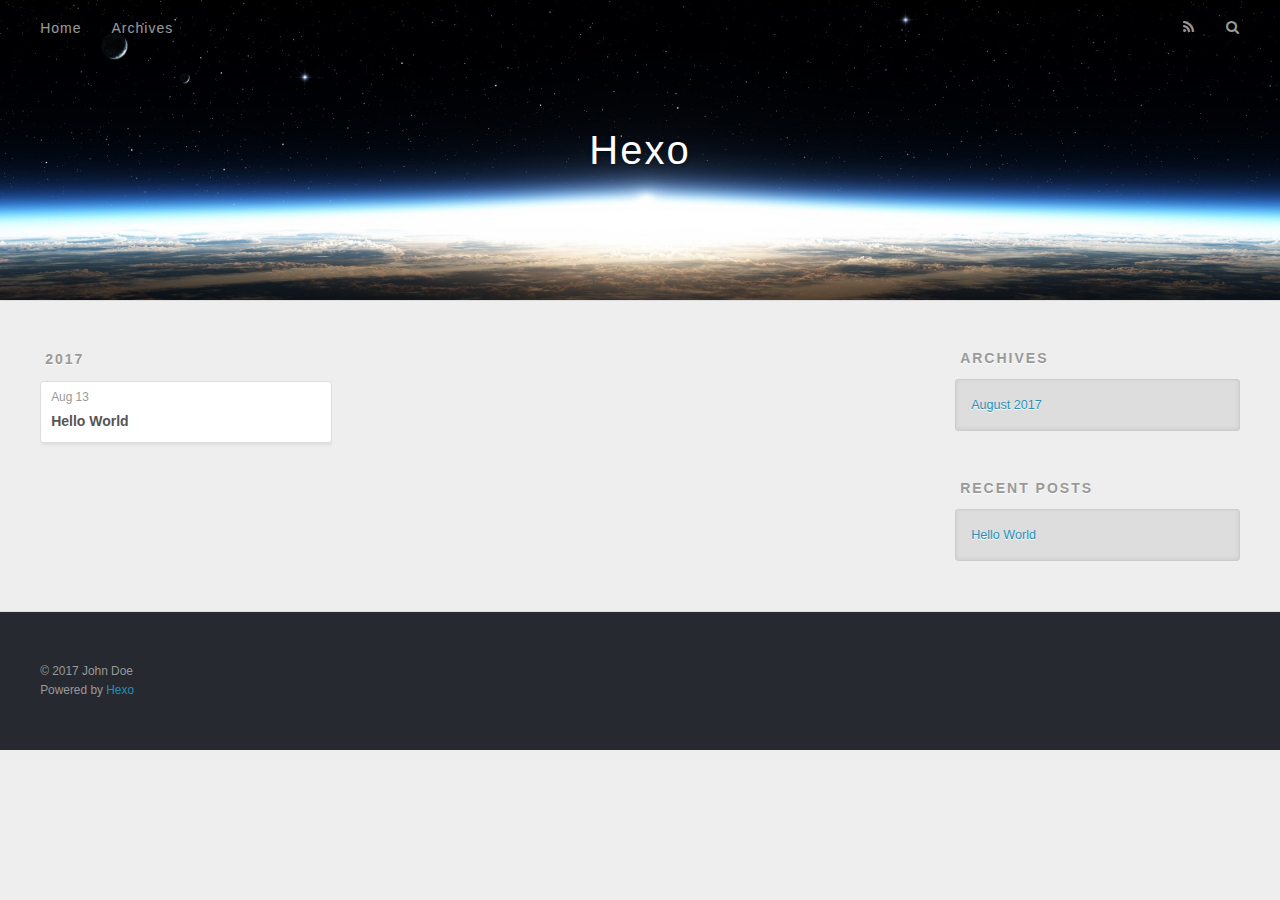
==== archives/index.html @ 9a786ccf "Site updated: 2017-08-13 17:19:50" ====
<!DOCTYPE html>
<html>
<head>
  <meta charset="utf-8">
  
  <title>Archives | Hexo</title>
  <meta name="viewport" content="width=device-width, initial-scale=1, maximum-scale=1">
  <meta property="og:type" content="website">
<meta property="og:title" content="Hexo">
<meta property="og:url" content="http://yoursite.com/archives/index.html">
<meta property="og:site_name" content="Hexo">
<meta name="twitter:card" content="summary">
<meta name="twitter:title" content="Hexo">
  
    <link rel="alternate" href="/atom.xml" title="Hexo" type="application/atom+xml">
  
  
    <link rel="icon" href="/favicon.png">
  
  
    <link href="//fonts.googleapis.com/css?family=Source+Code+Pro" rel="stylesheet" type="text/css">
  
  <link rel="stylesheet" href="/css/style.css">
  

</head>

<body>
  <div id="container">
    <div id="wrap">
      <header id="header">
  <div id="banner"></div>
  <div id="header-outer" class="outer">
    <div id="header-title" class="inner">
      <h1 id="logo-wrap">
        <a href="/" id="logo">Hexo</a>
      </h1>
      
    </div>
    <div id="header-inner" class="inner">
      <nav id="main-nav">
        <a id="main-nav-toggle" class="nav-icon"></a>
        
          <a class="main-nav-link" href="/">Home</a>
        
          <a class="main-nav-link" href="/archives">Archives</a>
        
      </nav>
      <nav id="sub-nav">
        
          <a id="nav-rss-link" class="nav-icon" href="/atom.xml" title="RSS Feed"></a>
        
        <a id="nav-search-btn" class="nav-icon" title="Search"></a>
      </nav>
      <div id="search-form-wrap">
        <form action="//google.com/search" method="get" accept-charset="UTF-8" class="search-form"><input type="search" name="q" class="search-form-input" placeholder="Search"><button type="submit" class="search-form-submit">&#xF002;</button><input type="hidden" name="sitesearch" value="http://yoursite.com"></form>
      </div>
    </div>
  </div>
</header>
      <div class="outer">
        <section id="main">
  
  
    
    
      
      
      <section class="archives-wrap">
        <div class="archive-year-wrap">
          <a href="/archives/2017" class="archive-year">2017</a>
        </div>
        <div class="archives">
    
    <article class="archive-article archive-type-post">
  <div class="archive-article-inner">
    <header class="archive-article-header">
      <a href="/2017/08/13/hello-world/" class="archive-article-date">
  <time datetime="2017-08-13T09:03:46.811Z" itemprop="datePublished">Aug 13</time>
</a>
      
  
    <h1 itemprop="name">
      <a class="archive-article-title" href="/2017/08/13/hello-world/">Hello World</a>
    </h1>
  

    </header>
  </div>
</article>
  
  
    </div></section>
  

</section>
        
          <aside id="sidebar">
  
    

  
    

  
    
  
    
  <div class="widget-wrap">
    <h3 class="widget-title">Archives</h3>
    <div class="widget">
      <ul class="archive-list"><li class="archive-list-item"><a class="archive-list-link" href="/archives/2017/08/">August 2017</a></li></ul>
    </div>
  </div>


  
    
  <div class="widget-wrap">
    <h3 class="widget-title">Recent Posts</h3>
    <div class="widget">
      <ul>
        
          <li>
            <a href="/2017/08/13/hello-world/">Hello World</a>
          </li>
        
      </ul>
    </div>
  </div>

  
</aside>
        
      </div>
      <footer id="footer">
  
  <div class="outer">
    <div id="footer-info" class="inner">
      &copy; 2017 John Doe<br>
      Powered by <a href="http://hexo.io/" target="_blank">Hexo</a>
    </div>
  </div>
</footer>
    </div>
    <nav id="mobile-nav">
  
    <a href="/" class="mobile-nav-link">Home</a>
  
    <a href="/archives" class="mobile-nav-link">Archives</a>
  
</nav>
    

<script src="//ajax.googleapis.com/ajax/libs/jquery/2.0.3/jquery.min.js"></script>


  <link rel="stylesheet" href="/fancybox/jquery.fancybox.css">
  <script src="/fancybox/jquery.fancybox.pack.js"></script>


<script src="/js/script.js"></script>

  </div>
</body>
</html>
---- css/style.css ----
body {
  width: 100%;
}
body:before,
body:after {
  content: "";
  display: table;
}
body:after {
  clear: both;
}
html,
body,
div,
span,
applet,
object,
iframe,
h1,
h2,
h3,
h4,
h5,
h6,
p,
blockquote,
pre,
a,
abbr,
acronym,
address,
big,
cite,
code,
del,
dfn,
em,
img,
ins,
kbd,
q,
s,
samp,
small,
strike,
strong,
sub,
sup,
tt,
var,
dl,
dt,
dd,
ol,
ul,
li,
fieldset,
form,
label,
legend,
table,
caption,
tbody,
tfoot,
thead,
tr,
th,
td {
  margin: 0;
  padding: 0;
  border: 0;
  outline: 0;
  font-weight: inherit;
  font-style: inherit;
  font-family: inherit;
  font-size: 100%;
  vertical-align: baseline;
}
body {
  line-height: 1;
  color: #000;
  background: #fff;
}
ol,
ul {
  list-style: none;
}
table {
  border-collapse: separate;
  border-spacing: 0;
  vertical-align: middle;
}
caption,
th,
td {
  text-align: left;
  font-weight: normal;
  vertical-align: middle;
}
a img {
  border: none;
}
input,
button {
  margin: 0;
  padding: 0;
}
input::-moz-focus-inner,
button::-moz-focus-inner {
  border: 0;
  padding: 0;
}
@font-face {
  font-family: FontAwesome;
  font-style: normal;
  font-weight: normal;
  src: url("fonts/fontawesome-webfont.eot?v=#4.0.3");
  src: url("fonts/fontawesome-webfont.eot?#iefix&v=#4.0.3") format("embedded-opentype"), url("fonts/fontawesome-webfont.woff?v=#4.0.3") format("woff"), url("fonts/fontawesome-webfont.ttf?v=#4.0.3") format("truetype"), url("fonts/fontawesome-webfont.svg#fontawesomeregular?v=#4.0.3") format("svg");
}
html,
body,
#container {
  height: 100%;
}
body {
  background: #eee;
  font: 14px "Helvetica Neue", Helvetica, Arial, sans-serif;
  -webkit-text-size-adjust: 100%;
}
.outer {
  max-width: 1220px;
  margin: 0 auto;
  padding: 0 20px;
}
.outer:before,
.outer:after {
  content: "";
  display: table;
}
.outer:after {
  clear: both;
}
.inner {
  display: inline;
  float: left;
  width: 98.33333333333333%;
  margin: 0 0.833333333333333%;
}
.left,
.alignleft {
  float: left;
}
.right,
.alignright {
  float: right;
}
.clear {
  clear: both;
}
#container {
  position: relative;
}
.mobile-nav-on {
  overflow: hidden;
}
#wrap {
  height: 100%;
  width: 100%;
  position: absolute;
  top: 0;
  left: 0;
  -webkit-transition: 0.2s ease-out;
  -moz-transition: 0.2s ease-out;
  -ms-transition: 0.2s ease-out;
  transition: 0.2s ease-out;
  z-index: 1;
  background: #eee;
}
.mobile-nav-on #wrap {
  left: 280px;
}
@media screen and (min-width: 768px) {
  #main {
    display: inline;
    float: left;
    width: 73.33333333333333%;
    margin: 0 0.833333333333333%;
  }
}
.article-date,
.article-category-link,
.archive-year,
.widget-title {
  text-decoration: none;
  text-transform: uppercase;
  letter-spacing: 2px;
  color: #999;
  margin-bottom: 1em;
  margin-left: 5px;
  line-height: 1em;
  text-shadow: 0 1px #fff;
  font-weight: bold;
}
.article-inner,
.archive-article-inner {
  background: #fff;
  -webkit-box-shadow: 1px 2px 3px #ddd;
  box-shadow: 1px 2px 3px #ddd;
  border: 1px solid #ddd;
  border-radius: 3px;
}
.article-entry h1,
.widget h1 {
  font-size: 2em;
}
.article-entry h2,
.widget h2 {
  font-size: 1.5em;
}
.article-entry h3,
.widget h3 {
  font-size: 1.3em;
}
.article-entry h4,
.widget h4 {
  font-size: 1.2em;
}
.article-entry h5,
.widget h5 {
  font-size: 1em;
}
.article-entry h6,
.widget h6 {
  font-size: 1em;
  color: #999;
}
.article-entry hr,
.widget hr {
  border: 1px dashed #ddd;
}
.article-entry strong,
.widget strong {
  font-weight: bold;
}
.article-entry em,
.widget em,
.article-entry cite,
.widget cite {
  font-style: italic;
}
.article-entry sup,
.widget sup,
.article-entry sub,
.widget sub {
  font-size: 0.75em;
  line-height: 0;
  position: relative;
  vertical-align: baseline;
}
.article-entry sup,
.widget sup {
  top: -0.5em;
}
.article-entry sub,
.widget sub {
  bottom: -0.2em;
}
.article-entry small,
.widget small {
  font-size: 0.85em;
}
.article-entry acronym,
.widget acronym,
.article-entry abbr,
.widget abbr {
  border-bottom: 1px dotted;
}
.article-entry ul,
.widget ul,
.article-entry ol,
.widget ol,
.article-entry dl,
.widget dl {
  margin: 0 20px;
  line-height: 1.6em;
}
.article-entry ul ul,
.widget ul ul,
.article-entry ol ul,
.widget ol ul,
.article-entry ul ol,
.widget ul ol,
.article-entry ol ol,
.widget ol ol {
  margin-top: 0;
  margin-bottom: 0;
}
.article-entry ul,
.widget ul {
  list-style: disc;
}
.article-entry ol,
.widget ol {
  list-style: decimal;
}
.article-entry dt,
.widget dt {
  font-weight: bold;
}
#header {
  height: 300px;
  position: relative;
  border-bottom: 1px solid #ddd;
}
#header:before,
#header:after {
  content: "";
  position: absolute;
  left: 0;
  right: 0;
  height: 40px;
}
#header:before {
  top: 0;
  background: -webkit-linear-gradient(rgba(0,0,0,0.2), transparent);
  background: -moz-linear-gradient(rgba(0,0,0,0.2), transparent);
  background: -ms-linear-gradient(rgba(0,0,0,0.2), transparent);
  background: linear-gradient(rgba(0,0,0,0.2), transparent);
}
#header:after {
  bottom: 0;
  background: -webkit-linear-gradient(transparent, rgba(0,0,0,0.2));
  background: -moz-linear-gradient(transparent, rgba(0,0,0,0.2));
  background: -ms-linear-gradient(transparent, rgba(0,0,0,0.2));
  background: linear-gradient(transparent, rgba(0,0,0,0.2));
}
#header-outer {
  height: 100%;
  position: relative;
}
#header-inner {
  position: relative;
  overflow: hidden;
}
#banner {
  position: absolute;
  top: 0;
  left: 0;
  width: 100%;
  height: 100%;
  background: url("images/banner.jpg") center #000;
  -webkit-background-size: cover;
  -moz-background-size: cover;
  background-size: cover;
  z-index: -1;
}
#header-title {
  text-align: center;
  height: 40px;
  position: absolute;
  top: 50%;
  left: 0;
  margin-top: -20px;
}
#logo,
#subtitle {
  text-decoration: none;
  color: #fff;
  font-weight: 300;
  text-shadow: 0 1px 4px rgba(0,0,0,0.3);
}
#logo {
  font-size: 40px;
  line-height: 40px;
  letter-spacing: 2px;
}
#subtitle {
  font-size: 16px;
  line-height: 16px;
  letter-spacing: 1px;
}
#subtitle-wrap {
  margin-top: 16px;
}
#main-nav {
  float: left;
  margin-left: -15px;
}
.nav-icon,
.main-nav-link {
  float: left;
  color: #fff;
  opacity: 0.6;
  text-decoration: none;
  text-shadow: 0 1px rgba(0,0,0,0.2);
  -webkit-transition: opacity 0.2s;
  -moz-transition: opacity 0.2s;
  -ms-transition: opacity 0.2s;
  transition: opacity 0.2s;
  display: block;
  padding: 20px 15px;
}
.nav-icon:hover,
.main-nav-link:hover {
  opacity: 1;
}
.nav-icon {
  font-family: FontAwesome;
  text-align: center;
  font-size: 14px;
  width: 14px;
  height: 14px;
  padding: 20px 15px;
  position: relative;
  cursor: pointer;
}
.main-nav-link {
  font-weight: 300;
  letter-spacing: 1px;
}
@media screen and (max-width: 479px) {
  .main-nav-link {
    display: none;
  }
}
#main-nav-toggle {
  display: none;
}
#main-nav-toggle:before {
  content: "\f0c9";
}
@media screen and (max-width: 479px) {
  #main-nav-toggle {
    display: block;
  }
}
#sub-nav {
  float: right;
  margin-right: -15px;
}
#nav-rss-link:before {
  content: "\f09e";
}
#nav-search-btn:before {
  content: "\f002";
}
#search-form-wrap {
  position: absolute;
  top: 15px;
  width: 150px;
  height: 30px;
  right: -150px;
  opacity: 0;
  -webkit-transition: 0.2s ease-out;
  -moz-transition: 0.2s ease-out;
  -ms-transition: 0.2s ease-out;
  transition: 0.2s ease-out;
}
#search-form-wrap.on {
  opacity: 1;
  right: 0;
}
@media screen and (max-width: 479px) {
  #search-form-wrap {
    width: 100%;
    right: -100%;
  }
}
.search-form {
  position: absolute;
  top: 0;
  left: 0;
  right: 0;
  background: #fff;
  padding: 5px 15px;
  border-radius: 15px;
  -webkit-box-shadow: 0 0 10px rgba(0,0,0,0.3);
  box-shadow: 0 0 10px rgba(0,0,0,0.3);
}
.search-form-input {
  border: none;
  background: none;
  color: #555;
  width: 100%;
  font: 13px "Helvetica Neue", Helvetica, Arial, sans-serif;
  outline: none;
}
.search-form-input::-webkit-search-results-decoration,
.search-form-input::-webkit-search-cancel-button {
  -webkit-appearance: none;
}
.search-form-submit {
  position: absolute;
  top: 50%;
  right: 10px;
  margin-top: -7px;
  font: 13px FontAwesome;
  border: none;
  background: none;
  color: #bbb;
  cursor: pointer;
}
.search-form-submit:hover,
.search-form-submit:focus {
  color: #777;
}
.article {
  margin: 50px 0;
}
.article-inner {
  overflow: hidden;
}
.article-meta:before,
.article-meta:after {
  content: "";
  display: table;
}
.article-meta:after {
  clear: both;
}
.article-date {
  float: left;
}
.article-category {
  float: left;
  line-height: 1em;
  color: #ccc;
  text-shadow: 0 1px #fff;
  margin-left: 8px;
}
.article-category:before {
  content: "\2022";
}
.article-category-link {
  margin: 0 12px 1em;
}
.article-header {
  padding: 20px 20px 0;
}
.article-title {
  text-decoration: none;
  font-size: 2em;
  font-weight: bold;
  color: #555;
  line-height: 1.1em;
  -webkit-transition: color 0.2s;
  -moz-transition: color 0.2s;
  -ms-transition: color 0.2s;
  transition: color 0.2s;
}
a.article-title:hover {
  color: #258fb8;
}
.article-entry {
  color: #555;
  padding: 0 20px;
}
.article-entry:before,
.article-entry:after {
  content: "";
  display: table;
}
.article-entry:after {
  clear: both;
}
.article-entry p,
.article-entry table {
  line-height: 1.6em;
  margin: 1.6em 0;
}
.article-entry h1,
.article-entry h2,
.article-entry h3,
.article-entry h4,
.article-entry h5,
.article-entry h6 {
  font-weight: bold;
}
.article-entry h1,
.article-entry h2,
.article-entry h3,
.article-entry h4,
.article-entry h5,
.article-entry h6 {
  line-height: 1.1em;
  margin: 1.1em 0;
}
.article-entry a {
  color: #258fb8;
  text-decoration: none;
}
.article-entry a:hover {
  text-decoration: underline;
}
.article-entry ul,
.article-entry ol,
.article-entry dl {
  margin-top: 1.6em;
  margin-bottom: 1.6em;
}
.article-entry img,
.article-entry video {
  max-width: 100%;
  height: auto;
  display: block;
  margin: auto;
}
.article-entry iframe {
  border: none;
}
.article-entry table {
  width: 100%;
  border-collapse: collapse;
  border-spacing: 0;
}
.article-entry th {
  font-weight: bold;
  border-bottom: 3px solid #ddd;
  padding-bottom: 0.5em;
}
.article-entry td {
  border-bottom: 1px solid #ddd;
  padding: 10px 0;
}
.article-entry blockquote {
  font-family: Georgia, "Times New Roman", serif;
  font-size: 1.4em;
  margin: 1.6em 20px;
  text-align: center;
}
.article-entry blockquote footer {
  font-size: 14px;
  margin: 1.6em 0;
  font-family: "Helvetica Neue", Helvetica, Arial, sans-serif;
}
.article-entry blockquote footer cite:before {
  content: "—";
  padding: 0 0.5em;
}
.article-entry .pullquote {
  text-align: left;
  width: 45%;
  margin: 0;
}
.article-entry .pullquote.left {
  margin-left: 0.5em;
  margin-right: 1em;
}
.article-entry .pullquote.right {
  margin-right: 0.5em;
  margin-left: 1em;
}
.article-entry .caption {
  color: #999;
  display: block;
  font-size: 0.9em;
  margin-top: 0.5em;
  position: relative;
  text-align: center;
}
.article-entry .video-container {
  position: relative;
  padding-top: 56.25%;
  height: 0;
  overflow: hidden;
}
.article-entry .video-container iframe,
.article-entry .video-container object,
.article-entry .video-container embed {
  position: absolute;
  top: 0;
  left: 0;
  width: 100%;
  height: 100%;
  margin-top: 0;
}
.article-more-link a {
  display: inline-block;
  line-height: 1em;
  padding: 6px 15px;
  border-radius: 15px;
  background: #eee;
  color: #999;
  text-shadow: 0 1px #fff;
  text-decoration: none;
}
.article-more-link a:hover {
  background: #258fb8;
  color: #fff;
  text-decoration: none;
  text-shadow: 0 1px #1e7293;
}
.article-footer {
  font-size: 0.85em;
  line-height: 1.6em;
  border-top: 1px solid #ddd;
  padding-top: 1.6em;
  margin: 0 20px 20px;
}
.article-footer:before,
.article-footer:after {
  content: "";
  display: table;
}
.article-footer:after {
  clear: both;
}
.article-footer a {
  color: #999;
  text-decoration: none;
}
.article-footer a:hover {
  color: #555;
}
.article-tag-list-item {
  float: left;
  margin-right: 10px;
}
.article-tag-list-link:before {
  content: "#";
}
.article-comment-link {
  float: right;
}
.article-comment-link:before {
  content: "\f075";
  font-family: FontAwesome;
  padding-right: 8px;
}
.article-share-link {
  cursor: pointer;
  float: right;
  margin-left: 20px;
}
.article-share-link:before {
  content: "\f064";
  font-family: FontAwesome;
  padding-right: 6px;
}
#article-nav {
  position: relative;
}
#article-nav:before,
#article-nav:after {
  content: "";
  display: table;
}
#article-nav:after {
  clear: both;
}
@media screen and (min-width: 768px) {
  #article-nav {
    margin: 50px 0;
  }
  #article-nav:before {
    width: 8px;
    height: 8px;
    position: absolute;
    top: 50%;
    left: 50%;
    margin-top: -4px;
    margin-left: -4px;
    content: "";
    border-radius: 50%;
    background: #ddd;
    -webkit-box-shadow: 0 1px 2px #fff;
    box-shadow: 0 1px 2px #fff;
  }
}
.article-nav-link-wrap {
  text-decoration: none;
  text-shadow: 0 1px #fff;
  color: #999;
  -webkit-box-sizing: border-box;
  -moz-box-sizing: border-box;
  box-sizing: border-box;
  margin-top: 50px;
  text-align: center;
  display: block;
}
.article-nav-link-wrap:hover {
  color: #555;
}
@media screen and (min-width: 768px) {
  .article-nav-link-wrap {
    width: 50%;
    margin-top: 0;
  }
}
@media screen and (min-width: 768px) {
  #article-nav-newer {
    float: left;
    text-align: right;
    padding-right: 20px;
  }
}
@media screen and (min-width: 768px) {
  #article-nav-older {
    float: right;
    text-align: left;
    padding-left: 20px;
  }
}
.article-nav-caption {
  text-transform: uppercase;
  letter-spacing: 2px;
  color: #ddd;
  line-height: 1em;
  font-weight: bold;
}
#article-nav-newer .article-nav-caption {
  margin-right: -2px;
}
.article-nav-title {
  font-size: 0.85em;
  line-height: 1.6em;
  margin-top: 0.5em;
}
.article-share-box {
  position: absolute;
  display: none;
  background: #fff;
  -webkit-box-shadow: 1px 2px 10px rgba(0,0,0,0.2);
  box-shadow: 1px 2px 10px rgba(0,0,0,0.2);
  border-radius: 3px;
  margin-left: -145px;
  overflow: hidden;
  z-index: 1;
}
.article-share-box.on {
  display: block;
}
.article-share-input {
  width: 100%;
  background: none;
  -webkit-box-sizing: border-box;
  -moz-box-sizing: border-box;
  box-sizing: border-box;
  font: 14px "Helvetica Neue", Helvetica, Arial, sans-serif;
  padding: 0 15px;
  color: #555;
  outline: none;
  border: 1px solid #ddd;
  border-radius: 3px 3px 0 0;
  height: 36px;
  line-height: 36px;
}
.article-share-links {
  background: #eee;
}
.article-share-links:before,
.article-share-links:after {
  content: "";
  display: table;
}
.article-share-links:after {
  clear: both;
}
.article-share-twitter,
.article-share-facebook,
.article-share-pinterest,
.article-share-google {
  width: 50px;
  height: 36px;
  display: block;
  float: left;
  position: relative;
  color: #999;
  text-shadow: 0 1px #fff;
}
.article-share-twitter:before,
.article-share-facebook:before,
.article-share-pinterest:before,
.article-share-google:before {
  font-size: 20px;
  font-family: FontAwesome;
  width: 20px;
  height: 20px;
  position: absolute;
  top: 50%;
  left: 50%;
  margin-top: -10px;
  margin-left: -10px;
  text-align: center;
}
.article-share-twitter:hover,
.article-share-facebook:hover,
.article-share-pinterest:hover,
.article-share-google:hover {
  color: #fff;
}
.article-share-twitter:before {
  content: "\f099";
}
.article-share-twitter:hover {
  background: #00aced;
  text-shadow: 0 1px #008abe;
}
.article-share-facebook:before {
  content: "\f09a";
}
.article-share-facebook:hover {
  background: #3b5998;
  text-shadow: 0 1px #2f477a;
}
.article-share-pinterest:before {
  content: "\f0d2";
}
.article-share-pinterest:hover {
  background: #cb2027;
  text-shadow: 0 1px #a21a1f;
}
.article-share-google:before {
  content: "\f0d5";
}
.article-share-google:hover {
  background: #dd4b39;
  text-shadow: 0 1px #be3221;
}
.article-gallery {
  background: #000;
  position: relative;
}
.article-gallery-photos {
  position: relative;
  overflow: hidden;
}
.article-gallery-img {
  display: none;
  max-width: 100%;
}
.article-gallery-img:first-child {
  display: block;
}
.article-gallery-img.loaded {
  position: absolute;
  display: block;
}
.article-gallery-img img {
  display: block;
  max-width: 100%;
  margin: 0 auto;
}
#comments {
  background: #fff;
  -webkit-box-shadow: 1px 2px 3px #ddd;
  box-shadow: 1px 2px 3px #ddd;
  padding: 20px;
  border: 1px solid #ddd;
  border-radius: 3px;
  margin: 50px 0;
}
#comments a {
  color: #258fb8;
}
.archives-wrap {
  margin: 50px 0;
}
.archives:before,
.archives:after {
  content: "";
  display: table;
}
.archives:after {
  clear: both;
}
.archive-year-wrap {
  margin-bottom: 1em;
}
.archives {
  -webkit-column-gap: 10px;
  -moz-column-gap: 10px;
  column-gap: 10px;
}
@media screen and (min-width: 480px) and (max-width: 767px) {
  .archives {
    -webkit-column-count: 2;
    -moz-column-count: 2;
    column-count: 2;
  }
}
@media screen and (min-width: 768px) {
  .archives {
    -webkit-column-count: 3;
    -moz-column-count: 3;
    column-count: 3;
  }
}
.archive-article {
  -webkit-column-break-inside: avoid;
  page-break-inside: avoid;
  overflow: hidden;
  break-inside: avoid-column;
}
.archive-article-inner {
  padding: 10px;
  margin-bottom: 15px;
}
.archive-article-title {
  text-decoration: none;
  font-weight: bold;
  color: #555;
  -webkit-transition: color 0.2s;
  -moz-transition: color 0.2s;
  -ms-transition: color 0.2s;
  transition: color 0.2s;
  line-height: 1.6em;
}
.archive-article-title:hover {
  color: #258fb8;
}
.archive-article-footer {
  margin-top: 1em;
}
.archive-article-date {
  color: #999;
  text-decoration: none;
  font-size: 0.85em;
  line-height: 1em;
  margin-bottom: 0.5em;
  display: block;
}
#page-nav {
  margin: 50px auto;
  background: #fff;
  -webkit-box-shadow: 1px 2px 3px #ddd;
  box-shadow: 1px 2px 3px #ddd;
  border: 1px solid #ddd;
  border-radius: 3px;
  text-align: center;
  color: #999;
  overflow: hidden;
}
#page-nav:before,
#page-nav:after {
  content: "";
  display: table;
}
#page-nav:after {
  clear: both;
}
#page-nav a,
#page-nav span {
  padding: 10px 20px;
  line-height: 1;
  height: 2ex;
}
#page-nav a {
  color: #999;
  text-decoration: none;
}
#page-nav a:hover {
  background: #999;
  color: #fff;
}
#page-nav .prev {
  float: left;
}
#page-nav .next {
  float: right;
}
#page-nav .page-number {
  display: inline-block;
}
@media screen and (max-width: 479px) {
  #page-nav .page-number {
    display: none;
  }
}
#page-nav .current {
  color: #555;
  font-weight: bold;
}
#page-nav .space {
  color: #ddd;
}
#footer {
  background: #262a30;
  padding: 50px 0;
  border-top: 1px solid #ddd;
  color: #999;
}
#footer a {
  color: #258fb8;
  text-decoration: none;
}
#footer a:hover {
  text-decoration: underline;
}
#footer-info {
  line-height: 1.6em;
  font-size: 0.85em;
}
.article-entry pre,
.article-entry .highlight {
  background: #2d2d2d;
  margin: 0 -20px;
  padding: 15px 20px;
  border-style: solid;
  border-color: #ddd;
  border-width: 1px 0;
  overflow: auto;
  color: #ccc;
  line-height: 22.400000000000002px;
}
.article-entry .highlight .gutter pre,
.article-entry .gist .gist-file .gist-data .line-numbers {
  color: #666;
  font-size: 0.85em;
}
.article-entry pre,
.article-entry code {
  font-family: "Source Code Pro", Consolas, Monaco, Menlo, Consolas, monospace;
}
.article-entry code {
  background: #eee;
  text-shadow: 0 1px #fff;
  padding: 0 0.3em;
}
.article-entry pre code {
  background: none;
  text-shadow: none;
  padding: 0;
}
.article-entry .highlight pre {
  border: none;
  margin: 0;
  padding: 0;
}
.article-entry .highlight table {
  margin: 0;
  width: auto;
}
.article-entry .highlight td {
  border: none;
  padding: 0;
}
.article-entry .highlight figcaption {
  font-size: 0.85em;
  color: #999;
  line-height: 1em;
  margin-bottom: 1em;
}
.article-entry .highlight figcaption:before,
.article-entry .highlight figcaption:after {
  content: "";
  display: table;
}
.article-entry .highlight figcaption:after {
  clear: both;
}
.article-entry .highlight figcaption a {
  float: right;
}
.article-entry .highlight .gutter pre {
  text-align: right;
  padding-right: 20px;
}
.article-entry .highlight .line {
  height: 22.400000000000002px;
}
.article-entry .highlight .line.marked {
  background: #515151;
}
.article-entry .gist {
  margin: 0 -20px;
  border-style: solid;
  border-color: #ddd;
  border-width: 1px 0;
  background: #2d2d2d;
  padding: 15px 20px 15px 0;
}
.article-entry .gist .gist-file {
  border: none;
  font-family: "Source Code Pro", Consolas, Monaco, Menlo, Consolas, monospace;
  margin: 0;
}
.article-entry .gist .gist-file .gist-data {
  background: none;
  border: none;
}
.article-entry .gist .gist-file .gist-data .line-numbers {
  background: none;
  border: none;
  padding: 0 20px 0 0;
}
.article-entry .gist .gist-file .gist-data .line-data {
  padding: 0 !important;
}
.article-entry .gist .gist-file .highlight {
  margin: 0;
  padding: 0;
  border: none;
}
.article-entry .gist .gist-file .gist-meta {
  background: #2d2d2d;
  color: #999;
  font: 0.85em "Helvetica Neue", Helvetica, Arial, sans-serif;
  text-shadow: 0 0;
  padding: 0;
  margin-top: 1em;
  margin-left: 20px;
}
.article-entry .gist .gist-file .gist-meta a {
  color: #258fb8;
  font-weight: normal;
}
.article-entry .gist .gist-file .gist-meta a:hover {
  text-decoration: underline;
}
pre .comment,
pre .title {
  color: #999;
}
pre .variable,
pre .attribute,
pre .tag,
pre .regexp,
pre .ruby .constant,
pre .xml .tag .title,
pre .xml .pi,
pre .xml .doctype,
pre .html .doctype,
pre .css .id,
pre .css .class,
pre .css .pseudo {
  color: #f2777a;
}
pre .number,
pre .preprocessor,
pre .built_in,
pre .literal,
pre .params,
pre .constant {
  color: #f99157;
}
pre .class,
pre .ruby .class .title,
pre .css .rules .attribute {
  color: #9c9;
}
pre .string,
pre .value,
pre .inheritance,
pre .header,
pre .ruby .symbol,
pre .xml .cdata {
  color: #9c9;
}
pre .css .hexcolor {
  color: #6cc;
}
pre .function,
pre .python .decorator,
pre .python .title,
pre .ruby .function .title,
pre .ruby .title .keyword,
pre .perl .sub,
pre .javascript .title,
pre .coffeescript .title {
  color: #69c;
}
pre .keyword,
pre .javascript .function {
  color: #c9c;
}
@media screen and (max-width: 479px) {
  #mobile-nav {
    position: absolute;
    top: 0;
    left: 0;
    width: 280px;
    height: 100%;
    background: #191919;
    border-right: 1px solid #fff;
  }
}
@media screen and (max-width: 479px) {
  .mobile-nav-link {
    display: block;
    color: #999;
    text-decoration: none;
    padding: 15px 20px;
    font-weight: bold;
  }
  .mobile-nav-link:hover {
    color: #fff;
  }
}
@media screen and (min-width: 768px) {
  #sidebar {
    display: inline;
    float: left;
    width: 23.333333333333332%;
    margin: 0 0.833333333333333%;
  }
}
.widget-wrap {
  margin: 50px 0;
}
.widget {
  color: #777;
  text-shadow: 0 1px #fff;
  background: #ddd;
  -webkit-box-shadow: 0 -1px 4px #ccc inset;
  box-shadow: 0 -1px 4px #ccc inset;
  border: 1px solid #ccc;
  padding: 15px;
  border-radius: 3px;
}
.widget a {
  color: #258fb8;
  text-decoration: none;
}
.widget a:hover {
  text-decoration: underline;
}
.widget ul ul,
.widget ol ul,
.widget dl ul,
.widget ul ol,
.widget ol ol,
.widget dl ol,
.widget ul dl,
.widget ol dl,
.widget dl dl {
  margin-left: 15px;
  list-style: disc;
}
.widget {
  line-height: 1.6em;
  word-wrap: break-word;
  font-size: 0.9em;
}
.widget ul,
.widget ol {
  list-style: none;
  margin: 0;
}
.widget ul ul,
.widget ol ul,
.widget ul ol,
.widget ol ol {
  margin: 0 20px;
}
.widget ul ul,
.widget ol ul {
  list-style: disc;
}
.widget ul ol,
.widget ol ol {
  list-style: decimal;
}
.category-list-count,
.tag-list-count,
.archive-list-count {
  padding-left: 5px;
  color: #999;
  font-size: 0.85em;
}
.category-list-count:before,
.tag-list-count:before,
.archive-list-count:before {
  content: "(";
}
.category-list-count:after,
.tag-list-count:after,
.archive-list-count:after {
  content: ")";
}
.tagcloud a {
  margin-right: 5px;
  display: inline-block;
}
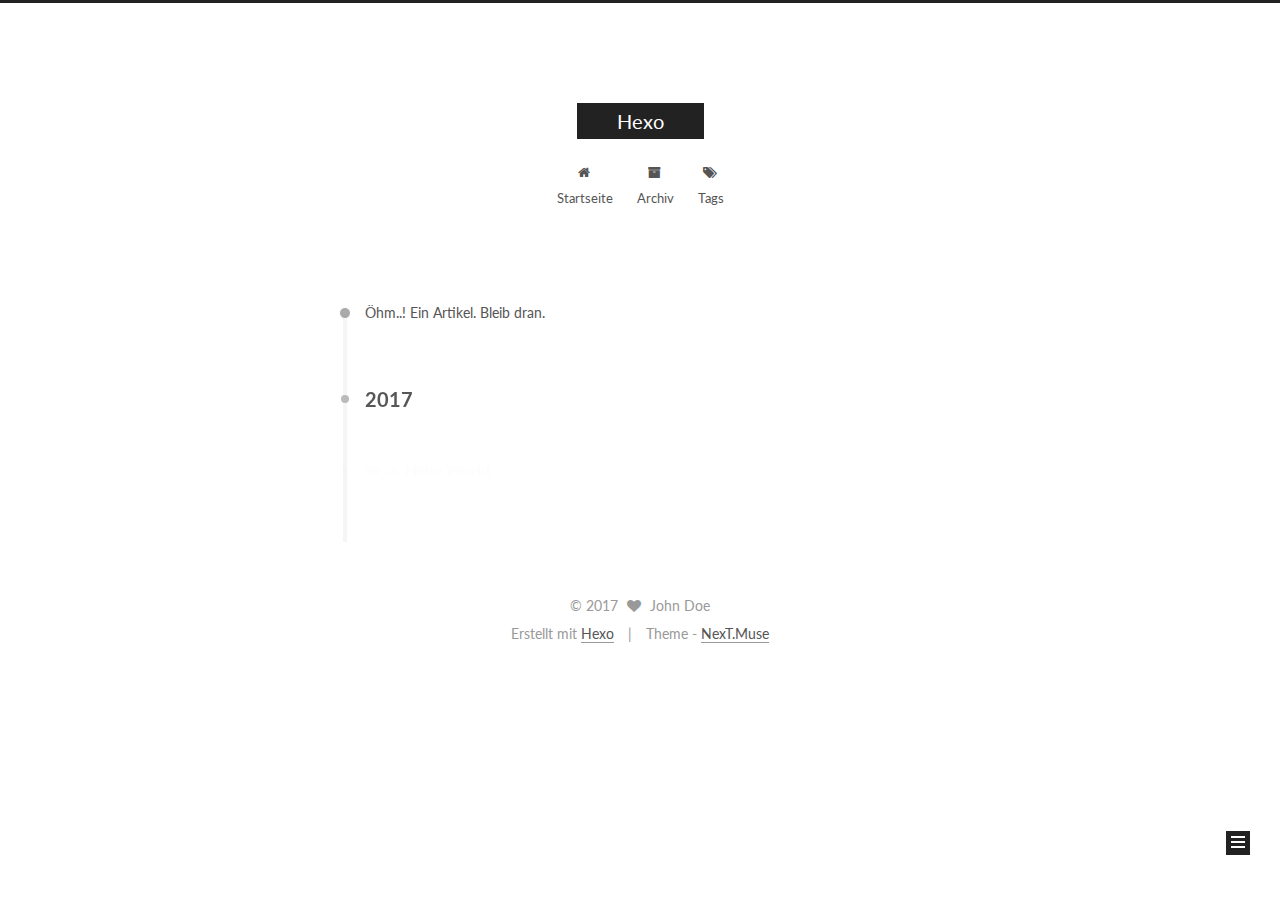
==== commit a04c98da: "Site updated: 2017-08-13 17:29:51" ====
--- a/archives/index.html
+++ b/archives/index.html
@@ -1,166 +1,559 @@
 <!DOCTYPE html>
-<html>
+
+
+
+  
+
+
+<html class="theme-next muse use-motion" lang="">
 <head>
-  <meta charset="utf-8">
-  
-  <title>Archives | Hexo</title>
-  <meta name="viewport" content="width=device-width, initial-scale=1, maximum-scale=1">
-  <meta property="og:type" content="website">
+  <meta charset="UTF-8"/>
+<meta http-equiv="X-UA-Compatible" content="IE=edge" />
+<meta name="viewport" content="width=device-width, initial-scale=1, maximum-scale=1"/>
+<meta name="theme-color" content="#222">
+
+
+
+
+
+
+
+
+
+<meta http-equiv="Cache-Control" content="no-transform" />
+<meta http-equiv="Cache-Control" content="no-siteapp" />
+
+
+
+
+
+
+
+
+
+
+
+
+
+
+
+  
+  
+  <link href="/lib/fancybox/source/jquery.fancybox.css?v=2.1.5" rel="stylesheet" type="text/css" />
+
+
+
+
+  
+  
+  
+  
+
+  
+    
+    
+  
+
+  
+
+  
+
+  
+
+  
+
+  
+    
+    
+    <link href="//fonts.googleapis.com/css?family=Lato:300,300italic,400,400italic,700,700italic&subset=latin,latin-ext" rel="stylesheet" type="text/css">
+  
+
+
+
+
+
+
+<link href="/lib/font-awesome/css/font-awesome.min.css?v=4.6.2" rel="stylesheet" type="text/css" />
+
+<link href="/css/main.css?v=5.1.2" rel="stylesheet" type="text/css" />
+
+
+  <meta name="keywords" content="Hexo, NexT" />
+
+
+
+
+
+
+
+
+  <link rel="shortcut icon" type="image/x-icon" href="/favicon.ico?v=5.1.2" />
+
+
+
+
+
+
+<meta property="og:type" content="website">
 <meta property="og:title" content="Hexo">
 <meta property="og:url" content="http://yoursite.com/archives/index.html">
 <meta property="og:site_name" content="Hexo">
 <meta name="twitter:card" content="summary">
 <meta name="twitter:title" content="Hexo">
-  
-    <link rel="alternate" href="/atom.xml" title="Hexo" type="application/atom+xml">
-  
-  
-    <link rel="icon" href="/favicon.png">
-  
-  
-    <link href="//fonts.googleapis.com/css?family=Source+Code+Pro" rel="stylesheet" type="text/css">
-  
-  <link rel="stylesheet" href="/css/style.css">
-  
+
+
+
+<script type="text/javascript" id="hexo.configurations">
+  var NexT = window.NexT || {};
+  var CONFIG = {
+    root: '/',
+    scheme: 'Muse',
+    sidebar: {"position":"left","display":"post","offset":12,"offset_float":12,"b2t":false,"scrollpercent":false,"onmobile":false},
+    fancybox: true,
+    tabs: true,
+    motion: true,
+    duoshuo: {
+      userId: '0',
+      author: 'Author'
+    },
+    algolia: {
+      applicationID: '',
+      apiKey: '',
+      indexName: '',
+      hits: {"per_page":10},
+      labels: {"input_placeholder":"Search for Posts","hits_empty":"We didn't find any results for the search: ${query}","hits_stats":"${hits} results found in ${time} ms"}
+    }
+  };
+</script>
+
+
+
+  <link rel="canonical" href="http://yoursite.com/archives/"/>
+
+
+
+
+
+  <title>Archiv | Hexo</title>
+  
+
+
+
+
+
+
+
 
 </head>
 
-<body>
-  <div id="container">
-    <div id="wrap">
-      <header id="header">
-  <div id="banner"></div>
-  <div id="header-outer" class="outer">
-    <div id="header-title" class="inner">
-      <h1 id="logo-wrap">
-        <a href="/" id="logo">Hexo</a>
-      </h1>
-      
+<body itemscope itemtype="http://schema.org/WebPage" lang="">
+
+  
+  
+    
+  
+
+  <div class="container sidebar-position-left  page-archive  ">
+    <div class="headband"></div>
+
+    <header id="header" class="header" itemscope itemtype="http://schema.org/WPHeader">
+      <div class="header-inner"><div class="site-brand-wrapper">
+  <div class="site-meta ">
+    
+
+    <div class="custom-logo-site-title">
+      <a href="/"  class="brand" rel="start">
+        <span class="logo-line-before"><i></i></span>
+        <span class="site-title">Hexo</span>
+        <span class="logo-line-after"><i></i></span>
+      </a>
     </div>
-    <div id="header-inner" class="inner">
-      <nav id="main-nav">
-        <a id="main-nav-toggle" class="nav-icon"></a>
-        
-          <a class="main-nav-link" href="/">Home</a>
-        
-          <a class="main-nav-link" href="/archives">Archives</a>
-        
-      </nav>
-      <nav id="sub-nav">
-        
-          <a id="nav-rss-link" class="nav-icon" href="/atom.xml" title="RSS Feed"></a>
-        
-        <a id="nav-search-btn" class="nav-icon" title="Search"></a>
-      </nav>
-      <div id="search-form-wrap">
-        <form action="//google.com/search" method="get" accept-charset="UTF-8" class="search-form"><input type="search" name="q" class="search-form-input" placeholder="Search"><button type="submit" class="search-form-submit">&#xF002;</button><input type="hidden" name="sitesearch" value="http://yoursite.com"></form>
+      
+        <p class="site-subtitle"></p>
+      
+  </div>
+
+  <div class="site-nav-toggle">
+    <button>
+      <span class="btn-bar"></span>
+      <span class="btn-bar"></span>
+      <span class="btn-bar"></span>
+    </button>
+  </div>
+</div>
+
+<nav class="site-nav">
+  
+
+  
+    <ul id="menu" class="menu">
+      
+        
+        <li class="menu-item menu-item-home">
+          <a href="/" rel="section">
+            
+              <i class="menu-item-icon fa fa-fw fa-home"></i> <br />
+            
+            Startseite
+          </a>
+        </li>
+      
+        
+        <li class="menu-item menu-item-archives">
+          <a href="/archives/" rel="section">
+            
+              <i class="menu-item-icon fa fa-fw fa-archive"></i> <br />
+            
+            Archiv
+          </a>
+        </li>
+      
+        
+        <li class="menu-item menu-item-tags">
+          <a href="/tags/" rel="section">
+            
+              <i class="menu-item-icon fa fa-fw fa-tags"></i> <br />
+            
+            Tags
+          </a>
+        </li>
+      
+
+      
+    </ul>
+  
+
+  
+</nav>
+
+
+
+ </div>
+    </header>
+
+    <main id="main" class="main">
+      <div class="main-inner">
+        <div class="content-wrap">
+          <div id="content" class="content">
+            
+
+  
+  
+  
+  <div class="post-block archive">
+    <div id="posts" class="posts-collapse">
+      <span class="archive-move-on"></span>
+
+      <span class="archive-page-counter">
+        
+        
+        
+          
+        
+        Öhm..! Ein Artikel. Bleib dran.
+      </span>
+
+      
+
+        
+        
+        
+
+        
+          
+          <div class="collection-title">
+            <h2 class="archive-year motion-element" id="archive-year-2017">2017</h2>
+          </div>
+        
+        
+
+        
+
+  <article class="post post-type-normal" itemscope itemtype="http://schema.org/Article">
+    <header class="post-header">
+
+      <h2 class="post-title">
+        
+            <a class="post-title-link" href="/2017/08/13/hello-world/" itemprop="url">
+              
+                <span itemprop="name">Hello World</span>
+              
+            </a>
+        
+      </h2>
+
+      <div class="post-meta">
+        <time class="post-time" itemprop="dateCreated"
+              datetime="2017-08-13T17:03:46+08:00"
+              content="2017-08-13" >
+          08-13
+        </time>
       </div>
+
+    </header>
+  </article>
+
+
+
+      
+
     </div>
   </div>
-</header>
-      <div class="outer">
-        <section id="main">
-  
-  
-    
-    
-      
-      
-      <section class="archives-wrap">
-        <div class="archive-year-wrap">
-          <a href="/archives/2017" class="archive-year">2017</a>
+  
+  
+  
+
+  
+
+
+
+          </div>
+          
+
+
+          
+
         </div>
-        <div class="archives">
-    
-    <article class="archive-article archive-type-post">
-  <div class="archive-article-inner">
-    <header class="archive-article-header">
-      <a href="/2017/08/13/hello-world/" class="archive-article-date">
-  <time datetime="2017-08-13T09:03:46.811Z" itemprop="datePublished">Aug 13</time>
-</a>
-      
-  
-    <h1 itemprop="name">
-      <a class="archive-article-title" href="/2017/08/13/hello-world/">Hello World</a>
-    </h1>
-  
-
-    </header>
-  </div>
-</article>
-  
-  
-    </div></section>
-  
-
-</section>
-        
-          <aside id="sidebar">
-  
-    
-
-  
-    
-
-  
-    
-  
-    
-  <div class="widget-wrap">
-    <h3 class="widget-title">Archives</h3>
-    <div class="widget">
-      <ul class="archive-list"><li class="archive-list-item"><a class="archive-list-link" href="/archives/2017/08/">August 2017</a></li></ul>
+        
+          
+  
+  <div class="sidebar-toggle">
+    <div class="sidebar-toggle-line-wrap">
+      <span class="sidebar-toggle-line sidebar-toggle-line-first"></span>
+      <span class="sidebar-toggle-line sidebar-toggle-line-middle"></span>
+      <span class="sidebar-toggle-line sidebar-toggle-line-last"></span>
     </div>
   </div>
 
-
-  
-    
-  <div class="widget-wrap">
-    <h3 class="widget-title">Recent Posts</h3>
-    <div class="widget">
-      <ul>
-        
-          <li>
-            <a href="/2017/08/13/hello-world/">Hello World</a>
-          </li>
-        
-      </ul>
+  <aside id="sidebar" class="sidebar">
+    
+    <div class="sidebar-inner">
+
+      
+
+      
+
+      <section class="site-overview sidebar-panel sidebar-panel-active">
+        <div class="site-author motion-element" itemprop="author" itemscope itemtype="http://schema.org/Person">
+          <img class="site-author-image" itemprop="image"
+               src="/images/avatar.gif"
+               alt="John Doe" />
+          <p class="site-author-name" itemprop="name">John Doe</p>
+           
+              <p class="site-description motion-element" itemprop="description"></p>
+          
+        </div>
+        <nav class="site-state motion-element">
+
+          
+            <div class="site-state-item site-state-posts">
+              <a href="/archives/">
+                <span class="site-state-item-count">1</span>
+                <span class="site-state-item-name">Artikel</span>
+              </a>
+            </div>
+          
+
+          
+
+          
+
+        </nav>
+
+        
+
+        <div class="links-of-author motion-element">
+          
+        </div>
+
+        
+        
+
+        
+        
+
+        
+
+
+      </section>
+
+      
+
+      
+
     </div>
+  </aside>
+
+
+        
+      </div>
+    </main>
+
+    <footer id="footer" class="footer">
+      <div class="footer-inner">
+        <div class="copyright" >
+  
+  &copy; 
+  <span itemprop="copyrightYear">2017</span>
+  <span class="with-love">
+    <i class="fa fa-heart"></i>
+  </span>
+  <span class="author" itemprop="copyrightHolder">John Doe</span>
+</div>
+
+
+<div class="powered-by">
+  Erstellt mit  <a class="theme-link" href="https://hexo.io">Hexo</a>
+</div>
+
+<div class="theme-info">
+  Theme -
+  <a class="theme-link" href="https://github.com/iissnan/hexo-theme-next">
+    NexT.Muse
+  </a>
+</div>
+
+
+        
+
+
+
+
+
+
+
+        
+      </div>
+    </footer>
+
+    
+      <div class="back-to-top">
+        <i class="fa fa-arrow-up"></i>
+        
+      </div>
+    
+
   </div>
 
   
-</aside>
-        
-      </div>
-      <footer id="footer">
-  
-  <div class="outer">
-    <div id="footer-info" class="inner">
-      &copy; 2017 John Doe<br>
-      Powered by <a href="http://hexo.io/" target="_blank">Hexo</a>
-    </div>
-  </div>
-</footer>
-    </div>
-    <nav id="mobile-nav">
-  
-    <a href="/" class="mobile-nav-link">Home</a>
-  
-    <a href="/archives" class="mobile-nav-link">Archives</a>
-  
-</nav>
-    
-
-<script src="//ajax.googleapis.com/ajax/libs/jquery/2.0.3/jquery.min.js"></script>
-
-
-  <link rel="stylesheet" href="/fancybox/jquery.fancybox.css">
-  <script src="/fancybox/jquery.fancybox.pack.js"></script>
-
-
-<script src="/js/script.js"></script>
-
-  </div>
+
+<script type="text/javascript">
+  if (Object.prototype.toString.call(window.Promise) !== '[object Function]') {
+    window.Promise = null;
+  }
+</script>
+
+
+
+
+
+
+
+
+
+  
+
+
+
+
+
+
+
+
+
+
+
+
+  
+  <script type="text/javascript" src="/lib/jquery/index.js?v=2.1.3"></script>
+
+  
+  <script type="text/javascript" src="/lib/fastclick/lib/fastclick.min.js?v=1.0.6"></script>
+
+  
+  <script type="text/javascript" src="/lib/jquery_lazyload/jquery.lazyload.js?v=1.9.7"></script>
+
+  
+  <script type="text/javascript" src="/lib/velocity/velocity.min.js?v=1.2.1"></script>
+
+  
+  <script type="text/javascript" src="/lib/velocity/velocity.ui.min.js?v=1.2.1"></script>
+
+  
+  <script type="text/javascript" src="/lib/fancybox/source/jquery.fancybox.pack.js?v=2.1.5"></script>
+
+
+  
+
+
+  <script type="text/javascript" src="/js/src/utils.js?v=5.1.2"></script>
+
+  <script type="text/javascript" src="/js/src/motion.js?v=5.1.2"></script>
+
+
+
+  
+  
+
+  
+  
+    <script type="text/javascript" id="motion.page.archive">
+      $('.archive-year').velocity('transition.slideLeftIn');
+    </script>
+  
+
+
+  
+
+
+  <script type="text/javascript" src="/js/src/bootstrap.js?v=5.1.2"></script>
+
+
+
+  
+
+
+  
+
+
+
+
+	
+
+
+
+
+
+  
+
+
+
+
+
+  
+
+
+
+
+
+
+  
+
+
+
+
+
+  
+
+  
+
+  
+
+  
+
+  
+
+  
+
 </body>
-</html>+</html>
--- a/css/main.css
+++ b/css/main.css
@@ -0,0 +1,2661 @@
+/* normalize.css v3.0.2 | MIT License | git.io/normalize */
+html {
+  font-family: sans-serif; /* 1 */
+  -ms-text-size-adjust: 100%; /* 2 */
+  -webkit-text-size-adjust: 100%; /* 2 */
+}
+body {
+  margin: 0;
+}
+article,
+aside,
+details,
+figcaption,
+figure,
+footer,
+header,
+hgroup,
+main,
+menu,
+nav,
+section,
+summary {
+  display: block;
+}
+audio,
+canvas,
+progress,
+video {
+  display: inline-block; /* 1 */
+  vertical-align: baseline; /* 2 */
+}
+audio:not([controls]) {
+  display: none;
+  height: 0;
+}
+[hidden],
+template {
+  display: none;
+}
+a {
+  background-color: transparent;
+}
+a:active,
+a:hover {
+  outline: 0;
+}
+abbr[title] {
+  border-bottom: 1px dotted;
+}
+b,
+strong {
+  font-weight: bold;
+}
+dfn {
+  font-style: italic;
+}
+h1 {
+  font-size: 2em;
+  margin: 0.67em 0;
+}
+mark {
+  background: #ff0;
+  color: #000;
+}
+small {
+  font-size: 80%;
+}
+sub,
+sup {
+  font-size: 75%;
+  line-height: 0;
+  position: relative;
+  vertical-align: baseline;
+}
+sup {
+  top: -0.5em;
+}
+sub {
+  bottom: -0.25em;
+}
+img {
+  border: 0;
+}
+svg:not(:root) {
+  overflow: hidden;
+}
+figure {
+  margin: 1em 40px;
+}
+hr {
+  -moz-box-sizing: content-box;
+  box-sizing: content-box;
+  height: 0;
+}
+pre {
+  overflow: auto;
+}
+code,
+kbd,
+pre,
+samp {
+  font-family: monospace, monospace;
+  font-size: 1em;
+}
+button,
+input,
+optgroup,
+select,
+textarea {
+  color: inherit; /* 1 */
+  font: inherit; /* 2 */
+  margin: 0; /* 3 */
+}
+button {
+  overflow: visible;
+}
+button,
+select {
+  text-transform: none;
+}
+button,
+html input[type="button"],
+input[type="reset"],
+input[type="submit"] {
+  -webkit-appearance: button; /* 2 */
+  cursor: pointer; /* 3 */
+}
+button[disabled],
+html input[disabled] {
+  cursor: default;
+}
+button::-moz-focus-inner,
+input::-moz-focus-inner {
+  border: 0;
+  padding: 0;
+}
+input {
+  line-height: normal;
+}
+input[type="checkbox"],
+input[type="radio"] {
+  box-sizing: border-box; /* 1 */
+  padding: 0; /* 2 */
+}
+input[type="number"]::-webkit-inner-spin-button,
+input[type="number"]::-webkit-outer-spin-button {
+  height: auto;
+}
+input[type="search"] {
+  -webkit-appearance: textfield; /* 1 */
+  -moz-box-sizing: content-box;
+  -webkit-box-sizing: content-box; /* 2 */
+  box-sizing: content-box;
+}
+input[type="search"]::-webkit-search-cancel-button,
+input[type="search"]::-webkit-search-decoration {
+  -webkit-appearance: none;
+}
+fieldset {
+  border: 1px solid #c0c0c0;
+  margin: 0 2px;
+  padding: 0.35em 0.625em 0.75em;
+}
+legend {
+  border: 0; /* 1 */
+  padding: 0; /* 2 */
+}
+textarea {
+  overflow: auto;
+}
+optgroup {
+  font-weight: bold;
+}
+table {
+  border-collapse: collapse;
+  border-spacing: 0;
+}
+td,
+th {
+  padding: 0;
+}
+::selection {
+  background: #262a30;
+  color: #fff;
+}
+body {
+  position: relative;
+  font-family: 'Lato', "PingFang SC", "Microsoft YaHei", sans-serif;
+  font-size: 14px;
+  line-height: 2;
+  color: #555;
+  background: #fff;
+}
+@media (max-width: 767px) {
+  body {
+    padding-right: 0 !important;
+  }
+}
+@media (min-width: 768px) and (max-width: 991px) {
+  body {
+    padding-right: 0 !important;
+  }
+}
+@media (min-width: 1600px) {
+  body {
+    font-size: 16px;
+  }
+}
+h1,
+h2,
+h3,
+h4,
+h5,
+h6 {
+  margin: 0;
+  padding: 0;
+  font-weight: bold;
+  line-height: 1.5;
+  font-family: 'Lato', "PingFang SC", "Microsoft YaHei", sans-serif;
+}
+h2,
+h3,
+h4,
+h5,
+h6 {
+  margin: 20px 0 15px;
+}
+h1 {
+  font-size: 22px;
+}
+@media (max-width: 767px) {
+  h1 {
+    font-size: 18px;
+  }
+}
+h2 {
+  font-size: 20px;
+}
+@media (max-width: 767px) {
+  h2 {
+    font-size: 16px;
+  }
+}
+h3 {
+  font-size: 18px;
+}
+@media (max-width: 767px) {
+  h3 {
+    font-size: 14px;
+  }
+}
+h4 {
+  font-size: 16px;
+}
+@media (max-width: 767px) {
+  h4 {
+    font-size: 12px;
+  }
+}
+h5 {
+  font-size: 14px;
+}
+@media (max-width: 767px) {
+  h5 {
+    font-size: 10px;
+  }
+}
+h6 {
+  font-size: 12px;
+}
+@media (max-width: 767px) {
+  h6 {
+    font-size: 8px;
+  }
+}
+p {
+  margin: 0 0 20px 0;
+}
+a {
+  color: #555;
+  text-decoration: none;
+  border-bottom: 1px solid #999;
+  word-wrap: break-word;
+}
+a:hover {
+  color: #222;
+  border-bottom-color: #222;
+}
+blockquote {
+  margin: 0;
+  padding: 0;
+}
+img {
+  display: block;
+  margin: auto;
+  max-width: 100%;
+  height: auto;
+}
+hr {
+  margin: 40px 0;
+  height: 3px;
+  border: none;
+  background-color: #ddd;
+  background-image: repeating-linear-gradient(-45deg, #fff, #fff 4px, transparent 4px, transparent 8px);
+}
+blockquote {
+  padding: 0 15px;
+  color: #666;
+  border-left: 4px solid #ddd;
+}
+blockquote cite::before {
+  content: "-";
+  padding: 0 5px;
+}
+dt {
+  font-weight: 700;
+}
+dd {
+  margin: 0;
+  padding: 0;
+}
+kbd {
+  border: 1px solid #ccc;
+  border-radius: 0.2em;
+  box-shadow: 0.1em 0.1em 0.2em rgba(0,0,0,0.1);
+  background-color: #f9f9f9;
+  font-family: inherit;
+  background-image: -webkit-linear-gradient(top, #eee, #fff, #eee);
+  padding: 0.1em 0.3em;
+  white-space: nowrap;
+}
+.text-left {
+  text-align: left;
+}
+.text-center {
+  text-align: center;
+}
+.text-right {
+  text-align: right;
+}
+.text-justify {
+  text-align: justify;
+}
+.text-nowrap {
+  white-space: nowrap;
+}
+.text-lowercase {
+  text-transform: lowercase;
+}
+.text-uppercase {
+  text-transform: uppercase;
+}
+.text-capitalize {
+  text-transform: capitalize;
+}
+.center-block {
+  display: block;
+  margin-left: auto;
+  margin-right: auto;
+}
+.clearfix:before,
+.clearfix:after {
+  content: " ";
+  display: table;
+}
+.clearfix:after {
+  clear: both;
+}
+.pullquote {
+  width: 45%;
+}
+.pullquote.left {
+  float: left;
+  margin-left: 5px;
+  margin-right: 10px;
+}
+.pullquote.right {
+  float: right;
+  margin-left: 10px;
+  margin-right: 5px;
+}
+.affix.affix.affix {
+  position: fixed;
+}
+.translation {
+  margin-top: -20px;
+  font-size: 14px;
+  color: #999;
+}
+.scrollbar-measure {
+  width: 100px;
+  height: 100px;
+  overflow: scroll;
+  position: absolute;
+  top: -9999px;
+}
+.use-motion .motion-element {
+  opacity: 0;
+}
+table {
+  margin: 20px 0;
+  width: 100%;
+  border-collapse: collapse;
+  border-spacing: 0;
+  border: 1px solid #ddd;
+  font-size: 14px;
+  table-layout: fixed;
+  word-wrap: break-all;
+}
+table>tbody>tr:nth-of-type(odd) {
+  background-color: #f9f9f9;
+}
+table>tbody>tr:hover {
+  background-color: #f5f5f5;
+}
+caption,
+th,
+td {
+  padding: 8px;
+  text-align: left;
+  vertical-align: middle;
+  font-weight: normal;
+}
+th,
+td {
+  border-bottom: 3px solid #ddd;
+  border-right: 1px solid #eee;
+}
+th {
+  padding-bottom: 10px;
+  font-weight: 700;
+}
+td {
+  border-bottom-width: 1px;
+}
+html,
+body {
+  height: 100%;
+}
+.container {
+  position: relative;
+  min-height: 100%;
+}
+.header-inner {
+  margin: 0 auto;
+  padding: 100px 0 70px;
+  width: 700px;
+}
+@media (min-width: 1600px) {
+  .container .header-inner {
+    width: 900px;
+  }
+}
+.main-inner {
+  margin: 0 auto;
+  width: 700px;
+}
+@media (min-width: 1600px) {
+  .container .main-inner {
+    width: 900px;
+  }
+}
+.footer {
+  width: 100%;
+  min-height: 50px;
+}
+.footer-inner {
+  box-sizing: border-box;
+  margin: 20px auto;
+  width: 700px;
+}
+@media (min-width: 1600px) {
+  .container .footer-inner {
+    width: 900px;
+  }
+}
+pre,
+.highlight {
+  overflow: auto;
+  margin: 20px 0;
+  padding: 0;
+  font-size: 13px;
+  color: #4d4d4c;
+  background: #f7f7f7;
+  line-height: 1.6;
+}
+pre,
+code {
+  font-family: consolas, Menlo, "PingFang SC", "Microsoft YaHei", monospace;
+}
+code {
+  padding: 2px 4px;
+  word-wrap: break-word;
+  color: #555;
+  background: #eee;
+  border-radius: 3px;
+  font-size: 13px;
+}
+pre code {
+  padding: 0;
+  color: #4d4d4c;
+  background: none;
+  text-shadow: none;
+}
+.highlight {
+  border-radius: 1px;
+}
+.highlight pre {
+  border: none;
+  margin: 0;
+  padding: 10px 0;
+}
+.highlight table {
+  margin: 0;
+  width: auto;
+  border: none;
+}
+.highlight td {
+  border: none;
+  padding: 0;
+}
+.highlight figcaption {
+  font-size: 1em;
+  color: #4d4d4c;
+  line-height: 1em;
+  margin-bottom: 1em;
+}
+.highlight figcaption:before,
+.highlight figcaption:after {
+  content: " ";
+  display: table;
+}
+.highlight figcaption:after {
+  clear: both;
+}
+.highlight figcaption a {
+  float: right;
+  color: #4d4d4c;
+}
+.highlight figcaption a:hover {
+  border-bottom-color: #4d4d4c;
+}
+.highlight .gutter pre {
+  padding-left: 10px;
+  padding-right: 10px;
+  color: #869194;
+  text-align: right;
+  background-color: #eff2f3;
+}
+.highlight .code pre {
+  width: 100%;
+  padding-left: 10px;
+  padding-right: 10px;
+  background-color: #f7f7f7;
+}
+.highlight .line {
+  height: 20px;
+}
+.gutter {
+  -webkit-user-select: none;
+  -moz-user-select: none;
+  -ms-user-select: none;
+  user-select: none;
+}
+.gist table {
+  width: auto;
+}
+.gist table td {
+  border: none;
+}
+pre .deletion {
+  background: #fdd;
+}
+pre .addition {
+  background: #dfd;
+}
+pre .meta {
+  color: #8959a8;
+}
+pre .comment {
+  color: #8e908c;
+}
+pre .variable,
+pre .attribute,
+pre .tag,
+pre .regexp,
+pre .ruby .constant,
+pre .xml .tag .title,
+pre .xml .pi,
+pre .xml .doctype,
+pre .html .doctype,
+pre .css .id,
+pre .css .class,
+pre .css .pseudo {
+  color: #c82829;
+}
+pre .number,
+pre .preprocessor,
+pre .built_in,
+pre .literal,
+pre .params,
+pre .constant,
+pre .command {
+  color: #f5871f;
+}
+pre .ruby .class .title,
+pre .css .rules .attribute,
+pre .string,
+pre .value,
+pre .inheritance,
+pre .header,
+pre .ruby .symbol,
+pre .xml .cdata,
+pre .special,
+pre .number,
+pre .formula {
+  color: #718c00;
+}
+pre .title,
+pre .css .hexcolor {
+  color: #3e999f;
+}
+pre .function,
+pre .python .decorator,
+pre .python .title,
+pre .ruby .function .title,
+pre .ruby .title .keyword,
+pre .perl .sub,
+pre .javascript .title,
+pre .coffeescript .title {
+  color: #4271ae;
+}
+pre .keyword,
+pre .javascript .function {
+  color: #8959a8;
+}
+.full-image.full-image.full-image {
+  border: none;
+  max-width: 100%;
+  width: auto;
+  margin: 20px auto;
+}
+@media (min-width: 992px) {
+  .full-image.full-image.full-image {
+    max-width: none;
+    width: 110%;
+    margin: 25px -5%;
+  }
+}
+.blockquote-center,
+.page-home .post-type-quote blockquote,
+.page-post-detail .post-type-quote blockquote {
+  position: relative;
+  margin: 40px 0;
+  padding: 0;
+  border-left: none;
+  text-align: center;
+}
+.blockquote-center::before,
+.page-home .post-type-quote blockquote::before,
+.page-post-detail .post-type-quote blockquote::before,
+.blockquote-center::after,
+.page-home .post-type-quote blockquote::after,
+.page-post-detail .post-type-quote blockquote::after {
+  position: absolute;
+  content: ' ';
+  display: block;
+  width: 100%;
+  height: 24px;
+  opacity: 0.2;
+  background-repeat: no-repeat;
+  background-position: 0 -6px;
+  background-size: 22px 22px;
+}
+.blockquote-center::before,
+.page-home .post-type-quote blockquote::before,
+.page-post-detail .post-type-quote blockquote::before {
+  top: -20px;
+  background-image: url("../images/quote-l.svg");
+  border-top: 1px solid #ccc;
+}
+.blockquote-center::after,
+.page-home .post-type-quote blockquote::after,
+.page-post-detail .post-type-quote blockquote::after {
+  bottom: -20px;
+  background-image: url("../images/quote-r.svg");
+  border-bottom: 1px solid #ccc;
+  background-position: 100% 8px;
+}
+.blockquote-center p,
+.page-home .post-type-quote blockquote p,
+.page-post-detail .post-type-quote blockquote p,
+.blockquote-center div,
+.page-home .post-type-quote blockquote div,
+.page-post-detail .post-type-quote blockquote div {
+  text-align: center;
+}
+.post .post-body .group-picture img {
+  box-sizing: border-box;
+  padding: 0 3px;
+  border: none;
+}
+.post .group-picture-row {
+  overflow: hidden;
+  margin-top: 6px;
+}
+.post .group-picture-row:first-child {
+  margin-top: 0;
+}
+.post .group-picture-column {
+  float: left;
+}
+.page-post-detail .post-body .group-picture-column {
+  float: none;
+  margin-top: 10px;
+  width: auto !important;
+}
+.page-post-detail .post-body .group-picture-column img {
+  margin: 0 auto;
+}
+.page-archive .group-picture-container {
+  overflow: hidden;
+}
+.page-archive .group-picture-row {
+  float: left;
+}
+.page-archive .group-picture-row:first-child {
+  margin-top: 6px;
+}
+.page-archive .group-picture-column {
+  max-width: 150px;
+  max-height: 150px;
+}
+.post-body .note {
+  position: relative;
+  padding: 15px;
+  margin-bottom: 20px;
+  border: 1px solid #eee;
+  border-left-width: 5px;
+  border-radius: 3px;
+}
+.post-body .note h2,
+.post-body .note h3,
+.post-body .note h4,
+.post-body .note h5,
+.post-body .note h6 {
+  margin-top: 0;
+  margin-bottom: 0;
+  border-bottom: initial;
+  padding-top: 0 !important;
+}
+.post-body .note p:first-child,
+.post-body .note ul:first-child,
+.post-body .note ol:first-child,
+.post-body .note table:first-child,
+.post-body .note pre:first-child,
+.post-body .note blockquote:first-child {
+  margin-top: 0;
+}
+.post-body .note p:last-child,
+.post-body .note ul:last-child,
+.post-body .note ol:last-child,
+.post-body .note table:last-child,
+.post-body .note pre:last-child,
+.post-body .note blockquote:last-child {
+  margin-bottom: 0;
+}
+.post-body .note.default {
+  border-left-color: #777;
+}
+.post-body .note.default h2,
+.post-body .note.default h3,
+.post-body .note.default h4,
+.post-body .note.default h5,
+.post-body .note.default h6 {
+  color: #777;
+}
+.post-body .note.primary {
+  border-left-color: #6f42c1;
+}
+.post-body .note.primary h2,
+.post-body .note.primary h3,
+.post-body .note.primary h4,
+.post-body .note.primary h5,
+.post-body .note.primary h6 {
+  color: #6f42c1;
+}
+.post-body .note.info {
+  border-left-color: #428bca;
+}
+.post-body .note.info h2,
+.post-body .note.info h3,
+.post-body .note.info h4,
+.post-body .note.info h5,
+.post-body .note.info h6 {
+  color: #428bca;
+}
+.post-body .note.success {
+  border-left-color: #5cb85c;
+}
+.post-body .note.success h2,
+.post-body .note.success h3,
+.post-body .note.success h4,
+.post-body .note.success h5,
+.post-body .note.success h6 {
+  color: #5cb85c;
+}
+.post-body .note.warning {
+  border-left-color: #f0ad4e;
+}
+.post-body .note.warning h2,
+.post-body .note.warning h3,
+.post-body .note.warning h4,
+.post-body .note.warning h5,
+.post-body .note.warning h6 {
+  color: #f0ad4e;
+}
+.post-body .note.danger {
+  border-left-color: #d9534f;
+}
+.post-body .note.danger h2,
+.post-body .note.danger h3,
+.post-body .note.danger h4,
+.post-body .note.danger h5,
+.post-body .note.danger h6 {
+  color: #d9534f;
+}
+.post-body .label {
+  display: inline;
+  padding: 0 2px;
+  white-space: nowrap;
+}
+.post-body .label.default {
+  background-color: #f0f0f0;
+}
+.post-body .label.primary {
+  background-color: #efe6f7;
+}
+.post-body .label.info {
+  background-color: #e5f2f8;
+}
+.post-body .label.success {
+  background-color: #e7f4e9;
+}
+.post-body .label.warning {
+  background-color: #fcf6e1;
+}
+.post-body .label.danger {
+  background-color: #fae8eb;
+}
+.post-body .tabs {
+  position: relative;
+  display: block;
+  margin-bottom: 20px;
+  padding-top: 10px;
+}
+.post-body .tabs ul.nav-tabs {
+  margin: 0;
+  padding: 0;
+  display: flex;
+  margin-bottom: -1px;
+}
+@media (max-width: 413px) {
+  .post-body .tabs ul.nav-tabs {
+    display: block;
+    margin-bottom: 5px;
+  }
+}
+.post-body .tabs ul.nav-tabs li.tab {
+  list-style-type: none !important;
+  margin: 0 0.25em 0 0;
+  border-top: 3px solid transparent;
+  border-left: 1px solid transparent;
+  border-right: 1px solid transparent;
+}
+@media (max-width: 413px) {
+  .post-body .tabs ul.nav-tabs li.tab {
+    margin: initial;
+    border-top: 1px solid transparent;
+    border-left: 3px solid transparent;
+    border-right: 1px solid transparent;
+    border-bottom: 1px solid transparent;
+  }
+}
+.post-body .tabs ul.nav-tabs li.tab a {
+  outline: 0;
+  border-bottom: initial;
+  display: block;
+  line-height: 1.8em;
+  padding: 0.25em 0.75em;
+  transition-duration: 0.2s;
+  transition-timing-function: ease-out;
+  transition-delay: 0s;
+}
+.post-body .tabs ul.nav-tabs li.tab a i {
+  width: 1.285714285714286em;
+}
+.post-body .tabs ul.nav-tabs li.tab.active {
+  border-top: 3px solid #fc6423;
+  border-left: 1px solid #ddd;
+  border-right: 1px solid #ddd;
+  background-color: #fff;
+}
+@media (max-width: 413px) {
+  .post-body .tabs ul.nav-tabs li.tab.active {
+    border-top: 1px solid #ddd;
+    border-left: 3px solid #fc6423;
+    border-right: 1px solid #ddd;
+    border-bottom: 1px solid #ddd;
+  }
+}
+.post-body .tabs ul.nav-tabs li.tab.active a {
+  cursor: default;
+  color: #555;
+}
+.post-body .tabs .tab-content {
+  background-color: #fff;
+}
+.post-body .tabs .tab-content .tab-pane {
+  border: 1px solid #ddd;
+  padding: 20px 20px 0 20px;
+}
+.post-body .tabs .tab-content .tab-pane:not(.active) {
+  display: none !important;
+}
+.post-body .tabs .tab-content .tab-pane.active {
+  display: block !important;
+}
+.btn {
+  display: inline-block;
+  padding: 0 20px;
+  font-size: 14px;
+  color: #fff;
+  background: #222;
+  border: 2px solid #222;
+  text-decoration: none;
+  border-radius: 0;
+  transition-property: background-color;
+  transition-duration: 0.2s;
+  transition-timing-function: ease-in-out;
+  transition-delay: 0s;
+}
+.btn:hover,
+.post-button .btn:hover {
+  border-color: #222;
+  color: #222;
+  background: #fff;
+}
+.btn-bar {
+  display: block;
+  width: 22px;
+  height: 2px;
+  background: #555;
+  border-radius: 1px;
+}
+.btn-bar+.btn-bar {
+  margin-top: 4px;
+}
+.pagination {
+  margin: 120px 0 40px;
+  text-align: center;
+  border-top: 1px solid #eee;
+}
+.page-number-basic,
+.pagination .prev,
+.pagination .next,
+.pagination .page-number,
+.pagination .space {
+  display: inline-block;
+  position: relative;
+  top: -1px;
+  margin: 0 10px;
+  padding: 0 10px;
+  line-height: 30px;
+}
+@media (max-width: 767px) {
+  .page-number-basic,
+  .pagination .prev,
+  .pagination .next,
+  .pagination .page-number,
+  .pagination .space {
+    margin: 0 5px;
+  }
+}
+.pagination .prev,
+.pagination .next,
+.pagination .page-number {
+  border-bottom: 0;
+  border-top: 1px solid #eee;
+  transition-property: border-color;
+  transition-duration: 0.2s;
+  transition-timing-function: ease-in-out;
+  transition-delay: 0s;
+}
+.pagination .prev:hover,
+.pagination .next:hover,
+.pagination .page-number:hover {
+  border-top-color: #222;
+}
+.pagination .space {
+  padding: 0;
+  margin: 0;
+}
+.pagination .prev {
+  margin-left: 0;
+}
+.pagination .next {
+  margin-right: 0;
+}
+.pagination .page-number.current {
+  color: #fff;
+  background: #ccc;
+  border-top-color: #ccc;
+}
+@media (max-width: 767px) {
+  .pagination {
+    border-top: none;
+  }
+  .pagination .prev,
+  .pagination .next,
+  .pagination .page-number {
+    margin-bottom: 10px;
+    border-top: 0;
+    border-bottom: 1px solid #eee;
+  }
+  .pagination .prev:hover,
+  .pagination .next:hover,
+  .pagination .page-number:hover {
+    border-bottom-color: #222;
+  }
+}
+.comments {
+  margin: 60px 20px 0;
+}
+.tag-cloud {
+  text-align: center;
+}
+.tag-cloud a {
+  display: inline-block;
+  margin: 10px;
+}
+.back-to-top {
+  box-sizing: border-box;
+  position: fixed;
+  bottom: -100px;
+  right: 30px;
+  z-index: 1050;
+  padding: 0 6px;
+  width: 24px;
+  background: #222;
+  font-size: 12px;
+  opacity: 1;
+  color: #fff;
+  cursor: pointer;
+  text-align: center;
+  -webkit-transform: translateZ(0);
+  transition-property: bottom;
+  transition-duration: 0.2s;
+  transition-timing-function: ease-in-out;
+  transition-delay: 0s;
+}
+@media (min-width: 768px) and (max-width: 991px) {
+  .back-to-top {
+    display: none !important;
+  }
+}
+@media (max-width: 767px) {
+  .back-to-top {
+    display: none !important;
+  }
+}
+.back-to-top.back-to-top-on {
+  bottom: 19px;
+}
+.header {
+  background: transparent;
+}
+.header-inner {
+  position: relative;
+}
+.headband {
+  height: 3px;
+  background: #222;
+}
+.site-meta {
+  margin: 0;
+  text-align: center;
+}
+@media (max-width: 767px) {
+  .site-meta {
+    text-align: center;
+  }
+}
+.brand {
+  position: relative;
+  display: inline-block;
+  padding: 0 40px;
+  color: #fff;
+  background: #222;
+  border-bottom: none;
+}
+.brand:hover {
+  color: #fff;
+}
+.logo {
+  display: inline-block;
+  margin-right: 5px;
+  line-height: 36px;
+  vertical-align: top;
+}
+.site-title {
+  display: inline-block;
+  vertical-align: top;
+  line-height: 36px;
+  font-size: 20px;
+  font-weight: normal;
+  font-family: 'Lato', "PingFang SC", "Microsoft YaHei", sans-serif;
+}
+.site-subtitle {
+  margin-top: 10px;
+  font-size: 13px;
+  color: #999;
+}
+.use-motion .brand {
+  opacity: 0;
+}
+.use-motion .logo,
+.use-motion .site-title,
+.use-motion .site-subtitle {
+  opacity: 0;
+  position: relative;
+  top: -10px;
+}
+.site-nav-toggle {
+  display: none;
+  position: absolute;
+  top: 10px;
+  left: 10px;
+}
+@media (max-width: 767px) {
+  .site-nav-toggle {
+    display: block;
+  }
+}
+.site-nav-toggle button {
+  margin-top: 2px;
+  padding: 9px 10px;
+  background: transparent;
+  border: none;
+}
+@media (max-width: 767px) {
+  .site-nav {
+    display: none;
+    margin: 0 -10px;
+    padding: 0 10px;
+    clear: both;
+    border-top: 1px solid #ddd;
+  }
+}
+@media (min-width: 768px) and (max-width: 991px) {
+  .site-nav {
+    display: block !important;
+  }
+}
+@media (min-width: 992px) {
+  .site-nav {
+    display: block !important;
+  }
+}
+.menu {
+  margin-top: 20px;
+  padding-left: 0;
+  text-align: center;
+}
+.menu .menu-item {
+  display: inline-block;
+  margin: 0 10px;
+  list-style: none;
+}
+@media screen and (max-width: 767px) {
+  .menu .menu-item {
+    margin-top: 10px;
+  }
+}
+.menu .menu-item a {
+  display: block;
+  font-size: 13px;
+  line-height: inherit;
+  border-bottom: 1px solid transparent;
+  transition-property: border-color;
+  transition-duration: 0.2s;
+  transition-timing-function: ease-in-out;
+  transition-delay: 0s;
+}
+.menu .menu-item a:hover {
+  border-bottom-color: #222;
+}
+.menu .menu-item .fa {
+  margin-right: 5px;
+}
+.use-motion .menu-item {
+  opacity: 0;
+}
+.post-body {
+  font-family: 'Lato', "PingFang SC", "Microsoft YaHei", sans-serif;
+}
+@media (max-width: 767px) {
+  .post-body {
+    word-break: break-word;
+  }
+}
+.post-body .fancybox img {
+  display: block !important;
+  margin: 0 auto;
+  cursor: pointer;
+  cursor: zoom-in;
+  cursor: -webkit-zoom-in;
+}
+.post-body .image-caption,
+.post-body .figure .caption {
+  margin: 10px auto 15px;
+  text-align: center;
+  font-size: 14px;
+  color: #999;
+  font-weight: bold;
+  line-height: 1;
+}
+.post-sticky-flag {
+  display: inline-block;
+  font-size: 16px;
+  -ms-transform: rotate(30deg);
+  -webkit-transform: rotate(30deg);
+  -moz-transform: rotate(30deg);
+  -ms-transform: rotate(30deg);
+  -o-transform: rotate(30deg);
+  transform: rotate(30deg);
+}
+.posts-expand {
+  padding-top: 40px;
+}
+@media (max-width: 767px) {
+  .posts-expand {
+    margin: 0 20px;
+  }
+  .post-body pre {
+    padding: 10px;
+  }
+  .post-body pre .gutter pre {
+    padding-right: 10px;
+  }
+  .post-body .highlight {
+    margin-left: 0px;
+    margin-right: 0px;
+    padding: 0;
+  }
+  .post-body .highlight .gutter pre {
+    padding-right: 10px;
+  }
+}
+@media (min-width: 992px) {
+  .posts-expand .post-body {
+    text-align: justify;
+  }
+}
+.posts-expand .post-body h2,
+.posts-expand .post-body h3,
+.posts-expand .post-body h4,
+.posts-expand .post-body h5,
+.posts-expand .post-body h6 {
+  padding-top: 10px;
+}
+.posts-expand .post-body h2 .header-anchor,
+.posts-expand .post-body h3 .header-anchor,
+.posts-expand .post-body h4 .header-anchor,
+.posts-expand .post-body h5 .header-anchor,
+.posts-expand .post-body h6 .header-anchor {
+  float: right;
+  margin-left: 10px;
+  color: #ccc;
+  border-bottom-style: none;
+  visibility: hidden;
+}
+.posts-expand .post-body h2 .header-anchor:hover,
+.posts-expand .post-body h3 .header-anchor:hover,
+.posts-expand .post-body h4 .header-anchor:hover,
+.posts-expand .post-body h5 .header-anchor:hover,
+.posts-expand .post-body h6 .header-anchor:hover {
+  color: inherit;
+}
+.posts-expand .post-body h2:hover .header-anchor,
+.posts-expand .post-body h3:hover .header-anchor,
+.posts-expand .post-body h4:hover .header-anchor,
+.posts-expand .post-body h5:hover .header-anchor,
+.posts-expand .post-body h6:hover .header-anchor {
+  visibility: visible;
+}
+.posts-expand .post-body ul li {
+  list-style: circle;
+}
+.posts-expand .post-body img {
+  box-sizing: border-box;
+  margin: auto;
+  padding: 3px;
+  border: 1px solid #ddd;
+}
+.posts-expand .fancybox img {
+  margin: 0 auto;
+}
+@media (max-width: 767px) {
+  .posts-collapse {
+    margin: 0 20px;
+  }
+  .posts-collapse .post-title,
+  .posts-collapse .post-meta {
+    display: block;
+    width: auto;
+    text-align: left;
+  }
+}
+.posts-collapse {
+  position: relative;
+  z-index: 1010;
+  margin-left: 55px;
+}
+.posts-collapse::after {
+  content: " ";
+  position: absolute;
+  top: 20px;
+  left: 0;
+  margin-left: -2px;
+  width: 4px;
+  height: 100%;
+  background: #f5f5f5;
+  z-index: -1;
+}
+@media (max-width: 767px) {
+  .posts-collapse {
+    margin: 0 20px;
+  }
+}
+.posts-collapse .collection-title {
+  position: relative;
+  margin: 60px 0;
+}
+.posts-collapse .collection-title h1,
+.posts-collapse .collection-title h2 {
+  margin-left: 20px;
+}
+.posts-collapse .collection-title small {
+  color: #bbb;
+  margin-left: 5px;
+}
+.posts-collapse .collection-title::before {
+  content: " ";
+  position: absolute;
+  left: 0;
+  top: 50%;
+  margin-left: -4px;
+  margin-top: -4px;
+  width: 8px;
+  height: 8px;
+  background: #bbb;
+  border-radius: 50%;
+}
+.posts-collapse .post {
+  margin: 30px 0;
+}
+.posts-collapse .post-header {
+  position: relative;
+  transition-duration: 0.2s;
+  transition-timing-function: ease-in-out;
+  transition-delay: 0s;
+  transition-property: border;
+  border-bottom: 1px dashed #ccc;
+}
+.posts-collapse .post-header::before {
+  content: " ";
+  position: absolute;
+  left: 0;
+  top: 12px;
+  width: 6px;
+  height: 6px;
+  margin-left: -4px;
+  background: #bbb;
+  border-radius: 50%;
+  border: 1px solid #fff;
+  transition-duration: 0.2s;
+  transition-timing-function: ease-in-out;
+  transition-delay: 0s;
+  transition-property: background;
+}
+.posts-collapse .post-header:hover {
+  border-bottom-color: #666;
+}
+.posts-collapse .post-header:hover::before {
+  background: #222;
+}
+.posts-collapse .post-meta {
+  position: absolute;
+  font-size: 12px;
+  left: 20px;
+  top: 5px;
+}
+.posts-collapse .post-comments-count {
+  display: none;
+}
+.posts-collapse .post-title {
+  margin-left: 60px;
+  font-size: 16px;
+  font-weight: normal;
+  line-height: inherit;
+}
+.posts-collapse .post-title::after {
+  margin-left: 3px;
+  opacity: 0.6;
+}
+.posts-collapse .post-title a {
+  color: #666;
+  border-bottom: none;
+}
+.page-home .post-type-quote .post-header,
+.page-post-detail .post-type-quote .post-header,
+.page-home .post-type-quote .post-tags,
+.page-post-detail .post-type-quote .post-tags {
+  display: none;
+}
+.posts-expand .post-title {
+  font-size: 26px;
+  text-align: center;
+  word-break: break-word;
+  font-weight: 400;
+}
+@media (max-width: 767px) {
+  .posts-expand .post-title {
+    font-size: 22px;
+  }
+}
+.posts-expand .post-title-link {
+  display: inline-block;
+  position: relative;
+  color: #555;
+  border-bottom: none;
+  line-height: 1.2;
+  vertical-align: top;
+}
+.posts-expand .post-title-link::before {
+  content: "";
+  position: absolute;
+  width: 100%;
+  height: 2px;
+  bottom: 0;
+  left: 0;
+  background-color: #000;
+  visibility: hidden;
+  -webkit-transform: scaleX(0);
+  -moz-transform: scaleX(0);
+  -ms-transform: scaleX(0);
+  -o-transform: scaleX(0);
+  transform: scaleX(0);
+  transition-duration: 0.2s;
+  transition-timing-function: ease-in-out;
+  transition-delay: 0s;
+}
+.posts-expand .post-title-link:hover::before {
+  visibility: visible;
+  -webkit-transform: scaleX(1);
+  -moz-transform: scaleX(1);
+  -ms-transform: scaleX(1);
+  -o-transform: scaleX(1);
+  transform: scaleX(1);
+}
+.posts-expand .post-title-link .fa {
+  font-size: 16px;
+}
+.posts-expand .post-meta {
+  margin: 3px 0 60px 0;
+  color: #999;
+  font-family: 'Lato', "PingFang SC", "Microsoft YaHei", sans-serif;
+  font-size: 12px;
+  text-align: center;
+}
+.posts-expand .post-meta .post-category-list {
+  display: inline-block;
+  margin: 0;
+  padding: 3px;
+}
+.posts-expand .post-meta .post-category-list-link {
+  color: #999;
+}
+.posts-expand .post-meta .post-description {
+  font-size: 14px;
+  margin-top: 2px;
+}
+.post-wordcount {
+  display: inline-block;
+}
+.post-meta-divider {
+  margin: 0 0.5em;
+}
+.post-meta-item-icon {
+  margin-right: 3px;
+}
+@media (min-width: 768px) and (max-width: 991px) {
+  .post-meta-item-icon {
+    display: inline-block;
+  }
+}
+@media (max-width: 767px) {
+  .post-meta-item-icon {
+    display: inline-block;
+  }
+}
+@media (min-width: 768px) and (max-width: 991px) {
+  .post-meta-item-text {
+    display: none;
+  }
+}
+@media (max-width: 767px) {
+  .post-meta-item-text {
+    display: none;
+  }
+}
+@media (max-width: 767px) {
+  .posts-expand .post-comments-count {
+    display: none;
+  }
+}
+.post-button {
+  margin-top: 50px;
+}
+.post-button .btn {
+  color: #fff;
+  font-size: 14px;
+  background: #222;
+  border-radius: 0;
+  line-height: 2;
+  margin: 0 4px 8px 4px;
+}
+.post-button .fa-fw {
+  width: 1.285714285714286em;
+  text-align: left;
+}
+.posts-expand .post-tags {
+  margin-top: 40px;
+  text-align: center;
+}
+.posts-expand .post-tags a {
+  display: inline-block;
+  margin-right: 10px;
+  font-size: 13px;
+}
+.post-nav {
+  display: table;
+  margin-top: 15px;
+  width: 100%;
+  border-top: 1px solid #eee;
+}
+.post-nav-divider {
+  display: table-cell;
+  width: 10%;
+}
+.post-nav-item {
+  display: table-cell;
+  padding: 10px 0 0 0;
+  width: 45%;
+  vertical-align: top;
+}
+.post-nav-item a {
+  position: relative;
+  display: block;
+  line-height: 25px;
+  font-size: 14px;
+  color: #555;
+  border-bottom: none;
+}
+.post-nav-item a:hover {
+  color: #222;
+  border-bottom: none;
+}
+.post-nav-item a:active {
+  top: 2px;
+}
+.post-nav-item .fa {
+  position: absolute;
+  top: 8px;
+  left: 0;
+  font-size: 12px;
+}
+.post-nav-next a {
+  padding-left: 15px;
+}
+.post-nav-prev {
+  text-align: right;
+}
+.post-nav-prev a {
+  padding-right: 15px;
+}
+.post-nav-prev .fa {
+  right: 0;
+  left: auto;
+}
+.posts-expand .post-eof {
+  display: block;
+  margin: 80px auto 60px;
+  width: 8%;
+  height: 1px;
+  background: #ccc;
+  text-align: center;
+}
+.post:last-child .post-eof.post-eof.post-eof {
+  display: none;
+}
+.post-gallery {
+  display: table;
+  table-layout: fixed;
+  width: 100%;
+  border-collapse: separate;
+}
+.post-gallery-row {
+  display: table-row;
+}
+.post-gallery .post-gallery-img {
+  display: table-cell;
+  text-align: center;
+  vertical-align: middle;
+  border: none;
+}
+.post-gallery .post-gallery-img img {
+  max-width: 100%;
+  max-height: 100%;
+  border: none;
+}
+.fancybox-close,
+.fancybox-close:hover {
+  border: none;
+}
+.rtl.post-body p,
+.rtl.post-body a,
+.rtl.post-body h1,
+.rtl.post-body h2,
+.rtl.post-body h3,
+.rtl.post-body h4,
+.rtl.post-body h5,
+.rtl.post-body h6,
+.rtl.post-body li,
+.rtl.post-body ul,
+.rtl.post-body ol {
+  direction: rtl;
+  font-family: UKIJ Ekran;
+}
+.rtl.post-title {
+  font-family: UKIJ Ekran;
+}
+.sidebar {
+  position: fixed;
+  right: 0;
+  top: 0;
+  bottom: 0;
+  width: 0;
+  z-index: 1040;
+  box-shadow: inset 0 2px 6px #000;
+  background: #222;
+  -webkit-transform: translateZ(0);
+}
+.sidebar a {
+  color: #999;
+  border-bottom-color: #555;
+}
+.sidebar a:hover {
+  color: #eee;
+}
+@media (min-width: 768px) and (max-width: 991px) {
+  .sidebar {
+    display: none !important;
+  }
+}
+@media (max-width: 767px) {
+  .sidebar {
+    display: none !important;
+  }
+}
+.sidebar-inner {
+  position: relative;
+  padding: 20px 10px;
+  color: #999;
+  text-align: center;
+}
+.sidebar-toggle {
+  position: fixed;
+  right: 30px;
+  bottom: 45px;
+  width: 14px;
+  height: 14px;
+  padding: 5px;
+  background: #222;
+  line-height: 0;
+  z-index: 1050;
+  cursor: pointer;
+  -webkit-transform: translateZ(0);
+}
+@media (min-width: 768px) and (max-width: 991px) {
+  .sidebar-toggle {
+    display: none !important;
+  }
+}
+@media (max-width: 767px) {
+  .sidebar-toggle {
+    display: none !important;
+  }
+}
+.sidebar-toggle-line {
+  position: relative;
+  display: inline-block;
+  vertical-align: top;
+  height: 2px;
+  width: 100%;
+  background: #fff;
+  margin-top: 3px;
+}
+.sidebar-toggle-line:first-child {
+  margin-top: 0;
+}
+.site-author-image {
+  display: block;
+  margin: 0 auto;
+  padding: 2px;
+  max-width: 96px;
+  height: auto;
+  border: 2px solid #333;
+}
+.site-author-name {
+  margin: 5px 0 0;
+  text-align: center;
+  color: #f5f5f5;
+  font-weight: normal;
+}
+.site-description {
+  margin-top: 5px;
+  text-align: center;
+  font-size: 14px;
+  color: #999;
+}
+.site-state {
+  overflow: hidden;
+  line-height: 1.4;
+  white-space: nowrap;
+  text-align: center;
+}
+.site-state-item {
+  display: inline-block;
+  padding: 0 15px;
+  border-left: 1px solid #333;
+}
+.site-state-item:first-child {
+  border-left: none;
+}
+.site-state-item a {
+  border-bottom: none;
+}
+.site-state-item-count {
+  display: block;
+  text-align: center;
+  color: inherit;
+  font-weight: 600;
+  font-size: 18px;
+}
+.site-state-item-name {
+  font-size: 13px;
+  color: inherit;
+}
+.feed-link {
+  margin-top: 20px;
+}
+.feed-link a {
+  display: inline-block;
+  padding: 0 15px;
+  color: #fc6423;
+  border: 1px solid #fc6423;
+  border-radius: 4px;
+}
+.feed-link a i {
+  color: #fc6423;
+  font-size: 14px;
+}
+.feed-link a:hover {
+  color: #fff;
+  background: #fc6423;
+}
+.feed-link a:hover i {
+  color: #fff;
+}
+.links-of-author {
+  margin-top: 20px;
+  display: flex;
+  flex-wrap: wrap;
+  justify-content: center;
+}
+.links-of-author a {
+  display: inline-block;
+  vertical-align: middle;
+  margin-right: 10px;
+  margin-bottom: 10px;
+  border-bottom-color: #555;
+  font-size: 13px;
+}
+.links-of-author a:before {
+  display: inline-block;
+  vertical-align: middle;
+  margin-right: 3px;
+  content: " ";
+  width: 4px;
+  height: 4px;
+  border-radius: 50%;
+  background: #58ff33;
+}
+.links-of-blogroll {
+  font-size: 13px;
+}
+.links-of-blogroll-title {
+  margin-top: 20px;
+  font-size: 14px;
+  font-weight: 600;
+}
+.links-of-blogroll-list {
+  margin: 0;
+  padding: 0;
+  list-style: none;
+}
+.links-of-blogroll-item {
+  padding: 2px 10px;
+}
+.links-of-blogroll-item a {
+  max-width: 280px;
+  box-sizing: border-box;
+  display: inline-block;
+  overflow: hidden;
+  white-space: nowrap;
+  text-overflow: ellipsis;
+}
+.sidebar-nav {
+  margin: 0 0 20px;
+  padding-left: 0;
+}
+.sidebar-nav li {
+  display: inline-block;
+  cursor: pointer;
+  border-bottom: 1px solid transparent;
+  font-size: 14px;
+  color: #555;
+}
+.sidebar-nav li:hover {
+  color: #f5f5f5;
+}
+.page-post-detail .sidebar-nav-toc {
+  padding: 0 5px;
+}
+.page-post-detail .sidebar-nav-overview {
+  margin-left: 10px;
+}
+.sidebar-nav .sidebar-nav-active {
+  color: #87daff;
+  border-bottom-color: #87daff;
+}
+.sidebar-nav .sidebar-nav-active:hover {
+  color: #87daff;
+}
+.sidebar-panel {
+  display: none;
+}
+.sidebar-panel-active {
+  display: block;
+}
+.post-toc-empty {
+  font-size: 14px;
+  color: #666;
+}
+.post-toc-wrap {
+  overflow: hidden;
+}
+.post-toc {
+  overflow: auto;
+}
+.post-toc ol {
+  margin: 0;
+  padding: 0 2px 5px 10px;
+  text-align: left;
+  list-style: none;
+  font-size: 14px;
+}
+.post-toc ol > ol {
+  padding-left: 0;
+}
+.post-toc ol a {
+  transition-duration: 0.2s;
+  transition-timing-function: ease-in-out;
+  transition-delay: 0s;
+  transition-property: all;
+  color: #999;
+  border-bottom-color: #555;
+}
+.post-toc ol a:hover {
+  color: #ccc;
+  border-bottom-color: #ccc;
+}
+.post-toc .nav-item {
+  overflow: hidden;
+  text-overflow: ellipsis;
+  white-space: nowrap;
+  line-height: 1.8;
+}
+.post-toc .nav .nav-child {
+  display: none;
+}
+.post-toc .nav .active > .nav-child {
+  display: block;
+}
+.post-toc .nav .active-current > .nav-child {
+  display: block;
+}
+.post-toc .nav .active-current > .nav-child > .nav-item {
+  display: block;
+}
+.post-toc .nav .active > a {
+  color: #87daff;
+  border-bottom-color: #87daff;
+}
+.post-toc .nav .active-current > a {
+  color: #87daff;
+}
+.post-toc .nav .active-current > a:hover {
+  color: #87daff;
+}
+.footer {
+  font-size: 14px;
+  color: #999;
+  padding-top: 20px;
+}
+.footer img {
+  border: none;
+}
+.footer-inner {
+  text-align: center;
+}
+.with-love {
+  display: inline-block;
+  margin: 0 5px;
+}
+.powered-by,
+.theme-info {
+  display: inline-block;
+}
+.powered-by {
+  margin-right: 10px;
+}
+.powered-by::after {
+  content: "|";
+  padding-left: 10px;
+}
+.cc-license {
+  margin-top: 10px;
+  text-align: center;
+}
+.cc-license .cc-opacity {
+  opacity: 0.7;
+  border-bottom: none;
+}
+.cc-license .cc-opacity:hover {
+  opacity: 0.9;
+}
+.cc-license img {
+  display: inline-block;
+}
+.theme-next #ds-thread #ds-reset {
+  color: #555;
+}
+.theme-next #ds-thread #ds-reset .ds-replybox {
+  margin-bottom: 30px;
+}
+.theme-next #ds-thread #ds-reset .ds-replybox .ds-avatar,
+.theme-next #ds-reset .ds-avatar img {
+  box-shadow: none;
+}
+.theme-next #ds-thread #ds-reset .ds-textarea-wrapper {
+  border-color: #c7d4e1;
+  background: none;
+  border-top-right-radius: 3px;
+  border-top-left-radius: 3px;
+}
+.theme-next #ds-thread #ds-reset .ds-textarea-wrapper textarea {
+  height: 60px;
+}
+.theme-next #ds-reset .ds-rounded-top {
+  border-radius: 0;
+}
+.theme-next #ds-thread #ds-reset .ds-post-toolbar {
+  box-sizing: border-box;
+  border: 1px solid #c7d4e1;
+  background: #f6f8fa;
+}
+.theme-next #ds-thread #ds-reset .ds-post-options {
+  height: 40px;
+  border: none;
+  background: none;
+}
+.theme-next #ds-thread #ds-reset .ds-toolbar-buttons {
+  top: 11px;
+}
+.theme-next #ds-thread #ds-reset .ds-sync {
+  top: 5px;
+}
+.theme-next #ds-thread #ds-reset .ds-post-button {
+  top: 4px;
+  right: 5px;
+  width: 90px;
+  height: 30px;
+  border: 1px solid #c5ced7;
+  border-radius: 3px;
+  background-image: linear-gradient(#fbfbfc, #f5f7f9);
+  color: #60676d;
+}
+.theme-next #ds-thread #ds-reset .ds-post-button:hover {
+  background-position: 0 -30px;
+  color: #60676d;
+}
+.theme-next #ds-thread #ds-reset .ds-comments-info {
+  padding: 10px 0;
+}
+.theme-next #ds-thread #ds-reset .ds-sort {
+  display: none;
+}
+.theme-next #ds-thread #ds-reset li.ds-tab a.ds-current {
+  border: none;
+  background: #f6f8fa;
+  color: #60676d;
+}
+.theme-next #ds-thread #ds-reset li.ds-tab a.ds-current:hover {
+  background-color: #e9f0f7;
+  color: #60676d;
+}
+.theme-next #ds-thread #ds-reset li.ds-tab a {
+  border-radius: 2px;
+  padding: 5px;
+}
+.theme-next #ds-thread #ds-reset .ds-login-buttons p {
+  color: #999;
+  line-height: 36px;
+}
+.theme-next #ds-thread #ds-reset .ds-login-buttons .ds-service-list li {
+  height: 28px;
+}
+.theme-next #ds-thread #ds-reset .ds-service-list a {
+  background: none;
+  padding: 5px;
+  border: 1px solid;
+  border-radius: 3px;
+  text-align: center;
+}
+.theme-next #ds-thread #ds-reset .ds-service-list a:hover {
+  color: #fff;
+  background: #666;
+}
+.theme-next #ds-thread #ds-reset .ds-service-list .ds-weibo {
+  color: #fc9b00;
+  border-color: #fc9b00;
+}
+.theme-next #ds-thread #ds-reset .ds-service-list .ds-weibo:hover {
+  background: #fc9b00;
+}
+.theme-next #ds-thread #ds-reset .ds-service-list .ds-qq {
+  color: #60a3ec;
+  border-color: #60a3ec;
+}
+.theme-next #ds-thread #ds-reset .ds-service-list .ds-qq:hover {
+  background: #60a3ec;
+}
+.theme-next #ds-thread #ds-reset .ds-service-list .ds-renren {
+  color: #2e7ac4;
+  border-color: #2e7ac4;
+}
+.theme-next #ds-thread #ds-reset .ds-service-list .ds-renren:hover {
+  background: #2e7ac4;
+}
+.theme-next #ds-thread #ds-reset .ds-service-list .ds-douban {
+  color: #37994c;
+  border-color: #37994c;
+}
+.theme-next #ds-thread #ds-reset .ds-service-list .ds-douban:hover {
+  background: #37994c;
+}
+.theme-next #ds-thread #ds-reset .ds-service-list .ds-kaixin {
+  color: #fef20d;
+  border-color: #fef20d;
+}
+.theme-next #ds-thread #ds-reset .ds-service-list .ds-kaixin:hover {
+  background: #fef20d;
+}
+.theme-next #ds-thread #ds-reset .ds-service-list .ds-netease {
+  color: #f00;
+  border-color: #f00;
+}
+.theme-next #ds-thread #ds-reset .ds-service-list .ds-netease:hover {
+  background: #f00;
+}
+.theme-next #ds-thread #ds-reset .ds-service-list .ds-sohu {
+  color: #ffcb05;
+  border-color: #ffcb05;
+}
+.theme-next #ds-thread #ds-reset .ds-service-list .ds-sohu:hover {
+  background: #ffcb05;
+}
+.theme-next #ds-thread #ds-reset .ds-service-list .ds-baidu {
+  color: #2831e0;
+  border-color: #2831e0;
+}
+.theme-next #ds-thread #ds-reset .ds-service-list .ds-baidu:hover {
+  background: #2831e0;
+}
+.theme-next #ds-thread #ds-reset .ds-service-list .ds-google {
+  color: #166bec;
+  border-color: #166bec;
+}
+.theme-next #ds-thread #ds-reset .ds-service-list .ds-google:hover {
+  background: #166bec;
+}
+.theme-next #ds-thread #ds-reset .ds-service-list .ds-weixin {
+  color: #00ce0d;
+  border-color: #00ce0d;
+}
+.theme-next #ds-thread #ds-reset .ds-service-list .ds-weixin:hover {
+  background: #00ce0d;
+}
+.theme-next #ds-thread #ds-reset .ds-service-list .ds-more-services {
+  border: none;
+}
+.theme-next #ds-thread #ds-reset .ds-service-list .ds-more-services:hover {
+  background: none;
+}
+.theme-next #ds-reset .duoshuo-ua-admin {
+  display: inline-block;
+  color: #f00;
+}
+.theme-next #ds-reset .duoshuo-ua-platform,
+.theme-next #ds-reset .duoshuo-ua-browser {
+  color: #ccc;
+}
+.theme-next #ds-reset .duoshuo-ua-platform .fa,
+.theme-next #ds-reset .duoshuo-ua-browser .fa {
+  display: inline-block;
+  margin-right: 3px;
+}
+.theme-next #ds-reset .duoshuo-ua-separator {
+  display: inline-block;
+  margin-left: 5px;
+}
+.theme-next .this_ua {
+  background-color: #ccc !important;
+  border-radius: 4px;
+  padding: 0 5px !important;
+  margin: 1px 1px !important;
+  border: 1px solid #bbb !important;
+  color: #fff;
+  display: inline-block !important;
+}
+.theme-next .this_ua.admin {
+  background-color: #d9534f !important;
+  border-color: #d9534f !important;
+}
+.theme-next .this_ua.platform.iOS,
+.theme-next .this_ua.platform.Mac,
+.theme-next .this_ua.platform.Windows {
+  background-color: #39b3d7 !important;
+  border-color: #46b8da !important;
+}
+.theme-next .this_ua.platform.Linux {
+  background-color: #3a3a3a !important;
+  border-color: #1f1f1f !important;
+}
+.theme-next .this_ua.platform.Android {
+  background-color: #00c47d !important;
+  border-color: #01b171 !important;
+}
+.theme-next .this_ua.browser.Mobile,
+.theme-next .this_ua.browser.Chrome {
+  background-color: #5cb85c !important;
+  border-color: #4cae4c !important;
+}
+.theme-next .this_ua.browser.Firefox {
+  background-color: #f0ad4e !important;
+  border-color: #eea236 !important;
+}
+.theme-next .this_ua.browser.Maxthon,
+.theme-next .this_ua.browser.IE {
+  background-color: #428bca !important;
+  border-color: #357ebd !important;
+}
+.theme-next .this_ua.browser.baidu,
+.theme-next .this_ua.browser.UCBrowser,
+.theme-next .this_ua.browser.Opera {
+  background-color: #d9534f !important;
+  border-color: #d43f3a !important;
+}
+.theme-next .this_ua.browser.Android,
+.theme-next .this_ua.browser.QQBrowser {
+  background-color: #78ace9 !important;
+  border-color: #4cae4c !important;
+}
+.post-spread {
+  margin-top: 20px;
+  text-align: center;
+}
+.jiathis_style {
+  display: inline-block;
+}
+.jiathis_style a {
+  border: none;
+}
+.fa {
+  font-family: FontAwesome !important;
+}
+.post-spread {
+  margin-top: 20px;
+  text-align: center;
+}
+.bdshare-slide-button-box a {
+  border: none;
+}
+.bdsharebuttonbox {
+  display: inline-block;
+}
+.bdsharebuttonbox a {
+  border: none;
+}
+.local-search-pop-overlay {
+  position: fixed;
+  width: 100%;
+  height: 100%;
+  top: 0;
+  left: 0;
+  z-index: 2080;
+  background-color: rgba(0,0,0,0.3);
+}
+.local-search-popup {
+  display: none;
+  position: fixed;
+  top: 10%;
+  left: 50%;
+  margin-left: -350px;
+  width: 700px;
+  height: 80%;
+  padding: 0;
+  background: #fff;
+  color: #333;
+  z-index: 9999;
+  border-radius: 5px;
+}
+@media (max-width: 767px) {
+  .local-search-popup {
+    padding: 0;
+    top: 0;
+    left: 0;
+    margin: 0;
+    width: 100%;
+    height: 100%;
+    border-radius: 0;
+  }
+}
+.local-search-popup ul.search-result-list {
+  padding: 0;
+  margin: 0 5px;
+}
+.local-search-popup p.search-result {
+  border-bottom: 1px dashed #ccc;
+  padding: 5px 0;
+}
+.local-search-popup a.search-result-title {
+  font-weight: bold;
+  font-size: 16px;
+}
+.local-search-popup .search-keyword {
+  border-bottom: 1px dashed #f00;
+  font-weight: bold;
+  color: #f00;
+}
+.local-search-popup .local-search-header {
+  padding: 5px;
+  height: 36px;
+  background: #f5f5f5;
+  border-top-left-radius: 5px;
+  border-top-right-radius: 5px;
+}
+.local-search-popup #local-search-result {
+  overflow: auto;
+  position: relative;
+  padding: 5px 25px;
+  height: calc(100% - 55px);
+}
+.local-search-popup .local-search-input-wrapper {
+  display: inline-block;
+  width: calc(100% - 90px);
+  height: 36px;
+  line-height: 36px;
+  padding: 0 5px;
+}
+.local-search-popup .local-search-input-wrapper input {
+  padding: 8px 0;
+  height: 20px;
+  display: block;
+  width: 100%;
+  outline: none;
+  border: none;
+  background: transparent;
+  vertical-align: middle;
+}
+.local-search-popup .search-icon,
+.local-search-popup .popup-btn-close {
+  display: inline-block;
+  font-size: 18px;
+  color: #999;
+  height: 36px;
+  width: 18px;
+  padding-left: 10px;
+  padding-right: 10px;
+}
+.local-search-popup .search-icon {
+  float: left;
+}
+.local-search-popup .popup-btn-close {
+  border-left: 1px solid #eee;
+  float: right;
+  cursor: pointer;
+}
+.local-search-popup #no-result {
+  position: absolute;
+  left: 50%;
+  top: 50%;
+  -webkit-transform: translate(-50%, -50%);
+  -webkit-transform: translate(-50%, -50%);
+  -moz-transform: translate(-50%, -50%);
+  -ms-transform: translate(-50%, -50%);
+  -o-transform: translate(-50%, -50%);
+  transform: translate(-50%, -50%);
+  color: #ccc;
+}
+.site-uv,
+.site-pv,
+.page-pv {
+  display: inline-block;
+}
+.site-uv .busuanzi-value,
+.site-pv .busuanzi-value,
+.page-pv .busuanzi-value {
+  margin: 0 5px;
+}
+.site-uv {
+  margin-right: 10px;
+}
+.site-uv::after {
+  content: "|";
+  padding-left: 10px;
+}
+.use-motion .post {
+  opacity: 0;
+}
+.page-archive .archive-page-counter {
+  position: relative;
+  top: 3px;
+  left: 20px;
+}
+@media (max-width: 767px) {
+  .page-archive .archive-page-counter {
+    top: 5px;
+  }
+}
+.page-archive .posts-collapse .archive-move-on {
+  position: absolute;
+  top: 11px;
+  left: 0;
+  margin-left: -6px;
+  width: 10px;
+  height: 10px;
+  opacity: 0.5;
+  background: #555;
+  border: 1px solid #fff;
+  border-radius: 50%;
+}
+.category-all-page .category-all-title {
+  text-align: center;
+}
+.category-all-page .category-all {
+  margin-top: 20px;
+}
+.category-all-page .category-list {
+  margin: 0;
+  padding: 0;
+  list-style: none;
+}
+.category-all-page .category-list-item {
+  margin: 5px 10px;
+}
+.category-all-page .category-list-count {
+  color: #bbb;
+}
+.category-all-page .category-list-count:before {
+  display: inline;
+  content: " (";
+}
+.category-all-page .category-list-count:after {
+  display: inline;
+  content: ") ";
+}
+.category-all-page .category-list-child {
+  padding-left: 10px;
+}
+#schedule ul#event-list {
+  padding-left: 30px;
+}
+#schedule ul#event-list hr {
+  margin: 20px 0 45px 0 !important;
+  background: #222;
+}
+#schedule ul#event-list hr:after {
+  display: inline-block;
+  content: 'NOW';
+  background: #222;
+  color: #fff;
+  font-weight: bold;
+  text-align: right;
+  padding: 0 5px;
+}
+#schedule ul#event-list li.event {
+  margin: 20px 0px;
+  background: #f9f9f9;
+  padding-left: 10px;
+  min-height: 40px;
+}
+#schedule ul#event-list li.event h2.event-summary {
+  margin: 0;
+  padding-bottom: 3px;
+}
+#schedule ul#event-list li.event h2.event-summary:before {
+  display: inline-block;
+  font-family: FontAwesome;
+  font-size: 8px;
+  content: '\f111';
+  vertical-align: middle;
+  margin-right: 25px;
+  color: #bbb;
+}
+#schedule ul#event-list li.event span.event-relative-time {
+  display: inline-block;
+  font-size: 12px;
+  font-weight: 400;
+  padding-left: 12px;
+  color: #bbb;
+}
+#schedule ul#event-list li.event span.event-details {
+  display: block;
+  color: #bbb;
+  margin-left: 56px;
+  padding-top: 3px;
+  padding-bottom: 6px;
+  text-indent: -24px;
+  line-height: 18px;
+}
+#schedule ul#event-list li.event span.event-details:before {
+  text-indent: 0;
+  display: inline-block;
+  width: 14px;
+  font-family: FontAwesome;
+  text-align: center;
+  margin-right: 9px;
+  color: #bbb;
+}
+#schedule ul#event-list li.event span.event-details.event-location:before {
+  content: '\f041';
+}
+#schedule ul#event-list li.event span.event-details.event-duration:before {
+  content: '\f017';
+}
+#schedule ul#event-list li.event-past {
+  background: #fcfcfc;
+}
+#schedule ul#event-list li.event-past > * {
+  opacity: 0.6;
+}
+#schedule ul#event-list li.event-past h2.event-summary {
+  color: #bbb;
+}
+#schedule ul#event-list li.event-past h2.event-summary:before {
+  color: #dfdfdf;
+}
+#schedule ul#event-list li.event-now {
+  background: #222;
+  color: #fff;
+  padding: 15px 0 15px 10px;
+}
+#schedule ul#event-list li.event-now h2.event-summary:before {
+  -webkit-transform: scale(1.2);
+  -moz-transform: scale(1.2);
+  -ms-transform: scale(1.2);
+  -o-transform: scale(1.2);
+  transform: scale(1.2);
+  color: #fff;
+  animation: dot-flash 1s alternate infinite ease-in-out;
+}
+#schedule ul#event-list li.event-now * {
+  color: #fff !important;
+}
+@-moz-keyframes dot-flash {
+  from {
+    opacity: 1;
+    -webkit-transform: scale(1.1);
+    -moz-transform: scale(1.1);
+    -ms-transform: scale(1.1);
+    -o-transform: scale(1.1);
+    transform: scale(1.1);
+  }
+  to {
+    opacity: 0;
+    -webkit-transform: scale(1);
+    -moz-transform: scale(1);
+    -ms-transform: scale(1);
+    -o-transform: scale(1);
+    transform: scale(1);
+  }
+}
+@-webkit-keyframes dot-flash {
+  from {
+    opacity: 1;
+    -webkit-transform: scale(1.1);
+    -moz-transform: scale(1.1);
+    -ms-transform: scale(1.1);
+    -o-transform: scale(1.1);
+    transform: scale(1.1);
+  }
+  to {
+    opacity: 0;
+    -webkit-transform: scale(1);
+    -moz-transform: scale(1);
+    -ms-transform: scale(1);
+    -o-transform: scale(1);
+    transform: scale(1);
+  }
+}
+@-o-keyframes dot-flash {
+  from {
+    opacity: 1;
+    -webkit-transform: scale(1.1);
+    -moz-transform: scale(1.1);
+    -ms-transform: scale(1.1);
+    -o-transform: scale(1.1);
+    transform: scale(1.1);
+  }
+  to {
+    opacity: 0;
+    -webkit-transform: scale(1);
+    -moz-transform: scale(1);
+    -ms-transform: scale(1);
+    -o-transform: scale(1);
+    transform: scale(1);
+  }
+}
+@keyframes dot-flash {
+  from {
+    opacity: 1;
+    -webkit-transform: scale(1.1);
+    -moz-transform: scale(1.1);
+    -ms-transform: scale(1.1);
+    -o-transform: scale(1.1);
+    transform: scale(1.1);
+  }
+  to {
+    opacity: 0;
+    -webkit-transform: scale(1);
+    -moz-transform: scale(1);
+    -ms-transform: scale(1);
+    -o-transform: scale(1);
+    transform: scale(1);
+  }
+}
+.page-post-detail .sidebar-toggle-line {
+  background: #87daff;
+}
+.page-post-detail .comments {
+  overflow: hidden;
+}
+@media (max-width: 767px) {
+  .header-inner,
+  .container .main-inner,
+  .footer-inner {
+    width: auto;
+  }
+}
+embed {
+  display: block;
+  margin: 0px auto 25px auto;
+}
+.custom-logo .site-meta-headline {
+  text-align: center;
+}
+.custom-logo .brand {
+  background: none;
+}
+.custom-logo .site-title {
+  margin: 10px auto 0;
+  font-size: 24px;
+  color: #222;
+}
+.custom-logo .site-title a {
+  border: none;
+}
+.custom-logo-image {
+  margin: 0 auto;
+  padding: 5px;
+  max-width: 150px;
+  background: #fff;
+}
+@media (max-width: 767px) {
+  .site-nav {
+    position: absolute;
+    left: 0;
+    top: 52px;
+    margin: 0;
+    width: 100%;
+    padding: 0;
+    background: #fff;
+    border-bottom: 1px solid #ddd;
+    z-index: 1;
+  }
+}
+@media (max-width: 767px) {
+  .menu {
+    text-align: left;
+  }
+}
+@media (max-width: 767px) {
+  .menu .menu-item {
+    display: block;
+    margin: 0 10px;
+    vertical-align: top;
+  }
+}
+@media (max-width: 767px) {
+  .menu .menu-item br {
+    display: none;
+  }
+}
+@media (max-width: 767px) {
+  .menu .menu-item a {
+    padding: 5px 10px;
+  }
+}
+.menu .menu-item .fa {
+  margin-right: 0;
+}
+.site-search form {
+  display: none;
+}
+.links-of-blogroll-inline .links-of-blogroll-item {
+  display: inline-block;
+}
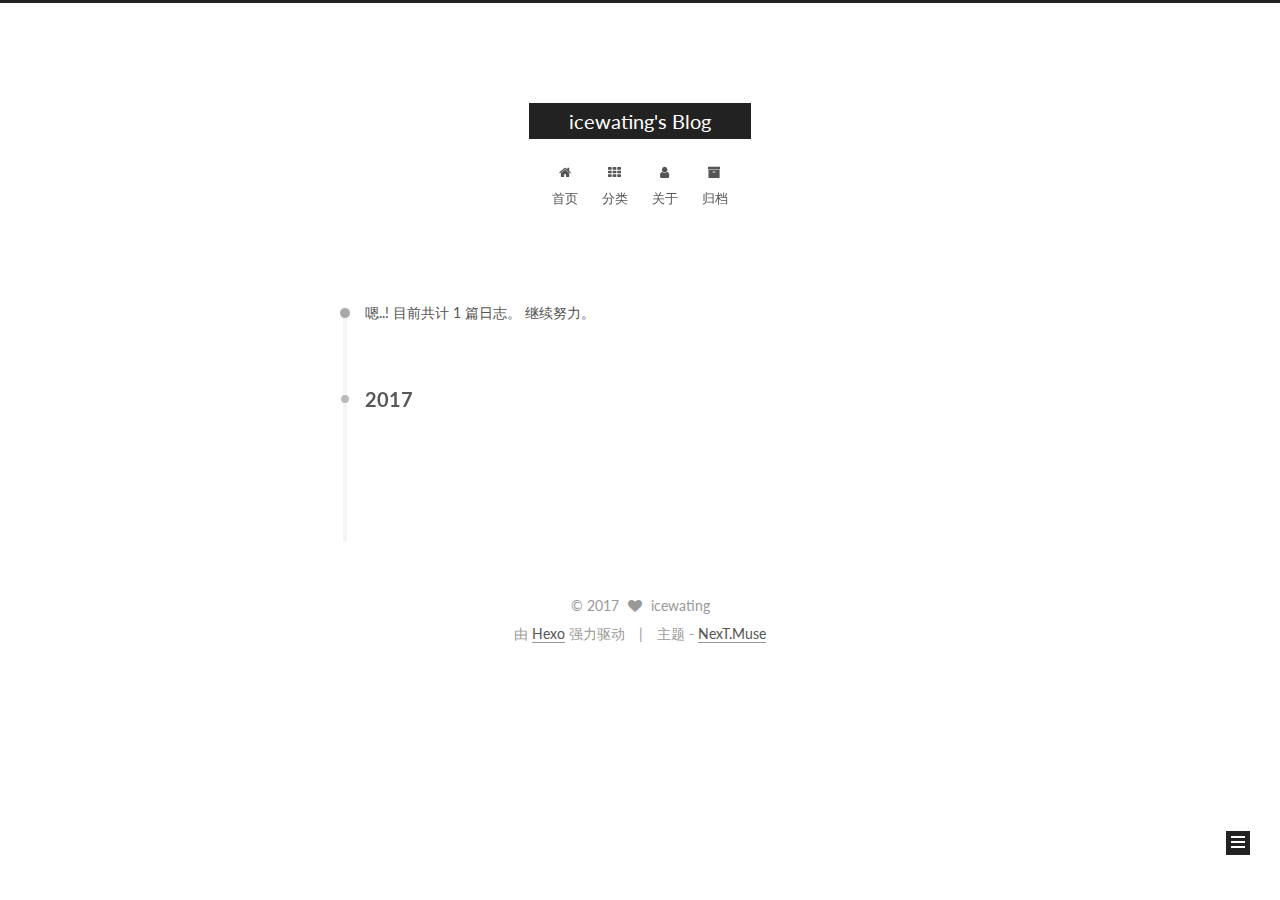
==== commit bc933ad9: "Site updated: 2017-08-13 19:53:32" ====
--- a/archives/index.html
+++ b/archives/index.html
@@ -5,7 +5,7 @@
   
 
 
-<html class="theme-next muse use-motion" lang="">
+<html class="theme-next muse use-motion" lang="zh-Hans">
 <head>
   <meta charset="UTF-8"/>
 <meta http-equiv="X-UA-Compatible" content="IE=edge" />
@@ -78,7 +78,7 @@
 <link href="/css/main.css?v=5.1.2" rel="stylesheet" type="text/css" />
 
 
-  <meta name="keywords" content="Hexo, NexT" />
+  <meta name="keywords" content="icewating,android,java" />
 
 
 
@@ -94,12 +94,16 @@
 
 
 
+<meta name="description" content="icewating&apos;s Blog">
 <meta property="og:type" content="website">
-<meta property="og:title" content="Hexo">
+<meta property="og:title" content="icewating&#39;s Blog">
 <meta property="og:url" content="http://yoursite.com/archives/index.html">
-<meta property="og:site_name" content="Hexo">
+<meta property="og:site_name" content="icewating&#39;s Blog">
+<meta property="og:description" content="icewating&apos;s Blog">
+<meta property="og:locale" content="zh-Hans">
 <meta name="twitter:card" content="summary">
-<meta name="twitter:title" content="Hexo">
+<meta name="twitter:title" content="icewating&#39;s Blog">
+<meta name="twitter:description" content="icewating&apos;s Blog">
 
 
 
@@ -114,7 +118,7 @@
     motion: true,
     duoshuo: {
       userId: '0',
-      author: 'Author'
+      author: '博主'
     },
     algolia: {
       applicationID: '',
@@ -134,7 +138,7 @@
 
 
 
-  <title>Archiv | Hexo</title>
+  <title>归档 | icewating's Blog</title>
   
 
 
@@ -146,7 +150,7 @@
 
 </head>
 
-<body itemscope itemtype="http://schema.org/WebPage" lang="">
+<body itemscope itemtype="http://schema.org/WebPage" lang="zh-Hans">
 
   
   
@@ -164,7 +168,7 @@
     <div class="custom-logo-site-title">
       <a href="/"  class="brand" rel="start">
         <span class="logo-line-before"><i></i></span>
-        <span class="site-title">Hexo</span>
+        <span class="site-title">icewating's Blog</span>
         <span class="logo-line-after"><i></i></span>
       </a>
     </div>
@@ -194,27 +198,37 @@
             
               <i class="menu-item-icon fa fa-fw fa-home"></i> <br />
             
-            Startseite
+            首页
           </a>
         </li>
       
         
+        <li class="menu-item menu-item-categories">
+          <a href="/categories/" rel="section">
+            
+              <i class="menu-item-icon fa fa-fw fa-th"></i> <br />
+            
+            分类
+          </a>
+        </li>
+      
+        
+        <li class="menu-item menu-item-about">
+          <a href="/about/" rel="section">
+            
+              <i class="menu-item-icon fa fa-fw fa-user"></i> <br />
+            
+            关于
+          </a>
+        </li>
+      
+        
         <li class="menu-item menu-item-archives">
           <a href="/archives/" rel="section">
             
               <i class="menu-item-icon fa fa-fw fa-archive"></i> <br />
             
-            Archiv
-          </a>
-        </li>
-      
-        
-        <li class="menu-item menu-item-tags">
-          <a href="/tags/" rel="section">
-            
-              <i class="menu-item-icon fa fa-fw fa-tags"></i> <br />
-            
-            Tags
+            归档
           </a>
         </li>
       
@@ -250,7 +264,7 @@
         
           
         
-        Öhm..! Ein Artikel. Bleib dran.
+        嗯..! 目前共计 1 篇日志。 继续努力。
       </span>
 
       
@@ -337,10 +351,10 @@
         <div class="site-author motion-element" itemprop="author" itemscope itemtype="http://schema.org/Person">
           <img class="site-author-image" itemprop="image"
                src="/images/avatar.gif"
-               alt="John Doe" />
-          <p class="site-author-name" itemprop="name">John Doe</p>
+               alt="icewating" />
+          <p class="site-author-name" itemprop="name">icewating</p>
            
-              <p class="site-description motion-element" itemprop="description"></p>
+              <p class="site-description motion-element" itemprop="description">icewating's Blog</p>
           
         </div>
         <nav class="site-state motion-element">
@@ -349,7 +363,7 @@
             <div class="site-state-item site-state-posts">
               <a href="/archives/">
                 <span class="site-state-item-count">1</span>
-                <span class="site-state-item-name">Artikel</span>
+                <span class="site-state-item-name">日志</span>
               </a>
             </div>
           
@@ -363,6 +377,41 @@
         
 
         <div class="links-of-author motion-element">
+          
+            
+              <span class="links-of-author-item">
+                <a href="https://github.com/situjun" target="_blank" title="GitHub">
+                  
+                    <i class="fa fa-fw fa-github"></i>
+                  
+                    
+                      GitHub
+                    
+                </a>
+              </span>
+            
+              <span class="links-of-author-item">
+                <a href="https://leetcode.com/icewating/" target="_blank" title="LeetCode">
+                  
+                    <i class="fa fa-fw fa-codiepie"></i>
+                  
+                    
+                      LeetCode
+                    
+                </a>
+              </span>
+            
+              <span class="links-of-author-item">
+                <a href="mailto:icewating@hotmail.com" target="_blank" title="Email">
+                  
+                    <i class="fa fa-fw fa-globe"></i>
+                  
+                    
+                      Email
+                    
+                </a>
+              </span>
+            
           
         </div>
 
@@ -398,16 +447,16 @@
   <span class="with-love">
     <i class="fa fa-heart"></i>
   </span>
-  <span class="author" itemprop="copyrightHolder">John Doe</span>
+  <span class="author" itemprop="copyrightHolder">icewating</span>
 </div>
 
 
 <div class="powered-by">
-  Erstellt mit  <a class="theme-link" href="https://hexo.io">Hexo</a>
+  由 <a class="theme-link" href="https://hexo.io">Hexo</a> 强力驱动
 </div>
 
 <div class="theme-info">
-  Theme -
+  主题 -
   <a class="theme-link" href="https://github.com/iissnan/hexo-theme-next">
     NexT.Muse
   </a>
--- a/css/main.css
+++ b/css/main.css
@@ -1811,7 +1811,7 @@
   width: 4px;
   height: 4px;
   border-radius: 50%;
-  background: #58ff33;
+  background: #ff2805;
 }
 .links-of-blogroll {
   font-size: 13px;
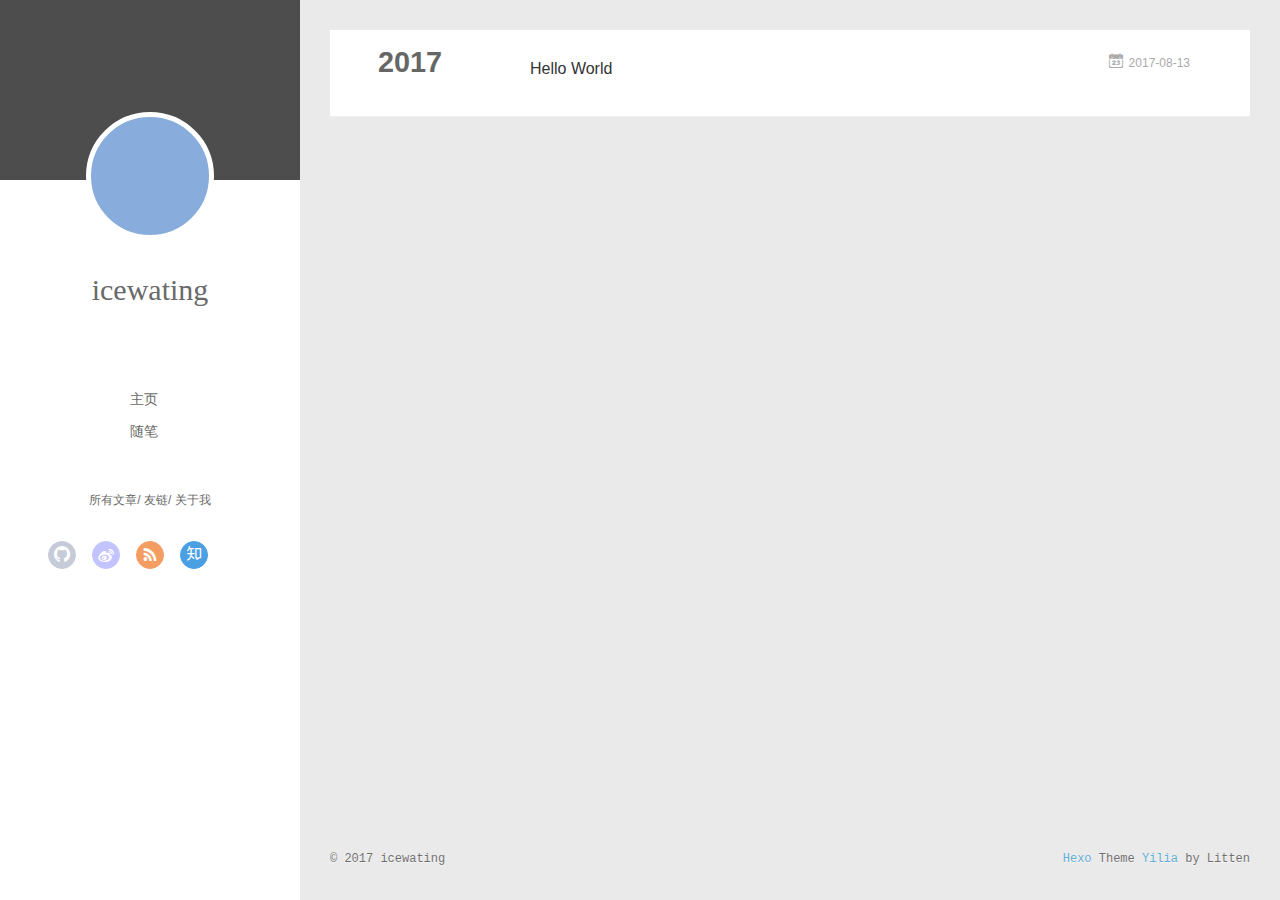
==== commit 08fd81ed: "Site updated: 2017-08-13 21:01:10" ====
--- a/archives/index.html
+++ b/archives/index.html
@@ -1,100 +1,14 @@
 <!DOCTYPE html>
-
-
-
-  
-
-
-<html class="theme-next muse use-motion" lang="zh-Hans">
+<html>
 <head>
-  <meta charset="UTF-8"/>
-<meta http-equiv="X-UA-Compatible" content="IE=edge" />
-<meta name="viewport" content="width=device-width, initial-scale=1, maximum-scale=1"/>
-<meta name="theme-color" content="#222">
-
-
-
-
-
-
-
-
-
-<meta http-equiv="Cache-Control" content="no-transform" />
-<meta http-equiv="Cache-Control" content="no-siteapp" />
-
-
-
-
-
-
-
-
-
-
-
-
-
-
-
-  
-  
-  <link href="/lib/fancybox/source/jquery.fancybox.css?v=2.1.5" rel="stylesheet" type="text/css" />
-
-
-
-
-  
-  
-  
-  
-
-  
-    
-    
-  
-
-  
-
-  
-
-  
-
-  
-
-  
-    
-    
-    <link href="//fonts.googleapis.com/css?family=Lato:300,300italic,400,400italic,700,700italic&subset=latin,latin-ext" rel="stylesheet" type="text/css">
-  
-
-
-
-
-
-
-<link href="/lib/font-awesome/css/font-awesome.min.css?v=4.6.2" rel="stylesheet" type="text/css" />
-
-<link href="/css/main.css?v=5.1.2" rel="stylesheet" type="text/css" />
-
-
-  <meta name="keywords" content="icewating,android,java" />
-
-
-
-
-
-
-
-
-  <link rel="shortcut icon" type="image/x-icon" href="/favicon.ico?v=5.1.2" />
-
-
-
-
-
-
-<meta name="description" content="icewating&apos;s Blog">
+  <meta charset="utf-8">
+  
+  <meta name="renderer" content="webkit">
+  <meta http-equiv="X-UA-Compatible" content="IE=edge" >
+  <link rel="dns-prefetch" href="http://yoursite.com">
+  <title>Archives | icewating&#39;s Blog</title>
+  <meta name="viewport" content="width=device-width, initial-scale=1, maximum-scale=1">
+  <meta name="description" content="icewating&apos;s Blog">
 <meta property="og:type" content="website">
 <meta property="og:title" content="icewating&#39;s Blog">
 <meta property="og:url" content="http://yoursite.com/archives/index.html">
@@ -104,505 +18,433 @@
 <meta name="twitter:card" content="summary">
 <meta name="twitter:title" content="icewating&#39;s Blog">
 <meta name="twitter:description" content="icewating&apos;s Blog">
-
-
-
-<script type="text/javascript" id="hexo.configurations">
-  var NexT = window.NexT || {};
-  var CONFIG = {
-    root: '/',
-    scheme: 'Muse',
-    sidebar: {"position":"left","display":"post","offset":12,"offset_float":12,"b2t":false,"scrollpercent":false,"onmobile":false},
-    fancybox: true,
-    tabs: true,
-    motion: true,
-    duoshuo: {
-      userId: '0',
-      author: '博主'
-    },
-    algolia: {
-      applicationID: '',
-      apiKey: '',
-      indexName: '',
-      hits: {"per_page":10},
-      labels: {"input_placeholder":"Search for Posts","hits_empty":"We didn't find any results for the search: ${query}","hits_stats":"${hits} results found in ${time} ms"}
+  
+    <link rel="alternative" href="/atom.xml" title="icewating&#39;s Blog" type="application/atom+xml">
+  
+  
+    <link rel="icon" href="/favicon.png">
+  
+  <link rel="stylesheet" type="text/css" href="/./main.266c1c.css">
+  <style type="text/css">
+  
+    #container.show {
+      background: linear-gradient(200deg,#a0cfe4,#e8c37e);
     }
-  };
-</script>
-
-
-
-  <link rel="canonical" href="http://yoursite.com/archives/"/>
-
-
-
-
-
-  <title>归档 | icewating's Blog</title>
-  
-
-
-
-
-
-
-
+  </style>
+  
+
+  
 
 </head>
 
-<body itemscope itemtype="http://schema.org/WebPage" lang="zh-Hans">
-
-  
-  
-    
-  
-
-  <div class="container sidebar-position-left  page-archive  ">
-    <div class="headband"></div>
-
-    <header id="header" class="header" itemscope itemtype="http://schema.org/WPHeader">
-      <div class="header-inner"><div class="site-brand-wrapper">
-  <div class="site-meta ">
-    
-
-    <div class="custom-logo-site-title">
-      <a href="/"  class="brand" rel="start">
-        <span class="logo-line-before"><i></i></span>
-        <span class="site-title">icewating's Blog</span>
-        <span class="logo-line-after"><i></i></span>
-      </a>
+<body>
+  <div id="container" q-class="show:isCtnShow">
+    <canvas id="anm-canvas" class="anm-canvas"></canvas>
+    <div class="left-col" q-class="show:isShow">
+      
+<div class="overlay" style="background: #4d4d4d"></div>
+<div class="intrude-less">
+	<header id="header" class="inner">
+		<a href="/" class="profilepic">
+			<img src="" class="js-avatar">
+		</a>
+		<hgroup>
+		  <h1 class="header-author"><a href="/">icewating</a></h1>
+		</hgroup>
+		
+
+		<nav class="header-menu">
+			<ul>
+			
+				<li><a href="/">主页</a></li>
+	        
+				<li><a href="/tags/随笔/">随笔</a></li>
+	        
+			</ul>
+		</nav>
+		<nav class="header-smart-menu">
+    		
+    			
+    			<a q-on="click: openSlider(e, 'innerArchive')" href="javascript:void(0)">所有文章</a>
+    			
+            
+    			
+    			<a q-on="click: openSlider(e, 'friends')" href="javascript:void(0)">友链</a>
+    			
+            
+    			
+    			<a q-on="click: openSlider(e, 'aboutme')" href="javascript:void(0)">关于我</a>
+    			
+            
+		</nav>
+		<nav class="header-nav">
+			<div class="social">
+				
+					<a class="github" target="_blank" href="#" title="github"><i class="icon-github"></i></a>
+		        
+					<a class="weibo" target="_blank" href="#" title="weibo"><i class="icon-weibo"></i></a>
+		        
+					<a class="rss" target="_blank" href="#" title="rss"><i class="icon-rss"></i></a>
+		        
+					<a class="zhihu" target="_blank" href="#" title="zhihu"><i class="icon-zhihu"></i></a>
+		        
+					<a class="LeetCode" target="_blank" href="#" title="LeetCode"><i class="icon-LeetCode"></i></a>
+		        
+			</div>
+		</nav>
+	</header>		
+</div>
+
     </div>
-      
-        <p class="site-subtitle"></p>
-      
+    <div class="mid-col" q-class="show:isShow,hide:isShow|isFalse">
+      
+<nav id="mobile-nav">
+  	<div class="overlay js-overlay" style="background: #4d4d4d"></div>
+	<div class="btnctn js-mobile-btnctn">
+  		<div class="slider-trigger list" q-on="click: openSlider(e)"><i class="icon icon-sort"></i></div>
+	</div>
+	<div class="intrude-less">
+		<header id="header" class="inner">
+			<div class="profilepic">
+				<img src="" class="js-avatar">
+			</div>
+			<hgroup>
+			  <h1 class="header-author js-header-author">icewating</h1>
+			</hgroup>
+			
+			
+			
+				
+			
+				
+			
+			
+			
+			<nav class="header-nav">
+				<div class="social">
+					
+						<a class="github" target="_blank" href="#" title="github"><i class="icon-github"></i></a>
+			        
+						<a class="weibo" target="_blank" href="#" title="weibo"><i class="icon-weibo"></i></a>
+			        
+						<a class="rss" target="_blank" href="#" title="rss"><i class="icon-rss"></i></a>
+			        
+						<a class="zhihu" target="_blank" href="#" title="zhihu"><i class="icon-zhihu"></i></a>
+			        
+						<a class="LeetCode" target="_blank" href="#" title="LeetCode"><i class="icon-LeetCode"></i></a>
+			        
+				</div>
+			</nav>
+
+			<nav class="header-menu js-header-menu">
+				<ul style="width: 50%">
+				
+				
+					<li style="width: 50%"><a href="/">主页</a></li>
+		        
+					<li style="width: 50%"><a href="/tags/随笔/">随笔</a></li>
+		        
+				</ul>
+			</nav>
+		</header>				
+	</div>
+	<div class="mobile-mask" style="display:none" q-show="isShow"></div>
+</nav>
+
+      <div id="wrapper" class="body-wrap">
+        <div class="menu-l">
+          <div class="canvas-wrap">
+            <canvas data-colors="#eaeaea" data-sectionHeight="100" data-contentId="js-content" id="myCanvas1" class="anm-canvas"></canvas>
+          </div>
+          <div id="js-content" class="content-ll">
+            
+  
+  
+    
+    
+      
+      
+      <section class="archives-wrap">
+        <div class="archive-year-wrap">
+          <a href="/archives/2017" class="archive-year">2017</a>
+        </div>
+        <div class="archives">
+    
+    <article class="archive-article archive-type-post">
+  <div class="archive-article-inner">
+    <header class="archive-article-header">
+      	<div class="article-meta">
+	      	<a href="/2017/08/13/hello-world/" class="archive-article-date">
+  	<time datetime="2017-08-13T09:03:46.811Z" itemprop="datePublished"><i class="icon-calendar icon"></i>2017-08-13</time>
+</a>
+        </div>
+    	 
+  
+    <h1 itemprop="name">
+      <a class="archive-article-title" href="/2017/08/13/hello-world/">Hello World</a>
+    </h1>
+  
+
+        <div class="article-info info-on-right">
+          
+          
+
+        </div>
+        <div class="clearfix"></div>
+    </header>
   </div>
-
-  <div class="site-nav-toggle">
-    <button>
-      <span class="btn-bar"></span>
-      <span class="btn-bar"></span>
-      <span class="btn-bar"></span>
-    </button>
-  </div>
-</div>
-
-<nav class="site-nav">
-  
-
-  
-    <ul id="menu" class="menu">
-      
-        
-        <li class="menu-item menu-item-home">
-          <a href="/" rel="section">
-            
-              <i class="menu-item-icon fa fa-fw fa-home"></i> <br />
-            
-            首页
-          </a>
-        </li>
-      
-        
-        <li class="menu-item menu-item-categories">
-          <a href="/categories/" rel="section">
-            
-              <i class="menu-item-icon fa fa-fw fa-th"></i> <br />
-            
-            分类
-          </a>
-        </li>
-      
-        
-        <li class="menu-item menu-item-about">
-          <a href="/about/" rel="section">
-            
-              <i class="menu-item-icon fa fa-fw fa-user"></i> <br />
-            
-            关于
-          </a>
-        </li>
-      
-        
-        <li class="menu-item menu-item-archives">
-          <a href="/archives/" rel="section">
-            
-              <i class="menu-item-icon fa fa-fw fa-archive"></i> <br />
-            
-            归档
-          </a>
-        </li>
-      
-
-      
-    </ul>
-  
-
-  
-</nav>
-
-
-
- </div>
-    </header>
-
-    <main id="main" class="main">
-      <div class="main-inner">
-        <div class="content-wrap">
-          <div id="content" class="content">
-            
-
-  
-  
-  
-  <div class="post-block archive">
-    <div id="posts" class="posts-collapse">
-      <span class="archive-move-on"></span>
-
-      <span class="archive-page-counter">
-        
-        
-        
-          
-        
-        嗯..! 目前共计 1 篇日志。 继续努力。
-      </span>
-
-      
-
-        
-        
-        
-
-        
-          
-          <div class="collection-title">
-            <h2 class="archive-year motion-element" id="archive-year-2017">2017</h2>
+</article>
+  
+  
+    </div></section>
+  
+
+    
+
+
           </div>
-        
-        
-
-        
-
-  <article class="post post-type-normal" itemscope itemtype="http://schema.org/Article">
-    <header class="post-header">
-
-      <h2 class="post-title">
-        
-            <a class="post-title-link" href="/2017/08/13/hello-world/" itemprop="url">
-              
-                <span itemprop="name">Hello World</span>
-              
-            </a>
-        
-      </h2>
-
-      <div class="post-meta">
-        <time class="post-time" itemprop="dateCreated"
-              datetime="2017-08-13T17:03:46+08:00"
-              content="2017-08-13" >
-          08-13
-        </time>
+        </div>
       </div>
-
-    </header>
-  </article>
-
-
-
-      
-
+      <footer id="footer">
+  <div class="outer">
+    <div id="footer-info">
+    	<div class="footer-left">
+    		&copy; 2017 icewating
+    	</div>
+      	<div class="footer-right">
+      		<a href="http://hexo.io/" target="_blank">Hexo</a>  Theme <a href="https://github.com/litten/hexo-theme-yilia" target="_blank">Yilia</a> by Litten
+      	</div>
     </div>
   </div>
-  
-  
-  
-
-  
-
-
-
-          </div>
-          
-
-
-          
-
-        </div>
+</footer>
+    </div>
+    <script>
+	var yiliaConfig = {
+		mathjax: false,
+		isHome: false,
+		isPost: false,
+		isArchive: true,
+		isTag: false,
+		isCategory: false,
+		open_in_new: false,
+		toc_hide_index: true,
+		root: "/",
+		innerArchive: true,
+		showTags: false
+	}
+</script>
+
+<script>!function(t){function n(e){if(r[e])return r[e].exports;var i=r[e]={exports:{},id:e,loaded:!1};return t[e].call(i.exports,i,i.exports,n),i.loaded=!0,i.exports}var r={};n.m=t,n.c=r,n.p="./",n(0)}([function(t,n,r){r(195),t.exports=r(191)},function(t,n,r){var e=r(3),i=r(52),o=r(27),u=r(28),c=r(53),f="prototype",a=function(t,n,r){var s,l,h,v,p=t&a.F,d=t&a.G,y=t&a.S,g=t&a.P,b=t&a.B,m=d?e:y?e[n]||(e[n]={}):(e[n]||{})[f],x=d?i:i[n]||(i[n]={}),w=x[f]||(x[f]={});d&&(r=n);for(s in r)l=!p&&m&&void 0!==m[s],h=(l?m:r)[s],v=b&&l?c(h,e):g&&"function"==typeof h?c(Function.call,h):h,m&&u(m,s,h,t&a.U),x[s]!=h&&o(x,s,v),g&&w[s]!=h&&(w[s]=h)};e.core=i,a.F=1,a.G=2,a.S=4,a.P=8,a.B=16,a.W=32,a.U=64,a.R=128,t.exports=a},function(t,n,r){var e=r(6);t.exports=function(t){if(!e(t))throw TypeError(t+" is not an object!");return t}},function(t,n){var r=t.exports="undefined"!=typeof window&&window.Math==Math?window:"undefined"!=typeof self&&self.Math==Math?self:Function("return this")();"number"==typeof __g&&(__g=r)},function(t,n){t.exports=function(t){try{return!!t()}catch(t){return!0}}},function(t,n){var r=t.exports="undefined"!=typeof window&&window.Math==Math?window:"undefined"!=typeof self&&self.Math==Math?self:Function("return this")();"number"==typeof __g&&(__g=r)},function(t,n){t.exports=function(t){return"object"==typeof t?null!==t:"function"==typeof t}},function(t,n,r){var e=r(126)("wks"),i=r(76),o=r(3).Symbol,u="function"==typeof o;(t.exports=function(t){return e[t]||(e[t]=u&&o[t]||(u?o:i)("Symbol."+t))}).store=e},function(t,n){var r={}.hasOwnProperty;t.exports=function(t,n){return r.call(t,n)}},function(t,n,r){var e=r(94),i=r(33);t.exports=function(t){return e(i(t))}},function(t,n,r){t.exports=!r(4)(function(){return 7!=Object.defineProperty({},"a",{get:function(){return 7}}).a})},function(t,n,r){var e=r(2),i=r(167),o=r(50),u=Object.defineProperty;n.f=r(10)?Object.defineProperty:function(t,n,r){if(e(t),n=o(n,!0),e(r),i)try{return u(t,n,r)}catch(t){}if("get"in r||"set"in r)throw TypeError("Accessors not supported!");return"value"in r&&(t[n]=r.value),t}},function(t,n,r){t.exports=!r(18)(function(){return 7!=Object.defineProperty({},"a",{get:function(){return 7}}).a})},function(t,n,r){var e=r(14),i=r(22);t.exports=r(12)?function(t,n,r){return e.f(t,n,i(1,r))}:function(t,n,r){return t[n]=r,t}},function(t,n,r){var e=r(20),i=r(58),o=r(42),u=Object.defineProperty;n.f=r(12)?Object.defineProperty:function(t,n,r){if(e(t),n=o(n,!0),e(r),i)try{return u(t,n,r)}catch(t){}if("get"in r||"set"in r)throw TypeError("Accessors not supported!");return"value"in r&&(t[n]=r.value),t}},function(t,n,r){var e=r(40)("wks"),i=r(23),o=r(5).Symbol,u="function"==typeof o;(t.exports=function(t){return e[t]||(e[t]=u&&o[t]||(u?o:i)("Symbol."+t))}).store=e},function(t,n,r){var e=r(67),i=Math.min;t.exports=function(t){return t>0?i(e(t),9007199254740991):0}},function(t,n,r){var e=r(46);t.exports=function(t){return Object(e(t))}},function(t,n){t.exports=function(t){try{return!!t()}catch(t){return!0}}},function(t,n,r){var e=r(63),i=r(34);t.exports=Object.keys||function(t){return e(t,i)}},function(t,n,r){var e=r(21);t.exports=function(t){if(!e(t))throw TypeError(t+" is not an object!");return t}},function(t,n){t.exports=function(t){return"object"==typeof t?null!==t:"function"==typeof t}},function(t,n){t.exports=function(t,n){return{enumerable:!(1&t),configurable:!(2&t),writable:!(4&t),value:n}}},function(t,n){var r=0,e=Math.random();t.exports=function(t){return"Symbol(".concat(void 0===t?"":t,")_",(++r+e).toString(36))}},function(t,n){var r={}.hasOwnProperty;t.exports=function(t,n){return r.call(t,n)}},function(t,n){var r=t.exports={version:"2.4.0"};"number"==typeof __e&&(__e=r)},function(t,n){t.exports=function(t){if("function"!=typeof t)throw TypeError(t+" is not a function!");return t}},function(t,n,r){var e=r(11),i=r(66);t.exports=r(10)?function(t,n,r){return e.f(t,n,i(1,r))}:function(t,n,r){return t[n]=r,t}},function(t,n,r){var e=r(3),i=r(27),o=r(24),u=r(76)("src"),c="toString",f=Function[c],a=(""+f).split(c);r(52).inspectSource=function(t){return f.call(t)},(t.exports=function(t,n,r,c){var f="function"==typeof r;f&&(o(r,"name")||i(r,"name",n)),t[n]!==r&&(f&&(o(r,u)||i(r,u,t[n]?""+t[n]:a.join(String(n)))),t===e?t[n]=r:c?t[n]?t[n]=r:i(t,n,r):(delete t[n],i(t,n,r)))})(Function.prototype,c,function(){return"function"==typeof this&&this[u]||f.call(this)})},function(t,n,r){var e=r(1),i=r(4),o=r(46),u=function(t,n,r,e){var i=String(o(t)),u="<"+n;return""!==r&&(u+=" "+r+'="'+String(e).replace(/"/g,"&quot;")+'"'),u+">"+i+"</"+n+">"};t.exports=function(t,n){var r={};r[t]=n(u),e(e.P+e.F*i(function(){var n=""[t]('"');return n!==n.toLowerCase()||n.split('"').length>3}),"String",r)}},function(t,n,r){var e=r(115),i=r(46);t.exports=function(t){return e(i(t))}},function(t,n,r){var e=r(116),i=r(66),o=r(30),u=r(50),c=r(24),f=r(167),a=Object.getOwnPropertyDescriptor;n.f=r(10)?a:function(t,n){if(t=o(t),n=u(n,!0),f)try{return a(t,n)}catch(t){}if(c(t,n))return i(!e.f.call(t,n),t[n])}},function(t,n,r){var e=r(24),i=r(17),o=r(145)("IE_PROTO"),u=Object.prototype;t.exports=Object.getPrototypeOf||function(t){return t=i(t),e(t,o)?t[o]:"function"==typeof t.constructor&&t instanceof t.constructor?t.constructor.prototype:t instanceof Object?u:null}},function(t,n){t.exports=function(t){if(void 0==t)throw TypeError("Can't call method on  "+t);return t}},function(t,n){t.exports="constructor,hasOwnProperty,isPrototypeOf,propertyIsEnumerable,toLocaleString,toString,valueOf".split(",")},function(t,n){t.exports={}},function(t,n){t.exports=!0},function(t,n){n.f={}.propertyIsEnumerable},function(t,n,r){var e=r(14).f,i=r(8),o=r(15)("toStringTag");t.exports=function(t,n,r){t&&!i(t=r?t:t.prototype,o)&&e(t,o,{configurable:!0,value:n})}},function(t,n,r){var e=r(40)("keys"),i=r(23);t.exports=function(t){return e[t]||(e[t]=i(t))}},function(t,n,r){var e=r(5),i="__core-js_shared__",o=e[i]||(e[i]={});t.exports=function(t){return o[t]||(o[t]={})}},function(t,n){var r=Math.ceil,e=Math.floor;t.exports=function(t){return isNaN(t=+t)?0:(t>0?e:r)(t)}},function(t,n,r){var e=r(21);t.exports=function(t,n){if(!e(t))return t;var r,i;if(n&&"function"==typeof(r=t.toString)&&!e(i=r.call(t)))return i;if("function"==typeof(r=t.valueOf)&&!e(i=r.call(t)))return i;if(!n&&"function"==typeof(r=t.toString)&&!e(i=r.call(t)))return i;throw TypeError("Can't convert object to primitive value")}},function(t,n,r){var e=r(5),i=r(25),o=r(36),u=r(44),c=r(14).f;t.exports=function(t){var n=i.Symbol||(i.Symbol=o?{}:e.Symbol||{});"_"==t.charAt(0)||t in n||c(n,t,{value:u.f(t)})}},function(t,n,r){n.f=r(15)},function(t,n){var r={}.toString;t.exports=function(t){return r.call(t).slice(8,-1)}},function(t,n){t.exports=function(t){if(void 0==t)throw TypeError("Can't call method on  "+t);return t}},function(t,n,r){var e=r(4);t.exports=function(t,n){return!!t&&e(function(){n?t.call(null,function(){},1):t.call(null)})}},function(t,n,r){var e=r(53),i=r(115),o=r(17),u=r(16),c=r(203);t.exports=function(t,n){var r=1==t,f=2==t,a=3==t,s=4==t,l=6==t,h=5==t||l,v=n||c;return function(n,c,p){for(var d,y,g=o(n),b=i(g),m=e(c,p,3),x=u(b.length),w=0,S=r?v(n,x):f?v(n,0):void 0;x>w;w++)if((h||w in b)&&(d=b[w],y=m(d,w,g),t))if(r)S[w]=y;else if(y)switch(t){case 3:return!0;case 5:return d;case 6:return w;case 2:S.push(d)}else if(s)return!1;return l?-1:a||s?s:S}}},function(t,n,r){var e=r(1),i=r(52),o=r(4);t.exports=function(t,n){var r=(i.Object||{})[t]||Object[t],u={};u[t]=n(r),e(e.S+e.F*o(function(){r(1)}),"Object",u)}},function(t,n,r){var e=r(6);t.exports=function(t,n){if(!e(t))return t;var r,i;if(n&&"function"==typeof(r=t.toString)&&!e(i=r.call(t)))return i;if("function"==typeof(r=t.valueOf)&&!e(i=r.call(t)))return i;if(!n&&"function"==typeof(r=t.toString)&&!e(i=r.call(t)))return i;throw TypeError("Can't convert object to primitive value")}},function(t,n,r){var e=r(5),i=r(25),o=r(91),u=r(13),c="prototype",f=function(t,n,r){var a,s,l,h=t&f.F,v=t&f.G,p=t&f.S,d=t&f.P,y=t&f.B,g=t&f.W,b=v?i:i[n]||(i[n]={}),m=b[c],x=v?e:p?e[n]:(e[n]||{})[c];v&&(r=n);for(a in r)(s=!h&&x&&void 0!==x[a])&&a in b||(l=s?x[a]:r[a],b[a]=v&&"function"!=typeof x[a]?r[a]:y&&s?o(l,e):g&&x[a]==l?function(t){var n=function(n,r,e){if(this instanceof t){switch(arguments.length){case 0:return new t;case 1:return new t(n);case 2:return new t(n,r)}return new t(n,r,e)}return t.apply(this,arguments)};return n[c]=t[c],n}(l):d&&"function"==typeof l?o(Function.call,l):l,d&&((b.virtual||(b.virtual={}))[a]=l,t&f.R&&m&&!m[a]&&u(m,a,l)))};f.F=1,f.G=2,f.S=4,f.P=8,f.B=16,f.W=32,f.U=64,f.R=128,t.exports=f},function(t,n){var r=t.exports={version:"2.4.0"};"number"==typeof __e&&(__e=r)},function(t,n,r){var e=r(26);t.exports=function(t,n,r){if(e(t),void 0===n)return t;switch(r){case 1:return function(r){return t.call(n,r)};case 2:return function(r,e){return t.call(n,r,e)};case 3:return function(r,e,i){return t.call(n,r,e,i)}}return function(){return t.apply(n,arguments)}}},function(t,n,r){var e=r(183),i=r(1),o=r(126)("metadata"),u=o.store||(o.store=new(r(186))),c=function(t,n,r){var i=u.get(t);if(!i){if(!r)return;u.set(t,i=new e)}var o=i.get(n);if(!o){if(!r)return;i.set(n,o=new e)}return o},f=function(t,n,r){var e=c(n,r,!1);return void 0!==e&&e.has(t)},a=function(t,n,r){var e=c(n,r,!1);return void 0===e?void 0:e.get(t)},s=function(t,n,r,e){c(r,e,!0).set(t,n)},l=function(t,n){var r=c(t,n,!1),e=[];return r&&r.forEach(function(t,n){e.push(n)}),e},h=function(t){return void 0===t||"symbol"==typeof t?t:String(t)},v=function(t){i(i.S,"Reflect",t)};t.exports={store:u,map:c,has:f,get:a,set:s,keys:l,key:h,exp:v}},function(t,n,r){"use strict";if(r(10)){var e=r(69),i=r(3),o=r(4),u=r(1),c=r(127),f=r(152),a=r(53),s=r(68),l=r(66),h=r(27),v=r(73),p=r(67),d=r(16),y=r(75),g=r(50),b=r(24),m=r(180),x=r(114),w=r(6),S=r(17),_=r(137),O=r(70),E=r(32),P=r(71).f,j=r(154),F=r(76),M=r(7),A=r(48),N=r(117),T=r(146),I=r(155),k=r(80),L=r(123),R=r(74),C=r(130),D=r(160),U=r(11),W=r(31),G=U.f,B=W.f,V=i.RangeError,z=i.TypeError,q=i.Uint8Array,K="ArrayBuffer",J="Shared"+K,Y="BYTES_PER_ELEMENT",H="prototype",$=Array[H],X=f.ArrayBuffer,Q=f.DataView,Z=A(0),tt=A(2),nt=A(3),rt=A(4),et=A(5),it=A(6),ot=N(!0),ut=N(!1),ct=I.values,ft=I.keys,at=I.entries,st=$.lastIndexOf,lt=$.reduce,ht=$.reduceRight,vt=$.join,pt=$.sort,dt=$.slice,yt=$.toString,gt=$.toLocaleString,bt=M("iterator"),mt=M("toStringTag"),xt=F("typed_constructor"),wt=F("def_constructor"),St=c.CONSTR,_t=c.TYPED,Ot=c.VIEW,Et="Wrong length!",Pt=A(1,function(t,n){return Tt(T(t,t[wt]),n)}),jt=o(function(){return 1===new q(new Uint16Array([1]).buffer)[0]}),Ft=!!q&&!!q[H].set&&o(function(){new q(1).set({})}),Mt=function(t,n){if(void 0===t)throw z(Et);var r=+t,e=d(t);if(n&&!m(r,e))throw V(Et);return e},At=function(t,n){var r=p(t);if(r<0||r%n)throw V("Wrong offset!");return r},Nt=function(t){if(w(t)&&_t in t)return t;throw z(t+" is not a typed array!")},Tt=function(t,n){if(!(w(t)&&xt in t))throw z("It is not a typed array constructor!");return new t(n)},It=function(t,n){return kt(T(t,t[wt]),n)},kt=function(t,n){for(var r=0,e=n.length,i=Tt(t,e);e>r;)i[r]=n[r++];return i},Lt=function(t,n,r){G(t,n,{get:function(){return this._d[r]}})},Rt=function(t){var n,r,e,i,o,u,c=S(t),f=arguments.length,s=f>1?arguments[1]:void 0,l=void 0!==s,h=j(c);if(void 0!=h&&!_(h)){for(u=h.call(c),e=[],n=0;!(o=u.next()).done;n++)e.push(o.value);c=e}for(l&&f>2&&(s=a(s,arguments[2],2)),n=0,r=d(c.length),i=Tt(this,r);r>n;n++)i[n]=l?s(c[n],n):c[n];return i},Ct=function(){for(var t=0,n=arguments.length,r=Tt(this,n);n>t;)r[t]=arguments[t++];return r},Dt=!!q&&o(function(){gt.call(new q(1))}),Ut=function(){return gt.apply(Dt?dt.call(Nt(this)):Nt(this),arguments)},Wt={copyWithin:function(t,n){return D.call(Nt(this),t,n,arguments.length>2?arguments[2]:void 0)},every:function(t){return rt(Nt(this),t,arguments.length>1?arguments[1]:void 0)},fill:function(t){return C.apply(Nt(this),arguments)},filter:function(t){return It(this,tt(Nt(this),t,arguments.length>1?arguments[1]:void 0))},find:function(t){return et(Nt(this),t,arguments.length>1?arguments[1]:void 0)},findIndex:function(t){return it(Nt(this),t,arguments.length>1?arguments[1]:void 0)},forEach:function(t){Z(Nt(this),t,arguments.length>1?arguments[1]:void 0)},indexOf:function(t){return ut(Nt(this),t,arguments.length>1?arguments[1]:void 0)},includes:function(t){return ot(Nt(this),t,arguments.length>1?arguments[1]:void 0)},join:function(t){return vt.apply(Nt(this),arguments)},lastIndexOf:function(t){return st.apply(Nt(this),arguments)},map:function(t){return Pt(Nt(this),t,arguments.length>1?arguments[1]:void 0)},reduce:function(t){return lt.apply(Nt(this),arguments)},reduceRight:function(t){return ht.apply(Nt(this),arguments)},reverse:function(){for(var t,n=this,r=Nt(n).length,e=Math.floor(r/2),i=0;i<e;)t=n[i],n[i++]=n[--r],n[r]=t;return n},some:function(t){return nt(Nt(this),t,arguments.length>1?arguments[1]:void 0)},sort:function(t){return pt.call(Nt(this),t)},subarray:function(t,n){var r=Nt(this),e=r.length,i=y(t,e);return new(T(r,r[wt]))(r.buffer,r.byteOffset+i*r.BYTES_PER_ELEMENT,d((void 0===n?e:y(n,e))-i))}},Gt=function(t,n){return It(this,dt.call(Nt(this),t,n))},Bt=function(t){Nt(this);var n=At(arguments[1],1),r=this.length,e=S(t),i=d(e.length),o=0;if(i+n>r)throw V(Et);for(;o<i;)this[n+o]=e[o++]},Vt={entries:function(){return at.call(Nt(this))},keys:function(){return ft.call(Nt(this))},values:function(){return ct.call(Nt(this))}},zt=function(t,n){return w(t)&&t[_t]&&"symbol"!=typeof n&&n in t&&String(+n)==String(n)},qt=function(t,n){return zt(t,n=g(n,!0))?l(2,t[n]):B(t,n)},Kt=function(t,n,r){return!(zt(t,n=g(n,!0))&&w(r)&&b(r,"value"))||b(r,"get")||b(r,"set")||r.configurable||b(r,"writable")&&!r.writable||b(r,"enumerable")&&!r.enumerable?G(t,n,r):(t[n]=r.value,t)};St||(W.f=qt,U.f=Kt),u(u.S+u.F*!St,"Object",{getOwnPropertyDescriptor:qt,defineProperty:Kt}),o(function(){yt.call({})})&&(yt=gt=function(){return vt.call(this)});var Jt=v({},Wt);v(Jt,Vt),h(Jt,bt,Vt.values),v(Jt,{slice:Gt,set:Bt,constructor:function(){},toString:yt,toLocaleString:Ut}),Lt(Jt,"buffer","b"),Lt(Jt,"byteOffset","o"),Lt(Jt,"byteLength","l"),Lt(Jt,"length","e"),G(Jt,mt,{get:function(){return this[_t]}}),t.exports=function(t,n,r,f){f=!!f;var a=t+(f?"Clamped":"")+"Array",l="Uint8Array"!=a,v="get"+t,p="set"+t,y=i[a],g=y||{},b=y&&E(y),m=!y||!c.ABV,S={},_=y&&y[H],j=function(t,r){var e=t._d;return e.v[v](r*n+e.o,jt)},F=function(t,r,e){var i=t._d;f&&(e=(e=Math.round(e))<0?0:e>255?255:255&e),i.v[p](r*n+i.o,e,jt)},M=function(t,n){G(t,n,{get:function(){return j(this,n)},set:function(t){return F(this,n,t)},enumerable:!0})};m?(y=r(function(t,r,e,i){s(t,y,a,"_d");var o,u,c,f,l=0,v=0;if(w(r)){if(!(r instanceof X||(f=x(r))==K||f==J))return _t in r?kt(y,r):Rt.call(y,r);o=r,v=At(e,n);var p=r.byteLength;if(void 0===i){if(p%n)throw V(Et);if((u=p-v)<0)throw V(Et)}else if((u=d(i)*n)+v>p)throw V(Et);c=u/n}else c=Mt(r,!0),u=c*n,o=new X(u);for(h(t,"_d",{b:o,o:v,l:u,e:c,v:new Q(o)});l<c;)M(t,l++)}),_=y[H]=O(Jt),h(_,"constructor",y)):L(function(t){new y(null),new y(t)},!0)||(y=r(function(t,r,e,i){s(t,y,a);var o;return w(r)?r instanceof X||(o=x(r))==K||o==J?void 0!==i?new g(r,At(e,n),i):void 0!==e?new g(r,At(e,n)):new g(r):_t in r?kt(y,r):Rt.call(y,r):new g(Mt(r,l))}),Z(b!==Function.prototype?P(g).concat(P(b)):P(g),function(t){t in y||h(y,t,g[t])}),y[H]=_,e||(_.constructor=y));var A=_[bt],N=!!A&&("values"==A.name||void 0==A.name),T=Vt.values;h(y,xt,!0),h(_,_t,a),h(_,Ot,!0),h(_,wt,y),(f?new y(1)[mt]==a:mt in _)||G(_,mt,{get:function(){return a}}),S[a]=y,u(u.G+u.W+u.F*(y!=g),S),u(u.S,a,{BYTES_PER_ELEMENT:n,from:Rt,of:Ct}),Y in _||h(_,Y,n),u(u.P,a,Wt),R(a),u(u.P+u.F*Ft,a,{set:Bt}),u(u.P+u.F*!N,a,Vt),u(u.P+u.F*(_.toString!=yt),a,{toString:yt}),u(u.P+u.F*o(function(){new y(1).slice()}),a,{slice:Gt}),u(u.P+u.F*(o(function(){return[1,2].toLocaleString()!=new y([1,2]).toLocaleString()})||!o(function(){_.toLocaleString.call([1,2])})),a,{toLocaleString:Ut}),k[a]=N?A:T,e||N||h(_,bt,T)}}else t.exports=function(){}},function(t,n){var r={}.toString;t.exports=function(t){return r.call(t).slice(8,-1)}},function(t,n,r){var e=r(21),i=r(5).document,o=e(i)&&e(i.createElement);t.exports=function(t){return o?i.createElement(t):{}}},function(t,n,r){t.exports=!r(12)&&!r(18)(function(){return 7!=Object.defineProperty(r(57)("div"),"a",{get:function(){return 7}}).a})},function(t,n,r){"use strict";var e=r(36),i=r(51),o=r(64),u=r(13),c=r(8),f=r(35),a=r(96),s=r(38),l=r(103),h=r(15)("iterator"),v=!([].keys&&"next"in[].keys()),p="keys",d="values",y=function(){return this};t.exports=function(t,n,r,g,b,m,x){a(r,n,g);var w,S,_,O=function(t){if(!v&&t in F)return F[t];switch(t){case p:case d:return function(){return new r(this,t)}}return function(){return new r(this,t)}},E=n+" Iterator",P=b==d,j=!1,F=t.prototype,M=F[h]||F["@@iterator"]||b&&F[b],A=M||O(b),N=b?P?O("entries"):A:void 0,T="Array"==n?F.entries||M:M;if(T&&(_=l(T.call(new t)))!==Object.prototype&&(s(_,E,!0),e||c(_,h)||u(_,h,y)),P&&M&&M.name!==d&&(j=!0,A=function(){return M.call(this)}),e&&!x||!v&&!j&&F[h]||u(F,h,A),f[n]=A,f[E]=y,b)if(w={values:P?A:O(d),keys:m?A:O(p),entries:N},x)for(S in w)S in F||o(F,S,w[S]);else i(i.P+i.F*(v||j),n,w);return w}},function(t,n,r){var e=r(20),i=r(100),o=r(34),u=r(39)("IE_PROTO"),c=function(){},f="prototype",a=function(){var t,n=r(57)("iframe"),e=o.length;for(n.style.display="none",r(93).appendChild(n),n.src="javascript:",t=n.contentWindow.document,t.open(),t.write("<script>document.F=Object<\/script>"),t.close(),a=t.F;e--;)delete a[f][o[e]];return a()};t.exports=Object.create||function(t,n){var r;return null!==t?(c[f]=e(t),r=new c,c[f]=null,r[u]=t):r=a(),void 0===n?r:i(r,n)}},function(t,n,r){var e=r(63),i=r(34).concat("length","prototype");n.f=Object.getOwnPropertyNames||function(t){return e(t,i)}},function(t,n){n.f=Object.getOwnPropertySymbols},function(t,n,r){var e=r(8),i=r(9),o=r(90)(!1),u=r(39)("IE_PROTO");t.exports=function(t,n){var r,c=i(t),f=0,a=[];for(r in c)r!=u&&e(c,r)&&a.push(r);for(;n.length>f;)e(c,r=n[f++])&&(~o(a,r)||a.push(r));return a}},function(t,n,r){t.exports=r(13)},function(t,n,r){var e=r(76)("meta"),i=r(6),o=r(24),u=r(11).f,c=0,f=Object.isExtensible||function(){return!0},a=!r(4)(function(){return f(Object.preventExtensions({}))}),s=function(t){u(t,e,{value:{i:"O"+ ++c,w:{}}})},l=function(t,n){if(!i(t))return"symbol"==typeof t?t:("string"==typeof t?"S":"P")+t;if(!o(t,e)){if(!f(t))return"F";if(!n)return"E";s(t)}return t[e].i},h=function(t,n){if(!o(t,e)){if(!f(t))return!0;if(!n)return!1;s(t)}return t[e].w},v=function(t){return a&&p.NEED&&f(t)&&!o(t,e)&&s(t),t},p=t.exports={KEY:e,NEED:!1,fastKey:l,getWeak:h,onFreeze:v}},function(t,n){t.exports=function(t,n){return{enumerable:!(1&t),configurable:!(2&t),writable:!(4&t),value:n}}},function(t,n){var r=Math.ceil,e=Math.floor;t.exports=function(t){return isNaN(t=+t)?0:(t>0?e:r)(t)}},function(t,n){t.exports=function(t,n,r,e){if(!(t instanceof n)||void 0!==e&&e in t)throw TypeError(r+": incorrect invocation!");return t}},function(t,n){t.exports=!1},function(t,n,r){var e=r(2),i=r(173),o=r(133),u=r(145)("IE_PROTO"),c=function(){},f="prototype",a=function(){var t,n=r(132)("iframe"),e=o.length;for(n.style.display="none",r(135).appendChild(n),n.src="javascript:",t=n.contentWindow.document,t.open(),t.write("<script>document.F=Object<\/script>"),t.close(),a=t.F;e--;)delete a[f][o[e]];return a()};t.exports=Object.create||function(t,n){var r;return null!==t?(c[f]=e(t),r=new c,c[f]=null,r[u]=t):r=a(),void 0===n?r:i(r,n)}},function(t,n,r){var e=r(175),i=r(133).concat("length","prototype");n.f=Object.getOwnPropertyNames||function(t){return e(t,i)}},function(t,n,r){var e=r(175),i=r(133);t.exports=Object.keys||function(t){return e(t,i)}},function(t,n,r){var e=r(28);t.exports=function(t,n,r){for(var i in n)e(t,i,n[i],r);return t}},function(t,n,r){"use strict";var e=r(3),i=r(11),o=r(10),u=r(7)("species");t.exports=function(t){var n=e[t];o&&n&&!n[u]&&i.f(n,u,{configurable:!0,get:function(){return this}})}},function(t,n,r){var e=r(67),i=Math.max,o=Math.min;t.exports=function(t,n){return t=e(t),t<0?i(t+n,0):o(t,n)}},function(t,n){var r=0,e=Math.random();t.exports=function(t){return"Symbol(".concat(void 0===t?"":t,")_",(++r+e).toString(36))}},function(t,n,r){var e=r(33);t.exports=function(t){return Object(e(t))}},function(t,n,r){var e=r(7)("unscopables"),i=Array.prototype;void 0==i[e]&&r(27)(i,e,{}),t.exports=function(t){i[e][t]=!0}},function(t,n,r){var e=r(53),i=r(169),o=r(137),u=r(2),c=r(16),f=r(154),a={},s={},n=t.exports=function(t,n,r,l,h){var v,p,d,y,g=h?function(){return t}:f(t),b=e(r,l,n?2:1),m=0;if("function"!=typeof g)throw TypeError(t+" is not iterable!");if(o(g)){for(v=c(t.length);v>m;m++)if((y=n?b(u(p=t[m])[0],p[1]):b(t[m]))===a||y===s)return y}else for(d=g.call(t);!(p=d.next()).done;)if((y=i(d,b,p.value,n))===a||y===s)return y};n.BREAK=a,n.RETURN=s},function(t,n){t.exports={}},function(t,n,r){var e=r(11).f,i=r(24),o=r(7)("toStringTag");t.exports=function(t,n,r){t&&!i(t=r?t:t.prototype,o)&&e(t,o,{configurable:!0,value:n})}},function(t,n,r){var e=r(1),i=r(46),o=r(4),u=r(150),c="["+u+"]",f="​+",a=RegExp("^"+c+c+"*"),s=RegExp(c+c+"*$"),l=function(t,n,r){var i={},c=o(function(){return!!u[t]()||f[t]()!=f}),a=i[t]=c?n(h):u[t];r&&(i[r]=a),e(e.P+e.F*c,"String",i)},h=l.trim=function(t,n){return t=String(i(t)),1&n&&(t=t.replace(a,"")),2&n&&(t=t.replace(s,"")),t};t.exports=l},function(t,n,r){t.exports={default:r(86),__esModule:!0}},function(t,n,r){t.exports={default:r(87),__esModule:!0}},function(t,n,r){"use strict";function e(t){return t&&t.__esModule?t:{default:t}}n.__esModule=!0;var i=r(84),o=e(i),u=r(83),c=e(u),f="function"==typeof c.default&&"symbol"==typeof o.default?function(t){return typeof t}:function(t){return t&&"function"==typeof c.default&&t.constructor===c.default&&t!==c.default.prototype?"symbol":typeof t};n.default="function"==typeof c.default&&"symbol"===f(o.default)?function(t){return void 0===t?"undefined":f(t)}:function(t){return t&&"function"==typeof c.default&&t.constructor===c.default&&t!==c.default.prototype?"symbol":void 0===t?"undefined":f(t)}},function(t,n,r){r(110),r(108),r(111),r(112),t.exports=r(25).Symbol},function(t,n,r){r(109),r(113),t.exports=r(44).f("iterator")},function(t,n){t.exports=function(t){if("function"!=typeof t)throw TypeError(t+" is not a function!");return t}},function(t,n){t.exports=function(){}},function(t,n,r){var e=r(9),i=r(106),o=r(105);t.exports=function(t){return function(n,r,u){var c,f=e(n),a=i(f.length),s=o(u,a);if(t&&r!=r){for(;a>s;)if((c=f[s++])!=c)return!0}else for(;a>s;s++)if((t||s in f)&&f[s]===r)return t||s||0;return!t&&-1}}},function(t,n,r){var e=r(88);t.exports=function(t,n,r){if(e(t),void 0===n)return t;switch(r){case 1:return function(r){return t.call(n,r)};case 2:return function(r,e){return t.call(n,r,e)};case 3:return function(r,e,i){return t.call(n,r,e,i)}}return function(){return t.apply(n,arguments)}}},function(t,n,r){var e=r(19),i=r(62),o=r(37);t.exports=function(t){var n=e(t),r=i.f;if(r)for(var u,c=r(t),f=o.f,a=0;c.length>a;)f.call(t,u=c[a++])&&n.push(u);return n}},function(t,n,r){t.exports=r(5).document&&document.documentElement},function(t,n,r){var e=r(56);t.exports=Object("z").propertyIsEnumerable(0)?Object:function(t){return"String"==e(t)?t.split(""):Object(t)}},function(t,n,r){var e=r(56);t.exports=Array.isArray||function(t){return"Array"==e(t)}},function(t,n,r){"use strict";var e=r(60),i=r(22),o=r(38),u={};r(13)(u,r(15)("iterator"),function(){return this}),t.exports=function(t,n,r){t.prototype=e(u,{next:i(1,r)}),o(t,n+" Iterator")}},function(t,n){t.exports=function(t,n){return{value:n,done:!!t}}},function(t,n,r){var e=r(19),i=r(9);t.exports=function(t,n){for(var r,o=i(t),u=e(o),c=u.length,f=0;c>f;)if(o[r=u[f++]]===n)return r}},function(t,n,r){var e=r(23)("meta"),i=r(21),o=r(8),u=r(14).f,c=0,f=Object.isExtensible||function(){return!0},a=!r(18)(function(){return f(Object.preventExtensions({}))}),s=function(t){u(t,e,{value:{i:"O"+ ++c,w:{}}})},l=function(t,n){if(!i(t))return"symbol"==typeof t?t:("string"==typeof t?"S":"P")+t;if(!o(t,e)){if(!f(t))return"F";if(!n)return"E";s(t)}return t[e].i},h=function(t,n){if(!o(t,e)){if(!f(t))return!0;if(!n)return!1;s(t)}return t[e].w},v=function(t){return a&&p.NEED&&f(t)&&!o(t,e)&&s(t),t},p=t.exports={KEY:e,NEED:!1,fastKey:l,getWeak:h,onFreeze:v}},function(t,n,r){var e=r(14),i=r(20),o=r(19);t.exports=r(12)?Object.defineProperties:function(t,n){i(t);for(var r,u=o(n),c=u.length,f=0;c>f;)e.f(t,r=u[f++],n[r]);return t}},function(t,n,r){var e=r(37),i=r(22),o=r(9),u=r(42),c=r(8),f=r(58),a=Object.getOwnPropertyDescriptor;n.f=r(12)?a:function(t,n){if(t=o(t),n=u(n,!0),f)try{return a(t,n)}catch(t){}if(c(t,n))return i(!e.f.call(t,n),t[n])}},function(t,n,r){var e=r(9),i=r(61).f,o={}.toString,u="object"==typeof window&&window&&Object.getOwnPropertyNames?Object.getOwnPropertyNames(window):[],c=function(t){try{return i(t)}catch(t){return u.slice()}};t.exports.f=function(t){return u&&"[object Window]"==o.call(t)?c(t):i(e(t))}},function(t,n,r){var e=r(8),i=r(77),o=r(39)("IE_PROTO"),u=Object.prototype;t.exports=Object.getPrototypeOf||function(t){return t=i(t),e(t,o)?t[o]:"function"==typeof t.constructor&&t instanceof t.constructor?t.constructor.prototype:t instanceof Object?u:null}},function(t,n,r){var e=r(41),i=r(33);t.exports=function(t){return function(n,r){var o,u,c=String(i(n)),f=e(r),a=c.length;return f<0||f>=a?t?"":void 0:(o=c.charCodeAt(f),o<55296||o>56319||f+1===a||(u=c.charCodeAt(f+1))<56320||u>57343?t?c.charAt(f):o:t?c.slice(f,f+2):u-56320+(o-55296<<10)+65536)}}},function(t,n,r){var e=r(41),i=Math.max,o=Math.min;t.exports=function(t,n){return t=e(t),t<0?i(t+n,0):o(t,n)}},function(t,n,r){var e=r(41),i=Math.min;t.exports=function(t){return t>0?i(e(t),9007199254740991):0}},function(t,n,r){"use strict";var e=r(89),i=r(97),o=r(35),u=r(9);t.exports=r(59)(Array,"Array",function(t,n){this._t=u(t),this._i=0,this._k=n},function(){var t=this._t,n=this._k,r=this._i++;return!t||r>=t.length?(this._t=void 0,i(1)):"keys"==n?i(0,r):"values"==n?i(0,t[r]):i(0,[r,t[r]])},"values"),o.Arguments=o.Array,e("keys"),e("values"),e("entries")},function(t,n){},function(t,n,r){"use strict";var e=r(104)(!0);r(59)(String,"String",function(t){this._t=String(t),this._i=0},function(){var t,n=this._t,r=this._i;return r>=n.length?{value:void 0,done:!0}:(t=e(n,r),this._i+=t.length,{value:t,done:!1})})},function(t,n,r){"use strict";var e=r(5),i=r(8),o=r(12),u=r(51),c=r(64),f=r(99).KEY,a=r(18),s=r(40),l=r(38),h=r(23),v=r(15),p=r(44),d=r(43),y=r(98),g=r(92),b=r(95),m=r(20),x=r(9),w=r(42),S=r(22),_=r(60),O=r(102),E=r(101),P=r(14),j=r(19),F=E.f,M=P.f,A=O.f,N=e.Symbol,T=e.JSON,I=T&&T.stringify,k="prototype",L=v("_hidden"),R=v("toPrimitive"),C={}.propertyIsEnumerable,D=s("symbol-registry"),U=s("symbols"),W=s("op-symbols"),G=Object[k],B="function"==typeof N,V=e.QObject,z=!V||!V[k]||!V[k].findChild,q=o&&a(function(){return 7!=_(M({},"a",{get:function(){return M(this,"a",{value:7}).a}})).a})?function(t,n,r){var e=F(G,n);e&&delete G[n],M(t,n,r),e&&t!==G&&M(G,n,e)}:M,K=function(t){var n=U[t]=_(N[k]);return n._k=t,n},J=B&&"symbol"==typeof N.iterator?function(t){return"symbol"==typeof t}:function(t){return t instanceof N},Y=function(t,n,r){return t===G&&Y(W,n,r),m(t),n=w(n,!0),m(r),i(U,n)?(r.enumerable?(i(t,L)&&t[L][n]&&(t[L][n]=!1),r=_(r,{enumerable:S(0,!1)})):(i(t,L)||M(t,L,S(1,{})),t[L][n]=!0),q(t,n,r)):M(t,n,r)},H=function(t,n){m(t);for(var r,e=g(n=x(n)),i=0,o=e.length;o>i;)Y(t,r=e[i++],n[r]);return t},$=function(t,n){return void 0===n?_(t):H(_(t),n)},X=function(t){var n=C.call(this,t=w(t,!0));return!(this===G&&i(U,t)&&!i(W,t))&&(!(n||!i(this,t)||!i(U,t)||i(this,L)&&this[L][t])||n)},Q=function(t,n){if(t=x(t),n=w(n,!0),t!==G||!i(U,n)||i(W,n)){var r=F(t,n);return!r||!i(U,n)||i(t,L)&&t[L][n]||(r.enumerable=!0),r}},Z=function(t){for(var n,r=A(x(t)),e=[],o=0;r.length>o;)i(U,n=r[o++])||n==L||n==f||e.push(n);return e},tt=function(t){for(var n,r=t===G,e=A(r?W:x(t)),o=[],u=0;e.length>u;)!i(U,n=e[u++])||r&&!i(G,n)||o.push(U[n]);return o};B||(N=function(){if(this instanceof N)throw TypeError("Symbol is not a constructor!");var t=h(arguments.length>0?arguments[0]:void 0),n=function(r){this===G&&n.call(W,r),i(this,L)&&i(this[L],t)&&(this[L][t]=!1),q(this,t,S(1,r))};return o&&z&&q(G,t,{configurable:!0,set:n}),K(t)},c(N[k],"toString",function(){return this._k}),E.f=Q,P.f=Y,r(61).f=O.f=Z,r(37).f=X,r(62).f=tt,o&&!r(36)&&c(G,"propertyIsEnumerable",X,!0),p.f=function(t){return K(v(t))}),u(u.G+u.W+u.F*!B,{Symbol:N});for(var nt="hasInstance,isConcatSpreadable,iterator,match,replace,search,species,split,toPrimitive,toStringTag,unscopables".split(","),rt=0;nt.length>rt;)v(nt[rt++]);for(var nt=j(v.store),rt=0;nt.length>rt;)d(nt[rt++]);u(u.S+u.F*!B,"Symbol",{for:function(t){return i(D,t+="")?D[t]:D[t]=N(t)},keyFor:function(t){if(J(t))return y(D,t);throw TypeError(t+" is not a symbol!")},useSetter:function(){z=!0},useSimple:function(){z=!1}}),u(u.S+u.F*!B,"Object",{create:$,defineProperty:Y,defineProperties:H,getOwnPropertyDescriptor:Q,getOwnPropertyNames:Z,getOwnPropertySymbols:tt}),T&&u(u.S+u.F*(!B||a(function(){var t=N();return"[null]"!=I([t])||"{}"!=I({a:t})||"{}"!=I(Object(t))})),"JSON",{stringify:function(t){if(void 0!==t&&!J(t)){for(var n,r,e=[t],i=1;arguments.length>i;)e.push(arguments[i++]);return n=e[1],"function"==typeof n&&(r=n),!r&&b(n)||(n=function(t,n){if(r&&(n=r.call(this,t,n)),!J(n))return n}),e[1]=n,I.apply(T,e)}}}),N[k][R]||r(13)(N[k],R,N[k].valueOf),l(N,"Symbol"),l(Math,"Math",!0),l(e.JSON,"JSON",!0)},function(t,n,r){r(43)("asyncIterator")},function(t,n,r){r(43)("observable")},function(t,n,r){r(107);for(var e=r(5),i=r(13),o=r(35),u=r(15)("toStringTag"),c=["NodeList","DOMTokenList","MediaList","StyleSheetList","CSSRuleList"],f=0;f<5;f++){var a=c[f],s=e[a],l=s&&s.prototype;l&&!l[u]&&i(l,u,a),o[a]=o.Array}},function(t,n,r){var e=r(45),i=r(7)("toStringTag"),o="Arguments"==e(function(){return arguments}()),u=function(t,n){try{return t[n]}catch(t){}};t.exports=function(t){var n,r,c;return void 0===t?"Undefined":null===t?"Null":"string"==typeof(r=u(n=Object(t),i))?r:o?e(n):"Object"==(c=e(n))&&"function"==typeof n.callee?"Arguments":c}},function(t,n,r){var e=r(45);t.exports=Object("z").propertyIsEnumerable(0)?Object:function(t){return"String"==e(t)?t.split(""):Object(t)}},function(t,n){n.f={}.propertyIsEnumerable},function(t,n,r){var e=r(30),i=r(16),o=r(75);t.exports=function(t){return function(n,r,u){var c,f=e(n),a=i(f.length),s=o(u,a);if(t&&r!=r){for(;a>s;)if((c=f[s++])!=c)return!0}else for(;a>s;s++)if((t||s in f)&&f[s]===r)return t||s||0;return!t&&-1}}},function(t,n,r){"use strict";var e=r(3),i=r(1),o=r(28),u=r(73),c=r(65),f=r(79),a=r(68),s=r(6),l=r(4),h=r(123),v=r(81),p=r(136);t.exports=function(t,n,r,d,y,g){var b=e[t],m=b,x=y?"set":"add",w=m&&m.prototype,S={},_=function(t){var n=w[t];o(w,t,"delete"==t?function(t){return!(g&&!s(t))&&n.call(this,0===t?0:t)}:"has"==t?function(t){return!(g&&!s(t))&&n.call(this,0===t?0:t)}:"get"==t?function(t){return g&&!s(t)?void 0:n.call(this,0===t?0:t)}:"add"==t?function(t){return n.call(this,0===t?0:t),this}:function(t,r){return n.call(this,0===t?0:t,r),this})};if("function"==typeof m&&(g||w.forEach&&!l(function(){(new m).entries().next()}))){var O=new m,E=O[x](g?{}:-0,1)!=O,P=l(function(){O.has(1)}),j=h(function(t){new m(t)}),F=!g&&l(function(){for(var t=new m,n=5;n--;)t[x](n,n);return!t.has(-0)});j||(m=n(function(n,r){a(n,m,t);var e=p(new b,n,m);return void 0!=r&&f(r,y,e[x],e),e}),m.prototype=w,w.constructor=m),(P||F)&&(_("delete"),_("has"),y&&_("get")),(F||E)&&_(x),g&&w.clear&&delete w.clear}else m=d.getConstructor(n,t,y,x),u(m.prototype,r),c.NEED=!0;return v(m,t),S[t]=m,i(i.G+i.W+i.F*(m!=b),S),g||d.setStrong(m,t,y),m}},function(t,n,r){"use strict";var e=r(27),i=r(28),o=r(4),u=r(46),c=r(7);t.exports=function(t,n,r){var f=c(t),a=r(u,f,""[t]),s=a[0],l=a[1];o(function(){var n={};return n[f]=function(){return 7},7!=""[t](n)})&&(i(String.prototype,t,s),e(RegExp.prototype,f,2==n?function(t,n){return l.call(t,this,n)}:function(t){return l.call(t,this)}))}
+},function(t,n,r){"use strict";var e=r(2);t.exports=function(){var t=e(this),n="";return t.global&&(n+="g"),t.ignoreCase&&(n+="i"),t.multiline&&(n+="m"),t.unicode&&(n+="u"),t.sticky&&(n+="y"),n}},function(t,n){t.exports=function(t,n,r){var e=void 0===r;switch(n.length){case 0:return e?t():t.call(r);case 1:return e?t(n[0]):t.call(r,n[0]);case 2:return e?t(n[0],n[1]):t.call(r,n[0],n[1]);case 3:return e?t(n[0],n[1],n[2]):t.call(r,n[0],n[1],n[2]);case 4:return e?t(n[0],n[1],n[2],n[3]):t.call(r,n[0],n[1],n[2],n[3])}return t.apply(r,n)}},function(t,n,r){var e=r(6),i=r(45),o=r(7)("match");t.exports=function(t){var n;return e(t)&&(void 0!==(n=t[o])?!!n:"RegExp"==i(t))}},function(t,n,r){var e=r(7)("iterator"),i=!1;try{var o=[7][e]();o.return=function(){i=!0},Array.from(o,function(){throw 2})}catch(t){}t.exports=function(t,n){if(!n&&!i)return!1;var r=!1;try{var o=[7],u=o[e]();u.next=function(){return{done:r=!0}},o[e]=function(){return u},t(o)}catch(t){}return r}},function(t,n,r){t.exports=r(69)||!r(4)(function(){var t=Math.random();__defineSetter__.call(null,t,function(){}),delete r(3)[t]})},function(t,n){n.f=Object.getOwnPropertySymbols},function(t,n,r){var e=r(3),i="__core-js_shared__",o=e[i]||(e[i]={});t.exports=function(t){return o[t]||(o[t]={})}},function(t,n,r){for(var e,i=r(3),o=r(27),u=r(76),c=u("typed_array"),f=u("view"),a=!(!i.ArrayBuffer||!i.DataView),s=a,l=0,h="Int8Array,Uint8Array,Uint8ClampedArray,Int16Array,Uint16Array,Int32Array,Uint32Array,Float32Array,Float64Array".split(",");l<9;)(e=i[h[l++]])?(o(e.prototype,c,!0),o(e.prototype,f,!0)):s=!1;t.exports={ABV:a,CONSTR:s,TYPED:c,VIEW:f}},function(t,n){"use strict";var r={versions:function(){var t=window.navigator.userAgent;return{trident:t.indexOf("Trident")>-1,presto:t.indexOf("Presto")>-1,webKit:t.indexOf("AppleWebKit")>-1,gecko:t.indexOf("Gecko")>-1&&-1==t.indexOf("KHTML"),mobile:!!t.match(/AppleWebKit.*Mobile.*/),ios:!!t.match(/\(i[^;]+;( U;)? CPU.+Mac OS X/),android:t.indexOf("Android")>-1||t.indexOf("Linux")>-1,iPhone:t.indexOf("iPhone")>-1||t.indexOf("Mac")>-1,iPad:t.indexOf("iPad")>-1,webApp:-1==t.indexOf("Safari"),weixin:-1==t.indexOf("MicroMessenger")}}()};t.exports=r},function(t,n,r){"use strict";var e=r(85),i=function(t){return t&&t.__esModule?t:{default:t}}(e),o=function(){function t(t,n,e){return n||e?String.fromCharCode(n||e):r[t]||t}function n(t){return e[t]}var r={"&quot;":'"',"&lt;":"<","&gt;":">","&amp;":"&","&nbsp;":" "},e={};for(var u in r)e[r[u]]=u;return r["&apos;"]="'",e["'"]="&#39;",{encode:function(t){return t?(""+t).replace(/['<> "&]/g,n).replace(/\r?\n/g,"<br/>").replace(/\s/g,"&nbsp;"):""},decode:function(n){return n?(""+n).replace(/<br\s*\/?>/gi,"\n").replace(/&quot;|&lt;|&gt;|&amp;|&nbsp;|&apos;|&#(\d+);|&#(\d+)/g,t).replace(/\u00a0/g," "):""},encodeBase16:function(t){if(!t)return t;t+="";for(var n=[],r=0,e=t.length;e>r;r++)n.push(t.charCodeAt(r).toString(16).toUpperCase());return n.join("")},encodeBase16forJSON:function(t){if(!t)return t;t=t.replace(/[\u4E00-\u9FBF]/gi,function(t){return escape(t).replace("%u","\\u")});for(var n=[],r=0,e=t.length;e>r;r++)n.push(t.charCodeAt(r).toString(16).toUpperCase());return n.join("")},decodeBase16:function(t){if(!t)return t;t+="";for(var n=[],r=0,e=t.length;e>r;r+=2)n.push(String.fromCharCode("0x"+t.slice(r,r+2)));return n.join("")},encodeObject:function(t){if(t instanceof Array)for(var n=0,r=t.length;r>n;n++)t[n]=o.encodeObject(t[n]);else if("object"==(void 0===t?"undefined":(0,i.default)(t)))for(var e in t)t[e]=o.encodeObject(t[e]);else if("string"==typeof t)return o.encode(t);return t},loadScript:function(t){var n=document.createElement("script");document.getElementsByTagName("body")[0].appendChild(n),n.setAttribute("src",t)},addLoadEvent:function(t){var n=window.onload;"function"!=typeof window.onload?window.onload=t:window.onload=function(){n(),t()}}}}();t.exports=o},function(t,n,r){"use strict";var e=r(17),i=r(75),o=r(16);t.exports=function(t){for(var n=e(this),r=o(n.length),u=arguments.length,c=i(u>1?arguments[1]:void 0,r),f=u>2?arguments[2]:void 0,a=void 0===f?r:i(f,r);a>c;)n[c++]=t;return n}},function(t,n,r){"use strict";var e=r(11),i=r(66);t.exports=function(t,n,r){n in t?e.f(t,n,i(0,r)):t[n]=r}},function(t,n,r){var e=r(6),i=r(3).document,o=e(i)&&e(i.createElement);t.exports=function(t){return o?i.createElement(t):{}}},function(t,n){t.exports="constructor,hasOwnProperty,isPrototypeOf,propertyIsEnumerable,toLocaleString,toString,valueOf".split(",")},function(t,n,r){var e=r(7)("match");t.exports=function(t){var n=/./;try{"/./"[t](n)}catch(r){try{return n[e]=!1,!"/./"[t](n)}catch(t){}}return!0}},function(t,n,r){t.exports=r(3).document&&document.documentElement},function(t,n,r){var e=r(6),i=r(144).set;t.exports=function(t,n,r){var o,u=n.constructor;return u!==r&&"function"==typeof u&&(o=u.prototype)!==r.prototype&&e(o)&&i&&i(t,o),t}},function(t,n,r){var e=r(80),i=r(7)("iterator"),o=Array.prototype;t.exports=function(t){return void 0!==t&&(e.Array===t||o[i]===t)}},function(t,n,r){var e=r(45);t.exports=Array.isArray||function(t){return"Array"==e(t)}},function(t,n,r){"use strict";var e=r(70),i=r(66),o=r(81),u={};r(27)(u,r(7)("iterator"),function(){return this}),t.exports=function(t,n,r){t.prototype=e(u,{next:i(1,r)}),o(t,n+" Iterator")}},function(t,n,r){"use strict";var e=r(69),i=r(1),o=r(28),u=r(27),c=r(24),f=r(80),a=r(139),s=r(81),l=r(32),h=r(7)("iterator"),v=!([].keys&&"next"in[].keys()),p="keys",d="values",y=function(){return this};t.exports=function(t,n,r,g,b,m,x){a(r,n,g);var w,S,_,O=function(t){if(!v&&t in F)return F[t];switch(t){case p:case d:return function(){return new r(this,t)}}return function(){return new r(this,t)}},E=n+" Iterator",P=b==d,j=!1,F=t.prototype,M=F[h]||F["@@iterator"]||b&&F[b],A=M||O(b),N=b?P?O("entries"):A:void 0,T="Array"==n?F.entries||M:M;if(T&&(_=l(T.call(new t)))!==Object.prototype&&(s(_,E,!0),e||c(_,h)||u(_,h,y)),P&&M&&M.name!==d&&(j=!0,A=function(){return M.call(this)}),e&&!x||!v&&!j&&F[h]||u(F,h,A),f[n]=A,f[E]=y,b)if(w={values:P?A:O(d),keys:m?A:O(p),entries:N},x)for(S in w)S in F||o(F,S,w[S]);else i(i.P+i.F*(v||j),n,w);return w}},function(t,n){var r=Math.expm1;t.exports=!r||r(10)>22025.465794806718||r(10)<22025.465794806718||-2e-17!=r(-2e-17)?function(t){return 0==(t=+t)?t:t>-1e-6&&t<1e-6?t+t*t/2:Math.exp(t)-1}:r},function(t,n){t.exports=Math.sign||function(t){return 0==(t=+t)||t!=t?t:t<0?-1:1}},function(t,n,r){var e=r(3),i=r(151).set,o=e.MutationObserver||e.WebKitMutationObserver,u=e.process,c=e.Promise,f="process"==r(45)(u);t.exports=function(){var t,n,r,a=function(){var e,i;for(f&&(e=u.domain)&&e.exit();t;){i=t.fn,t=t.next;try{i()}catch(e){throw t?r():n=void 0,e}}n=void 0,e&&e.enter()};if(f)r=function(){u.nextTick(a)};else if(o){var s=!0,l=document.createTextNode("");new o(a).observe(l,{characterData:!0}),r=function(){l.data=s=!s}}else if(c&&c.resolve){var h=c.resolve();r=function(){h.then(a)}}else r=function(){i.call(e,a)};return function(e){var i={fn:e,next:void 0};n&&(n.next=i),t||(t=i,r()),n=i}}},function(t,n,r){var e=r(6),i=r(2),o=function(t,n){if(i(t),!e(n)&&null!==n)throw TypeError(n+": can't set as prototype!")};t.exports={set:Object.setPrototypeOf||("__proto__"in{}?function(t,n,e){try{e=r(53)(Function.call,r(31).f(Object.prototype,"__proto__").set,2),e(t,[]),n=!(t instanceof Array)}catch(t){n=!0}return function(t,r){return o(t,r),n?t.__proto__=r:e(t,r),t}}({},!1):void 0),check:o}},function(t,n,r){var e=r(126)("keys"),i=r(76);t.exports=function(t){return e[t]||(e[t]=i(t))}},function(t,n,r){var e=r(2),i=r(26),o=r(7)("species");t.exports=function(t,n){var r,u=e(t).constructor;return void 0===u||void 0==(r=e(u)[o])?n:i(r)}},function(t,n,r){var e=r(67),i=r(46);t.exports=function(t){return function(n,r){var o,u,c=String(i(n)),f=e(r),a=c.length;return f<0||f>=a?t?"":void 0:(o=c.charCodeAt(f),o<55296||o>56319||f+1===a||(u=c.charCodeAt(f+1))<56320||u>57343?t?c.charAt(f):o:t?c.slice(f,f+2):u-56320+(o-55296<<10)+65536)}}},function(t,n,r){var e=r(122),i=r(46);t.exports=function(t,n,r){if(e(n))throw TypeError("String#"+r+" doesn't accept regex!");return String(i(t))}},function(t,n,r){"use strict";var e=r(67),i=r(46);t.exports=function(t){var n=String(i(this)),r="",o=e(t);if(o<0||o==1/0)throw RangeError("Count can't be negative");for(;o>0;(o>>>=1)&&(n+=n))1&o&&(r+=n);return r}},function(t,n){t.exports="\t\n\v\f\r   ᠎             　\u2028\u2029\ufeff"},function(t,n,r){var e,i,o,u=r(53),c=r(121),f=r(135),a=r(132),s=r(3),l=s.process,h=s.setImmediate,v=s.clearImmediate,p=s.MessageChannel,d=0,y={},g="onreadystatechange",b=function(){var t=+this;if(y.hasOwnProperty(t)){var n=y[t];delete y[t],n()}},m=function(t){b.call(t.data)};h&&v||(h=function(t){for(var n=[],r=1;arguments.length>r;)n.push(arguments[r++]);return y[++d]=function(){c("function"==typeof t?t:Function(t),n)},e(d),d},v=function(t){delete y[t]},"process"==r(45)(l)?e=function(t){l.nextTick(u(b,t,1))}:p?(i=new p,o=i.port2,i.port1.onmessage=m,e=u(o.postMessage,o,1)):s.addEventListener&&"function"==typeof postMessage&&!s.importScripts?(e=function(t){s.postMessage(t+"","*")},s.addEventListener("message",m,!1)):e=g in a("script")?function(t){f.appendChild(a("script"))[g]=function(){f.removeChild(this),b.call(t)}}:function(t){setTimeout(u(b,t,1),0)}),t.exports={set:h,clear:v}},function(t,n,r){"use strict";var e=r(3),i=r(10),o=r(69),u=r(127),c=r(27),f=r(73),a=r(4),s=r(68),l=r(67),h=r(16),v=r(71).f,p=r(11).f,d=r(130),y=r(81),g="ArrayBuffer",b="DataView",m="prototype",x="Wrong length!",w="Wrong index!",S=e[g],_=e[b],O=e.Math,E=e.RangeError,P=e.Infinity,j=S,F=O.abs,M=O.pow,A=O.floor,N=O.log,T=O.LN2,I="buffer",k="byteLength",L="byteOffset",R=i?"_b":I,C=i?"_l":k,D=i?"_o":L,U=function(t,n,r){var e,i,o,u=Array(r),c=8*r-n-1,f=(1<<c)-1,a=f>>1,s=23===n?M(2,-24)-M(2,-77):0,l=0,h=t<0||0===t&&1/t<0?1:0;for(t=F(t),t!=t||t===P?(i=t!=t?1:0,e=f):(e=A(N(t)/T),t*(o=M(2,-e))<1&&(e--,o*=2),t+=e+a>=1?s/o:s*M(2,1-a),t*o>=2&&(e++,o/=2),e+a>=f?(i=0,e=f):e+a>=1?(i=(t*o-1)*M(2,n),e+=a):(i=t*M(2,a-1)*M(2,n),e=0));n>=8;u[l++]=255&i,i/=256,n-=8);for(e=e<<n|i,c+=n;c>0;u[l++]=255&e,e/=256,c-=8);return u[--l]|=128*h,u},W=function(t,n,r){var e,i=8*r-n-1,o=(1<<i)-1,u=o>>1,c=i-7,f=r-1,a=t[f--],s=127&a;for(a>>=7;c>0;s=256*s+t[f],f--,c-=8);for(e=s&(1<<-c)-1,s>>=-c,c+=n;c>0;e=256*e+t[f],f--,c-=8);if(0===s)s=1-u;else{if(s===o)return e?NaN:a?-P:P;e+=M(2,n),s-=u}return(a?-1:1)*e*M(2,s-n)},G=function(t){return t[3]<<24|t[2]<<16|t[1]<<8|t[0]},B=function(t){return[255&t]},V=function(t){return[255&t,t>>8&255]},z=function(t){return[255&t,t>>8&255,t>>16&255,t>>24&255]},q=function(t){return U(t,52,8)},K=function(t){return U(t,23,4)},J=function(t,n,r){p(t[m],n,{get:function(){return this[r]}})},Y=function(t,n,r,e){var i=+r,o=l(i);if(i!=o||o<0||o+n>t[C])throw E(w);var u=t[R]._b,c=o+t[D],f=u.slice(c,c+n);return e?f:f.reverse()},H=function(t,n,r,e,i,o){var u=+r,c=l(u);if(u!=c||c<0||c+n>t[C])throw E(w);for(var f=t[R]._b,a=c+t[D],s=e(+i),h=0;h<n;h++)f[a+h]=s[o?h:n-h-1]},$=function(t,n){s(t,S,g);var r=+n,e=h(r);if(r!=e)throw E(x);return e};if(u.ABV){if(!a(function(){new S})||!a(function(){new S(.5)})){S=function(t){return new j($(this,t))};for(var X,Q=S[m]=j[m],Z=v(j),tt=0;Z.length>tt;)(X=Z[tt++])in S||c(S,X,j[X]);o||(Q.constructor=S)}var nt=new _(new S(2)),rt=_[m].setInt8;nt.setInt8(0,2147483648),nt.setInt8(1,2147483649),!nt.getInt8(0)&&nt.getInt8(1)||f(_[m],{setInt8:function(t,n){rt.call(this,t,n<<24>>24)},setUint8:function(t,n){rt.call(this,t,n<<24>>24)}},!0)}else S=function(t){var n=$(this,t);this._b=d.call(Array(n),0),this[C]=n},_=function(t,n,r){s(this,_,b),s(t,S,b);var e=t[C],i=l(n);if(i<0||i>e)throw E("Wrong offset!");if(r=void 0===r?e-i:h(r),i+r>e)throw E(x);this[R]=t,this[D]=i,this[C]=r},i&&(J(S,k,"_l"),J(_,I,"_b"),J(_,k,"_l"),J(_,L,"_o")),f(_[m],{getInt8:function(t){return Y(this,1,t)[0]<<24>>24},getUint8:function(t){return Y(this,1,t)[0]},getInt16:function(t){var n=Y(this,2,t,arguments[1]);return(n[1]<<8|n[0])<<16>>16},getUint16:function(t){var n=Y(this,2,t,arguments[1]);return n[1]<<8|n[0]},getInt32:function(t){return G(Y(this,4,t,arguments[1]))},getUint32:function(t){return G(Y(this,4,t,arguments[1]))>>>0},getFloat32:function(t){return W(Y(this,4,t,arguments[1]),23,4)},getFloat64:function(t){return W(Y(this,8,t,arguments[1]),52,8)},setInt8:function(t,n){H(this,1,t,B,n)},setUint8:function(t,n){H(this,1,t,B,n)},setInt16:function(t,n){H(this,2,t,V,n,arguments[2])},setUint16:function(t,n){H(this,2,t,V,n,arguments[2])},setInt32:function(t,n){H(this,4,t,z,n,arguments[2])},setUint32:function(t,n){H(this,4,t,z,n,arguments[2])},setFloat32:function(t,n){H(this,4,t,K,n,arguments[2])},setFloat64:function(t,n){H(this,8,t,q,n,arguments[2])}});y(S,g),y(_,b),c(_[m],u.VIEW,!0),n[g]=S,n[b]=_},function(t,n,r){var e=r(3),i=r(52),o=r(69),u=r(182),c=r(11).f;t.exports=function(t){var n=i.Symbol||(i.Symbol=o?{}:e.Symbol||{});"_"==t.charAt(0)||t in n||c(n,t,{value:u.f(t)})}},function(t,n,r){var e=r(114),i=r(7)("iterator"),o=r(80);t.exports=r(52).getIteratorMethod=function(t){if(void 0!=t)return t[i]||t["@@iterator"]||o[e(t)]}},function(t,n,r){"use strict";var e=r(78),i=r(170),o=r(80),u=r(30);t.exports=r(140)(Array,"Array",function(t,n){this._t=u(t),this._i=0,this._k=n},function(){var t=this._t,n=this._k,r=this._i++;return!t||r>=t.length?(this._t=void 0,i(1)):"keys"==n?i(0,r):"values"==n?i(0,t[r]):i(0,[r,t[r]])},"values"),o.Arguments=o.Array,e("keys"),e("values"),e("entries")},function(t,n){function r(t,n){t.classList?t.classList.add(n):t.className+=" "+n}t.exports=r},function(t,n){function r(t,n){if(t.classList)t.classList.remove(n);else{var r=new RegExp("(^|\\b)"+n.split(" ").join("|")+"(\\b|$)","gi");t.className=t.className.replace(r," ")}}t.exports=r},function(t,n){function r(){throw new Error("setTimeout has not been defined")}function e(){throw new Error("clearTimeout has not been defined")}function i(t){if(s===setTimeout)return setTimeout(t,0);if((s===r||!s)&&setTimeout)return s=setTimeout,setTimeout(t,0);try{return s(t,0)}catch(n){try{return s.call(null,t,0)}catch(n){return s.call(this,t,0)}}}function o(t){if(l===clearTimeout)return clearTimeout(t);if((l===e||!l)&&clearTimeout)return l=clearTimeout,clearTimeout(t);try{return l(t)}catch(n){try{return l.call(null,t)}catch(n){return l.call(this,t)}}}function u(){d&&v&&(d=!1,v.length?p=v.concat(p):y=-1,p.length&&c())}function c(){if(!d){var t=i(u);d=!0;for(var n=p.length;n;){for(v=p,p=[];++y<n;)v&&v[y].run();y=-1,n=p.length}v=null,d=!1,o(t)}}function f(t,n){this.fun=t,this.array=n}function a(){}var s,l,h=t.exports={};!function(){try{s="function"==typeof setTimeout?setTimeout:r}catch(t){s=r}try{l="function"==typeof clearTimeout?clearTimeout:e}catch(t){l=e}}();var v,p=[],d=!1,y=-1;h.nextTick=function(t){var n=new Array(arguments.length-1);if(arguments.length>1)for(var r=1;r<arguments.length;r++)n[r-1]=arguments[r];p.push(new f(t,n)),1!==p.length||d||i(c)},f.prototype.run=function(){this.fun.apply(null,this.array)},h.title="browser",h.browser=!0,h.env={},h.argv=[],h.version="",h.versions={},h.on=a,h.addListener=a,h.once=a,h.off=a,h.removeListener=a,h.removeAllListeners=a,h.emit=a,h.prependListener=a,h.prependOnceListener=a,h.listeners=function(t){return[]},h.binding=function(t){throw new Error("process.binding is not supported")},h.cwd=function(){return"/"},h.chdir=function(t){throw new Error("process.chdir is not supported")},h.umask=function(){return 0}},function(t,n,r){var e=r(45);t.exports=function(t,n){if("number"!=typeof t&&"Number"!=e(t))throw TypeError(n);return+t}},function(t,n,r){"use strict";var e=r(17),i=r(75),o=r(16);t.exports=[].copyWithin||function(t,n){var r=e(this),u=o(r.length),c=i(t,u),f=i(n,u),a=arguments.length>2?arguments[2]:void 0,s=Math.min((void 0===a?u:i(a,u))-f,u-c),l=1;for(f<c&&c<f+s&&(l=-1,f+=s-1,c+=s-1);s-- >0;)f in r?r[c]=r[f]:delete r[c],c+=l,f+=l;return r}},function(t,n,r){var e=r(79);t.exports=function(t,n){var r=[];return e(t,!1,r.push,r,n),r}},function(t,n,r){var e=r(26),i=r(17),o=r(115),u=r(16);t.exports=function(t,n,r,c,f){e(n);var a=i(t),s=o(a),l=u(a.length),h=f?l-1:0,v=f?-1:1;if(r<2)for(;;){if(h in s){c=s[h],h+=v;break}if(h+=v,f?h<0:l<=h)throw TypeError("Reduce of empty array with no initial value")}for(;f?h>=0:l>h;h+=v)h in s&&(c=n(c,s[h],h,a));return c}},function(t,n,r){"use strict";var e=r(26),i=r(6),o=r(121),u=[].slice,c={},f=function(t,n,r){if(!(n in c)){for(var e=[],i=0;i<n;i++)e[i]="a["+i+"]";c[n]=Function("F,a","return new F("+e.join(",")+")")}return c[n](t,r)};t.exports=Function.bind||function(t){var n=e(this),r=u.call(arguments,1),c=function(){var e=r.concat(u.call(arguments));return this instanceof c?f(n,e.length,e):o(n,e,t)};return i(n.prototype)&&(c.prototype=n.prototype),c}},function(t,n,r){"use strict";var e=r(11).f,i=r(70),o=r(73),u=r(53),c=r(68),f=r(46),a=r(79),s=r(140),l=r(170),h=r(74),v=r(10),p=r(65).fastKey,d=v?"_s":"size",y=function(t,n){var r,e=p(n);if("F"!==e)return t._i[e];for(r=t._f;r;r=r.n)if(r.k==n)return r};t.exports={getConstructor:function(t,n,r,s){var l=t(function(t,e){c(t,l,n,"_i"),t._i=i(null),t._f=void 0,t._l=void 0,t[d]=0,void 0!=e&&a(e,r,t[s],t)});return o(l.prototype,{clear:function(){for(var t=this,n=t._i,r=t._f;r;r=r.n)r.r=!0,r.p&&(r.p=r.p.n=void 0),delete n[r.i];t._f=t._l=void 0,t[d]=0},delete:function(t){var n=this,r=y(n,t);if(r){var e=r.n,i=r.p;delete n._i[r.i],r.r=!0,i&&(i.n=e),e&&(e.p=i),n._f==r&&(n._f=e),n._l==r&&(n._l=i),n[d]--}return!!r},forEach:function(t){c(this,l,"forEach");for(var n,r=u(t,arguments.length>1?arguments[1]:void 0,3);n=n?n.n:this._f;)for(r(n.v,n.k,this);n&&n.r;)n=n.p},has:function(t){return!!y(this,t)}}),v&&e(l.prototype,"size",{get:function(){return f(this[d])}}),l},def:function(t,n,r){var e,i,o=y(t,n);return o?o.v=r:(t._l=o={i:i=p(n,!0),k:n,v:r,p:e=t._l,n:void 0,r:!1},t._f||(t._f=o),e&&(e.n=o),t[d]++,"F"!==i&&(t._i[i]=o)),t},getEntry:y,setStrong:function(t,n,r){s(t,n,function(t,n){this._t=t,this._k=n,this._l=void 0},function(){for(var t=this,n=t._k,r=t._l;r&&r.r;)r=r.p;return t._t&&(t._l=r=r?r.n:t._t._f)?"keys"==n?l(0,r.k):"values"==n?l(0,r.v):l(0,[r.k,r.v]):(t._t=void 0,l(1))},r?"entries":"values",!r,!0),h(n)}}},function(t,n,r){var e=r(114),i=r(161);t.exports=function(t){return function(){if(e(this)!=t)throw TypeError(t+"#toJSON isn't generic");return i(this)}}},function(t,n,r){"use strict";var e=r(73),i=r(65).getWeak,o=r(2),u=r(6),c=r(68),f=r(79),a=r(48),s=r(24),l=a(5),h=a(6),v=0,p=function(t){return t._l||(t._l=new d)},d=function(){this.a=[]},y=function(t,n){return l(t.a,function(t){return t[0]===n})};d.prototype={get:function(t){var n=y(this,t);if(n)return n[1]},has:function(t){return!!y(this,t)},set:function(t,n){var r=y(this,t);r?r[1]=n:this.a.push([t,n])},delete:function(t){var n=h(this.a,function(n){return n[0]===t});return~n&&this.a.splice(n,1),!!~n}},t.exports={getConstructor:function(t,n,r,o){var a=t(function(t,e){c(t,a,n,"_i"),t._i=v++,t._l=void 0,void 0!=e&&f(e,r,t[o],t)});return e(a.prototype,{delete:function(t){if(!u(t))return!1;var n=i(t);return!0===n?p(this).delete(t):n&&s(n,this._i)&&delete n[this._i]},has:function(t){if(!u(t))return!1;var n=i(t);return!0===n?p(this).has(t):n&&s(n,this._i)}}),a},def:function(t,n,r){var e=i(o(n),!0);return!0===e?p(t).set(n,r):e[t._i]=r,t},ufstore:p}},function(t,n,r){t.exports=!r(10)&&!r(4)(function(){return 7!=Object.defineProperty(r(132)("div"),"a",{get:function(){return 7}}).a})},function(t,n,r){var e=r(6),i=Math.floor;t.exports=function(t){return!e(t)&&isFinite(t)&&i(t)===t}},function(t,n,r){var e=r(2);t.exports=function(t,n,r,i){try{return i?n(e(r)[0],r[1]):n(r)}catch(n){var o=t.return;throw void 0!==o&&e(o.call(t)),n}}},function(t,n){t.exports=function(t,n){return{value:n,done:!!t}}},function(t,n){t.exports=Math.log1p||function(t){return(t=+t)>-1e-8&&t<1e-8?t-t*t/2:Math.log(1+t)}},function(t,n,r){"use strict";var e=r(72),i=r(125),o=r(116),u=r(17),c=r(115),f=Object.assign;t.exports=!f||r(4)(function(){var t={},n={},r=Symbol(),e="abcdefghijklmnopqrst";return t[r]=7,e.split("").forEach(function(t){n[t]=t}),7!=f({},t)[r]||Object.keys(f({},n)).join("")!=e})?function(t,n){for(var r=u(t),f=arguments.length,a=1,s=i.f,l=o.f;f>a;)for(var h,v=c(arguments[a++]),p=s?e(v).concat(s(v)):e(v),d=p.length,y=0;d>y;)l.call(v,h=p[y++])&&(r[h]=v[h]);return r}:f},function(t,n,r){var e=r(11),i=r(2),o=r(72);t.exports=r(10)?Object.defineProperties:function(t,n){i(t);for(var r,u=o(n),c=u.length,f=0;c>f;)e.f(t,r=u[f++],n[r]);return t}},function(t,n,r){var e=r(30),i=r(71).f,o={}.toString,u="object"==typeof window&&window&&Object.getOwnPropertyNames?Object.getOwnPropertyNames(window):[],c=function(t){try{return i(t)}catch(t){return u.slice()}};t.exports.f=function(t){return u&&"[object Window]"==o.call(t)?c(t):i(e(t))}},function(t,n,r){var e=r(24),i=r(30),o=r(117)(!1),u=r(145)("IE_PROTO");t.exports=function(t,n){var r,c=i(t),f=0,a=[];for(r in c)r!=u&&e(c,r)&&a.push(r);for(;n.length>f;)e(c,r=n[f++])&&(~o(a,r)||a.push(r));return a}},function(t,n,r){var e=r(72),i=r(30),o=r(116).f;t.exports=function(t){return function(n){for(var r,u=i(n),c=e(u),f=c.length,a=0,s=[];f>a;)o.call(u,r=c[a++])&&s.push(t?[r,u[r]]:u[r]);return s}}},function(t,n,r){var e=r(71),i=r(125),o=r(2),u=r(3).Reflect;t.exports=u&&u.ownKeys||function(t){var n=e.f(o(t)),r=i.f;return r?n.concat(r(t)):n}},function(t,n,r){var e=r(3).parseFloat,i=r(82).trim;t.exports=1/e(r(150)+"-0")!=-1/0?function(t){var n=i(String(t),3),r=e(n);return 0===r&&"-"==n.charAt(0)?-0:r}:e},function(t,n,r){var e=r(3).parseInt,i=r(82).trim,o=r(150),u=/^[\-+]?0[xX]/;t.exports=8!==e(o+"08")||22!==e(o+"0x16")?function(t,n){var r=i(String(t),3);return e(r,n>>>0||(u.test(r)?16:10))}:e},function(t,n){t.exports=Object.is||function(t,n){return t===n?0!==t||1/t==1/n:t!=t&&n!=n}},function(t,n,r){var e=r(16),i=r(149),o=r(46);t.exports=function(t,n,r,u){var c=String(o(t)),f=c.length,a=void 0===r?" ":String(r),s=e(n);if(s<=f||""==a)return c;var l=s-f,h=i.call(a,Math.ceil(l/a.length));return h.length>l&&(h=h.slice(0,l)),u?h+c:c+h}},function(t,n,r){n.f=r(7)},function(t,n,r){"use strict";var e=r(164);t.exports=r(118)("Map",function(t){return function(){return t(this,arguments.length>0?arguments[0]:void 0)}},{get:function(t){var n=e.getEntry(this,t);return n&&n.v},set:function(t,n){return e.def(this,0===t?0:t,n)}},e,!0)},function(t,n,r){r(10)&&"g"!=/./g.flags&&r(11).f(RegExp.prototype,"flags",{configurable:!0,get:r(120)})},function(t,n,r){"use strict";var e=r(164);t.exports=r(118)("Set",function(t){return function(){return t(this,arguments.length>0?arguments[0]:void 0)}},{add:function(t){return e.def(this,t=0===t?0:t,t)}},e)},function(t,n,r){"use strict";var e,i=r(48)(0),o=r(28),u=r(65),c=r(172),f=r(166),a=r(6),s=u.getWeak,l=Object.isExtensible,h=f.ufstore,v={},p=function(t){return function(){return t(this,arguments.length>0?arguments[0]:void 0)}},d={get:function(t){if(a(t)){var n=s(t);return!0===n?h(this).get(t):n?n[this._i]:void 0}},set:function(t,n){return f.def(this,t,n)}},y=t.exports=r(118)("WeakMap",p,d,f,!0,!0);7!=(new y).set((Object.freeze||Object)(v),7).get(v)&&(e=f.getConstructor(p),c(e.prototype,d),u.NEED=!0,i(["delete","has","get","set"],function(t){var n=y.prototype,r=n[t];o(n,t,function(n,i){if(a(n)&&!l(n)){this._f||(this._f=new e);var o=this._f[t](n,i);return"set"==t?this:o}return r.call(this,n,i)})}))},,,,function(t,n){"use strict";function r(){var t=document.querySelector("#page-nav");if(t&&!document.querySelector("#page-nav .extend.prev")&&(t.innerHTML='<a class="extend prev disabled" rel="prev">&laquo; Prev</a>'+t.innerHTML),t&&!document.querySelector("#page-nav .extend.next")&&(t.innerHTML=t.innerHTML+'<a class="extend next disabled" rel="next">Next &raquo;</a>'),yiliaConfig&&yiliaConfig.open_in_new){document.querySelectorAll(".article-entry a:not(.article-more-a)").forEach(function(t){var n=t.getAttribute("target");n&&""!==n||t.setAttribute("target","_blank")})}if(yiliaConfig&&yiliaConfig.open_in_new){document.querySelectorAll(".toc-number").forEach(function(t){t.style.display="none"})}var n=document.querySelector("#js-aboutme");n&&0!==n.length&&(n.innerHTML=n.innerText)}t.exports={init:r}},function(t,n,r){"use strict";function e(t){return t&&t.__esModule?t:{default:t}}function i(t,n){var r=/\/|index.html/g;return t.replace(r,"")===n.replace(r,"")}function o(){for(var t=document.querySelectorAll(".js-header-menu li a"),n=window.location.pathname,r=0,e=t.length;r<e;r++){var o=t[r];i(n,o.getAttribute("href"))&&(0,h.default)(o,"active")}}function u(t){for(var n=t.offsetLeft,r=t.offsetParent;null!==r;)n+=r.offsetLeft,r=r.offsetParent;return n}function c(t){for(var n=t.offsetTop,r=t.offsetParent;null!==r;)n+=r.offsetTop,r=r.offsetParent;return n}function f(t,n,r,e,i){var o=u(t),f=c(t)-n;if(f-r<=i){var a=t.$newDom;a||(a=t.cloneNode(!0),(0,d.default)(t,a),t.$newDom=a,a.style.position="fixed",a.style.top=(r||f)+"px",a.style.left=o+"px",a.style.zIndex=e||2,a.style.width="100%",a.style.color="#fff"),a.style.visibility="visible",t.style.visibility="hidden"}else{t.style.visibility="visible";var s=t.$newDom;s&&(s.style.visibility="hidden")}}function a(){var t=document.querySelector(".js-overlay"),n=document.querySelector(".js-header-menu");f(t,document.body.scrollTop,-63,2,0),f(n,document.body.scrollTop,1,3,0)}function s(){document.querySelector("#container").addEventListener("scroll",function(t){a()}),window.addEventListener("scroll",function(t){a()}),a()}var l=r(156),h=e(l),v=r(157),p=(e(v),r(382)),d=e(p),y=r(128),g=e(y),b=r(190),m=e(b),x=r(129);(function(){g.default.versions.mobile&&window.screen.width<800&&(o(),s())})(),(0,x.addLoadEvent)(function(){m.default.init()}),t.exports={}},,,,function(t,n,r){(function(t){"use strict";function n(t,n,r){t[n]||Object[e](t,n,{writable:!0,configurable:!0,value:r})}if(r(381),r(391),r(198),t._babelPolyfill)throw new Error("only one instance of babel-polyfill is allowed");t._babelPolyfill=!0;var e="defineProperty";n(String.prototype,"padLeft","".padStart),n(String.prototype,"padRight","".padEnd),"pop,reverse,shift,keys,values,entries,indexOf,every,some,forEach,map,filter,find,findIndex,includes,join,slice,concat,push,splice,unshift,sort,lastIndexOf,reduce,reduceRight,copyWithin,fill".split(",").forEach(function(t){[][t]&&n(Array,t,Function.call.bind([][t]))})}).call(n,function(){return this}())},,,function(t,n,r){r(210),t.exports=r(52).RegExp.escape},,,,function(t,n,r){var e=r(6),i=r(138),o=r(7)("species");t.exports=function(t){var n;return i(t)&&(n=t.constructor,"function"!=typeof n||n!==Array&&!i(n.prototype)||(n=void 0),e(n)&&null===(n=n[o])&&(n=void 0)),void 0===n?Array:n}},function(t,n,r){var e=r(202);t.exports=function(t,n){return new(e(t))(n)}},function(t,n,r){"use strict";var e=r(2),i=r(50),o="number";t.exports=function(t){if("string"!==t&&t!==o&&"default"!==t)throw TypeError("Incorrect hint");return i(e(this),t!=o)}},function(t,n,r){var e=r(72),i=r(125),o=r(116);t.exports=function(t){var n=e(t),r=i.f;if(r)for(var u,c=r(t),f=o.f,a=0;c.length>a;)f.call(t,u=c[a++])&&n.push(u);return n}},function(t,n,r){var e=r(72),i=r(30);t.exports=function(t,n){for(var r,o=i(t),u=e(o),c=u.length,f=0;c>f;)if(o[r=u[f++]]===n)return r}},function(t,n,r){"use strict";var e=r(208),i=r(121),o=r(26);t.exports=function(){for(var t=o(this),n=arguments.length,r=Array(n),u=0,c=e._,f=!1;n>u;)(r[u]=arguments[u++])===c&&(f=!0);return function(){var e,o=this,u=arguments.length,a=0,s=0;if(!f&&!u)return i(t,r,o);if(e=r.slice(),f)for(;n>a;a++)e[a]===c&&(e[a]=arguments[s++]);for(;u>s;)e.push(arguments[s++]);return i(t,e,o)}}},function(t,n,r){t.exports=r(3)},function(t,n){t.exports=function(t,n){var r=n===Object(n)?function(t){return n[t]}:n;return function(n){return String(n).replace(t,r)}}},function(t,n,r){var e=r(1),i=r(209)(/[\\^$*+?.()|[\]{}]/g,"\\$&");e(e.S,"RegExp",{escape:function(t){return i(t)}})},function(t,n,r){var e=r(1);e(e.P,"Array",{copyWithin:r(160)}),r(78)("copyWithin")},function(t,n,r){"use strict";var e=r(1),i=r(48)(4);e(e.P+e.F*!r(47)([].every,!0),"Array",{every:function(t){return i(this,t,arguments[1])}})},function(t,n,r){var e=r(1);e(e.P,"Array",{fill:r(130)}),r(78)("fill")},function(t,n,r){"use strict";var e=r(1),i=r(48)(2);e(e.P+e.F*!r(47)([].filter,!0),"Array",{filter:function(t){return i(this,t,arguments[1])}})},function(t,n,r){"use strict";var e=r(1),i=r(48)(6),o="findIndex",u=!0;o in[]&&Array(1)[o](function(){u=!1}),e(e.P+e.F*u,"Array",{findIndex:function(t){return i(this,t,arguments.length>1?arguments[1]:void 0)}}),r(78)(o)},function(t,n,r){"use strict";var e=r(1),i=r(48)(5),o="find",u=!0;o in[]&&Array(1)[o](function(){u=!1}),e(e.P+e.F*u,"Array",{find:function(t){return i(this,t,arguments.length>1?arguments[1]:void 0)}}),r(78)(o)},function(t,n,r){"use strict";var e=r(1),i=r(48)(0),o=r(47)([].forEach,!0);e(e.P+e.F*!o,"Array",{forEach:function(t){return i(this,t,arguments[1])}})},function(t,n,r){"use strict";var e=r(53),i=r(1),o=r(17),u=r(169),c=r(137),f=r(16),a=r(131),s=r(154);i(i.S+i.F*!r(123)(function(t){Array.from(t)}),"Array",{from:function(t){var n,r,i,l,h=o(t),v="function"==typeof this?this:Array,p=arguments.length,d=p>1?arguments[1]:void 0,y=void 0!==d,g=0,b=s(h);if(y&&(d=e(d,p>2?arguments[2]:void 0,2)),void 0==b||v==Array&&c(b))for(n=f(h.length),r=new v(n);n>g;g++)a(r,g,y?d(h[g],g):h[g]);else for(l=b.call(h),r=new v;!(i=l.next()).done;g++)a(r,g,y?u(l,d,[i.value,g],!0):i.value);return r.length=g,r}})},function(t,n,r){"use strict";var e=r(1),i=r(117)(!1),o=[].indexOf,u=!!o&&1/[1].indexOf(1,-0)<0;e(e.P+e.F*(u||!r(47)(o)),"Array",{indexOf:function(t){return u?o.apply(this,arguments)||0:i(this,t,arguments[1])}})},function(t,n,r){var e=r(1);e(e.S,"Array",{isArray:r(138)})},function(t,n,r){"use strict";var e=r(1),i=r(30),o=[].join;e(e.P+e.F*(r(115)!=Object||!r(47)(o)),"Array",{join:function(t){return o.call(i(this),void 0===t?",":t)}})},function(t,n,r){"use strict";var e=r(1),i=r(30),o=r(67),u=r(16),c=[].lastIndexOf,f=!!c&&1/[1].lastIndexOf(1,-0)<0;e(e.P+e.F*(f||!r(47)(c)),"Array",{lastIndexOf:function(t){if(f)return c.apply(this,arguments)||0;var n=i(this),r=u(n.length),e=r-1;for(arguments.length>1&&(e=Math.min(e,o(arguments[1]))),e<0&&(e=r+e);e>=0;e--)if(e in n&&n[e]===t)return e||0;return-1}})},function(t,n,r){"use strict";var e=r(1),i=r(48)(1);e(e.P+e.F*!r(47)([].map,!0),"Array",{map:function(t){return i(this,t,arguments[1])}})},function(t,n,r){"use strict";var e=r(1),i=r(131);e(e.S+e.F*r(4)(function(){function t(){}return!(Array.of.call(t)instanceof t)}),"Array",{of:function(){for(var t=0,n=arguments.length,r=new("function"==typeof this?this:Array)(n);n>t;)i(r,t,arguments[t++]);return r.length=n,r}})},function(t,n,r){"use strict";var e=r(1),i=r(162);e(e.P+e.F*!r(47)([].reduceRight,!0),"Array",{reduceRight:function(t){return i(this,t,arguments.length,arguments[1],!0)}})},function(t,n,r){"use strict";var e=r(1),i=r(162);e(e.P+e.F*!r(47)([].reduce,!0),"Array",{reduce:function(t){return i(this,t,arguments.length,arguments[1],!1)}})},function(t,n,r){"use strict";var e=r(1),i=r(135),o=r(45),u=r(75),c=r(16),f=[].slice;e(e.P+e.F*r(4)(function(){i&&f.call(i)}),"Array",{slice:function(t,n){var r=c(this.length),e=o(this);if(n=void 0===n?r:n,"Array"==e)return f.call(this,t,n);for(var i=u(t,r),a=u(n,r),s=c(a-i),l=Array(s),h=0;h<s;h++)l[h]="String"==e?this.charAt(i+h):this[i+h];return l}})},function(t,n,r){"use strict";var e=r(1),i=r(48)(3);e(e.P+e.F*!r(47)([].some,!0),"Array",{some:function(t){return i(this,t,arguments[1])}})},function(t,n,r){"use strict";var e=r(1),i=r(26),o=r(17),u=r(4),c=[].sort,f=[1,2,3];e(e.P+e.F*(u(function(){f.sort(void 0)})||!u(function(){f.sort(null)})||!r(47)(c)),"Array",{sort:function(t){return void 0===t?c.call(o(this)):c.call(o(this),i(t))}})},function(t,n,r){r(74)("Array")},function(t,n,r){var e=r(1);e(e.S,"Date",{now:function(){return(new Date).getTime()}})},function(t,n,r){"use strict";var e=r(1),i=r(4),o=Date.prototype.getTime,u=function(t){return t>9?t:"0"+t};e(e.P+e.F*(i(function(){return"0385-07-25T07:06:39.999Z"!=new Date(-5e13-1).toISOString()})||!i(function(){new Date(NaN).toISOString()})),"Date",{toISOString:function(){
+if(!isFinite(o.call(this)))throw RangeError("Invalid time value");var t=this,n=t.getUTCFullYear(),r=t.getUTCMilliseconds(),e=n<0?"-":n>9999?"+":"";return e+("00000"+Math.abs(n)).slice(e?-6:-4)+"-"+u(t.getUTCMonth()+1)+"-"+u(t.getUTCDate())+"T"+u(t.getUTCHours())+":"+u(t.getUTCMinutes())+":"+u(t.getUTCSeconds())+"."+(r>99?r:"0"+u(r))+"Z"}})},function(t,n,r){"use strict";var e=r(1),i=r(17),o=r(50);e(e.P+e.F*r(4)(function(){return null!==new Date(NaN).toJSON()||1!==Date.prototype.toJSON.call({toISOString:function(){return 1}})}),"Date",{toJSON:function(t){var n=i(this),r=o(n);return"number"!=typeof r||isFinite(r)?n.toISOString():null}})},function(t,n,r){var e=r(7)("toPrimitive"),i=Date.prototype;e in i||r(27)(i,e,r(204))},function(t,n,r){var e=Date.prototype,i="Invalid Date",o="toString",u=e[o],c=e.getTime;new Date(NaN)+""!=i&&r(28)(e,o,function(){var t=c.call(this);return t===t?u.call(this):i})},function(t,n,r){var e=r(1);e(e.P,"Function",{bind:r(163)})},function(t,n,r){"use strict";var e=r(6),i=r(32),o=r(7)("hasInstance"),u=Function.prototype;o in u||r(11).f(u,o,{value:function(t){if("function"!=typeof this||!e(t))return!1;if(!e(this.prototype))return t instanceof this;for(;t=i(t);)if(this.prototype===t)return!0;return!1}})},function(t,n,r){var e=r(11).f,i=r(66),o=r(24),u=Function.prototype,c="name",f=Object.isExtensible||function(){return!0};c in u||r(10)&&e(u,c,{configurable:!0,get:function(){try{var t=this,n=(""+t).match(/^\s*function ([^ (]*)/)[1];return o(t,c)||!f(t)||e(t,c,i(5,n)),n}catch(t){return""}}})},function(t,n,r){var e=r(1),i=r(171),o=Math.sqrt,u=Math.acosh;e(e.S+e.F*!(u&&710==Math.floor(u(Number.MAX_VALUE))&&u(1/0)==1/0),"Math",{acosh:function(t){return(t=+t)<1?NaN:t>94906265.62425156?Math.log(t)+Math.LN2:i(t-1+o(t-1)*o(t+1))}})},function(t,n,r){function e(t){return isFinite(t=+t)&&0!=t?t<0?-e(-t):Math.log(t+Math.sqrt(t*t+1)):t}var i=r(1),o=Math.asinh;i(i.S+i.F*!(o&&1/o(0)>0),"Math",{asinh:e})},function(t,n,r){var e=r(1),i=Math.atanh;e(e.S+e.F*!(i&&1/i(-0)<0),"Math",{atanh:function(t){return 0==(t=+t)?t:Math.log((1+t)/(1-t))/2}})},function(t,n,r){var e=r(1),i=r(142);e(e.S,"Math",{cbrt:function(t){return i(t=+t)*Math.pow(Math.abs(t),1/3)}})},function(t,n,r){var e=r(1);e(e.S,"Math",{clz32:function(t){return(t>>>=0)?31-Math.floor(Math.log(t+.5)*Math.LOG2E):32}})},function(t,n,r){var e=r(1),i=Math.exp;e(e.S,"Math",{cosh:function(t){return(i(t=+t)+i(-t))/2}})},function(t,n,r){var e=r(1),i=r(141);e(e.S+e.F*(i!=Math.expm1),"Math",{expm1:i})},function(t,n,r){var e=r(1),i=r(142),o=Math.pow,u=o(2,-52),c=o(2,-23),f=o(2,127)*(2-c),a=o(2,-126),s=function(t){return t+1/u-1/u};e(e.S,"Math",{fround:function(t){var n,r,e=Math.abs(t),o=i(t);return e<a?o*s(e/a/c)*a*c:(n=(1+c/u)*e,r=n-(n-e),r>f||r!=r?o*(1/0):o*r)}})},function(t,n,r){var e=r(1),i=Math.abs;e(e.S,"Math",{hypot:function(t,n){for(var r,e,o=0,u=0,c=arguments.length,f=0;u<c;)r=i(arguments[u++]),f<r?(e=f/r,o=o*e*e+1,f=r):r>0?(e=r/f,o+=e*e):o+=r;return f===1/0?1/0:f*Math.sqrt(o)}})},function(t,n,r){var e=r(1),i=Math.imul;e(e.S+e.F*r(4)(function(){return-5!=i(4294967295,5)||2!=i.length}),"Math",{imul:function(t,n){var r=65535,e=+t,i=+n,o=r&e,u=r&i;return 0|o*u+((r&e>>>16)*u+o*(r&i>>>16)<<16>>>0)}})},function(t,n,r){var e=r(1);e(e.S,"Math",{log10:function(t){return Math.log(t)/Math.LN10}})},function(t,n,r){var e=r(1);e(e.S,"Math",{log1p:r(171)})},function(t,n,r){var e=r(1);e(e.S,"Math",{log2:function(t){return Math.log(t)/Math.LN2}})},function(t,n,r){var e=r(1);e(e.S,"Math",{sign:r(142)})},function(t,n,r){var e=r(1),i=r(141),o=Math.exp;e(e.S+e.F*r(4)(function(){return-2e-17!=!Math.sinh(-2e-17)}),"Math",{sinh:function(t){return Math.abs(t=+t)<1?(i(t)-i(-t))/2:(o(t-1)-o(-t-1))*(Math.E/2)}})},function(t,n,r){var e=r(1),i=r(141),o=Math.exp;e(e.S,"Math",{tanh:function(t){var n=i(t=+t),r=i(-t);return n==1/0?1:r==1/0?-1:(n-r)/(o(t)+o(-t))}})},function(t,n,r){var e=r(1);e(e.S,"Math",{trunc:function(t){return(t>0?Math.floor:Math.ceil)(t)}})},function(t,n,r){"use strict";var e=r(3),i=r(24),o=r(45),u=r(136),c=r(50),f=r(4),a=r(71).f,s=r(31).f,l=r(11).f,h=r(82).trim,v="Number",p=e[v],d=p,y=p.prototype,g=o(r(70)(y))==v,b="trim"in String.prototype,m=function(t){var n=c(t,!1);if("string"==typeof n&&n.length>2){n=b?n.trim():h(n,3);var r,e,i,o=n.charCodeAt(0);if(43===o||45===o){if(88===(r=n.charCodeAt(2))||120===r)return NaN}else if(48===o){switch(n.charCodeAt(1)){case 66:case 98:e=2,i=49;break;case 79:case 111:e=8,i=55;break;default:return+n}for(var u,f=n.slice(2),a=0,s=f.length;a<s;a++)if((u=f.charCodeAt(a))<48||u>i)return NaN;return parseInt(f,e)}}return+n};if(!p(" 0o1")||!p("0b1")||p("+0x1")){p=function(t){var n=arguments.length<1?0:t,r=this;return r instanceof p&&(g?f(function(){y.valueOf.call(r)}):o(r)!=v)?u(new d(m(n)),r,p):m(n)};for(var x,w=r(10)?a(d):"MAX_VALUE,MIN_VALUE,NaN,NEGATIVE_INFINITY,POSITIVE_INFINITY,EPSILON,isFinite,isInteger,isNaN,isSafeInteger,MAX_SAFE_INTEGER,MIN_SAFE_INTEGER,parseFloat,parseInt,isInteger".split(","),S=0;w.length>S;S++)i(d,x=w[S])&&!i(p,x)&&l(p,x,s(d,x));p.prototype=y,y.constructor=p,r(28)(e,v,p)}},function(t,n,r){var e=r(1);e(e.S,"Number",{EPSILON:Math.pow(2,-52)})},function(t,n,r){var e=r(1),i=r(3).isFinite;e(e.S,"Number",{isFinite:function(t){return"number"==typeof t&&i(t)}})},function(t,n,r){var e=r(1);e(e.S,"Number",{isInteger:r(168)})},function(t,n,r){var e=r(1);e(e.S,"Number",{isNaN:function(t){return t!=t}})},function(t,n,r){var e=r(1),i=r(168),o=Math.abs;e(e.S,"Number",{isSafeInteger:function(t){return i(t)&&o(t)<=9007199254740991}})},function(t,n,r){var e=r(1);e(e.S,"Number",{MAX_SAFE_INTEGER:9007199254740991})},function(t,n,r){var e=r(1);e(e.S,"Number",{MIN_SAFE_INTEGER:-9007199254740991})},function(t,n,r){var e=r(1),i=r(178);e(e.S+e.F*(Number.parseFloat!=i),"Number",{parseFloat:i})},function(t,n,r){var e=r(1),i=r(179);e(e.S+e.F*(Number.parseInt!=i),"Number",{parseInt:i})},function(t,n,r){"use strict";var e=r(1),i=r(67),o=r(159),u=r(149),c=1..toFixed,f=Math.floor,a=[0,0,0,0,0,0],s="Number.toFixed: incorrect invocation!",l="0",h=function(t,n){for(var r=-1,e=n;++r<6;)e+=t*a[r],a[r]=e%1e7,e=f(e/1e7)},v=function(t){for(var n=6,r=0;--n>=0;)r+=a[n],a[n]=f(r/t),r=r%t*1e7},p=function(){for(var t=6,n="";--t>=0;)if(""!==n||0===t||0!==a[t]){var r=String(a[t]);n=""===n?r:n+u.call(l,7-r.length)+r}return n},d=function(t,n,r){return 0===n?r:n%2==1?d(t,n-1,r*t):d(t*t,n/2,r)},y=function(t){for(var n=0,r=t;r>=4096;)n+=12,r/=4096;for(;r>=2;)n+=1,r/=2;return n};e(e.P+e.F*(!!c&&("0.000"!==8e-5.toFixed(3)||"1"!==.9.toFixed(0)||"1.25"!==1.255.toFixed(2)||"1000000000000000128"!==(0xde0b6b3a7640080).toFixed(0))||!r(4)(function(){c.call({})})),"Number",{toFixed:function(t){var n,r,e,c,f=o(this,s),a=i(t),g="",b=l;if(a<0||a>20)throw RangeError(s);if(f!=f)return"NaN";if(f<=-1e21||f>=1e21)return String(f);if(f<0&&(g="-",f=-f),f>1e-21)if(n=y(f*d(2,69,1))-69,r=n<0?f*d(2,-n,1):f/d(2,n,1),r*=4503599627370496,(n=52-n)>0){for(h(0,r),e=a;e>=7;)h(1e7,0),e-=7;for(h(d(10,e,1),0),e=n-1;e>=23;)v(1<<23),e-=23;v(1<<e),h(1,1),v(2),b=p()}else h(0,r),h(1<<-n,0),b=p()+u.call(l,a);return a>0?(c=b.length,b=g+(c<=a?"0."+u.call(l,a-c)+b:b.slice(0,c-a)+"."+b.slice(c-a))):b=g+b,b}})},function(t,n,r){"use strict";var e=r(1),i=r(4),o=r(159),u=1..toPrecision;e(e.P+e.F*(i(function(){return"1"!==u.call(1,void 0)})||!i(function(){u.call({})})),"Number",{toPrecision:function(t){var n=o(this,"Number#toPrecision: incorrect invocation!");return void 0===t?u.call(n):u.call(n,t)}})},function(t,n,r){var e=r(1);e(e.S+e.F,"Object",{assign:r(172)})},function(t,n,r){var e=r(1);e(e.S,"Object",{create:r(70)})},function(t,n,r){var e=r(1);e(e.S+e.F*!r(10),"Object",{defineProperties:r(173)})},function(t,n,r){var e=r(1);e(e.S+e.F*!r(10),"Object",{defineProperty:r(11).f})},function(t,n,r){var e=r(6),i=r(65).onFreeze;r(49)("freeze",function(t){return function(n){return t&&e(n)?t(i(n)):n}})},function(t,n,r){var e=r(30),i=r(31).f;r(49)("getOwnPropertyDescriptor",function(){return function(t,n){return i(e(t),n)}})},function(t,n,r){r(49)("getOwnPropertyNames",function(){return r(174).f})},function(t,n,r){var e=r(17),i=r(32);r(49)("getPrototypeOf",function(){return function(t){return i(e(t))}})},function(t,n,r){var e=r(6);r(49)("isExtensible",function(t){return function(n){return!!e(n)&&(!t||t(n))}})},function(t,n,r){var e=r(6);r(49)("isFrozen",function(t){return function(n){return!e(n)||!!t&&t(n)}})},function(t,n,r){var e=r(6);r(49)("isSealed",function(t){return function(n){return!e(n)||!!t&&t(n)}})},function(t,n,r){var e=r(1);e(e.S,"Object",{is:r(180)})},function(t,n,r){var e=r(17),i=r(72);r(49)("keys",function(){return function(t){return i(e(t))}})},function(t,n,r){var e=r(6),i=r(65).onFreeze;r(49)("preventExtensions",function(t){return function(n){return t&&e(n)?t(i(n)):n}})},function(t,n,r){var e=r(6),i=r(65).onFreeze;r(49)("seal",function(t){return function(n){return t&&e(n)?t(i(n)):n}})},function(t,n,r){var e=r(1);e(e.S,"Object",{setPrototypeOf:r(144).set})},function(t,n,r){"use strict";var e=r(114),i={};i[r(7)("toStringTag")]="z",i+""!="[object z]"&&r(28)(Object.prototype,"toString",function(){return"[object "+e(this)+"]"},!0)},function(t,n,r){var e=r(1),i=r(178);e(e.G+e.F*(parseFloat!=i),{parseFloat:i})},function(t,n,r){var e=r(1),i=r(179);e(e.G+e.F*(parseInt!=i),{parseInt:i})},function(t,n,r){"use strict";var e,i,o,u=r(69),c=r(3),f=r(53),a=r(114),s=r(1),l=r(6),h=r(26),v=r(68),p=r(79),d=r(146),y=r(151).set,g=r(143)(),b="Promise",m=c.TypeError,x=c.process,w=c[b],x=c.process,S="process"==a(x),_=function(){},O=!!function(){try{var t=w.resolve(1),n=(t.constructor={})[r(7)("species")]=function(t){t(_,_)};return(S||"function"==typeof PromiseRejectionEvent)&&t.then(_)instanceof n}catch(t){}}(),E=function(t,n){return t===n||t===w&&n===o},P=function(t){var n;return!(!l(t)||"function"!=typeof(n=t.then))&&n},j=function(t){return E(w,t)?new F(t):new i(t)},F=i=function(t){var n,r;this.promise=new t(function(t,e){if(void 0!==n||void 0!==r)throw m("Bad Promise constructor");n=t,r=e}),this.resolve=h(n),this.reject=h(r)},M=function(t){try{t()}catch(t){return{error:t}}},A=function(t,n){if(!t._n){t._n=!0;var r=t._c;g(function(){for(var e=t._v,i=1==t._s,o=0;r.length>o;)!function(n){var r,o,u=i?n.ok:n.fail,c=n.resolve,f=n.reject,a=n.domain;try{u?(i||(2==t._h&&I(t),t._h=1),!0===u?r=e:(a&&a.enter(),r=u(e),a&&a.exit()),r===n.promise?f(m("Promise-chain cycle")):(o=P(r))?o.call(r,c,f):c(r)):f(e)}catch(t){f(t)}}(r[o++]);t._c=[],t._n=!1,n&&!t._h&&N(t)})}},N=function(t){y.call(c,function(){var n,r,e,i=t._v;if(T(t)&&(n=M(function(){S?x.emit("unhandledRejection",i,t):(r=c.onunhandledrejection)?r({promise:t,reason:i}):(e=c.console)&&e.error&&e.error("Unhandled promise rejection",i)}),t._h=S||T(t)?2:1),t._a=void 0,n)throw n.error})},T=function(t){if(1==t._h)return!1;for(var n,r=t._a||t._c,e=0;r.length>e;)if(n=r[e++],n.fail||!T(n.promise))return!1;return!0},I=function(t){y.call(c,function(){var n;S?x.emit("rejectionHandled",t):(n=c.onrejectionhandled)&&n({promise:t,reason:t._v})})},k=function(t){var n=this;n._d||(n._d=!0,n=n._w||n,n._v=t,n._s=2,n._a||(n._a=n._c.slice()),A(n,!0))},L=function(t){var n,r=this;if(!r._d){r._d=!0,r=r._w||r;try{if(r===t)throw m("Promise can't be resolved itself");(n=P(t))?g(function(){var e={_w:r,_d:!1};try{n.call(t,f(L,e,1),f(k,e,1))}catch(t){k.call(e,t)}}):(r._v=t,r._s=1,A(r,!1))}catch(t){k.call({_w:r,_d:!1},t)}}};O||(w=function(t){v(this,w,b,"_h"),h(t),e.call(this);try{t(f(L,this,1),f(k,this,1))}catch(t){k.call(this,t)}},e=function(t){this._c=[],this._a=void 0,this._s=0,this._d=!1,this._v=void 0,this._h=0,this._n=!1},e.prototype=r(73)(w.prototype,{then:function(t,n){var r=j(d(this,w));return r.ok="function"!=typeof t||t,r.fail="function"==typeof n&&n,r.domain=S?x.domain:void 0,this._c.push(r),this._a&&this._a.push(r),this._s&&A(this,!1),r.promise},catch:function(t){return this.then(void 0,t)}}),F=function(){var t=new e;this.promise=t,this.resolve=f(L,t,1),this.reject=f(k,t,1)}),s(s.G+s.W+s.F*!O,{Promise:w}),r(81)(w,b),r(74)(b),o=r(52)[b],s(s.S+s.F*!O,b,{reject:function(t){var n=j(this);return(0,n.reject)(t),n.promise}}),s(s.S+s.F*(u||!O),b,{resolve:function(t){if(t instanceof w&&E(t.constructor,this))return t;var n=j(this);return(0,n.resolve)(t),n.promise}}),s(s.S+s.F*!(O&&r(123)(function(t){w.all(t).catch(_)})),b,{all:function(t){var n=this,r=j(n),e=r.resolve,i=r.reject,o=M(function(){var r=[],o=0,u=1;p(t,!1,function(t){var c=o++,f=!1;r.push(void 0),u++,n.resolve(t).then(function(t){f||(f=!0,r[c]=t,--u||e(r))},i)}),--u||e(r)});return o&&i(o.error),r.promise},race:function(t){var n=this,r=j(n),e=r.reject,i=M(function(){p(t,!1,function(t){n.resolve(t).then(r.resolve,e)})});return i&&e(i.error),r.promise}})},function(t,n,r){var e=r(1),i=r(26),o=r(2),u=(r(3).Reflect||{}).apply,c=Function.apply;e(e.S+e.F*!r(4)(function(){u(function(){})}),"Reflect",{apply:function(t,n,r){var e=i(t),f=o(r);return u?u(e,n,f):c.call(e,n,f)}})},function(t,n,r){var e=r(1),i=r(70),o=r(26),u=r(2),c=r(6),f=r(4),a=r(163),s=(r(3).Reflect||{}).construct,l=f(function(){function t(){}return!(s(function(){},[],t)instanceof t)}),h=!f(function(){s(function(){})});e(e.S+e.F*(l||h),"Reflect",{construct:function(t,n){o(t),u(n);var r=arguments.length<3?t:o(arguments[2]);if(h&&!l)return s(t,n,r);if(t==r){switch(n.length){case 0:return new t;case 1:return new t(n[0]);case 2:return new t(n[0],n[1]);case 3:return new t(n[0],n[1],n[2]);case 4:return new t(n[0],n[1],n[2],n[3])}var e=[null];return e.push.apply(e,n),new(a.apply(t,e))}var f=r.prototype,v=i(c(f)?f:Object.prototype),p=Function.apply.call(t,v,n);return c(p)?p:v}})},function(t,n,r){var e=r(11),i=r(1),o=r(2),u=r(50);i(i.S+i.F*r(4)(function(){Reflect.defineProperty(e.f({},1,{value:1}),1,{value:2})}),"Reflect",{defineProperty:function(t,n,r){o(t),n=u(n,!0),o(r);try{return e.f(t,n,r),!0}catch(t){return!1}}})},function(t,n,r){var e=r(1),i=r(31).f,o=r(2);e(e.S,"Reflect",{deleteProperty:function(t,n){var r=i(o(t),n);return!(r&&!r.configurable)&&delete t[n]}})},function(t,n,r){"use strict";var e=r(1),i=r(2),o=function(t){this._t=i(t),this._i=0;var n,r=this._k=[];for(n in t)r.push(n)};r(139)(o,"Object",function(){var t,n=this,r=n._k;do{if(n._i>=r.length)return{value:void 0,done:!0}}while(!((t=r[n._i++])in n._t));return{value:t,done:!1}}),e(e.S,"Reflect",{enumerate:function(t){return new o(t)}})},function(t,n,r){var e=r(31),i=r(1),o=r(2);i(i.S,"Reflect",{getOwnPropertyDescriptor:function(t,n){return e.f(o(t),n)}})},function(t,n,r){var e=r(1),i=r(32),o=r(2);e(e.S,"Reflect",{getPrototypeOf:function(t){return i(o(t))}})},function(t,n,r){function e(t,n){var r,c,s=arguments.length<3?t:arguments[2];return a(t)===s?t[n]:(r=i.f(t,n))?u(r,"value")?r.value:void 0!==r.get?r.get.call(s):void 0:f(c=o(t))?e(c,n,s):void 0}var i=r(31),o=r(32),u=r(24),c=r(1),f=r(6),a=r(2);c(c.S,"Reflect",{get:e})},function(t,n,r){var e=r(1);e(e.S,"Reflect",{has:function(t,n){return n in t}})},function(t,n,r){var e=r(1),i=r(2),o=Object.isExtensible;e(e.S,"Reflect",{isExtensible:function(t){return i(t),!o||o(t)}})},function(t,n,r){var e=r(1);e(e.S,"Reflect",{ownKeys:r(177)})},function(t,n,r){var e=r(1),i=r(2),o=Object.preventExtensions;e(e.S,"Reflect",{preventExtensions:function(t){i(t);try{return o&&o(t),!0}catch(t){return!1}}})},function(t,n,r){var e=r(1),i=r(144);i&&e(e.S,"Reflect",{setPrototypeOf:function(t,n){i.check(t,n);try{return i.set(t,n),!0}catch(t){return!1}}})},function(t,n,r){function e(t,n,r){var f,h,v=arguments.length<4?t:arguments[3],p=o.f(s(t),n);if(!p){if(l(h=u(t)))return e(h,n,r,v);p=a(0)}return c(p,"value")?!(!1===p.writable||!l(v)||(f=o.f(v,n)||a(0),f.value=r,i.f(v,n,f),0)):void 0!==p.set&&(p.set.call(v,r),!0)}var i=r(11),o=r(31),u=r(32),c=r(24),f=r(1),a=r(66),s=r(2),l=r(6);f(f.S,"Reflect",{set:e})},function(t,n,r){var e=r(3),i=r(136),o=r(11).f,u=r(71).f,c=r(122),f=r(120),a=e.RegExp,s=a,l=a.prototype,h=/a/g,v=/a/g,p=new a(h)!==h;if(r(10)&&(!p||r(4)(function(){return v[r(7)("match")]=!1,a(h)!=h||a(v)==v||"/a/i"!=a(h,"i")}))){a=function(t,n){var r=this instanceof a,e=c(t),o=void 0===n;return!r&&e&&t.constructor===a&&o?t:i(p?new s(e&&!o?t.source:t,n):s((e=t instanceof a)?t.source:t,e&&o?f.call(t):n),r?this:l,a)};for(var d=u(s),y=0;d.length>y;)!function(t){t in a||o(a,t,{configurable:!0,get:function(){return s[t]},set:function(n){s[t]=n}})}(d[y++]);l.constructor=a,a.prototype=l,r(28)(e,"RegExp",a)}r(74)("RegExp")},function(t,n,r){r(119)("match",1,function(t,n,r){return[function(r){"use strict";var e=t(this),i=void 0==r?void 0:r[n];return void 0!==i?i.call(r,e):new RegExp(r)[n](String(e))},r]})},function(t,n,r){r(119)("replace",2,function(t,n,r){return[function(e,i){"use strict";var o=t(this),u=void 0==e?void 0:e[n];return void 0!==u?u.call(e,o,i):r.call(String(o),e,i)},r]})},function(t,n,r){r(119)("search",1,function(t,n,r){return[function(r){"use strict";var e=t(this),i=void 0==r?void 0:r[n];return void 0!==i?i.call(r,e):new RegExp(r)[n](String(e))},r]})},function(t,n,r){r(119)("split",2,function(t,n,e){"use strict";var i=r(122),o=e,u=[].push,c="split",f="length",a="lastIndex";if("c"=="abbc"[c](/(b)*/)[1]||4!="test"[c](/(?:)/,-1)[f]||2!="ab"[c](/(?:ab)*/)[f]||4!="."[c](/(.?)(.?)/)[f]||"."[c](/()()/)[f]>1||""[c](/.?/)[f]){var s=void 0===/()??/.exec("")[1];e=function(t,n){var r=String(this);if(void 0===t&&0===n)return[];if(!i(t))return o.call(r,t,n);var e,c,l,h,v,p=[],d=(t.ignoreCase?"i":"")+(t.multiline?"m":"")+(t.unicode?"u":"")+(t.sticky?"y":""),y=0,g=void 0===n?4294967295:n>>>0,b=new RegExp(t.source,d+"g");for(s||(e=new RegExp("^"+b.source+"$(?!\\s)",d));(c=b.exec(r))&&!((l=c.index+c[0][f])>y&&(p.push(r.slice(y,c.index)),!s&&c[f]>1&&c[0].replace(e,function(){for(v=1;v<arguments[f]-2;v++)void 0===arguments[v]&&(c[v]=void 0)}),c[f]>1&&c.index<r[f]&&u.apply(p,c.slice(1)),h=c[0][f],y=l,p[f]>=g));)b[a]===c.index&&b[a]++;return y===r[f]?!h&&b.test("")||p.push(""):p.push(r.slice(y)),p[f]>g?p.slice(0,g):p}}else"0"[c](void 0,0)[f]&&(e=function(t,n){return void 0===t&&0===n?[]:o.call(this,t,n)});return[function(r,i){var o=t(this),u=void 0==r?void 0:r[n];return void 0!==u?u.call(r,o,i):e.call(String(o),r,i)},e]})},function(t,n,r){"use strict";r(184);var e=r(2),i=r(120),o=r(10),u="toString",c=/./[u],f=function(t){r(28)(RegExp.prototype,u,t,!0)};r(4)(function(){return"/a/b"!=c.call({source:"a",flags:"b"})})?f(function(){var t=e(this);return"/".concat(t.source,"/","flags"in t?t.flags:!o&&t instanceof RegExp?i.call(t):void 0)}):c.name!=u&&f(function(){return c.call(this)})},function(t,n,r){"use strict";r(29)("anchor",function(t){return function(n){return t(this,"a","name",n)}})},function(t,n,r){"use strict";r(29)("big",function(t){return function(){return t(this,"big","","")}})},function(t,n,r){"use strict";r(29)("blink",function(t){return function(){return t(this,"blink","","")}})},function(t,n,r){"use strict";r(29)("bold",function(t){return function(){return t(this,"b","","")}})},function(t,n,r){"use strict";var e=r(1),i=r(147)(!1);e(e.P,"String",{codePointAt:function(t){return i(this,t)}})},function(t,n,r){"use strict";var e=r(1),i=r(16),o=r(148),u="endsWith",c=""[u];e(e.P+e.F*r(134)(u),"String",{endsWith:function(t){var n=o(this,t,u),r=arguments.length>1?arguments[1]:void 0,e=i(n.length),f=void 0===r?e:Math.min(i(r),e),a=String(t);return c?c.call(n,a,f):n.slice(f-a.length,f)===a}})},function(t,n,r){"use strict";r(29)("fixed",function(t){return function(){return t(this,"tt","","")}})},function(t,n,r){"use strict";r(29)("fontcolor",function(t){return function(n){return t(this,"font","color",n)}})},function(t,n,r){"use strict";r(29)("fontsize",function(t){return function(n){return t(this,"font","size",n)}})},function(t,n,r){var e=r(1),i=r(75),o=String.fromCharCode,u=String.fromCodePoint;e(e.S+e.F*(!!u&&1!=u.length),"String",{fromCodePoint:function(t){for(var n,r=[],e=arguments.length,u=0;e>u;){if(n=+arguments[u++],i(n,1114111)!==n)throw RangeError(n+" is not a valid code point");r.push(n<65536?o(n):o(55296+((n-=65536)>>10),n%1024+56320))}return r.join("")}})},function(t,n,r){"use strict";var e=r(1),i=r(148),o="includes";e(e.P+e.F*r(134)(o),"String",{includes:function(t){return!!~i(this,t,o).indexOf(t,arguments.length>1?arguments[1]:void 0)}})},function(t,n,r){"use strict";r(29)("italics",function(t){return function(){return t(this,"i","","")}})},function(t,n,r){"use strict";var e=r(147)(!0);r(140)(String,"String",function(t){this._t=String(t),this._i=0},function(){var t,n=this._t,r=this._i;return r>=n.length?{value:void 0,done:!0}:(t=e(n,r),this._i+=t.length,{value:t,done:!1})})},function(t,n,r){"use strict";r(29)("link",function(t){return function(n){return t(this,"a","href",n)}})},function(t,n,r){var e=r(1),i=r(30),o=r(16);e(e.S,"String",{raw:function(t){for(var n=i(t.raw),r=o(n.length),e=arguments.length,u=[],c=0;r>c;)u.push(String(n[c++])),c<e&&u.push(String(arguments[c]));return u.join("")}})},function(t,n,r){var e=r(1);e(e.P,"String",{repeat:r(149)})},function(t,n,r){"use strict";r(29)("small",function(t){return function(){return t(this,"small","","")}})},function(t,n,r){"use strict";var e=r(1),i=r(16),o=r(148),u="startsWith",c=""[u];e(e.P+e.F*r(134)(u),"String",{startsWith:function(t){var n=o(this,t,u),r=i(Math.min(arguments.length>1?arguments[1]:void 0,n.length)),e=String(t);return c?c.call(n,e,r):n.slice(r,r+e.length)===e}})},function(t,n,r){"use strict";r(29)("strike",function(t){return function(){return t(this,"strike","","")}})},function(t,n,r){"use strict";r(29)("sub",function(t){return function(){return t(this,"sub","","")}})},function(t,n,r){"use strict";r(29)("sup",function(t){return function(){return t(this,"sup","","")}})},function(t,n,r){"use strict";r(82)("trim",function(t){return function(){return t(this,3)}})},function(t,n,r){"use strict";var e=r(3),i=r(24),o=r(10),u=r(1),c=r(28),f=r(65).KEY,a=r(4),s=r(126),l=r(81),h=r(76),v=r(7),p=r(182),d=r(153),y=r(206),g=r(205),b=r(138),m=r(2),x=r(30),w=r(50),S=r(66),_=r(70),O=r(174),E=r(31),P=r(11),j=r(72),F=E.f,M=P.f,A=O.f,N=e.Symbol,T=e.JSON,I=T&&T.stringify,k="prototype",L=v("_hidden"),R=v("toPrimitive"),C={}.propertyIsEnumerable,D=s("symbol-registry"),U=s("symbols"),W=s("op-symbols"),G=Object[k],B="function"==typeof N,V=e.QObject,z=!V||!V[k]||!V[k].findChild,q=o&&a(function(){return 7!=_(M({},"a",{get:function(){return M(this,"a",{value:7}).a}})).a})?function(t,n,r){var e=F(G,n);e&&delete G[n],M(t,n,r),e&&t!==G&&M(G,n,e)}:M,K=function(t){var n=U[t]=_(N[k]);return n._k=t,n},J=B&&"symbol"==typeof N.iterator?function(t){return"symbol"==typeof t}:function(t){return t instanceof N},Y=function(t,n,r){return t===G&&Y(W,n,r),m(t),n=w(n,!0),m(r),i(U,n)?(r.enumerable?(i(t,L)&&t[L][n]&&(t[L][n]=!1),r=_(r,{enumerable:S(0,!1)})):(i(t,L)||M(t,L,S(1,{})),t[L][n]=!0),q(t,n,r)):M(t,n,r)},H=function(t,n){m(t);for(var r,e=g(n=x(n)),i=0,o=e.length;o>i;)Y(t,r=e[i++],n[r]);return t},$=function(t,n){return void 0===n?_(t):H(_(t),n)},X=function(t){var n=C.call(this,t=w(t,!0));return!(this===G&&i(U,t)&&!i(W,t))&&(!(n||!i(this,t)||!i(U,t)||i(this,L)&&this[L][t])||n)},Q=function(t,n){if(t=x(t),n=w(n,!0),t!==G||!i(U,n)||i(W,n)){var r=F(t,n);return!r||!i(U,n)||i(t,L)&&t[L][n]||(r.enumerable=!0),r}},Z=function(t){for(var n,r=A(x(t)),e=[],o=0;r.length>o;)i(U,n=r[o++])||n==L||n==f||e.push(n);return e},tt=function(t){for(var n,r=t===G,e=A(r?W:x(t)),o=[],u=0;e.length>u;)!i(U,n=e[u++])||r&&!i(G,n)||o.push(U[n]);return o};B||(N=function(){if(this instanceof N)throw TypeError("Symbol is not a constructor!");var t=h(arguments.length>0?arguments[0]:void 0),n=function(r){this===G&&n.call(W,r),i(this,L)&&i(this[L],t)&&(this[L][t]=!1),q(this,t,S(1,r))};return o&&z&&q(G,t,{configurable:!0,set:n}),K(t)},c(N[k],"toString",function(){return this._k}),E.f=Q,P.f=Y,r(71).f=O.f=Z,r(116).f=X,r(125).f=tt,o&&!r(69)&&c(G,"propertyIsEnumerable",X,!0),p.f=function(t){return K(v(t))}),u(u.G+u.W+u.F*!B,{Symbol:N});for(var nt="hasInstance,isConcatSpreadable,iterator,match,replace,search,species,split,toPrimitive,toStringTag,unscopables".split(","),rt=0;nt.length>rt;)v(nt[rt++]);for(var nt=j(v.store),rt=0;nt.length>rt;)d(nt[rt++]);u(u.S+u.F*!B,"Symbol",{for:function(t){return i(D,t+="")?D[t]:D[t]=N(t)},keyFor:function(t){if(J(t))return y(D,t);throw TypeError(t+" is not a symbol!")},useSetter:function(){z=!0},useSimple:function(){z=!1}}),u(u.S+u.F*!B,"Object",{create:$,defineProperty:Y,defineProperties:H,getOwnPropertyDescriptor:Q,getOwnPropertyNames:Z,getOwnPropertySymbols:tt}),T&&u(u.S+u.F*(!B||a(function(){var t=N();return"[null]"!=I([t])||"{}"!=I({a:t})||"{}"!=I(Object(t))})),"JSON",{stringify:function(t){if(void 0!==t&&!J(t)){for(var n,r,e=[t],i=1;arguments.length>i;)e.push(arguments[i++]);return n=e[1],"function"==typeof n&&(r=n),!r&&b(n)||(n=function(t,n){if(r&&(n=r.call(this,t,n)),!J(n))return n}),e[1]=n,I.apply(T,e)}}}),N[k][R]||r(27)(N[k],R,N[k].valueOf),l(N,"Symbol"),l(Math,"Math",!0),l(e.JSON,"JSON",!0)},function(t,n,r){"use strict";var e=r(1),i=r(127),o=r(152),u=r(2),c=r(75),f=r(16),a=r(6),s=r(3).ArrayBuffer,l=r(146),h=o.ArrayBuffer,v=o.DataView,p=i.ABV&&s.isView,d=h.prototype.slice,y=i.VIEW,g="ArrayBuffer";e(e.G+e.W+e.F*(s!==h),{ArrayBuffer:h}),e(e.S+e.F*!i.CONSTR,g,{isView:function(t){return p&&p(t)||a(t)&&y in t}}),e(e.P+e.U+e.F*r(4)(function(){return!new h(2).slice(1,void 0).byteLength}),g,{slice:function(t,n){if(void 0!==d&&void 0===n)return d.call(u(this),t);for(var r=u(this).byteLength,e=c(t,r),i=c(void 0===n?r:n,r),o=new(l(this,h))(f(i-e)),a=new v(this),s=new v(o),p=0;e<i;)s.setUint8(p++,a.getUint8(e++));return o}}),r(74)(g)},function(t,n,r){var e=r(1);e(e.G+e.W+e.F*!r(127).ABV,{DataView:r(152).DataView})},function(t,n,r){r(55)("Float32",4,function(t){return function(n,r,e){return t(this,n,r,e)}})},function(t,n,r){r(55)("Float64",8,function(t){return function(n,r,e){return t(this,n,r,e)}})},function(t,n,r){r(55)("Int16",2,function(t){return function(n,r,e){return t(this,n,r,e)}})},function(t,n,r){r(55)("Int32",4,function(t){return function(n,r,e){return t(this,n,r,e)}})},function(t,n,r){r(55)("Int8",1,function(t){return function(n,r,e){return t(this,n,r,e)}})},function(t,n,r){r(55)("Uint16",2,function(t){return function(n,r,e){return t(this,n,r,e)}})},function(t,n,r){r(55)("Uint32",4,function(t){return function(n,r,e){return t(this,n,r,e)}})},function(t,n,r){r(55)("Uint8",1,function(t){return function(n,r,e){return t(this,n,r,e)}})},function(t,n,r){r(55)("Uint8",1,function(t){return function(n,r,e){return t(this,n,r,e)}},!0)},function(t,n,r){"use strict";var e=r(166);r(118)("WeakSet",function(t){return function(){return t(this,arguments.length>0?arguments[0]:void 0)}},{add:function(t){return e.def(this,t,!0)}},e,!1,!0)},function(t,n,r){"use strict";var e=r(1),i=r(117)(!0);e(e.P,"Array",{includes:function(t){return i(this,t,arguments.length>1?arguments[1]:void 0)}}),r(78)("includes")},function(t,n,r){var e=r(1),i=r(143)(),o=r(3).process,u="process"==r(45)(o);e(e.G,{asap:function(t){var n=u&&o.domain;i(n?n.bind(t):t)}})},function(t,n,r){var e=r(1),i=r(45);e(e.S,"Error",{isError:function(t){return"Error"===i(t)}})},function(t,n,r){var e=r(1);e(e.P+e.R,"Map",{toJSON:r(165)("Map")})},function(t,n,r){var e=r(1);e(e.S,"Math",{iaddh:function(t,n,r,e){var i=t>>>0,o=n>>>0,u=r>>>0;return o+(e>>>0)+((i&u|(i|u)&~(i+u>>>0))>>>31)|0}})},function(t,n,r){var e=r(1);e(e.S,"Math",{imulh:function(t,n){var r=65535,e=+t,i=+n,o=e&r,u=i&r,c=e>>16,f=i>>16,a=(c*u>>>0)+(o*u>>>16);return c*f+(a>>16)+((o*f>>>0)+(a&r)>>16)}})},function(t,n,r){var e=r(1);e(e.S,"Math",{isubh:function(t,n,r,e){var i=t>>>0,o=n>>>0,u=r>>>0;return o-(e>>>0)-((~i&u|~(i^u)&i-u>>>0)>>>31)|0}})},function(t,n,r){var e=r(1);e(e.S,"Math",{umulh:function(t,n){var r=65535,e=+t,i=+n,o=e&r,u=i&r,c=e>>>16,f=i>>>16,a=(c*u>>>0)+(o*u>>>16);return c*f+(a>>>16)+((o*f>>>0)+(a&r)>>>16)}})},function(t,n,r){"use strict";var e=r(1),i=r(17),o=r(26),u=r(11);r(10)&&e(e.P+r(124),"Object",{__defineGetter__:function(t,n){u.f(i(this),t,{get:o(n),enumerable:!0,configurable:!0})}})},function(t,n,r){"use strict";var e=r(1),i=r(17),o=r(26),u=r(11);r(10)&&e(e.P+r(124),"Object",{__defineSetter__:function(t,n){u.f(i(this),t,{set:o(n),enumerable:!0,configurable:!0})}})},function(t,n,r){var e=r(1),i=r(176)(!0);e(e.S,"Object",{entries:function(t){return i(t)}})},function(t,n,r){var e=r(1),i=r(177),o=r(30),u=r(31),c=r(131);e(e.S,"Object",{getOwnPropertyDescriptors:function(t){for(var n,r=o(t),e=u.f,f=i(r),a={},s=0;f.length>s;)c(a,n=f[s++],e(r,n));return a}})},function(t,n,r){"use strict";var e=r(1),i=r(17),o=r(50),u=r(32),c=r(31).f;r(10)&&e(e.P+r(124),"Object",{__lookupGetter__:function(t){var n,r=i(this),e=o(t,!0);do{if(n=c(r,e))return n.get}while(r=u(r))}})},function(t,n,r){"use strict";var e=r(1),i=r(17),o=r(50),u=r(32),c=r(31).f;r(10)&&e(e.P+r(124),"Object",{__lookupSetter__:function(t){var n,r=i(this),e=o(t,!0);do{if(n=c(r,e))return n.set}while(r=u(r))}})},function(t,n,r){var e=r(1),i=r(176)(!1);e(e.S,"Object",{values:function(t){return i(t)}})},function(t,n,r){"use strict";var e=r(1),i=r(3),o=r(52),u=r(143)(),c=r(7)("observable"),f=r(26),a=r(2),s=r(68),l=r(73),h=r(27),v=r(79),p=v.RETURN,d=function(t){return null==t?void 0:f(t)},y=function(t){var n=t._c;n&&(t._c=void 0,n())},g=function(t){return void 0===t._o},b=function(t){g(t)||(t._o=void 0,y(t))},m=function(t,n){a(t),this._c=void 0,this._o=t,t=new x(this);try{var r=n(t),e=r;null!=r&&("function"==typeof r.unsubscribe?r=function(){e.unsubscribe()}:f(r),this._c=r)}catch(n){return void t.error(n)}g(this)&&y(this)};m.prototype=l({},{unsubscribe:function(){b(this)}});var x=function(t){this._s=t};x.prototype=l({},{next:function(t){var n=this._s;if(!g(n)){var r=n._o;try{var e=d(r.next);if(e)return e.call(r,t)}catch(t){try{b(n)}finally{throw t}}}},error:function(t){var n=this._s;if(g(n))throw t;var r=n._o;n._o=void 0;try{var e=d(r.error);if(!e)throw t;t=e.call(r,t)}catch(t){try{y(n)}finally{throw t}}return y(n),t},complete:function(t){var n=this._s;if(!g(n)){var r=n._o;n._o=void 0;try{var e=d(r.complete);t=e?e.call(r,t):void 0}catch(t){try{y(n)}finally{throw t}}return y(n),t}}});var w=function(t){s(this,w,"Observable","_f")._f=f(t)};l(w.prototype,{subscribe:function(t){return new m(t,this._f)},forEach:function(t){var n=this;return new(o.Promise||i.Promise)(function(r,e){f(t);var i=n.subscribe({next:function(n){try{return t(n)}catch(t){e(t),i.unsubscribe()}},error:e,complete:r})})}}),l(w,{from:function(t){var n="function"==typeof this?this:w,r=d(a(t)[c]);if(r){var e=a(r.call(t));return e.constructor===n?e:new n(function(t){return e.subscribe(t)})}return new n(function(n){var r=!1;return u(function(){if(!r){try{if(v(t,!1,function(t){if(n.next(t),r)return p})===p)return}catch(t){if(r)throw t;return void n.error(t)}n.complete()}}),function(){r=!0}})},of:function(){for(var t=0,n=arguments.length,r=Array(n);t<n;)r[t]=arguments[t++];return new("function"==typeof this?this:w)(function(t){var n=!1;return u(function(){if(!n){for(var e=0;e<r.length;++e)if(t.next(r[e]),n)return;t.complete()}}),function(){n=!0}})}}),h(w.prototype,c,function(){return this}),e(e.G,{Observable:w}),r(74)("Observable")},function(t,n,r){var e=r(54),i=r(2),o=e.key,u=e.set;e.exp({defineMetadata:function(t,n,r,e){u(t,n,i(r),o(e))}})},function(t,n,r){var e=r(54),i=r(2),o=e.key,u=e.map,c=e.store;e.exp({deleteMetadata:function(t,n){var r=arguments.length<3?void 0:o(arguments[2]),e=u(i(n),r,!1);if(void 0===e||!e.delete(t))return!1;if(e.size)return!0;var f=c.get(n);return f.delete(r),!!f.size||c.delete(n)}})},function(t,n,r){var e=r(185),i=r(161),o=r(54),u=r(2),c=r(32),f=o.keys,a=o.key,s=function(t,n){var r=f(t,n),o=c(t);if(null===o)return r;var u=s(o,n);return u.length?r.length?i(new e(r.concat(u))):u:r};o.exp({getMetadataKeys:function(t){return s(u(t),arguments.length<2?void 0:a(arguments[1]))}})},function(t,n,r){var e=r(54),i=r(2),o=r(32),u=e.has,c=e.get,f=e.key,a=function(t,n,r){if(u(t,n,r))return c(t,n,r);var e=o(n);return null!==e?a(t,e,r):void 0};e.exp({getMetadata:function(t,n){return a(t,i(n),arguments.length<3?void 0:f(arguments[2]))}})},function(t,n,r){var e=r(54),i=r(2),o=e.keys,u=e.key;e.exp({getOwnMetadataKeys:function(t){
+return o(i(t),arguments.length<2?void 0:u(arguments[1]))}})},function(t,n,r){var e=r(54),i=r(2),o=e.get,u=e.key;e.exp({getOwnMetadata:function(t,n){return o(t,i(n),arguments.length<3?void 0:u(arguments[2]))}})},function(t,n,r){var e=r(54),i=r(2),o=r(32),u=e.has,c=e.key,f=function(t,n,r){if(u(t,n,r))return!0;var e=o(n);return null!==e&&f(t,e,r)};e.exp({hasMetadata:function(t,n){return f(t,i(n),arguments.length<3?void 0:c(arguments[2]))}})},function(t,n,r){var e=r(54),i=r(2),o=e.has,u=e.key;e.exp({hasOwnMetadata:function(t,n){return o(t,i(n),arguments.length<3?void 0:u(arguments[2]))}})},function(t,n,r){var e=r(54),i=r(2),o=r(26),u=e.key,c=e.set;e.exp({metadata:function(t,n){return function(r,e){c(t,n,(void 0!==e?i:o)(r),u(e))}}})},function(t,n,r){var e=r(1);e(e.P+e.R,"Set",{toJSON:r(165)("Set")})},function(t,n,r){"use strict";var e=r(1),i=r(147)(!0);e(e.P,"String",{at:function(t){return i(this,t)}})},function(t,n,r){"use strict";var e=r(1),i=r(46),o=r(16),u=r(122),c=r(120),f=RegExp.prototype,a=function(t,n){this._r=t,this._s=n};r(139)(a,"RegExp String",function(){var t=this._r.exec(this._s);return{value:t,done:null===t}}),e(e.P,"String",{matchAll:function(t){if(i(this),!u(t))throw TypeError(t+" is not a regexp!");var n=String(this),r="flags"in f?String(t.flags):c.call(t),e=new RegExp(t.source,~r.indexOf("g")?r:"g"+r);return e.lastIndex=o(t.lastIndex),new a(e,n)}})},function(t,n,r){"use strict";var e=r(1),i=r(181);e(e.P,"String",{padEnd:function(t){return i(this,t,arguments.length>1?arguments[1]:void 0,!1)}})},function(t,n,r){"use strict";var e=r(1),i=r(181);e(e.P,"String",{padStart:function(t){return i(this,t,arguments.length>1?arguments[1]:void 0,!0)}})},function(t,n,r){"use strict";r(82)("trimLeft",function(t){return function(){return t(this,1)}},"trimStart")},function(t,n,r){"use strict";r(82)("trimRight",function(t){return function(){return t(this,2)}},"trimEnd")},function(t,n,r){r(153)("asyncIterator")},function(t,n,r){r(153)("observable")},function(t,n,r){var e=r(1);e(e.S,"System",{global:r(3)})},function(t,n,r){for(var e=r(155),i=r(28),o=r(3),u=r(27),c=r(80),f=r(7),a=f("iterator"),s=f("toStringTag"),l=c.Array,h=["NodeList","DOMTokenList","MediaList","StyleSheetList","CSSRuleList"],v=0;v<5;v++){var p,d=h[v],y=o[d],g=y&&y.prototype;if(g){g[a]||u(g,a,l),g[s]||u(g,s,d),c[d]=l;for(p in e)g[p]||i(g,p,e[p],!0)}}},function(t,n,r){var e=r(1),i=r(151);e(e.G+e.B,{setImmediate:i.set,clearImmediate:i.clear})},function(t,n,r){var e=r(3),i=r(1),o=r(121),u=r(207),c=e.navigator,f=!!c&&/MSIE .\./.test(c.userAgent),a=function(t){return f?function(n,r){return t(o(u,[].slice.call(arguments,2),"function"==typeof n?n:Function(n)),r)}:t};i(i.G+i.B+i.F*f,{setTimeout:a(e.setTimeout),setInterval:a(e.setInterval)})},function(t,n,r){r(330),r(269),r(271),r(270),r(273),r(275),r(280),r(274),r(272),r(282),r(281),r(277),r(278),r(276),r(268),r(279),r(283),r(284),r(236),r(238),r(237),r(286),r(285),r(256),r(266),r(267),r(257),r(258),r(259),r(260),r(261),r(262),r(263),r(264),r(265),r(239),r(240),r(241),r(242),r(243),r(244),r(245),r(246),r(247),r(248),r(249),r(250),r(251),r(252),r(253),r(254),r(255),r(317),r(322),r(329),r(320),r(312),r(313),r(318),r(323),r(325),r(308),r(309),r(310),r(311),r(314),r(315),r(316),r(319),r(321),r(324),r(326),r(327),r(328),r(231),r(233),r(232),r(235),r(234),r(220),r(218),r(224),r(221),r(227),r(229),r(217),r(223),r(214),r(228),r(212),r(226),r(225),r(219),r(222),r(211),r(213),r(216),r(215),r(230),r(155),r(302),r(307),r(184),r(303),r(304),r(305),r(306),r(287),r(183),r(185),r(186),r(342),r(331),r(332),r(337),r(340),r(341),r(335),r(338),r(336),r(339),r(333),r(334),r(288),r(289),r(290),r(291),r(292),r(295),r(293),r(294),r(296),r(297),r(298),r(299),r(301),r(300),r(343),r(369),r(372),r(371),r(373),r(374),r(370),r(375),r(376),r(354),r(357),r(353),r(351),r(352),r(355),r(356),r(346),r(368),r(377),r(345),r(347),r(349),r(348),r(350),r(359),r(360),r(362),r(361),r(364),r(363),r(365),r(366),r(367),r(344),r(358),r(380),r(379),r(378),t.exports=r(52)},function(t,n){function r(t,n){if("string"==typeof n)return t.insertAdjacentHTML("afterend",n);var r=t.nextSibling;return r?t.parentNode.insertBefore(n,r):t.parentNode.appendChild(n)}t.exports=r},,,,,,,,,function(t,n,r){(function(n,r){!function(n){"use strict";function e(t,n,r,e){var i=n&&n.prototype instanceof o?n:o,u=Object.create(i.prototype),c=new p(e||[]);return u._invoke=s(t,r,c),u}function i(t,n,r){try{return{type:"normal",arg:t.call(n,r)}}catch(t){return{type:"throw",arg:t}}}function o(){}function u(){}function c(){}function f(t){["next","throw","return"].forEach(function(n){t[n]=function(t){return this._invoke(n,t)}})}function a(t){function n(r,e,o,u){var c=i(t[r],t,e);if("throw"!==c.type){var f=c.arg,a=f.value;return a&&"object"==typeof a&&m.call(a,"__await")?Promise.resolve(a.__await).then(function(t){n("next",t,o,u)},function(t){n("throw",t,o,u)}):Promise.resolve(a).then(function(t){f.value=t,o(f)},u)}u(c.arg)}function e(t,r){function e(){return new Promise(function(e,i){n(t,r,e,i)})}return o=o?o.then(e,e):e()}"object"==typeof r&&r.domain&&(n=r.domain.bind(n));var o;this._invoke=e}function s(t,n,r){var e=P;return function(o,u){if(e===F)throw new Error("Generator is already running");if(e===M){if("throw"===o)throw u;return y()}for(r.method=o,r.arg=u;;){var c=r.delegate;if(c){var f=l(c,r);if(f){if(f===A)continue;return f}}if("next"===r.method)r.sent=r._sent=r.arg;else if("throw"===r.method){if(e===P)throw e=M,r.arg;r.dispatchException(r.arg)}else"return"===r.method&&r.abrupt("return",r.arg);e=F;var a=i(t,n,r);if("normal"===a.type){if(e=r.done?M:j,a.arg===A)continue;return{value:a.arg,done:r.done}}"throw"===a.type&&(e=M,r.method="throw",r.arg=a.arg)}}}function l(t,n){var r=t.iterator[n.method];if(r===g){if(n.delegate=null,"throw"===n.method){if(t.iterator.return&&(n.method="return",n.arg=g,l(t,n),"throw"===n.method))return A;n.method="throw",n.arg=new TypeError("The iterator does not provide a 'throw' method")}return A}var e=i(r,t.iterator,n.arg);if("throw"===e.type)return n.method="throw",n.arg=e.arg,n.delegate=null,A;var o=e.arg;return o?o.done?(n[t.resultName]=o.value,n.next=t.nextLoc,"return"!==n.method&&(n.method="next",n.arg=g),n.delegate=null,A):o:(n.method="throw",n.arg=new TypeError("iterator result is not an object"),n.delegate=null,A)}function h(t){var n={tryLoc:t[0]};1 in t&&(n.catchLoc=t[1]),2 in t&&(n.finallyLoc=t[2],n.afterLoc=t[3]),this.tryEntries.push(n)}function v(t){var n=t.completion||{};n.type="normal",delete n.arg,t.completion=n}function p(t){this.tryEntries=[{tryLoc:"root"}],t.forEach(h,this),this.reset(!0)}function d(t){if(t){var n=t[w];if(n)return n.call(t);if("function"==typeof t.next)return t;if(!isNaN(t.length)){var r=-1,e=function n(){for(;++r<t.length;)if(m.call(t,r))return n.value=t[r],n.done=!1,n;return n.value=g,n.done=!0,n};return e.next=e}}return{next:y}}function y(){return{value:g,done:!0}}var g,b=Object.prototype,m=b.hasOwnProperty,x="function"==typeof Symbol?Symbol:{},w=x.iterator||"@@iterator",S=x.asyncIterator||"@@asyncIterator",_=x.toStringTag||"@@toStringTag",O="object"==typeof t,E=n.regeneratorRuntime;if(E)return void(O&&(t.exports=E));E=n.regeneratorRuntime=O?t.exports:{},E.wrap=e;var P="suspendedStart",j="suspendedYield",F="executing",M="completed",A={},N={};N[w]=function(){return this};var T=Object.getPrototypeOf,I=T&&T(T(d([])));I&&I!==b&&m.call(I,w)&&(N=I);var k=c.prototype=o.prototype=Object.create(N);u.prototype=k.constructor=c,c.constructor=u,c[_]=u.displayName="GeneratorFunction",E.isGeneratorFunction=function(t){var n="function"==typeof t&&t.constructor;return!!n&&(n===u||"GeneratorFunction"===(n.displayName||n.name))},E.mark=function(t){return Object.setPrototypeOf?Object.setPrototypeOf(t,c):(t.__proto__=c,_ in t||(t[_]="GeneratorFunction")),t.prototype=Object.create(k),t},E.awrap=function(t){return{__await:t}},f(a.prototype),a.prototype[S]=function(){return this},E.AsyncIterator=a,E.async=function(t,n,r,i){var o=new a(e(t,n,r,i));return E.isGeneratorFunction(n)?o:o.next().then(function(t){return t.done?t.value:o.next()})},f(k),k[_]="Generator",k.toString=function(){return"[object Generator]"},E.keys=function(t){var n=[];for(var r in t)n.push(r);return n.reverse(),function r(){for(;n.length;){var e=n.pop();if(e in t)return r.value=e,r.done=!1,r}return r.done=!0,r}},E.values=d,p.prototype={constructor:p,reset:function(t){if(this.prev=0,this.next=0,this.sent=this._sent=g,this.done=!1,this.delegate=null,this.method="next",this.arg=g,this.tryEntries.forEach(v),!t)for(var n in this)"t"===n.charAt(0)&&m.call(this,n)&&!isNaN(+n.slice(1))&&(this[n]=g)},stop:function(){this.done=!0;var t=this.tryEntries[0],n=t.completion;if("throw"===n.type)throw n.arg;return this.rval},dispatchException:function(t){function n(n,e){return o.type="throw",o.arg=t,r.next=n,e&&(r.method="next",r.arg=g),!!e}if(this.done)throw t;for(var r=this,e=this.tryEntries.length-1;e>=0;--e){var i=this.tryEntries[e],o=i.completion;if("root"===i.tryLoc)return n("end");if(i.tryLoc<=this.prev){var u=m.call(i,"catchLoc"),c=m.call(i,"finallyLoc");if(u&&c){if(this.prev<i.catchLoc)return n(i.catchLoc,!0);if(this.prev<i.finallyLoc)return n(i.finallyLoc)}else if(u){if(this.prev<i.catchLoc)return n(i.catchLoc,!0)}else{if(!c)throw new Error("try statement without catch or finally");if(this.prev<i.finallyLoc)return n(i.finallyLoc)}}}},abrupt:function(t,n){for(var r=this.tryEntries.length-1;r>=0;--r){var e=this.tryEntries[r];if(e.tryLoc<=this.prev&&m.call(e,"finallyLoc")&&this.prev<e.finallyLoc){var i=e;break}}i&&("break"===t||"continue"===t)&&i.tryLoc<=n&&n<=i.finallyLoc&&(i=null);var o=i?i.completion:{};return o.type=t,o.arg=n,i?(this.method="next",this.next=i.finallyLoc,A):this.complete(o)},complete:function(t,n){if("throw"===t.type)throw t.arg;return"break"===t.type||"continue"===t.type?this.next=t.arg:"return"===t.type?(this.rval=this.arg=t.arg,this.method="return",this.next="end"):"normal"===t.type&&n&&(this.next=n),A},finish:function(t){for(var n=this.tryEntries.length-1;n>=0;--n){var r=this.tryEntries[n];if(r.finallyLoc===t)return this.complete(r.completion,r.afterLoc),v(r),A}},catch:function(t){for(var n=this.tryEntries.length-1;n>=0;--n){var r=this.tryEntries[n];if(r.tryLoc===t){var e=r.completion;if("throw"===e.type){var i=e.arg;v(r)}return i}}throw new Error("illegal catch attempt")},delegateYield:function(t,n,r){return this.delegate={iterator:d(t),resultName:n,nextLoc:r},"next"===this.method&&(this.arg=g),A}}}("object"==typeof n?n:"object"==typeof window?window:"object"==typeof self?self:this)}).call(n,function(){return this}(),r(158))}])</script><script src="/./main.266c1c.js"></script><script>!function(){!function(e){var t=document.createElement("script");document.getElementsByTagName("body")[0].appendChild(t),t.setAttribute("src",e)}("/slider.096dc6.js")}()</script>
+
+
+    
+<div class="tools-col" q-class="show:isShow,hide:isShow|isFalse" q-on="click:stop(e)">
+  <div class="tools-nav header-menu">
+    
+    
+      
+      
+      
+    
+      
+      
+      
+    
+      
+      
+      
+    
+    
+
+    <ul style="width: 70%">
+    
+    
+      
+      <li style="width: 33.333333333333336%" q-on="click: openSlider(e, 'innerArchive')"><a href="javascript:void(0)" q-class="active:innerArchive">所有文章</a></li>
+      
         
-          
-  
-  <div class="sidebar-toggle">
-    <div class="sidebar-toggle-line-wrap">
-      <span class="sidebar-toggle-line sidebar-toggle-line-first"></span>
-      <span class="sidebar-toggle-line sidebar-toggle-line-middle"></span>
-      <span class="sidebar-toggle-line sidebar-toggle-line-last"></span>
+      
+      <li style="width: 33.333333333333336%" q-on="click: openSlider(e, 'friends')"><a href="javascript:void(0)" q-class="active:friends">友链</a></li>
+      
+        
+      
+      <li style="width: 33.333333333333336%" q-on="click: openSlider(e, 'aboutme')"><a href="javascript:void(0)" q-class="active:aboutme">关于我</a></li>
+      
+        
+    </ul>
+  </div>
+  <div class="tools-wrap">
+    
+    	<section class="tools-section tools-section-all" q-show="innerArchive">
+        <div class="search-wrap">
+          <input class="search-ipt" q-model="search" type="text" placeholder="find something…">
+          <i class="icon-search icon" q-show="search|isEmptyStr"></i>
+          <i class="icon-close icon" q-show="search|isNotEmptyStr" q-on="click:clearChose(e)"></i>
+        </div>
+        <div class="widget tagcloud search-tag">
+          <p class="search-tag-wording">tag:</p>
+          <label class="search-switch">
+            <input type="checkbox" q-on="click:toggleTag(e)" q-attr="checked:showTags">
+          </label>
+          <ul class="article-tag-list" q-show="showTags">
+            
+            <div class="clearfix"></div>
+          </ul>
+        </div>
+        <ul class="search-ul">
+          <p q-show="jsonFail" style="padding: 20px; font-size: 12px;">
+            缺失模块。<br/>1、请确保node版本大于6.2<br/>2、在博客根目录（注意不是yilia根目录）执行以下命令：<br/> npm i hexo-generator-json-content --save<br/><br/>
+            3、在根目录_config.yml里添加配置：
+<pre style="font-size: 12px;" q-show="jsonFail">
+  jsonContent:
+    meta: false
+    pages: false
+    posts:
+      title: true
+      date: true
+      path: true
+      text: false
+      raw: false
+      content: false
+      slug: false
+      updated: false
+      comments: false
+      link: false
+      permalink: false
+      excerpt: false
+      categories: false
+      tags: true
+</pre>
+          </p>
+          <li class="search-li" q-repeat="items" q-show="isShow">
+            <a q-attr="href:path|urlformat" class="search-title"><i class="icon-quo-left icon"></i><span q-text="title"></span></a>
+            <p class="search-time">
+              <i class="icon-calendar icon"></i>
+              <span q-text="date|dateformat"></span>
+            </p>
+            <p class="search-tag">
+              <i class="icon-price-tags icon"></i>
+              <span q-repeat="tags" q-on="click:choseTag(e, name)" q-text="name|tagformat"></span>
+            </p>
+          </li>
+        </ul>
+    	</section>
+    
+
+    
+    	<section class="tools-section tools-section-friends" q-show="friends">
+  		
+        <ul class="search-ul">
+          
+            <li class="search-li">
+              <a href="http://localhost:4000/" target="_blank" class="search-title"><i class="icon-quo-left icon"></i>友情链接1</a>
+            </li>
+          
+            <li class="search-li">
+              <a href="http://localhost:4000/" target="_blank" class="search-title"><i class="icon-quo-left icon"></i>友情链接2</a>
+            </li>
+          
+            <li class="search-li">
+              <a href="http://localhost:4000/" target="_blank" class="search-title"><i class="icon-quo-left icon"></i>友情链接3</a>
+            </li>
+          
+            <li class="search-li">
+              <a href="http://localhost:4000/" target="_blank" class="search-title"><i class="icon-quo-left icon"></i>友情链接4</a>
+            </li>
+          
+            <li class="search-li">
+              <a href="http://localhost:4000/" target="_blank" class="search-title"><i class="icon-quo-left icon"></i>友情链接5</a>
+            </li>
+          
+            <li class="search-li">
+              <a href="http://localhost:4000/" target="_blank" class="search-title"><i class="icon-quo-left icon"></i>友情链接6</a>
+            </li>
+          
+        </ul>
+  		
+    	</section>
+    
+
+    
+    	<section class="tools-section tools-section-me" q-show="aboutme">
+  	  	
+  	  		<div class="aboutme-wrap" id="js-aboutme">很惭愧&lt;br&gt;&lt;br&gt;只做了一点微小的工作&lt;br&gt;谢谢大家</div>
+  	  	
+    	</section>
+    
+  </div>
+  
+</div>
+    <!-- Root element of PhotoSwipe. Must have class pswp. -->
+<div class="pswp" tabindex="-1" role="dialog" aria-hidden="true">
+
+    <!-- Background of PhotoSwipe. 
+         It's a separate element as animating opacity is faster than rgba(). -->
+    <div class="pswp__bg"></div>
+
+    <!-- Slides wrapper with overflow:hidden. -->
+    <div class="pswp__scroll-wrap">
+
+        <!-- Container that holds slides. 
+            PhotoSwipe keeps only 3 of them in the DOM to save memory.
+            Don't modify these 3 pswp__item elements, data is added later on. -->
+        <div class="pswp__container">
+            <div class="pswp__item"></div>
+            <div class="pswp__item"></div>
+            <div class="pswp__item"></div>
+        </div>
+
+        <!-- Default (PhotoSwipeUI_Default) interface on top of sliding area. Can be changed. -->
+        <div class="pswp__ui pswp__ui--hidden">
+
+            <div class="pswp__top-bar">
+
+                <!--  Controls are self-explanatory. Order can be changed. -->
+
+                <div class="pswp__counter"></div>
+
+                <button class="pswp__button pswp__button--close" title="Close (Esc)"></button>
+
+                <button class="pswp__button pswp__button--share" style="display:none" title="Share"></button>
+
+                <button class="pswp__button pswp__button--fs" title="Toggle fullscreen"></button>
+
+                <button class="pswp__button pswp__button--zoom" title="Zoom in/out"></button>
+
+                <!-- Preloader demo http://codepen.io/dimsemenov/pen/yyBWoR -->
+                <!-- element will get class pswp__preloader--active when preloader is running -->
+                <div class="pswp__preloader">
+                    <div class="pswp__preloader__icn">
+                      <div class="pswp__preloader__cut">
+                        <div class="pswp__preloader__donut"></div>
+                      </div>
+                    </div>
+                </div>
+            </div>
+
+            <div class="pswp__share-modal pswp__share-modal--hidden pswp__single-tap">
+                <div class="pswp__share-tooltip"></div> 
+            </div>
+
+            <button class="pswp__button pswp__button--arrow--left" title="Previous (arrow left)">
+            </button>
+
+            <button class="pswp__button pswp__button--arrow--right" title="Next (arrow right)">
+            </button>
+
+            <div class="pswp__caption">
+                <div class="pswp__caption__center"></div>
+            </div>
+
+        </div>
+
     </div>
+
+</div>
   </div>
-
-  <aside id="sidebar" class="sidebar">
-    
-    <div class="sidebar-inner">
-
-      
-
-      
-
-      <section class="site-overview sidebar-panel sidebar-panel-active">
-        <div class="site-author motion-element" itemprop="author" itemscope itemtype="http://schema.org/Person">
-          <img class="site-author-image" itemprop="image"
-               src="/images/avatar.gif"
-               alt="icewating" />
-          <p class="site-author-name" itemprop="name">icewating</p>
-           
-              <p class="site-description motion-element" itemprop="description">icewating's Blog</p>
-          
-        </div>
-        <nav class="site-state motion-element">
-
-          
-            <div class="site-state-item site-state-posts">
-              <a href="/archives/">
-                <span class="site-state-item-count">1</span>
-                <span class="site-state-item-name">日志</span>
-              </a>
-            </div>
-          
-
-          
-
-          
-
-        </nav>
-
-        
-
-        <div class="links-of-author motion-element">
-          
-            
-              <span class="links-of-author-item">
-                <a href="https://github.com/situjun" target="_blank" title="GitHub">
-                  
-                    <i class="fa fa-fw fa-github"></i>
-                  
-                    
-                      GitHub
-                    
-                </a>
-              </span>
-            
-              <span class="links-of-author-item">
-                <a href="https://leetcode.com/icewating/" target="_blank" title="LeetCode">
-                  
-                    <i class="fa fa-fw fa-codiepie"></i>
-                  
-                    
-                      LeetCode
-                    
-                </a>
-              </span>
-            
-              <span class="links-of-author-item">
-                <a href="mailto:icewating@hotmail.com" target="_blank" title="Email">
-                  
-                    <i class="fa fa-fw fa-globe"></i>
-                  
-                    
-                      Email
-                    
-                </a>
-              </span>
-            
-          
-        </div>
-
-        
-        
-
-        
-        
-
-        
-
-
-      </section>
-
-      
-
-      
-
-    </div>
-  </aside>
-
-
-        
-      </div>
-    </main>
-
-    <footer id="footer" class="footer">
-      <div class="footer-inner">
-        <div class="copyright" >
-  
-  &copy; 
-  <span itemprop="copyrightYear">2017</span>
-  <span class="with-love">
-    <i class="fa fa-heart"></i>
-  </span>
-  <span class="author" itemprop="copyrightHolder">icewating</span>
-</div>
-
-
-<div class="powered-by">
-  由 <a class="theme-link" href="https://hexo.io">Hexo</a> 强力驱动
-</div>
-
-<div class="theme-info">
-  主题 -
-  <a class="theme-link" href="https://github.com/iissnan/hexo-theme-next">
-    NexT.Muse
-  </a>
-</div>
-
-
-        
-
-
-
-
-
-
-
-        
-      </div>
-    </footer>
-
-    
-      <div class="back-to-top">
-        <i class="fa fa-arrow-up"></i>
-        
-      </div>
-    
-
-  </div>
-
-  
-
-<script type="text/javascript">
-  if (Object.prototype.toString.call(window.Promise) !== '[object Function]') {
-    window.Promise = null;
-  }
-</script>
-
-
-
-
-
-
-
-
-
-  
-
-
-
-
-
-
-
-
-
-
-
-
-  
-  <script type="text/javascript" src="/lib/jquery/index.js?v=2.1.3"></script>
-
-  
-  <script type="text/javascript" src="/lib/fastclick/lib/fastclick.min.js?v=1.0.6"></script>
-
-  
-  <script type="text/javascript" src="/lib/jquery_lazyload/jquery.lazyload.js?v=1.9.7"></script>
-
-  
-  <script type="text/javascript" src="/lib/velocity/velocity.min.js?v=1.2.1"></script>
-
-  
-  <script type="text/javascript" src="/lib/velocity/velocity.ui.min.js?v=1.2.1"></script>
-
-  
-  <script type="text/javascript" src="/lib/fancybox/source/jquery.fancybox.pack.js?v=2.1.5"></script>
-
-
-  
-
-
-  <script type="text/javascript" src="/js/src/utils.js?v=5.1.2"></script>
-
-  <script type="text/javascript" src="/js/src/motion.js?v=5.1.2"></script>
-
-
-
-  
-  
-
-  
-  
-    <script type="text/javascript" id="motion.page.archive">
-      $('.archive-year').velocity('transition.slideLeftIn');
-    </script>
-  
-
-
-  
-
-
-  <script type="text/javascript" src="/js/src/bootstrap.js?v=5.1.2"></script>
-
-
-
-  
-
-
-  
-
-
-
-
-	
-
-
-
-
-
-  
-
-
-
-
-
-  
-
-
-
-
-
-
-  
-
-
-
-
-
-  
-
-  
-
-  
-
-  
-
-  
-
-  
-
 </body>
-</html>
+</html>--- a/main.266c1c.css
+++ b/main.266c1c.css
@@ -0,0 +1 @@
+.clearfix:after,.clearfix:before{content:"";display:table}.clearfix:after{clear:both}.left-col.show{box-shadow:0 0 6px 0 rgba(0,0,0,.75)}.mid-col,.mid-col.show .article,.tools-col,.tools-col .tools-section .search-tag.tagcloud .article-tag-list,.tools-col .tools-section .search-ul .search-tag span:hover,.tools-col .tools-section .search-ul .search-time span:hover,.tools-col .tools-section .search-ul .search-title:hover,.tools-col .tools-section .search-wrap .icon{transition:all .2s ease-in;-ms-transition:all .2s ease-in}@-webkit-keyframes leftIn{0%,60%,75%,90%,to{-webkit-animation-timing-function:cubic-bezier(.215,.61,.355,1);animation-timing-function:cubic-bezier(.215,.61,.355,1)}0%{-webkit-transform:translateZ(0);transform:translateZ(0)}60%{-webkit-transform:translate3d(358px,0,0);transform:translate3d(358px,0,0)}75%{-webkit-transform:translate3d(323px,0,0);transform:translate3d(323px,0,0)}90%{-webkit-transform:translate3d(338px,0,0);transform:translate3d(338px,0,0)}to{-webkit-transform:translate3d(333px,0,0);transform:translate3d(333px,0,0)}}@keyframes leftIn{0%,60%,75%,90%,to{-webkit-animation-timing-function:cubic-bezier(.215,.61,.355,1);animation-timing-function:cubic-bezier(.215,.61,.355,1)}0%{-webkit-transform:translateZ(0);transform:translateZ(0)}60%{-webkit-transform:translate3d(358px,0,0);transform:translate3d(358px,0,0)}75%{-webkit-transform:translate3d(323px,0,0);transform:translate3d(323px,0,0)}90%{-webkit-transform:translate3d(338px,0,0);transform:translate3d(338px,0,0)}to{-webkit-transform:translate3d(333px,0,0);transform:translate3d(333px,0,0)}}.mid-col.show{-webkit-animation-duration:.8s;animation-duration:.8s;-webkit-animation-fill-mode:both;animation-fill-mode:both;-webkit-animation-name:leftIn;animation-name:leftIn}@-webkit-keyframes leftOut{0%,60%,75%,90%,to{-webkit-animation-timing-function:cubic-bezier(.215,.61,.355,1);animation-timing-function:cubic-bezier(.215,.61,.355,1)}0%{-webkit-transform:translate3d(333px,0,0);transform:translate3d(333px,0,0)}60%{-webkit-transform:translate3d(-25px,0,0);transform:translate3d(-25px,0,0)}75%{-webkit-transform:translate3d(10px,0,0);transform:translate3d(10px,0,0)}90%{-webkit-transform:translate3d(-5px,0,0);transform:translate3d(-5px,0,0)}to{-webkit-transform:translateZ(0);transform:translateZ(0)}}@keyframes leftOut{0%,60%,75%,90%,to{-webkit-animation-timing-function:cubic-bezier(.215,.61,.355,1);animation-timing-function:cubic-bezier(.215,.61,.355,1)}0%{-webkit-transform:translate3d(333px,0,0);transform:translate3d(333px,0,0)}60%{-webkit-transform:translate3d(-25px,0,0);transform:translate3d(-25px,0,0)}75%{-webkit-transform:translate3d(10px,0,0);transform:translate3d(10px,0,0)}90%{-webkit-transform:translate3d(-5px,0,0);transform:translate3d(-5px,0,0)}to{-webkit-transform:translateZ(0);transform:translateZ(0)}}.mid-col.hide{-webkit-animation-duration:.8s;animation-duration:.8s;-webkit-animation-name:leftOut;animation-name:leftOut}@-webkit-keyframes smallLeftIn{0%,60%,75%,90%,to{-webkit-animation-timing-function:cubic-bezier(.215,.61,.355,1);animation-timing-function:cubic-bezier(.215,.61,.355,1)}0%{-webkit-transform:translateZ(0);transform:translateZ(0)}60%{-webkit-transform:translate3d(325px,0,0);transform:translate3d(325px,0,0)}75%{-webkit-transform:translate3d(290px,0,0);transform:translate3d(290px,0,0)}90%{-webkit-transform:translate3d(305px,0,0);transform:translate3d(305px,0,0)}to{-webkit-transform:translate3d(300px,0,0);transform:translate3d(300px,0,0)}}@keyframes smallLeftIn{0%,60%,75%,90%,to{-webkit-animation-timing-function:cubic-bezier(.215,.61,.355,1);animation-timing-function:cubic-bezier(.215,.61,.355,1)}0%{-webkit-transform:translateZ(0);transform:translateZ(0)}60%{-webkit-transform:translate3d(325px,0,0);transform:translate3d(325px,0,0)}75%{-webkit-transform:translate3d(290px,0,0);transform:translate3d(290px,0,0)}90%{-webkit-transform:translate3d(305px,0,0);transform:translate3d(305px,0,0)}to{-webkit-transform:translate3d(300px,0,0);transform:translate3d(300px,0,0)}}.tools-col.show{-webkit-animation-duration:.8s;animation-duration:.8s;-webkit-animation-fill-mode:both;animation-fill-mode:both;-webkit-animation-name:smallLeftIn;animation-name:smallLeftIn}@-webkit-keyframes smallleftOut{0%,60%,75%,90%,to{-webkit-animation-timing-function:cubic-bezier(.215,.61,.355,1);animation-timing-function:cubic-bezier(.215,.61,.355,1)}0%{-webkit-transform:translate3d(333px,0,0);transform:translate3d(333px,0,0)}60%{-webkit-transform:translate3d(-25px,0,0);transform:translate3d(-25px,0,0)}75%{-webkit-transform:translate3d(10px,0,0);transform:translate3d(10px,0,0)}90%{-webkit-transform:translate3d(-5px,0,0);transform:translate3d(-5px,0,0)}to{-webkit-transform:translateZ(0);transform:translateZ(0)}}@keyframes smallleftOut{0%,60%,75%,90%,to{-webkit-animation-timing-function:cubic-bezier(.215,.61,.355,1);animation-timing-function:cubic-bezier(.215,.61,.355,1)}0%{-webkit-transform:translate3d(333px,0,0);transform:translate3d(333px,0,0)}60%{-webkit-transform:translate3d(-25px,0,0);transform:translate3d(-25px,0,0)}75%{-webkit-transform:translate3d(10px,0,0);transform:translate3d(10px,0,0)}90%{-webkit-transform:translate3d(-5px,0,0);transform:translate3d(-5px,0,0)}to{-webkit-transform:translateZ(0);transform:translateZ(0)}}.tools-col.hide{-webkit-animation-duration:.8s;animation-duration:.8s;-webkit-animation-fill-mode:both;animation-fill-mode:both;-webkit-animation-name:smallleftOut;animation-name:smallleftOut}html{-ms-text-size-adjust:100%;-webkit-text-size-adjust:100%;-webkit-tap-highlight-color:transparent;height:100%}body{margin:0;font-size:14px;font-family:Helvetica Neue,Helvetica,STHeiTi,Arial,sans-serif;line-height:1.5;color:#333;background-color:#fff;min-height:100%}article,aside,details,figcaption,figure,footer,header,hgroup,main,menu,nav,section,summary{display:block}audio,canvas,progress,video{display:inline-block}audio:not([controls]){display:none;height:0}progress{vertical-align:baseline}[hidden],template{display:none}a{background:transparent;text-decoration:none;color:#08c}a:active{outline:0}abbr[title]{border-bottom:1px dotted}b,strong{font-weight:700}dfn{font-style:italic}mark{background:#ff0;color:#000}small{font-size:80%}sub,sup{font-size:75%;line-height:0;position:relative;vertical-align:baseline}sup{top:-.5em}sub{bottom:-.25em}img{border:0;vertical-align:middle;max-width:100%}svg:not(:root){overflow:hidden}pre{overflow:auto;white-space:pre;white-space:pre-wrap;word-wrap:break-word}code,kbd,pre,samp{font-family:monospace,monospace;font-size:1em}button,input,optgroup,select,textarea{color:inherit;font:inherit;margin:0;vertical-align:middle}button,input,select{overflow:visible}button,select{text-transform:none}button,html input[type=button],input[type=reset],input[type=submit]{-webkit-appearance:button;cursor:pointer}[disabled]{cursor:default}button::-moz-focus-inner,input::-moz-focus-inner{border:0;padding:0}input{line-height:normal}input[type=checkbox],input[type=radio]{box-sizing:border-box;padding:0}input[type=number]::-webkit-inner-spin-button,input[type=number]::-webkit-outer-spin-button{height:auto}input[type=search]{-webkit-appearance:textfield;box-sizing:border-box}input[type=search]::-webkit-search-cancel-button,input[type=search]::-webkit-search-decoration{-webkit-appearance:none}fieldset{border:1px solid silver;margin:0 2px;padding:.35em .625em .75em}legend{border:0;padding:0}textarea{overflow:auto;resize:vertical;vertical-align:top}optgroup{font-weight:700}button,input,select,textarea{outline:0}input,textarea{-webkit-user-modify:read-write-plaintext-only}input::-ms-clear,input::-ms-reveal{display:none}input::-moz-placeholder,textarea::-moz-placeholder{color:#999}input:-ms-input-placeholder,textarea:-ms-input-placeholder{color:#999}input::-webkit-input-placeholder,textarea::-webkit-input-placeholder{color:#999}.placeholder{color:#999}table{border-collapse:collapse;border-spacing:0}td,th{padding:0}blockquote,figure,form,h1,h2,h3,h4,h5,h6,p{margin:0}dd,dl,li,ol,ul{margin:0;padding:0}ol,ul{list-style:none outside none}h1,h2,h3{line-height:2;font-weight:400}h1{font-size:18px}h2{font-size:16px}h3{font-size:14px}i{font-style:normal}*{box-sizing:border-box}@font-face{font-family:iconfont;src:url(./fonts/iconfont.b322fa.eot);src:url(./fonts/iconfont.b322fa.eot#iefix) format("embedded-opentype"),url(./fonts/iconfont.8c627f.woff) format("woff"),url(./fonts/iconfont.16acc2.ttf) format("truetype"),url(./fonts/iconfont.45d7ee.svg#iconfont) format("svg")}[class*=" icon-"],[class^=icon-]{font-family:iconfont!important;speak:none;font-size:16px;font-style:normal;font-weight:400;font-variant:normal;text-transform:none;line-height:1;-webkit-font-smoothing:antialiased;-moz-osx-font-smoothing:grayscale}.icon-twitter:before{content:"\E600"}.icon-facebook:before{content:"\E601"}.icon-clock:before{content:"\E602"}.icon-mail:before{content:"\E609"}.icon-link:before{content:"\E6AB"}.icon-search:before{content:"\E65B"}.icon-smile:before{content:"\E64A"}.icon-roundrightfill:before{content:"\E65A"}.icon-list:before{content:"\E682"}.icon-book:before{content:"\E6FE"}.icon-home:before{content:"\E6BB"}.icon-share:before{content:"\E618"}.icon-back:before{content:"\E625"}.icon-qq:before{content:"\E62D"}.icon-weibo:before{content:"\E619"}.icon-segmentfault:before{content:"\E603"}.icon-sort:before{content:"\E700"}.icon-jianshu:before{content:"\E613"}.icon-circle-left:before{content:"\E71F"}.icon-circle-right:before{content:"\E720"}.icon-loading:before{content:"\E614"}.icon-acfun:before{content:"\E604"}.icon-close:before{content:"\E60C"}.icon-tumblr:before{content:"\E6B0"}.icon-calendar:before{content:"\E667"}.icon-rss:before{content:"\E877"}.icon-price-tags:before{content:"\E6F9"}.icon-quo-left:before{content:"\E7F5"}.icon-quo-right:before{content:"\E7F6"}.icon-back1:before{content:"\E64E"}.icon-github:before{content:"\E735"}.icon-film:before{content:"\E7B7"}.icon-weixin:before{content:"\E61F"}.icon-qzone:before{content:"\E680"}.icon-category:before{content:"\E605"}.icon-douban:before{content:"\E64C"}.icon-roundleftfill:before{content:"\E799"}.icon-tuding:before{content:"\E651"}.icon-zhihu:before{content:"\E61B"}.icon-linkedin:before{content:"\E6D4"}.icon-google:before{content:"\E635"}.icon-plane:before{content:"\E62F"}.icon-bilibili:before{content:"\E622"}.icon-psn:before{content:"\E6C7"}body,button,input,select,textarea{color:#1a1a1a;font-family:lucida grande,lucida sans unicode,lucida,helvetica,Hiragino Sans GB,Microsoft YaHei,WenQuanYi Micro Hei,sans-serif;font-size:16px;font-size:1rem;line-height:1.75}body{overflow-y:hidden;background:#eaeaea}#container,body,html{height:100%;overflow-x:hidden;overflow-y:auto}#mobile-nav{display:none}#container{position:relative;min-height:100%}#container .anm-canvas{display:none}#container.show .anm-canvas{display:block;position:fixed}.body-wrap{margin-bottom:80px}.mid-col{position:absolute;right:0;min-height:100%;background:#eaeaea;left:300px;width:auto}.mid-col.show{background:none;opacity:.9}.mid-col.show .article{background:hsla(0,0%,100%,.3)}.left-col{background:#fff;width:300px;position:fixed;opacity:1;transition:all .2s ease-in;height:100%;z-index:999}.left-col .overlay{width:100%;height:180px;position:absolute}.left-col .intrude-less{width:76%;text-align:center;margin:112px auto 0}.left-col #header{width:100%;height:300px;position:relative;border-bottom:1px solid color-border}.left-col #header a{color:#696969}.left-col #header a:hover{color:#b0a0aa}.left-col #header .header-subtitle{text-align:center;color:#999;font-size:14px;line-height:25px;overflow:hidden;text-overflow:ellipsis;display:-webkit-box;-webkit-line-clamp:2;-webkit-box-orient:vertical}.left-col #header .header-menu{font-weight:300;line-height:31px;text-transform:uppercase;float:none;min-height:150px;margin-left:-12px;text-align:center;display:-webkit-box;-webkit-box-orient:horizontal;-webkit-box-pack:center;-webkit-box-align:center}.left-col #header .header-menu li{cursor:default}.left-col #header .header-menu li a{font-size:14px;min-width:300px}.left-col #header .header-smart-menu{font-size:12px;margin-bottom:20px}.left-col #header .header-smart-menu a:after{content:"/"}.left-col #header .header-smart-menu a:last-child:after{content:""}.left-col #header .profilepic{display:block;border:5px solid #fff;border-radius:300px;width:128px;height:128px;margin:0 auto;position:relative;overflow:hidden;background:#88acdb;-webkit-transition:all .2s ease-in;display:-webkit-box;-webkit-box-orient:horizontal;-webkit-box-pack:center;-webkit-box-align:center;text-align:center}.left-col #header .profilepic img{border-radius:300px;opacity:1;-webkit-transition:all .2s ease-in}.left-col #header .profilepic img.show{width:100%;height:100%;opacity:1}.left-col #header .header-author{text-align:center;margin:.67em 0;font-family:Roboto,serif;font-size:30px;transition:.3s}::-webkit-scrollbar{width:10px;height:10px}::-webkit-scrollbar-button{width:0;height:0}::-webkit-scrollbar-button:end:decrement,::-webkit-scrollbar-button:start:increment{display:none}::-webkit-scrollbar-corner{display:block}::-webkit-scrollbar-thumb{border-radius:8px;background-color:rgba(0,0,0,.2)}::-webkit-scrollbar-thumb:hover{border-radius:8px;background-color:rgba(0,0,0,.5)}::-webkit-scrollbar-thumb,::-webkit-scrollbar-track{border-right:1px solid transparent;border-left:1px solid transparent}::-webkit-scrollbar-track:hover{background-color:rgba(0,0,0,.15)}::-webkit-scrollbar-button:start{width:10px;height:10px;background:url(./img/scrollbar_arrow.png) no-repeat 0 0}::-webkit-scrollbar-button:start:hover{background:url(./img/scrollbar_arrow.png) no-repeat -15px 0}::-webkit-scrollbar-button:start:active{background:url(./img/scrollbar_arrow.png) no-repeat -30px 0}::-webkit-scrollbar-button:end{width:10px;height:10px;background:url(./img/scrollbar_arrow.png) no-repeat 0 -18px}::-webkit-scrollbar-button:end:hover{background:url(./img/scrollbar_arrow.png) no-repeat -15px -18px}::-webkit-scrollbar-button:end:active{background:url(./img/scrollbar_arrow.png) no-repeat -30px -18px}.article-entry .highlight,.article-entry pre{background:#272822;margin:10px 0;padding:10px;overflow:auto;color:#fff;font-size:.9em;line-height:22.400000000000002px}.article-entry .gist .gist-file .gist-data .line-numbers,.article-entry .highlight .gutter pre,.article-entry .highlight .gutter pre .line{color:#666}.article-entry code,.article-entry pre{font-family:Source Code Pro,Consolas,Monaco,Menlo,monospace}.article-entry code{background:#eee;padding:0 .3em;border:none}.article-entry pre code{background:none;text-shadow:none;padding:0;color:#fff}.article-entry .highlight{border-radius:4px}.article-entry .highlight pre{border:none;margin:0;padding:0}.article-entry .highlight table{margin:0;width:auto}.article-entry .highlight td{border:none;padding:0}.article-entry .highlight figcaption{color:highlight-comment;line-height:1em;margin-bottom:1em}.article-entry .highlight figcaption:after,.article-entry .highlight figcaption:before{content:"";display:table}.article-entry .highlight figcaption:after{clear:both}.article-entry .highlight figcaption a{float:right}.article-entry .highlight .gutter pre{text-align:right;padding-right:20px}.article-entry .highlight .gutter pre .line{text-shadow:none}.article-entry .highlight .line{color:#fff;min-height:19px}.article-entry .gist{margin:0 -20px;border-style:solid;border-color:#ddd;border-width:1px 0;background:#272822;padding:15px 20px 15px 0}.article-entry .gist .gist-file{border:none;font-family:Source Code Pro,Consolas,Monaco,Menlo,monospace;margin:0}.article-entry .gist .gist-file .gist-data{background:none;border:none}.article-entry .gist .gist-file .gist-data .line-numbers{background:none;border:none;padding:0 20px 0 0}.article-entry .gist .gist-file .gist-data .line-data{padding:0!important}.article-entry .gist .gist-file .highlight{margin:0;padding:0;border:none}.article-entry .gist .gist-file .gist-meta{background:#272822;color:highlight-comment;font:.85em Helvetica Neue,Helvetica,Arial,sans-serif;text-shadow:0 0;padding:0;margin-top:1em;margin-left:20px}.article-entry .gist .gist-file .gist-meta a{color:#258fb8;font-weight:400}.article-entry .gist .gist-file .gist-meta a:hover{text-decoration:underline}pre .comment{color:#75715e}pre .class .params,pre .function .keyword,pre .keyword{color:#66d9ef}pre .css .value,pre .doctype,pre .function,pre .params,pre .tag{color:#fff}pre .at_rule,pre .at_rule .keyword,pre .css~* .tag,pre .preprocessor,pre .preprocessor .keyword,pre .title{color:#f92672}pre .attribute,pre .built_in,pre .class,pre .css~* .class,pre .function .title{color:#a6e22e}pre .string,pre .value{color:#e6db74}pre .number{color:#7163d7}pre .css~* .id,pre .id{color:#fd971f}#header .tagcloud a{color:#fff}.tagcloud a{display:inline-block;text-decoration:none;font-weight:400;font-size:10px;color:#fff;height:18px;line-height:18px;float:left;padding:0 5px 0 10px;position:relative;border-radius:0 5px 5px 0;margin:5px 9px 5px 8px;font-family:Menlo,Monaco,Andale Mono,lucida console,Courier New,monospace}.tagcloud a:hover{opacity:.8}.tagcloud a:before{content:" ";width:0;height:0;position:absolute;top:0;left:-18px;border:9px solid transparent}.tagcloud a:after{content:" ";width:4px;height:4px;background-color:#fff;border-radius:4px;box-shadow:0 0 0 1px rgba(0,0,0,.3);position:absolute;top:7px;left:2px}.tagcloud a.color1{background:#ff945c}.tagcloud a.color1:before{border-right-color:#ff945c}.tagcloud a.color2{background:#cc8167}.tagcloud a.color2:before{border-right-color:#cc8167}.tagcloud a.color3{background:#ba8f6c}.tagcloud a.color3:before{border-right-color:#ba8f6c}.tagcloud a.color4{background:#94635c}.tagcloud a.color4:before{border-right-color:#94635c}.tagcloud a.color5{background:#7b5d5f}.tagcloud a.color5:before{border-right-color:#7b5d5f}.article-tag-list .article-tag-list-item{float:left}.article-pop-out .icon-tuding{color:#999;float:left;margin-right:10px;margin-top:6px}.article-category,.article-category .article-tag-list,.article-tag,.article-tag .article-tag-list{float:left}.article-category .icon,.article-tag .icon{color:#999;float:left;margin-right:10px;margin-top:6px}.article-pop-out{float:left}.archive-article-date{color:#999;margin-right:7.6923%;float:right}.archive-article-date .icon{margin:5px 5px 5px 0}.glass{background-color:rgba(54,70,93,.9);z-index:998;transition:opacity .15s;width:100%;height:100%;display:none}.glass,.tagcloud-ctn{left:0;opacity:1;bottom:0;position:fixed;right:0;top:0}.tagcloud-ctn{z-index:90120;background-size:100% 100%}.tagcloud-ctn .tagcloud-global{position:fixed;top:50%;left:50%;margin-top:-115px;margin-left:-315px;width:630px}.tagcloud-ctn .tagcloud-global a{width:80px;height:80px;border-radius:50%;background:#f2992e;color:#fff;display:block;float:left;line-height:80px;text-align:center}.tagcloud-ctn .tagcloud-global .tab-post-types .tab-post-type:first-child .post-type-icon{background:#f2992e}.tagcloud-ctn .tagcloud-global .tab-post-types .tab-post-type:nth-child(2) .post-type-icon{background:#56bc8a}.tagcloud-ctn .tagcloud-global .tab-post-types .tab-post-type:nth-child(3) .post-type-icon{background:#4aa8d8}.tagcloud-ctn .tagcloud-global .tab-post-types .tab-post-type:nth-child(4) .post-type-icon{background:#a77dc2}.tagcloud-ctn .tagcloud-global .tab-post-types .tab-post-type:nth-child(5) .post-type-icon{background:#dd765d}#header .header-nav{width:100%;position:absolute;transition:-webkit-transform .3s ease-in;transition:transform .3s ease-in;transition:transform .3s ease-in,-webkit-transform .3s ease-in}#header .header-nav .social{margin-top:10px;text-align:center;display:-webkit-box;display:-ms-flexbox;display:flex;-ms-flex-wrap:wrap;flex-wrap:wrap;-webkit-box-pack:center;-ms-flex-pack:center;justify-content:center}#header .header-nav .social a{border-radius:50%;display:-moz-inline-stack;display:inline-block;vertical-align:middle;*vertical-align:auto;zoom:1;*display:inline;margin:0 8px 15px;transition:.3s;text-align:center;color:#fff;opacity:.7;width:28px;height:28px;line-height:26px}#header .header-nav .social a:hover{opacity:1}#header .header-nav .social a.weibo{background:#aaf;border:1px solid #aaf}#header .header-nav .social a.weibo:hover{border:1px solid #aaf}#header .header-nav .social a.segmentfault{background:#009a61;border:1px solid #009a61}#header .header-nav .social a.segmentfault:hover{border:1px solid #009a61}#header .header-nav .social a.rss{background:#ef7522;border:1px solid #ef7522}#header .header-nav .social a.rss:hover{border:1px solid #cf5d0f}#header .header-nav .social a.github{background:#afb6ca;border:1px solid #afb6ca}#header .header-nav .social a.github:hover{border:1px solid #909ab6}#header .header-nav .social a.facebook{background:#3b5998;border:1px solid #3b5998}#header .header-nav .social a.facebook:hover{border:1px solid #2d4373}#header .header-nav .social a.google{background:#c83d20;border:1px solid #c83d20}#header .header-nav .social a.google:hover{border:1px solid #9c3019}#header .header-nav .social a.twitter{background:#55cff8;border:1px solid #55cff8}#header .header-nav .social a.twitter:hover{border:1px solid #24c1f6}#header .header-nav .social a.linkedin{background:#005a87;border:1px solid #005a87}#header .header-nav .social a.linkedin:hover{border:1px solid #006b98}#header .header-nav .social a.acfun{background:#fd4c5d;border:1px solid #fd4c5d}#header .header-nav .social a.acfun:hover{border:1px solid #fd4c5d}#header .header-nav .social a.bilibili{background:#e15280;border:1px solid #e15280}#header .header-nav .social a.bilibili:hover{border:1px solid #e15280}#header .header-nav .social a.zhihu{background:#0078d8;border:1px solid #0078d8}#header .header-nav .social a.zhihu:hover{border:1px solid #0078d8}#header .header-nav .social a.douban{background:#06c611;border:1px solid #06c611}#header .header-nav .social a.douban:hover{border:1px solid #06c611}#header .header-nav .social a.mail{background:#005a87;border:1px solid #005a87}#header .header-nav .social a.mail:hover{border:1px solid #006b98}#header .header-nav .social a.jianshu{background:#ff5722;border:1px solid #ff5722}#header .header-nav .social a.jianshu:hover{border:1px solid #ff5722}#header .header-nav .social a.weixin{background:#4caf50;border:1px solid #4caf50}#header .header-nav .social a.weixin:hover{border:1px solid #4caf50}#header .header-nav .social a.qq{background:#34baad;border:1px solid #34baad}#header .header-nav .social a.qq:hover{border:1px solid #34baad}#header .header-nav .social a.psn{background:#086ef6;border:1px solid #086ef6}#header .header-nav .social a.psn:hover{border:1px solid #086ef6}#page-nav{text-align:center;margin-top:30px}#page-nav .page-number{width:20px;height:25px;background:#4d4d4d;display:inline-block;color:#fff;line-height:25px;font-size:12px;margin:0 5px 30px;border-radius:2px}#page-nav .page-number:hover{background:#5e5e5e}#page-nav .current{background:#88acdb;cursor:default}#page-nav .current:hover{background:#88acdb}#page-nav .extend{color:#4d4d4d;margin:0 27px;opacity:1}#page-nav .extend:hover{color:#5e5e5e}#page-nav:hover .extend{opacity:1}.archives-wrap{position:relative;margin:0 30px;padding-right:60px;border-bottom:1px solid #eee;background:#fff}.archives-wrap:first-child{margin-top:30px}.archives-wrap:last-child{margin-bottom:80px}.archives-wrap .archive-year-wrap{line-height:35px;width:200px;position:absolute;padding-top:15px;font-size:1.8em;z-index:1}.archives-wrap .archive-year-wrap a{color:#666;font-weight:700;padding-left:48px}.archives{position:relative}.archives .article-info{border:none}.archives .archive-article{margin-left:200px;padding:20px 0;border-bottom:1px solid #eee;border-top:1px solid #fff;position:relative}.archives .archive-article:first-child{border-top:none}.archives .archive-article:last-child{border-bottom:none}.archives .archive-article-title{font-size:16px;color:#333;transition:color .3s}.archives .archive-article-title:hover{color:#657b83}.archives .archive-article-title span{display:block;color:#a8a8a8;font-size:12px;line-height:14px;height:7px;padding-left:2px}.archives .archive-article-title span:before{display:inline-block;content:"\201C";font-family:serif;font-size:30px;float:left;margin:4px 4px 0 -12px;color:#c8c8c8}.archive-article-inner .icon-clock{margin-right:5px}.archive-article-inner .archive-article-header{position:relative;min-height:36px}.archive-article-inner .article-meta{position:relative;float:right;margin-top:-10px;color:#555;background:none;text-align:right;width:auto}.archive-article-inner .article-meta .article-date time{color:#aaa}.archive-article-inner .article-meta .archive-article-date,.archive-article-inner .article-meta .article-tag-list{margin-right:30px;display:-moz-inline-stack;display:inline-block;vertical-align:middle;zoom:1;color:#666;font-size:14px}.archive-article-inner .article-meta .archive-article-date{cursor:default;font-size:12px;margin-bottom:5px;margin-top:-10px;margin-right:0}.archive-article-inner .article-meta .article-category:before{float:left;margin-top:1px;left:15px}.archive-article-inner .article-meta .article-category .article-category-link{width:auto;max-width:83px;padding-left:10px}.archive-article-inner .article-meta .article-tag-list{margin-top:0}.archive-article-inner .article-meta .article-tag-list:before{left:15px}.archive-article-inner .article-meta .article-tag-list .article-tag-list-item{display:inline-block;width:auto;max-width:83px;padding-left:8px;font-size:12px}.tools-col{width:360px;height:100%;position:fixed;left:0;top:0;z-index:998;padding:0;opacity:0;-webkit-overflow-scrolling:touch;overflow-scrolling:touch}.tools-col.show{opacity:1}.tools-col.hide{z-index:0}.tools-col .tools-nav{display:none}.tools-col .tools-section,.tools-col .tools-wrap{height:100%;color:#e5e5e5;width:360px;overflow:hidden;overflow-y:auto}.tools-col .tools-section ::-webkit-scrollbar,.tools-col .tools-wrap ::-webkit-scrollbar{display:none}.tools-col .tools-section .search-wrap{width:310px;margin:20px 20px 10px;position:relative}.tools-col .tools-section .search-wrap .search-ipt{width:310px;color:#fff;background:none;border:none;border-bottom:2px solid #fff;font-family:Roboto,serif}.tools-col .tools-section .search-wrap .icon{position:absolute;right:0;top:7px;color:#fff;cursor:pointer}.tools-col .tools-section .search-wrap .icon:hover{-webkit-transform:scale(1.2);transform:scale(1.2)}.tools-col .tools-section .search-wrap ::-webkit-input-placeholder{color:#ededed}.tools-col .tools-section .search-tag.tagcloud{text-align:center;position:relative}.tools-col .tools-section .search-tag.tagcloud .search-tag-wording{font-size:12px;float:right;margin:4px 75px 0 0}.tools-col .tools-section .search-tag.tagcloud .search-switch{width:40px;height:25px;display:block}.tools-col .tools-section .search-tag.tagcloud .search-switch input{width:40px;height:14px;position:absolute;top:0;right:30px;z-index:2;border:0;background:0 0;-webkit-appearance:none;outline:0}.tools-col .tools-section .search-tag.tagcloud .search-switch input:before{content:"";width:40px;height:14px;border:1px solid #bdcabc;background-color:#fdfdfd;border-radius:20px;cursor:pointer;display:inline-block;position:relative;vertical-align:middle;box-sizing:content-box;box-shadow:inset 0 0 0 0 #dfdfdf;transition:border .4s,box-shadow .4s;background-clip:content-box}.tools-col .tools-section .search-tag.tagcloud .search-switch input:checked:before{border-color:#64bd63;box-shadow:inset 0 0 0 .16rem #64bd63;background-color:#64bd63;transition:border .4s,box-shadow .4s,background-color 1.2s}.tools-col .tools-section .search-tag.tagcloud .search-switch input:checked:after{left:27px;background:#fff}.tools-col .tools-section .search-tag.tagcloud .search-switch input:after{content:"";width:14px;height:14px;position:absolute;top:16px;left:2px;-webkit-transform:translateY(-50%);border-radius:100%;background-color:#91c0f1;box-shadow:0 1px 1px rgba(0,0,0,.4);transition:left .2s;cursor:pointer}.tools-col .tools-section .search-tag.tagcloud .article-tag-list{display:none;margin:15px 10px 0;padding:10px;background:hsla(0,0%,100%,.2)}.tools-col .tools-section .search-tag.tagcloud .article-tag-list.show{display:block}.tools-col .tools-section .search-tag.tagcloud .a{float:none}.tools-col .tools-section .search-ul{margin-top:10px;color:rgba(77,77,77,.75);-webkit-overflow-scrolling:touch;overflow-scrolling:touch;overflow-y:auto}.tools-col .tools-section .search-ul .search-li{padding:10px 20px;border-bottom:1px dotted #dcdcdc}.tools-col .tools-section .search-ul .search-li:hover{background:hsla(0,0%,100%,.2)}.tools-col .tools-section .search-ul .search-title{overflow:hidden;white-space:nowrap;text-overflow:ellipsis;display:block;color:#fffff8;text-shadow:1px 1px rgba(77,77,77,.25)}.tools-col .tools-section .search-ul .search-title .icon{margin-right:10px;color:#fffdd8}.tools-col .tools-section .search-ul .search-title:hover{color:#fff}.tools-col .tools-section .search-ul .search-tag,.tools-col .tools-section .search-ul .search-time{font-size:12px;color:#fffdd8;margin-right:10px}.tools-col .tools-section .search-ul .search-tag .icon,.tools-col .tools-section .search-ul .search-time .icon{margin-right:0}.tools-col .tools-section .search-ul .search-tag span,.tools-col .tools-section .search-ul .search-time span{cursor:pointer}.tools-col .tools-section .search-ul .search-tag span:hover,.tools-col .tools-section .search-ul .search-time span:hover{color:#fff}.tools-col .tools-section .search-ul .search-time{float:left}.tools-col .tools-section .search-ul .search-tag span{margin-right:5px}.tools-col .tools-section-friends{padding-top:30px}.tools-col .aboutme-wrap{display:-webkit-box;display:-ms-flexbox;display:flex;-webkit-box-align:center;-ms-flex-align:center;align-items:center;-webkit-box-pack:center;-ms-flex-pack:center;justify-content:center;width:100%;height:100%;color:#fffdd8;text-shadow:1px 1px rgba(77,77,77,.45)}.body-wrap>article{position:relative}@-webkit-keyframes cd-bounce-1{0%{opacity:0;-webkit-transform:scale(1)}60%{opacity:1;-webkit-transform:scale(1.01)}to{-webkit-transform:scale(1)}}@keyframes cd-bounce-1{0%{opacity:0;-webkit-transform:scale(1);transform:scale(1)}60%{opacity:1;-webkit-transform:scale(1.01);transform:scale(1.01)}to{-webkit-transform:scale(1);transform:scale(1)}}.article{margin:30px;position:relative;border:1px solid #ddd;border-top:1px solid #fff;border-bottom:1px solid #fff;background:#fff;transition:all .2s ease-in}.article img{max-width:100%}.article-inner h1.article-title,.article-title{color:#696969;margin-left:0;font-weight:300;line-height:35px;margin-bottom:20px;font-size:26px;transition:color .3s}.article-header{border-left:5px solid #4d4d4d;padding:30px 0 15px 25px;padding-left:7.6923%}.article-meta{width:150px;font-size:14;text-align:right;position:absolute;right:0;top:23px;text-align:center;z-index:1}.article-meta time{color:#aaa}.article-meta time .icon-clock{margin-right:8px;font-size:16px}.article-more-link{margin-top:0;text-align:left;float:right}.article-more-link a{background:#4d4d4d;color:#fff;font-size:12px;padding:5px 8px;line-height:16px;border-radius:2px;transition:background .3s}.article-more-link a:hover{background:#3c3c3c}.article-more-link a.hidden{visibility:hidden}.article-info.info-on-right{margin:10px 0 0;float:right}.article-info-index.article-info{padding-top:20px;margin:30px 7.6923% 0;min-height:72px;border-top:1px solid #ddd}.article-info-post.article-info{padding:0;border:none;margin:-30px 0 20px 7.6923%}.article-inner p{margin:0 0 1.75em}.article-inner{border-color:#d1d1d1}.article-inner h1{font-size:28px;font-size:1.75rem;line-height:1.25;margin-top:2em;margin-bottom:1em}.article-inner h2{font-size:23px;font-size:1.4375rem;line-height:1.2173913043;margin-top:2.4347826087em;margin-bottom:1.2173913043em}.article-inner h3{font-size:19px;font-size:1.1875rem;line-height:1.1052631579;margin-top:2.9473684211em;margin-bottom:1.4736842105em}.article-inner h4,.article-inner h5,.article-inner h6{font-size:16px;font-size:1rem;line-height:1.3125;margin-top:3.5em;margin-bottom:1.75em}.article-inner h4{letter-spacing:.140625em;text-transform:uppercase}.article-inner h6{font-style:italic}.article-inner h1,.article-inner h2,.article-inner h3,.article-inner h4,.article-inner h5,.article-inner h6{font-weight:900}.article-inner h1:first-child,.article-inner h2:first-child,.article-inner h3:first-child,.article-inner h4:first-child,.article-inner h5:first-child,.article-inner h6:first-child{margin-top:0}.article-inner h1:first-child{margin-bottom:10px;display:inline}.article-entry{line-height:1.8em;padding-right:7.6923%;padding-left:7.6923%}.article-entry p{margin-top:10px}.article-entry li code,.article-entry p code{padding:1px 3px;margin:0 3px;background:#ddd;border:1px solid #ccc;font-family:Menlo,Monaco,Andale Mono,lucida console,Courier New,monospace;word-wrap:break-word;font-size:14px}.article-entry blockquote{background:#ddd;border-left:5px solid #ccc;padding:15px 20px;margin-top:10px;border-left:5px solid #657b83;background:#f6f6f6}.article-entry blockquote p{margin-top:0;margin-bottom:0}.article-entry em{font-style:italic}.article-entry ul li:before{content:"";width:6px;height:6px;border:1px solid #999;border-radius:10px;background:#aaa;display:inline-block;margin-right:10px;float:left;margin-top:10px}.article-entry ol{counter-reset:item}.article-entry ol li:before{counter-increment:item;content:counter(item) ".";margin-right:10px}.article-entry ol,.article-entry ul{font-size:14px;margin:10px 0}.article-entry li ol,.article-entry li ul{margin-left:30px}.article-entry li ol li:before,.article-entry li ul li:before{content:"";background:#dedede}.article-entry h1{margin-top:30px}.article-entry h2,.article-entry h3,.article-entry h4,.article-entry h5,.article-entry h6{margin-top:20px;font-weight:700;color:#574c4c;padding-bottom:5px;border-bottom:1px solid #ddd}.article-entry video{max-width:100%}.article-entry strong{font-weight:700}.article-entry .caption{display:block;font-size:.8em;color:#aaa}.article-entry hr{height:0;margin-top:20px;margin-bottom:20px;border-left:0;border-right:0;border-top:1px solid #ddd;border-bottom:1px solid #fff}.article-entry pre{line-height:1.5;margin-top:10px;padding:5px 15px;overflow-x:auto;color:#657b83;border:1px solid #ccc;text-shadow:0 1px #444;font-family:Menlo,Monaco,Andale Mono,lucida console,Courier New,monospace}.article-entry pre code{font-size:14px}.article-entry table{width:100%;border:1px solid #dedede;margin:15px 0;border-collapse:collapse}.article-entry table td,.article-entry table tr{height:35px}.article-entry table thead tr{background:#f8f8f8}.article-entry table tbody tr:hover{background:#efefef}.article-entry table td,.article-entry table th{border:1px solid #dedede;padding:0 10px}.article-entry figure table{border:none;width:auto;margin:0}.article-entry figure table tbody tr:hover{background:none}#article-nav{margin:0 0 20px;padding:0 32px 10px;min-height:30px}#article-nav .article-nav-link-wrap{font-size:14px}#article-nav .article-nav-link-wrap .article-nav-title{display:inline-block;font-size:16px;transition:color .3s}#article-nav .article-nav-link-wrap:hover .article-nav-title,#article-nav .article-nav-link-wrap:hover i{color:#4d4d4d}#article-nav #article-nav-older{float:right}#disqus_thread,#SOHUCS,.cloud-tie-wrapper,.duoshuo{padding:0 30px!important;min-height:20px}#SOHUCS #SOHU_MAIN .module-cmt-list .block-cont-gw{border-bottom:1px dashed #c8c8c8!important}.share-wrap{min-height:20px}.share-btn{float:right;position:relative}.share-icons{display:-webkit-box;display:-ms-flexbox;display:flex;-webkit-box-pack:center;-ms-flex-pack:center;justify-content:center;-webkit-box-align:center;-ms-flex-align:center;align-items:center;-ms-flex-wrap:wrap;flex-wrap:wrap}.share-icons a{border:1px solid #fff;border-radius:50%;display:-moz-inline-stack;display:inline-block;vertical-align:middle;zoom:1;margin:10px;transition:.3s;text-align:center;color:#fff;opacity:.7;width:28px;height:28px;line-height:26px;text-shadow:1px 1px 1px #509eb7}.share-icons a:active{color:#fff}.share-icons a:hover{-webkit-transform:scale(1.2);transform:scale(1.2)}.share-icons a.share-outer{border:none;color:#fff;background:#4d4d4d;text-shadow:none}.page-modal{position:fixed;top:24%;left:50%;z-index:1001;padding:20px;text-align:center;color:#727272;background:#fff;border-radius:4px;box-shadow:0 2px 5px 0 rgba(0,0,0,.16),0 2px 10px 0 rgba(0,0,0,.12);opacity:0;-webkit-transform:translate(-50%,-200%);transform:translate(-50%,-200%)}.page-modal p{margin-bottom:10px}.page-modal.ready{visibility:hidden;display:block;-webkit-transform:translate(-50%,-100%);transform:translate(-50%,-100%);transition:.3s}.page-modal.in{visibility:visible;opacity:1;-webkit-transform:translate(-50%);transform:translate(-50%)}.page-modal .close{position:absolute;right:15px;top:15px;color:rgba(0,0,0,.2);font-size:16px;line-height:20px}.page-modal .close:active,.page-modal .close:hover{color:rgba(0,0,0,.4)}.mask{visibility:hidden;position:fixed;top:0;left:0;bottom:0;z-index:1000;width:100%;height:100%;background:#000;opacity:0;filter:alpha(opacity=0);pointer-events:none;transition:.3s ease-in-out}.mask.in{visibility:visible;pointer-events:auto;opacity:.3}.page-reward{margin:60px 0;text-align:center}.page-reward .page-reward-btn{position:relative;display:inline-block;width:56px;height:56px;line-height:56px;font-size:20px;color:#fff;background:#f44336;border-radius:50%;box-shadow:0 2px 5px 0 rgba(0,0,0,.16),0 2px 10px 0 rgba(0,0,0,.12);transition:.4s ease-in-out}.page-reward .page-reward-btn:active,.page-reward .page-reward-btn:hover{box-shadow:0 6px 12px rgba(0,0,0,.2),0 4px 15px rgba(0,0,0,.2)}.page-reward .page-reward-btn .tooltip-item{display:block;width:56px;height:56px}.page-reward .reward-box{display:-webkit-box;display:-ms-flexbox;display:flex;-ms-flex-pack:distribute;justify-content:space-around}.page-reward .reward-p{color:#fff;font-weight:700;text-shadow:1px 1px 1px #45b9e0}.page-reward .reward-p .icon{margin:0 10px;color:#ddd}.page-reward .reward-type{font-size:16px;display:block;color:#4d4d4d;margin:20px 0 0}.page-reward .reward-img{width:130px;height:130px;border:6px solid #fff;border-radius:3px}.wrap-side-operation{position:fixed;right:40px;bottom:50px;z-index:999;font-size:14px}.wrap-side-operation .icon-plane{color:#fff;text-shadow:1px 1px 1px #509eb7;opacity:.7;font-size:52px;line-height:40px;width:40px;text-align:center;display:block}.mod-side-operation{width:40px;text-align:center}.jump-container:hover .icon-back{background:rgba(36,193,246,.9)}.jump-container,.toc-container{position:relative;cursor:pointer;width:40px;height:40px;opacity:.8}.jump-plan-container{position:absolute;top:-11px;left:-4px;width:50px;height:61px;overflow:hidden}.jump-plan-container .jump-plane{display:block;position:absolute;width:42px;height:66px;-webkit-transform:translateY(68px);transform:translateY(68px);left:-2px}.mod-side-operation__jump-to-top .icon-back{transition:.3s;color:#fff;background:#ccc;-webkit-transform:rotate(90deg);transform:rotate(90deg);font-size:32px;line-height:40px;width:40px;text-align:center;display:block}.mod-side-operation__jump-to-top .icon-back:hover{background:#24c1f6;color:#24c1f6}.toc-container.tooltip-left{background:#ccc;margin-top:10px;transition:.3s}.toc-container.tooltip-left:hover{background:rgba(36,193,246,.9)}.toc-container.tooltip-left .icon-font{font-size:22px;line-height:40px;color:#fff}.toc-container.tooltip-left .tooltip{width:40px;height:40px;top:0;left:0}.toc-container.tooltip-left .tooltip-east .tooltip-content{min-height:100px;text-align:left;padding:5px 0 5px 20px;right:4.7em;min-width:200px;width:auto;font-size:14px;text-shadow:1px 1px 1px #398199;bottom:-10px;-webkit-transform-origin:100% 100%;transform-origin:100% 100%;-webkit-transform:translate3d(0,-10px,0) rotate3d(1,1,1,-30deg);transform:translate3d(0,-10px,0) rotate3d(1,1,1,-30deg)}.toc-container.tooltip-left .tooltip-east .tooltip-content a{color:#fff}.toc-container.tooltip-left .tooltip-east .tooltip-content:after{top:auto;bottom:23px}.toc-container.tooltip-left .tooltip-east .tooltip-content .toc-article{max-height:500px;overflow-x:hidden;overflow-y:auto}.toc-container.tooltip-left .tooltip-east .tooltip-content .toc-article li ol,.toc-container.tooltip-left .tooltip-east .tooltip-content .toc-article li ul{margin-left:30px}.toc-container.tooltip-left .tooltip-east .tooltip-content .toc-article li{white-space:nowrap}.toc-container.tooltip-left .tooltip:hover .tooltip-content{bottom:-10px;-webkit-transform:translate(0);transform:translate(0)}.tooltip-left .tooltip{position:absolute;z-index:999;cursor:pointer;width:28px;height:28px;top:-10px;right:10px}.tooltip-left .tooltip:hover a.share-outer{background:#24c1f6}@-webkit-keyframes pulse{0%{-webkit-transform:scale3d(.5,.5,1)}to{-webkit-transform:scaleX(1)}}@keyframes pulse{0%{-webkit-transform:scale3d(.5,.5,1);transform:scale3d(.5,.5,1)}to{-webkit-transform:scaleX(1);transform:scaleX(1)}}.tooltip-left .tooltip-content{position:absolute;background:rgba(36,193,246,.9);z-index:9999;width:200px;bottom:50%;margin-bottom:-10px;border-radius:20px;font-size:1.1em;text-align:center;color:#fff;opacity:0;cursor:default;pointer-events:none;-webkit-font-smoothing:antialiased;transition:opacity .3s,-webkit-transform .3s;transition:opacity .3s,transform .3s;transition:opacity .3s,transform .3s,-webkit-transform .3s}.tooltip-left .tooltip-west .tooltip-content{left:3.5em;-webkit-transform-origin:-2em 50%;transform-origin:-2em 50%;-webkit-transform:translate3d(0,50%,0) rotate3d(1,1,1,30deg);transform:translate3d(0,50%,0) rotate3d(1,1,1,30deg)}.tooltip-left .tooltip-east .tooltip-content{right:3.5em;-webkit-transform-origin:calc(100% + 2em) 50%;transform-origin:calc(100% + 2em) 50%;-webkit-transform:translate3d(0,50%,0) rotate3d(1,1,1,-30deg);transform:translate3d(0,50%,0) rotate3d(1,1,1,-30deg)}.tooltip-left .tooltip:hover .tooltip-content{opacity:1;-webkit-transform:translate3d(0,50%,0) rotate3d(0,0,0,0);transform:translate3d(0,50%,0) rotate3d(0,0,0,0);pointer-events:auto}.tooltip-left .tooltip-content:after,.tooltip-left .tooltip-content:before{content:"";position:absolute}.tooltip-left .tooltip-content:before{height:100%;width:3em}.tooltip-left .tooltip-content:after{width:2em;height:2em;top:50%;margin:-1em 0 0;background:url(./fonts/tooltip.4004ff.svg) no-repeat 50%;background-size:100%}.tooltip-left .tooltip-west .tooltip-content:after,.tooltip-left .tooltip-west .tooltip-content:before{right:99%}.tooltip-left .tooltip-east .tooltip-content:after,.tooltip-left .tooltip-east .tooltip-content:before{left:99%}.tooltip-left .tooltip-east .tooltip-content:after{-webkit-transform:scaleX(-1);transform:scaleX(-1)}.tooltip-top .tooltip{display:inline;position:relative;z-index:999}.tooltip-top .tooltip:after{content:"";position:absolute;width:100%;height:20px;bottom:100%;left:50%;pointer-events:none;-webkit-transform:translateX(-50%);transform:translateX(-50%)}.tooltip-top .tooltip:hover:after{pointer-events:auto}.tooltip-top .tooltip-content{position:absolute;z-index:9999;width:370px;left:50%;bottom:100%;font-size:20px;line-height:1.4;text-align:center;font-weight:400;color:#4d4d4d;background:transparent;opacity:0;margin:0 0 -10px -185px;cursor:default;pointer-events:none;font-family:Satisfy,cursive;-webkit-font-smoothing:antialiased;transition:opacity .3s .3s;padding-bottom:80px}.tooltip-top .tooltip:hover .tooltip-content{opacity:1;pointer-events:auto;transition-delay:0s}.tooltip-top .tooltip-content span{display:block}.tooltip-top .tooltip-text{border-bottom:10px solid #4d4d4d;overflow:hidden;-webkit-transform:scaleX(0);transform:scaleX(0);transition:-webkit-transform .3s .3s;transition:transform .3s .3s;transition:transform .3s .3s,-webkit-transform .3s .3s}.tooltip-top .tooltip:hover .tooltip-text{transition-delay:0s;-webkit-transform:scaleX(1);transform:scaleX(1)}.tooltip-top .tooltip-inner{background:rgba(36,193,246,.9);padding:40px;-webkit-transform:translate3d(0,100%,0);transform:translate3d(0,100%,0);webkit-transition:-webkit-transform .3s;transition:-webkit-transform .3s;transition:transform .3s;transition:transform .3s,-webkit-transform .3s}.tooltip-top .tooltip:hover .tooltip-inner{transition-delay:.3s;-webkit-transform:translateZ(0);transform:translateZ(0)}.tooltip-top .tooltip-content:after{content:"";left:50%;border:solid transparent;height:0;width:0;position:absolute;pointer-events:none;border-color:transparent;border-top-color:#4d4d4d;border-width:10px;margin-left:-10px}#footer{font-size:12px;font-family:Menlo,Monaco,Andale Mono,lucida console,Courier New,monospace;text-shadow:0 1px #fff;position:absolute;bottom:30px;opacity:.6;width:100%;text-align:center}#footer .outer{padding:0 30px}.footer-left{float:left}.footer-right{float:right}@media screen and (max-width:800px){#container,body,html{height:auto;overflow-x:hidden;overflow-y:auto}#mobile-nav{display:block}.body-wrap{margin-bottom:0}.left-col{display:none}.mid-col{left:0}#header .header-nav,.mid-col{position:relative}.wrap-side-operation{display:none}.cloud-tie-wrapper{padding:0;min-height:20px}.tools-col{left:-300px;width:300px}.tools-col .tools-wrap{padding-top:48px}.tools-col .tools-section,.tools-col .tools-wrap{width:300px}.tools-col .tools-section .search-wrap,.tools-col .tools-wrap .search-wrap{width:280px}.tools-col .tools-section .search-tag.tagcloud,.tools-col .tools-wrap .search-tag.tagcloud{margin-right:-30px}.tools-col .tools-section .search-ul .search-li,.tools-col .tools-wrap .search-ul .search-li{padding:5px 20px}.tools-col.show .header-menu.tools-nav{display:block}#container .header-author.fixed{position:fixed;top:-29px;width:100%;color:#ddd}.mobile-mask{width:100%;height:100%;position:fixed;top:0;left:0;background:rgba(0,0,0,.85);z-index:999}.btnctn{position:fixed;width:50px;height:50px;top:-5px;z-index:4}.btnctn .slider-trigger{position:absolute;z-index:101;width:42px;height:42px;text-align:center;line-height:50px}.btnctn .slider-trigger.back{top:0;left:0}.btnctn .slider-trigger.list{bottom:0;left:0}.btnctn .slider-trigger:hover{background:#444}.btnctn .slider-trigger .icon{font-size:24px;color:#fff}.article-header{border-left:none;padding:0;border-bottom:1px dotted #ddd}.article-header h1{margin-bottom:10px}.article-header .archive-article-date{float:none}.header-subtitle .icon{margin:0 10px;color:#d0d0d0}.article-info-index.article-info{min-height:40px;padding-top:10px;margin:0;border-top:1px solid #ddd}.article-info-post.article-info{margin:0;padding-top:10px;border:none}#viewer-box .viewer-box-l{font-size:14px}.article-nav-link-wrap{margin:5px 0;display:block;clear:both}.article-nav-link-wrap .icon-circle-right{float:left;margin:6px 4px 0 0}.article{padding:10px;margin:10px 0;border:0;font-size:16px;color:#555}.article .article-more-link{margin:0}.article .article-entry{padding:10px 0 30px}.article .article-inner h1.article-title,.article .article-title{font-size:18px;font-weight:300;display:block;margin:0}.article .article-meta{width:auto;height:30px;margin-top:-5px;position:ralative}.article .article-meta .article-date{font-size:12px;border-radius:0;color:#666;background:none;height:auto;padding:0;margin:0;width:100%;text-align:left;margin-left:10px}.article .article-meta .article-date time{width:auto;float:right;margin-right:10px}.article .article-meta .article-tag-list{margin-top:7px;position:absolute;right:10px;top:0}.article .article-meta .article-tag-list:before{float:left;margin-top:1px;left:0}.article .article-meta .article-tag-list .article-tag-list-item{float:left;padding-left:0;width:auto;max-width:83px}.article .article-meta .article-category{margin-top:7px;position:absolute;right:10px;top:-30px}.article .article-meta .article-category:before{float:left;margin-top:1px;left:15px}.article .article-meta .article-category .article-category-link{max-width:83px;width:auto;padding-left:10px}.article #article-nav-older{float:none;display:block}.share{padding:3px 10px}#disqus_thread,.duoshuo{padding:0 13px}#article-nav{margin:0;padding:5px 10px 10px}#article-nav #article-nav-older{float:none}#article-nav .article-nav-link-wrap .article-nav-title{font-size:16px}#page-nav .extend{opacity:1}.instagram .open-ins{left:2px;top:-30px;color:#aaa}.info-on-right{float:none}.archives-wrap{margin:10px 10px 0;padding:10px}.archives-wrap .archive-article-title{font-size:16px}.archives-wrap .archive-year-wrap{position:relative;padding:0}.archives-wrap .archive-year-wrap a{padding:0}.archives-wrap .article-meta .archive-article-date{font-size:12px;margin-right:10px;margin-top:-5px}.archives-wrap .article-meta .article-tag-list-link{font-size:12px}.archives .archive-article{padding:10px 0;margin-left:0}#footer{position:relative;bottom:0}#footer .footer-left{float:none;margin-bottom:10px}#footer .footer-right{float:none}#mobile-nav .header-author{margin:0;position:relative;z-index:2;color:#424242}#mobile-nav .overlay{height:110px;position:absolute;width:100%;z-index:2;background:#4d4d4d}#mobile-nav #header{padding:10px 0 0}#mobile-nav #header .profilepic{display:block;position:relative;z-index:100}.header-menu{height:auto;margin:10px 0 20px}.header-menu.tools-nav{display:none;position:fixed;left:0;width:100%;z-index:9999}.header-menu.tools-nav ul{margin-right:28px}.header-menu.tools-nav li,.header-menu.tools-nav ul{border-color:#fff}.header-menu.tools-nav li a,.header-menu.tools-nav ul a{color:#fff}.header-menu.tools-nav li a.active,.header-menu.tools-nav ul a.active{background:#81b5cc}.header-menu ul{text-align:center;cursor:default;display:-webkit-box;display:-ms-flexbox;display:flex;margin:0 auto;-webkit-box-align:center;-ms-flex-align:center;align-items:center;-ms-flex-pack:distribute;justify-content:space-around;position:relative;z-index:1;border:1px solid #a0a0a0;border-radius:3px}.header-menu li{border-left:1px solid #a0a0a0}.header-menu li:first-child{border-left:0}.header-menu li:last-child{border-right:0}.header-menu li a{font-size:14px;overflow:hidden;text-overflow:ellipsis;white-space:nowrap;display:block;color:#a0a0a0}.header-menu li a.active{color:#eaeaea;background:#a0a0a0}.profilepic{display:block;border:5px solid #fff;border-radius:300px;width:128px;height:128px;margin:0 auto;position:relative;overflow:hidden;background:#88acdb;-webkit-transition:all .2s ease-in;display:-webkit-box;-webkit-box-orient:horizontal;-webkit-box-pack:center;-webkit-box-align:center;text-align:center}.header-author{text-align:center;margin:.67em 0;font-family:Roboto,serif;font-size:30px;transition:.3s}.header-subtitle{text-align:center;color:#999;font-size:14px;line-height:25px;overflow:hidden;text-overflow:ellipsis;display:-webkit-box;-webkit-line-clamp:2;-webkit-box-orient:vertical;padding:0 24px}}/*! PhotoSwipe Default UI CSS by Dmitry Semenov | photoswipe.com | MIT license */.pswp__button{width:44px;height:44px;position:relative;background:none;cursor:pointer;overflow:visible;-webkit-appearance:none;display:block;border:0;padding:0;margin:0;float:right;opacity:.75;transition:opacity .2s;box-shadow:none}.pswp__button:focus,.pswp__button:hover{opacity:1}.pswp__button:active{outline:none;opacity:.9}.pswp__button::-moz-focus-inner{padding:0;border:0}.pswp__ui--over-close .pswp__button--close{opacity:1}.pswp__button,.pswp__button--arrow--left:before,.pswp__button--arrow--right:before{background:url(./img/default-skin.png) 0 0 no-repeat;background-size:264px 88px;width:44px;height:44px}@media (-webkit-min-device-pixel-ratio:1.1),(-webkit-min-device-pixel-ratio:1.09375),(min-resolution:1.1dppx),(min-resolution:105dpi){.pswp--svg .pswp__button,.pswp--svg .pswp__button--arrow--left:before,.pswp--svg .pswp__button--arrow--right:before{background-image:url(./fonts/default-skin.b257fa.svg)}.pswp--svg .pswp__button--arrow--left,.pswp--svg .pswp__button--arrow--right{background:none}}.pswp__button--close{background-position:0 -44px}.pswp__button--share{background-position:-44px -44px}.pswp__button--fs{display:none}.pswp--supports-fs .pswp__button--fs{display:block}.pswp--fs .pswp__button--fs{background-position:-44px 0}.pswp__button--zoom{display:none;background-position:-88px 0}.pswp--zoom-allowed .pswp__button--zoom{display:block}.pswp--zoomed-in .pswp__button--zoom{background-position:-132px 0}.pswp--touch .pswp__button--arrow--left,.pswp--touch .pswp__button--arrow--right{visibility:hidden}.pswp__button--arrow--left,.pswp__button--arrow--right{background:none;top:50%;margin-top:-50px;width:70px;height:100px;position:absolute}.pswp__button--arrow--left{left:0}.pswp__button--arrow--right{right:0}.pswp__button--arrow--left:before,.pswp__button--arrow--right:before{content:"";top:35px;background-color:rgba(0,0,0,.3);height:30px;width:32px;position:absolute}.pswp__button--arrow--left:before{left:6px;background-position:-138px -44px}.pswp__button--arrow--right:before{right:6px;background-position:-94px -44px}.pswp__counter,.pswp__share-modal{-webkit-user-select:none;-moz-user-select:none;-ms-user-select:none;user-select:none}.pswp__share-modal{display:block;background:rgba(0,0,0,.5);width:100%;height:100%;top:0;left:0;padding:10px;position:absolute;z-index:1600;opacity:0;transition:opacity .25s ease-out;-webkit-backface-visibility:hidden;will-change:opacity}.pswp__share-modal--hidden{display:none}.pswp__share-tooltip{z-index:1620;position:absolute;background:#fff;top:56px;border-radius:2px;display:block;width:auto;right:44px;box-shadow:0 2px 5px rgba(0,0,0,.25);-webkit-transform:translateY(6px);transform:translateY(6px);transition:-webkit-transform .25s;transition:transform .25s;transition:transform .25s,-webkit-transform .25s;-webkit-backface-visibility:hidden;will-change:transform}.pswp__share-tooltip a{display:block;padding:8px 12px;font-size:14px;line-height:18px}.pswp__share-tooltip a,.pswp__share-tooltip a:hover{color:#000;text-decoration:none}.pswp__share-tooltip a:first-child{border-radius:2px 2px 0 0}.pswp__share-tooltip a:last-child{border-radius:0 0 2px 2px}.pswp__share-modal--fade-in{opacity:1}.pswp__share-modal--fade-in .pswp__share-tooltip{-webkit-transform:translateY(0);transform:translateY(0)}.pswp--touch .pswp__share-tooltip a{padding:16px 12px}a.pswp__share--facebook:before{content:"";display:block;width:0;height:0;position:absolute;top:-12px;right:15px;border:6px solid transparent;border-bottom-color:#fff;-webkit-pointer-events:none;-moz-pointer-events:none;pointer-events:none}a.pswp__share--facebook:hover{background:#3e5c9a;color:#fff}a.pswp__share--facebook:hover:before{border-bottom-color:#3e5c9a}a.pswp__share--twitter:hover{background:#55acee;color:#fff}a.pswp__share--pinterest:hover{background:#ccc;color:#ce272d}a.pswp__share--download:hover{background:#ddd}.pswp__counter{position:absolute;left:0;top:0;height:44px;font-size:13px;line-height:44px;color:#fff;opacity:.75;padding:0 10px}.pswp__caption{position:absolute;left:0;bottom:0;width:100%;min-height:44px}.pswp__caption small{font-size:11px;color:#bbb}.pswp__caption__center{text-align:left;max-width:420px;margin:0 auto;font-size:13px;padding:10px;line-height:20px;color:#ccc}.pswp__caption--empty{display:none}.pswp__caption--fake{visibility:hidden}.pswp__preloader{width:44px;height:44px;position:absolute;top:0;left:50%;margin-left:-22px;opacity:0;transition:opacity .25s ease-out;will-change:opacity;direction:ltr}.pswp__preloader__icn{width:20px;height:20px;margin:12px}.pswp__preloader--active{opacity:1}.pswp__preloader--active .pswp__preloader__icn{background:url(./img/preloader.gif) 0 0 no-repeat}.pswp--css_animation .pswp__preloader--active{opacity:1}.pswp--css_animation .pswp__preloader--active .pswp__preloader__icn{-webkit-animation:clockwise .5s linear infinite;animation:clockwise .5s linear infinite}.pswp--css_animation .pswp__preloader--active .pswp__preloader__donut{-webkit-animation:donut-rotate 1s cubic-bezier(.4,0,.22,1) infinite;animation:donut-rotate 1s cubic-bezier(.4,0,.22,1) infinite}.pswp--css_animation .pswp__preloader__icn{background:none;opacity:.75;width:14px;height:14px;position:absolute;left:15px;top:15px;margin:0}.pswp--css_animation .pswp__preloader__cut{position:relative;width:7px;height:14px;overflow:hidden}.pswp--css_animation .pswp__preloader__donut{box-sizing:border-box;width:14px;height:14px;border:2px solid #fff;border-radius:50%;border-left-color:transparent;border-bottom-color:transparent;position:absolute;top:0;left:0;background:none;margin:0}@media screen and (max-width:1024px){.pswp__preloader{position:relative;left:auto;top:auto;margin:0;float:right}}@-webkit-keyframes clockwise{0%{-webkit-transform:rotate(0deg);transform:rotate(0deg)}to{-webkit-transform:rotate(1turn);transform:rotate(1turn)}}@keyframes clockwise{0%{-webkit-transform:rotate(0deg);transform:rotate(0deg)}to{-webkit-transform:rotate(1turn);transform:rotate(1turn)}}@-webkit-keyframes donut-rotate{0%{-webkit-transform:rotate(0);transform:rotate(0)}50%{-webkit-transform:rotate(-140deg);transform:rotate(-140deg)}to{-webkit-transform:rotate(0);transform:rotate(0)}}@keyframes donut-rotate{0%{-webkit-transform:rotate(0);transform:rotate(0)}50%{-webkit-transform:rotate(-140deg);transform:rotate(-140deg)}to{-webkit-transform:rotate(0);transform:rotate(0)}}.pswp__ui{-webkit-font-smoothing:auto;visibility:visible;opacity:1;z-index:1550}.pswp__top-bar{position:absolute;left:0;top:0;height:44px;width:100%}.pswp--has_mouse .pswp__button--arrow--left,.pswp--has_mouse .pswp__button--arrow--right,.pswp__caption,.pswp__top-bar{-webkit-backface-visibility:hidden;will-change:opacity;transition:opacity 333ms cubic-bezier(.4,0,.22,1)}.pswp--has_mouse .pswp__button--arrow--left,.pswp--has_mouse .pswp__button--arrow--right{visibility:visible}.pswp__caption,.pswp__top-bar{background-color:rgba(0,0,0,.5)}.pswp__ui--fit .pswp__caption,.pswp__ui--fit .pswp__top-bar{background-color:rgba(0,0,0,.3)}.pswp__ui--idle .pswp__button--arrow--left,.pswp__ui--idle .pswp__button--arrow--right,.pswp__ui--idle .pswp__top-bar{opacity:0}.pswp__ui--hidden .pswp__button--arrow--left,.pswp__ui--hidden .pswp__button--arrow--right,.pswp__ui--hidden .pswp__caption,.pswp__ui--hidden .pswp__top-bar{opacity:.001}.pswp__ui--one-slide .pswp__button--arrow--left,.pswp__ui--one-slide .pswp__button--arrow--right,.pswp__ui--one-slide .pswp__counter{display:none}.pswp__element--disabled{display:none!important}.pswp--minimal--dark .pswp__top-bar{background:none}/*! PhotoSwipe main CSS by Dmitry Semenov | photoswipe.com | MIT license */.pswp{display:none;position:absolute;width:100%;height:100%;left:0;top:0;overflow:hidden;-ms-touch-action:none;touch-action:none;z-index:1500;-webkit-text-size-adjust:100%;-webkit-backface-visibility:hidden;outline:none}.pswp *{box-sizing:border-box}.pswp img{max-width:none}.pswp--animate_opacity{opacity:.001;will-change:opacity;transition:opacity 333ms cubic-bezier(.4,0,.22,1)}.pswp--open{display:block}.pswp--zoom-allowed .pswp__img{cursor:zoom-in}.pswp--zoomed-in .pswp__img{cursor:-webkit-grab;cursor:grab}.pswp--dragging .pswp__img{cursor:-webkit-grabbing;cursor:grabbing}.pswp__bg{background:#000;opacity:0;-webkit-transform:translateZ(0);transform:translateZ(0);-webkit-backface-visibility:hidden}.pswp__bg,.pswp__scroll-wrap{position:absolute;left:0;top:0;width:100%;height:100%}.pswp__scroll-wrap{overflow:hidden}.pswp__container,.pswp__zoom-wrap{-ms-touch-action:none;touch-action:none;position:absolute;left:0;right:0;top:0;bottom:0}.pswp__container,.pswp__img{-webkit-user-select:none;-moz-user-select:none;-ms-user-select:none;user-select:none;-webkit-tap-highlight-color:transparent;-webkit-touch-callout:none}.pswp__zoom-wrap{position:absolute;width:100%;-webkit-transform-origin:left top;transform-origin:left top;transition:-webkit-transform 333ms cubic-bezier(.4,0,.22,1);transition:transform 333ms cubic-bezier(.4,0,.22,1);transition:transform 333ms cubic-bezier(.4,0,.22,1),-webkit-transform 333ms cubic-bezier(.4,0,.22,1)}.pswp__bg{will-change:opacity;transition:opacity 333ms cubic-bezier(.4,0,.22,1)}.pswp--animated-in .pswp__bg,.pswp--animated-in .pswp__zoom-wrap{transition:none}.pswp__container,.pswp__zoom-wrap{-webkit-backface-visibility:hidden}.pswp__item{right:0;bottom:0;overflow:hidden}.pswp__img,.pswp__item{position:absolute;left:0;top:0}.pswp__img{width:auto;height:auto}.pswp__img--placeholder{-webkit-backface-visibility:hidden}.pswp__img--placeholder--blank{background:#222}.pswp--ie .pswp__img{width:100%!important;height:auto!important;left:0;top:0}.pswp__error-msg{position:absolute;left:0;top:50%;width:100%;text-align:center;font-size:14px;line-height:16px;margin-top:-8px;color:#ccc}.pswp__error-msg a{color:#ccc;text-decoration:underline}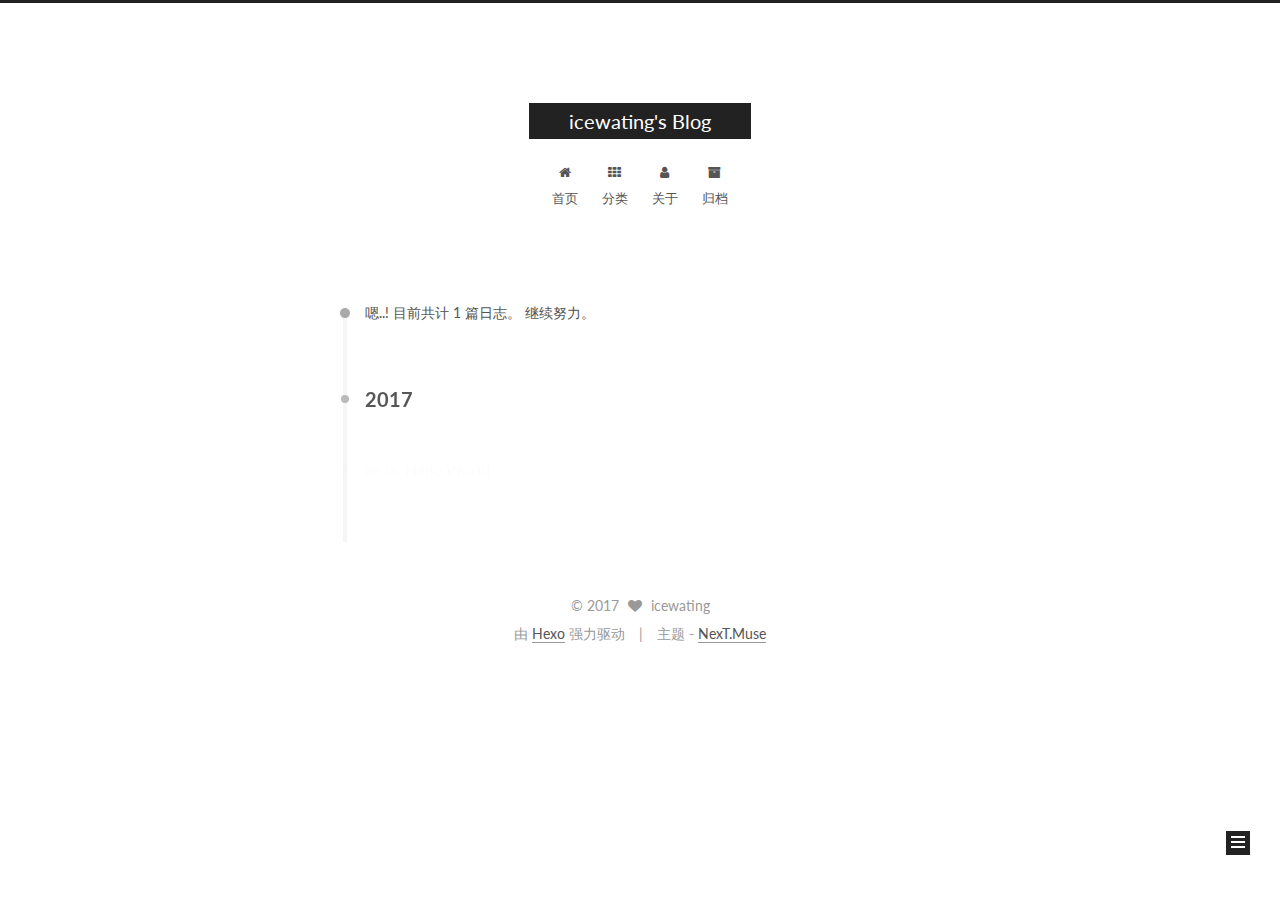
==== commit 0d52a501: "Site updated: 2017-08-14 11:42:57" ====
--- a/archives/index.html
+++ b/archives/index.html
@@ -1,14 +1,100 @@
 <!DOCTYPE html>
-<html>
+
+
+
+  
+
+
+<html class="theme-next muse use-motion" lang="zh-Hans">
 <head>
-  <meta charset="utf-8">
-  
-  <meta name="renderer" content="webkit">
-  <meta http-equiv="X-UA-Compatible" content="IE=edge" >
-  <link rel="dns-prefetch" href="http://yoursite.com">
-  <title>Archives | icewating&#39;s Blog</title>
-  <meta name="viewport" content="width=device-width, initial-scale=1, maximum-scale=1">
-  <meta name="description" content="icewating&apos;s Blog">
+  <meta charset="UTF-8"/>
+<meta http-equiv="X-UA-Compatible" content="IE=edge" />
+<meta name="viewport" content="width=device-width, initial-scale=1, maximum-scale=1"/>
+<meta name="theme-color" content="#222">
+
+
+
+
+
+
+
+
+
+<meta http-equiv="Cache-Control" content="no-transform" />
+<meta http-equiv="Cache-Control" content="no-siteapp" />
+
+
+
+
+
+
+
+
+
+
+
+
+
+
+
+  
+  
+  <link href="/lib/fancybox/source/jquery.fancybox.css?v=2.1.5" rel="stylesheet" type="text/css" />
+
+
+
+
+  
+  
+  
+  
+
+  
+    
+    
+  
+
+  
+
+  
+
+  
+
+  
+
+  
+    
+    
+    <link href="//fonts.googleapis.com/css?family=Lato:300,300italic,400,400italic,700,700italic&subset=latin,latin-ext" rel="stylesheet" type="text/css">
+  
+
+
+
+
+
+
+<link href="/lib/font-awesome/css/font-awesome.min.css?v=4.6.2" rel="stylesheet" type="text/css" />
+
+<link href="/css/main.css?v=5.1.2" rel="stylesheet" type="text/css" />
+
+
+  <meta name="keywords" content="icewating,android,java" />
+
+
+
+
+
+
+
+
+  <link rel="shortcut icon" type="image/x-icon" href="/favicon.ico?v=5.1.2" />
+
+
+
+
+
+
+<meta name="description" content="icewating&apos;s Blog">
 <meta property="og:type" content="website">
 <meta property="og:title" content="icewating&#39;s Blog">
 <meta property="og:url" content="http://yoursite.com/archives/index.html">
@@ -18,433 +104,505 @@
 <meta name="twitter:card" content="summary">
 <meta name="twitter:title" content="icewating&#39;s Blog">
 <meta name="twitter:description" content="icewating&apos;s Blog">
-  
-    <link rel="alternative" href="/atom.xml" title="icewating&#39;s Blog" type="application/atom+xml">
-  
-  
-    <link rel="icon" href="/favicon.png">
-  
-  <link rel="stylesheet" type="text/css" href="/./main.266c1c.css">
-  <style type="text/css">
-  
-    #container.show {
-      background: linear-gradient(200deg,#a0cfe4,#e8c37e);
+
+
+
+<script type="text/javascript" id="hexo.configurations">
+  var NexT = window.NexT || {};
+  var CONFIG = {
+    root: '/',
+    scheme: 'Muse',
+    sidebar: {"position":"left","display":"post","offset":12,"offset_float":12,"b2t":false,"scrollpercent":false,"onmobile":false},
+    fancybox: true,
+    tabs: true,
+    motion: true,
+    duoshuo: {
+      userId: '0',
+      author: '博主'
+    },
+    algolia: {
+      applicationID: '',
+      apiKey: '',
+      indexName: '',
+      hits: {"per_page":10},
+      labels: {"input_placeholder":"Search for Posts","hits_empty":"We didn't find any results for the search: ${query}","hits_stats":"${hits} results found in ${time} ms"}
     }
-  </style>
-  
-
-  
+  };
+</script>
+
+
+
+  <link rel="canonical" href="http://yoursite.com/archives/"/>
+
+
+
+
+
+  <title>归档 | icewating's Blog</title>
+  
+
+
+
+
+
+
+
 
 </head>
 
-<body>
-  <div id="container" q-class="show:isCtnShow">
-    <canvas id="anm-canvas" class="anm-canvas"></canvas>
-    <div class="left-col" q-class="show:isShow">
-      
-<div class="overlay" style="background: #4d4d4d"></div>
-<div class="intrude-less">
-	<header id="header" class="inner">
-		<a href="/" class="profilepic">
-			<img src="" class="js-avatar">
-		</a>
-		<hgroup>
-		  <h1 class="header-author"><a href="/">icewating</a></h1>
-		</hgroup>
-		
-
-		<nav class="header-menu">
-			<ul>
-			
-				<li><a href="/">主页</a></li>
-	        
-				<li><a href="/tags/随笔/">随笔</a></li>
-	        
-			</ul>
-		</nav>
-		<nav class="header-smart-menu">
-    		
-    			
-    			<a q-on="click: openSlider(e, 'innerArchive')" href="javascript:void(0)">所有文章</a>
-    			
-            
-    			
-    			<a q-on="click: openSlider(e, 'friends')" href="javascript:void(0)">友链</a>
-    			
-            
-    			
-    			<a q-on="click: openSlider(e, 'aboutme')" href="javascript:void(0)">关于我</a>
-    			
-            
-		</nav>
-		<nav class="header-nav">
-			<div class="social">
-				
-					<a class="github" target="_blank" href="#" title="github"><i class="icon-github"></i></a>
-		        
-					<a class="weibo" target="_blank" href="#" title="weibo"><i class="icon-weibo"></i></a>
-		        
-					<a class="rss" target="_blank" href="#" title="rss"><i class="icon-rss"></i></a>
-		        
-					<a class="zhihu" target="_blank" href="#" title="zhihu"><i class="icon-zhihu"></i></a>
-		        
-					<a class="LeetCode" target="_blank" href="#" title="LeetCode"><i class="icon-LeetCode"></i></a>
-		        
-			</div>
-		</nav>
-	</header>		
+<body itemscope itemtype="http://schema.org/WebPage" lang="zh-Hans">
+
+  
+  
+    
+  
+
+  <div class="container sidebar-position-left  page-archive  ">
+    <div class="headband"></div>
+
+    <header id="header" class="header" itemscope itemtype="http://schema.org/WPHeader">
+      <div class="header-inner"><div class="site-brand-wrapper">
+  <div class="site-meta ">
+    
+
+    <div class="custom-logo-site-title">
+      <a href="/"  class="brand" rel="start">
+        <span class="logo-line-before"><i></i></span>
+        <span class="site-title">icewating's Blog</span>
+        <span class="logo-line-after"><i></i></span>
+      </a>
+    </div>
+      
+        <p class="site-subtitle"></p>
+      
+  </div>
+
+  <div class="site-nav-toggle">
+    <button>
+      <span class="btn-bar"></span>
+      <span class="btn-bar"></span>
+      <span class="btn-bar"></span>
+    </button>
+  </div>
 </div>
 
-    </div>
-    <div class="mid-col" q-class="show:isShow,hide:isShow|isFalse">
-      
-<nav id="mobile-nav">
-  	<div class="overlay js-overlay" style="background: #4d4d4d"></div>
-	<div class="btnctn js-mobile-btnctn">
-  		<div class="slider-trigger list" q-on="click: openSlider(e)"><i class="icon icon-sort"></i></div>
-	</div>
-	<div class="intrude-less">
-		<header id="header" class="inner">
-			<div class="profilepic">
-				<img src="" class="js-avatar">
-			</div>
-			<hgroup>
-			  <h1 class="header-author js-header-author">icewating</h1>
-			</hgroup>
-			
-			
-			
-				
-			
-				
-			
-			
-			
-			<nav class="header-nav">
-				<div class="social">
-					
-						<a class="github" target="_blank" href="#" title="github"><i class="icon-github"></i></a>
-			        
-						<a class="weibo" target="_blank" href="#" title="weibo"><i class="icon-weibo"></i></a>
-			        
-						<a class="rss" target="_blank" href="#" title="rss"><i class="icon-rss"></i></a>
-			        
-						<a class="zhihu" target="_blank" href="#" title="zhihu"><i class="icon-zhihu"></i></a>
-			        
-						<a class="LeetCode" target="_blank" href="#" title="LeetCode"><i class="icon-LeetCode"></i></a>
-			        
-				</div>
-			</nav>
-
-			<nav class="header-menu js-header-menu">
-				<ul style="width: 50%">
-				
-				
-					<li style="width: 50%"><a href="/">主页</a></li>
-		        
-					<li style="width: 50%"><a href="/tags/随笔/">随笔</a></li>
-		        
-				</ul>
-			</nav>
-		</header>				
-	</div>
-	<div class="mobile-mask" style="display:none" q-show="isShow"></div>
+<nav class="site-nav">
+  
+
+  
+    <ul id="menu" class="menu">
+      
+        
+        <li class="menu-item menu-item-home">
+          <a href="/" rel="section">
+            
+              <i class="menu-item-icon fa fa-fw fa-home"></i> <br />
+            
+            首页
+          </a>
+        </li>
+      
+        
+        <li class="menu-item menu-item-categories">
+          <a href="/categories/" rel="section">
+            
+              <i class="menu-item-icon fa fa-fw fa-th"></i> <br />
+            
+            分类
+          </a>
+        </li>
+      
+        
+        <li class="menu-item menu-item-about">
+          <a href="/about/" rel="section">
+            
+              <i class="menu-item-icon fa fa-fw fa-user"></i> <br />
+            
+            关于
+          </a>
+        </li>
+      
+        
+        <li class="menu-item menu-item-archives">
+          <a href="/archives/" rel="section">
+            
+              <i class="menu-item-icon fa fa-fw fa-archive"></i> <br />
+            
+            归档
+          </a>
+        </li>
+      
+
+      
+    </ul>
+  
+
+  
 </nav>
 
-      <div id="wrapper" class="body-wrap">
-        <div class="menu-l">
-          <div class="canvas-wrap">
-            <canvas data-colors="#eaeaea" data-sectionHeight="100" data-contentId="js-content" id="myCanvas1" class="anm-canvas"></canvas>
+
+
+ </div>
+    </header>
+
+    <main id="main" class="main">
+      <div class="main-inner">
+        <div class="content-wrap">
+          <div id="content" class="content">
+            
+
+  
+  
+  
+  <div class="post-block archive">
+    <div id="posts" class="posts-collapse">
+      <span class="archive-move-on"></span>
+
+      <span class="archive-page-counter">
+        
+        
+        
+          
+        
+        嗯..! 目前共计 1 篇日志。 继续努力。
+      </span>
+
+      
+
+        
+        
+        
+
+        
+          
+          <div class="collection-title">
+            <h2 class="archive-year motion-element" id="archive-year-2017">2017</h2>
           </div>
-          <div id="js-content" class="content-ll">
-            
-  
-  
-    
-    
-      
-      
-      <section class="archives-wrap">
-        <div class="archive-year-wrap">
-          <a href="/archives/2017" class="archive-year">2017</a>
-        </div>
-        <div class="archives">
-    
-    <article class="archive-article archive-type-post">
-  <div class="archive-article-inner">
-    <header class="archive-article-header">
-      	<div class="article-meta">
-	      	<a href="/2017/08/13/hello-world/" class="archive-article-date">
-  	<time datetime="2017-08-13T09:03:46.811Z" itemprop="datePublished"><i class="icon-calendar icon"></i>2017-08-13</time>
-</a>
-        </div>
-    	 
-  
-    <h1 itemprop="name">
-      <a class="archive-article-title" href="/2017/08/13/hello-world/">Hello World</a>
-    </h1>
-  
-
-        <div class="article-info info-on-right">
-          
-          
-
-        </div>
-        <div class="clearfix"></div>
+        
+        
+
+        
+
+  <article class="post post-type-normal" itemscope itemtype="http://schema.org/Article">
+    <header class="post-header">
+
+      <h2 class="post-title">
+        
+            <a class="post-title-link" href="/2017/08/13/hello-world/" itemprop="url">
+              
+                <span itemprop="name">Hello World</span>
+              
+            </a>
+        
+      </h2>
+
+      <div class="post-meta">
+        <time class="post-time" itemprop="dateCreated"
+              datetime="2017-08-13T17:03:46+08:00"
+              content="2017-08-13" >
+          08-13
+        </time>
+      </div>
+
     </header>
-  </div>
-</article>
-  
-  
-    </div></section>
-  
-
-    
-
-
-          </div>
-        </div>
-      </div>
-      <footer id="footer">
-  <div class="outer">
-    <div id="footer-info">
-    	<div class="footer-left">
-    		&copy; 2017 icewating
-    	</div>
-      	<div class="footer-right">
-      		<a href="http://hexo.io/" target="_blank">Hexo</a>  Theme <a href="https://github.com/litten/hexo-theme-yilia" target="_blank">Yilia</a> by Litten
-      	</div>
+  </article>
+
+
+
+      
+
     </div>
   </div>
-</footer>
+  
+  
+  
+
+  
+
+
+
+          </div>
+          
+
+
+          
+
+        </div>
+        
+          
+  
+  <div class="sidebar-toggle">
+    <div class="sidebar-toggle-line-wrap">
+      <span class="sidebar-toggle-line sidebar-toggle-line-first"></span>
+      <span class="sidebar-toggle-line sidebar-toggle-line-middle"></span>
+      <span class="sidebar-toggle-line sidebar-toggle-line-last"></span>
     </div>
-    <script>
-	var yiliaConfig = {
-		mathjax: false,
-		isHome: false,
-		isPost: false,
-		isArchive: true,
-		isTag: false,
-		isCategory: false,
-		open_in_new: false,
-		toc_hide_index: true,
-		root: "/",
-		innerArchive: true,
-		showTags: false
-	}
+  </div>
+
+  <aside id="sidebar" class="sidebar">
+    
+    <div class="sidebar-inner">
+
+      
+
+      
+
+      <section class="site-overview sidebar-panel sidebar-panel-active">
+        <div class="site-author motion-element" itemprop="author" itemscope itemtype="http://schema.org/Person">
+          <img class="site-author-image" itemprop="image"
+               src="/images/avatar.gif"
+               alt="icewating" />
+          <p class="site-author-name" itemprop="name">icewating</p>
+           
+              <p class="site-description motion-element" itemprop="description">icewating's Blog</p>
+          
+        </div>
+        <nav class="site-state motion-element">
+
+          
+            <div class="site-state-item site-state-posts">
+              <a href="/archives/">
+                <span class="site-state-item-count">1</span>
+                <span class="site-state-item-name">日志</span>
+              </a>
+            </div>
+          
+
+          
+
+          
+
+        </nav>
+
+        
+
+        <div class="links-of-author motion-element">
+          
+            
+              <span class="links-of-author-item">
+                <a href="https://github.com/situjun" target="_blank" title="GitHub">
+                  
+                    <i class="fa fa-fw fa-github"></i>
+                  
+                    
+                      GitHub
+                    
+                </a>
+              </span>
+            
+              <span class="links-of-author-item">
+                <a href="https://leetcode.com/icewating/" target="_blank" title="LeetCode">
+                  
+                    <i class="fa fa-fw fa-codiepie"></i>
+                  
+                    
+                      LeetCode
+                    
+                </a>
+              </span>
+            
+              <span class="links-of-author-item">
+                <a href="mailto:icewating@hotmail.com" target="_blank" title="Email">
+                  
+                    <i class="fa fa-fw fa-globe"></i>
+                  
+                    
+                      Email
+                    
+                </a>
+              </span>
+            
+          
+        </div>
+
+        
+        
+
+        
+        
+
+        
+
+
+      </section>
+
+      
+
+      
+
+    </div>
+  </aside>
+
+
+        
+      </div>
+    </main>
+
+    <footer id="footer" class="footer">
+      <div class="footer-inner">
+        <div class="copyright" >
+  
+  &copy; 
+  <span itemprop="copyrightYear">2017</span>
+  <span class="with-love">
+    <i class="fa fa-heart"></i>
+  </span>
+  <span class="author" itemprop="copyrightHolder">icewating</span>
+</div>
+
+
+<div class="powered-by">
+  由 <a class="theme-link" href="https://hexo.io">Hexo</a> 强力驱动
+</div>
+
+<div class="theme-info">
+  主题 -
+  <a class="theme-link" href="https://github.com/iissnan/hexo-theme-next">
+    NexT.Muse
+  </a>
+</div>
+
+
+        
+
+
+
+
+
+
+
+        
+      </div>
+    </footer>
+
+    
+      <div class="back-to-top">
+        <i class="fa fa-arrow-up"></i>
+        
+      </div>
+    
+
+  </div>
+
+  
+
+<script type="text/javascript">
+  if (Object.prototype.toString.call(window.Promise) !== '[object Function]') {
+    window.Promise = null;
+  }
 </script>
 
-<script>!function(t){function n(e){if(r[e])return r[e].exports;var i=r[e]={exports:{},id:e,loaded:!1};return t[e].call(i.exports,i,i.exports,n),i.loaded=!0,i.exports}var r={};n.m=t,n.c=r,n.p="./",n(0)}([function(t,n,r){r(195),t.exports=r(191)},function(t,n,r){var e=r(3),i=r(52),o=r(27),u=r(28),c=r(53),f="prototype",a=function(t,n,r){var s,l,h,v,p=t&a.F,d=t&a.G,y=t&a.S,g=t&a.P,b=t&a.B,m=d?e:y?e[n]||(e[n]={}):(e[n]||{})[f],x=d?i:i[n]||(i[n]={}),w=x[f]||(x[f]={});d&&(r=n);for(s in r)l=!p&&m&&void 0!==m[s],h=(l?m:r)[s],v=b&&l?c(h,e):g&&"function"==typeof h?c(Function.call,h):h,m&&u(m,s,h,t&a.U),x[s]!=h&&o(x,s,v),g&&w[s]!=h&&(w[s]=h)};e.core=i,a.F=1,a.G=2,a.S=4,a.P=8,a.B=16,a.W=32,a.U=64,a.R=128,t.exports=a},function(t,n,r){var e=r(6);t.exports=function(t){if(!e(t))throw TypeError(t+" is not an object!");return t}},function(t,n){var r=t.exports="undefined"!=typeof window&&window.Math==Math?window:"undefined"!=typeof self&&self.Math==Math?self:Function("return this")();"number"==typeof __g&&(__g=r)},function(t,n){t.exports=function(t){try{return!!t()}catch(t){return!0}}},function(t,n){var r=t.exports="undefined"!=typeof window&&window.Math==Math?window:"undefined"!=typeof self&&self.Math==Math?self:Function("return this")();"number"==typeof __g&&(__g=r)},function(t,n){t.exports=function(t){return"object"==typeof t?null!==t:"function"==typeof t}},function(t,n,r){var e=r(126)("wks"),i=r(76),o=r(3).Symbol,u="function"==typeof o;(t.exports=function(t){return e[t]||(e[t]=u&&o[t]||(u?o:i)("Symbol."+t))}).store=e},function(t,n){var r={}.hasOwnProperty;t.exports=function(t,n){return r.call(t,n)}},function(t,n,r){var e=r(94),i=r(33);t.exports=function(t){return e(i(t))}},function(t,n,r){t.exports=!r(4)(function(){return 7!=Object.defineProperty({},"a",{get:function(){return 7}}).a})},function(t,n,r){var e=r(2),i=r(167),o=r(50),u=Object.defineProperty;n.f=r(10)?Object.defineProperty:function(t,n,r){if(e(t),n=o(n,!0),e(r),i)try{return u(t,n,r)}catch(t){}if("get"in r||"set"in r)throw TypeError("Accessors not supported!");return"value"in r&&(t[n]=r.value),t}},function(t,n,r){t.exports=!r(18)(function(){return 7!=Object.defineProperty({},"a",{get:function(){return 7}}).a})},function(t,n,r){var e=r(14),i=r(22);t.exports=r(12)?function(t,n,r){return e.f(t,n,i(1,r))}:function(t,n,r){return t[n]=r,t}},function(t,n,r){var e=r(20),i=r(58),o=r(42),u=Object.defineProperty;n.f=r(12)?Object.defineProperty:function(t,n,r){if(e(t),n=o(n,!0),e(r),i)try{return u(t,n,r)}catch(t){}if("get"in r||"set"in r)throw TypeError("Accessors not supported!");return"value"in r&&(t[n]=r.value),t}},function(t,n,r){var e=r(40)("wks"),i=r(23),o=r(5).Symbol,u="function"==typeof o;(t.exports=function(t){return e[t]||(e[t]=u&&o[t]||(u?o:i)("Symbol."+t))}).store=e},function(t,n,r){var e=r(67),i=Math.min;t.exports=function(t){return t>0?i(e(t),9007199254740991):0}},function(t,n,r){var e=r(46);t.exports=function(t){return Object(e(t))}},function(t,n){t.exports=function(t){try{return!!t()}catch(t){return!0}}},function(t,n,r){var e=r(63),i=r(34);t.exports=Object.keys||function(t){return e(t,i)}},function(t,n,r){var e=r(21);t.exports=function(t){if(!e(t))throw TypeError(t+" is not an object!");return t}},function(t,n){t.exports=function(t){return"object"==typeof t?null!==t:"function"==typeof t}},function(t,n){t.exports=function(t,n){return{enumerable:!(1&t),configurable:!(2&t),writable:!(4&t),value:n}}},function(t,n){var r=0,e=Math.random();t.exports=function(t){return"Symbol(".concat(void 0===t?"":t,")_",(++r+e).toString(36))}},function(t,n){var r={}.hasOwnProperty;t.exports=function(t,n){return r.call(t,n)}},function(t,n){var r=t.exports={version:"2.4.0"};"number"==typeof __e&&(__e=r)},function(t,n){t.exports=function(t){if("function"!=typeof t)throw TypeError(t+" is not a function!");return t}},function(t,n,r){var e=r(11),i=r(66);t.exports=r(10)?function(t,n,r){return e.f(t,n,i(1,r))}:function(t,n,r){return t[n]=r,t}},function(t,n,r){var e=r(3),i=r(27),o=r(24),u=r(76)("src"),c="toString",f=Function[c],a=(""+f).split(c);r(52).inspectSource=function(t){return f.call(t)},(t.exports=function(t,n,r,c){var f="function"==typeof r;f&&(o(r,"name")||i(r,"name",n)),t[n]!==r&&(f&&(o(r,u)||i(r,u,t[n]?""+t[n]:a.join(String(n)))),t===e?t[n]=r:c?t[n]?t[n]=r:i(t,n,r):(delete t[n],i(t,n,r)))})(Function.prototype,c,function(){return"function"==typeof this&&this[u]||f.call(this)})},function(t,n,r){var e=r(1),i=r(4),o=r(46),u=function(t,n,r,e){var i=String(o(t)),u="<"+n;return""!==r&&(u+=" "+r+'="'+String(e).replace(/"/g,"&quot;")+'"'),u+">"+i+"</"+n+">"};t.exports=function(t,n){var r={};r[t]=n(u),e(e.P+e.F*i(function(){var n=""[t]('"');return n!==n.toLowerCase()||n.split('"').length>3}),"String",r)}},function(t,n,r){var e=r(115),i=r(46);t.exports=function(t){return e(i(t))}},function(t,n,r){var e=r(116),i=r(66),o=r(30),u=r(50),c=r(24),f=r(167),a=Object.getOwnPropertyDescriptor;n.f=r(10)?a:function(t,n){if(t=o(t),n=u(n,!0),f)try{return a(t,n)}catch(t){}if(c(t,n))return i(!e.f.call(t,n),t[n])}},function(t,n,r){var e=r(24),i=r(17),o=r(145)("IE_PROTO"),u=Object.prototype;t.exports=Object.getPrototypeOf||function(t){return t=i(t),e(t,o)?t[o]:"function"==typeof t.constructor&&t instanceof t.constructor?t.constructor.prototype:t instanceof Object?u:null}},function(t,n){t.exports=function(t){if(void 0==t)throw TypeError("Can't call method on  "+t);return t}},function(t,n){t.exports="constructor,hasOwnProperty,isPrototypeOf,propertyIsEnumerable,toLocaleString,toString,valueOf".split(",")},function(t,n){t.exports={}},function(t,n){t.exports=!0},function(t,n){n.f={}.propertyIsEnumerable},function(t,n,r){var e=r(14).f,i=r(8),o=r(15)("toStringTag");t.exports=function(t,n,r){t&&!i(t=r?t:t.prototype,o)&&e(t,o,{configurable:!0,value:n})}},function(t,n,r){var e=r(40)("keys"),i=r(23);t.exports=function(t){return e[t]||(e[t]=i(t))}},function(t,n,r){var e=r(5),i="__core-js_shared__",o=e[i]||(e[i]={});t.exports=function(t){return o[t]||(o[t]={})}},function(t,n){var r=Math.ceil,e=Math.floor;t.exports=function(t){return isNaN(t=+t)?0:(t>0?e:r)(t)}},function(t,n,r){var e=r(21);t.exports=function(t,n){if(!e(t))return t;var r,i;if(n&&"function"==typeof(r=t.toString)&&!e(i=r.call(t)))return i;if("function"==typeof(r=t.valueOf)&&!e(i=r.call(t)))return i;if(!n&&"function"==typeof(r=t.toString)&&!e(i=r.call(t)))return i;throw TypeError("Can't convert object to primitive value")}},function(t,n,r){var e=r(5),i=r(25),o=r(36),u=r(44),c=r(14).f;t.exports=function(t){var n=i.Symbol||(i.Symbol=o?{}:e.Symbol||{});"_"==t.charAt(0)||t in n||c(n,t,{value:u.f(t)})}},function(t,n,r){n.f=r(15)},function(t,n){var r={}.toString;t.exports=function(t){return r.call(t).slice(8,-1)}},function(t,n){t.exports=function(t){if(void 0==t)throw TypeError("Can't call method on  "+t);return t}},function(t,n,r){var e=r(4);t.exports=function(t,n){return!!t&&e(function(){n?t.call(null,function(){},1):t.call(null)})}},function(t,n,r){var e=r(53),i=r(115),o=r(17),u=r(16),c=r(203);t.exports=function(t,n){var r=1==t,f=2==t,a=3==t,s=4==t,l=6==t,h=5==t||l,v=n||c;return function(n,c,p){for(var d,y,g=o(n),b=i(g),m=e(c,p,3),x=u(b.length),w=0,S=r?v(n,x):f?v(n,0):void 0;x>w;w++)if((h||w in b)&&(d=b[w],y=m(d,w,g),t))if(r)S[w]=y;else if(y)switch(t){case 3:return!0;case 5:return d;case 6:return w;case 2:S.push(d)}else if(s)return!1;return l?-1:a||s?s:S}}},function(t,n,r){var e=r(1),i=r(52),o=r(4);t.exports=function(t,n){var r=(i.Object||{})[t]||Object[t],u={};u[t]=n(r),e(e.S+e.F*o(function(){r(1)}),"Object",u)}},function(t,n,r){var e=r(6);t.exports=function(t,n){if(!e(t))return t;var r,i;if(n&&"function"==typeof(r=t.toString)&&!e(i=r.call(t)))return i;if("function"==typeof(r=t.valueOf)&&!e(i=r.call(t)))return i;if(!n&&"function"==typeof(r=t.toString)&&!e(i=r.call(t)))return i;throw TypeError("Can't convert object to primitive value")}},function(t,n,r){var e=r(5),i=r(25),o=r(91),u=r(13),c="prototype",f=function(t,n,r){var a,s,l,h=t&f.F,v=t&f.G,p=t&f.S,d=t&f.P,y=t&f.B,g=t&f.W,b=v?i:i[n]||(i[n]={}),m=b[c],x=v?e:p?e[n]:(e[n]||{})[c];v&&(r=n);for(a in r)(s=!h&&x&&void 0!==x[a])&&a in b||(l=s?x[a]:r[a],b[a]=v&&"function"!=typeof x[a]?r[a]:y&&s?o(l,e):g&&x[a]==l?function(t){var n=function(n,r,e){if(this instanceof t){switch(arguments.length){case 0:return new t;case 1:return new t(n);case 2:return new t(n,r)}return new t(n,r,e)}return t.apply(this,arguments)};return n[c]=t[c],n}(l):d&&"function"==typeof l?o(Function.call,l):l,d&&((b.virtual||(b.virtual={}))[a]=l,t&f.R&&m&&!m[a]&&u(m,a,l)))};f.F=1,f.G=2,f.S=4,f.P=8,f.B=16,f.W=32,f.U=64,f.R=128,t.exports=f},function(t,n){var r=t.exports={version:"2.4.0"};"number"==typeof __e&&(__e=r)},function(t,n,r){var e=r(26);t.exports=function(t,n,r){if(e(t),void 0===n)return t;switch(r){case 1:return function(r){return t.call(n,r)};case 2:return function(r,e){return t.call(n,r,e)};case 3:return function(r,e,i){return t.call(n,r,e,i)}}return function(){return t.apply(n,arguments)}}},function(t,n,r){var e=r(183),i=r(1),o=r(126)("metadata"),u=o.store||(o.store=new(r(186))),c=function(t,n,r){var i=u.get(t);if(!i){if(!r)return;u.set(t,i=new e)}var o=i.get(n);if(!o){if(!r)return;i.set(n,o=new e)}return o},f=function(t,n,r){var e=c(n,r,!1);return void 0!==e&&e.has(t)},a=function(t,n,r){var e=c(n,r,!1);return void 0===e?void 0:e.get(t)},s=function(t,n,r,e){c(r,e,!0).set(t,n)},l=function(t,n){var r=c(t,n,!1),e=[];return r&&r.forEach(function(t,n){e.push(n)}),e},h=function(t){return void 0===t||"symbol"==typeof t?t:String(t)},v=function(t){i(i.S,"Reflect",t)};t.exports={store:u,map:c,has:f,get:a,set:s,keys:l,key:h,exp:v}},function(t,n,r){"use strict";if(r(10)){var e=r(69),i=r(3),o=r(4),u=r(1),c=r(127),f=r(152),a=r(53),s=r(68),l=r(66),h=r(27),v=r(73),p=r(67),d=r(16),y=r(75),g=r(50),b=r(24),m=r(180),x=r(114),w=r(6),S=r(17),_=r(137),O=r(70),E=r(32),P=r(71).f,j=r(154),F=r(76),M=r(7),A=r(48),N=r(117),T=r(146),I=r(155),k=r(80),L=r(123),R=r(74),C=r(130),D=r(160),U=r(11),W=r(31),G=U.f,B=W.f,V=i.RangeError,z=i.TypeError,q=i.Uint8Array,K="ArrayBuffer",J="Shared"+K,Y="BYTES_PER_ELEMENT",H="prototype",$=Array[H],X=f.ArrayBuffer,Q=f.DataView,Z=A(0),tt=A(2),nt=A(3),rt=A(4),et=A(5),it=A(6),ot=N(!0),ut=N(!1),ct=I.values,ft=I.keys,at=I.entries,st=$.lastIndexOf,lt=$.reduce,ht=$.reduceRight,vt=$.join,pt=$.sort,dt=$.slice,yt=$.toString,gt=$.toLocaleString,bt=M("iterator"),mt=M("toStringTag"),xt=F("typed_constructor"),wt=F("def_constructor"),St=c.CONSTR,_t=c.TYPED,Ot=c.VIEW,Et="Wrong length!",Pt=A(1,function(t,n){return Tt(T(t,t[wt]),n)}),jt=o(function(){return 1===new q(new Uint16Array([1]).buffer)[0]}),Ft=!!q&&!!q[H].set&&o(function(){new q(1).set({})}),Mt=function(t,n){if(void 0===t)throw z(Et);var r=+t,e=d(t);if(n&&!m(r,e))throw V(Et);return e},At=function(t,n){var r=p(t);if(r<0||r%n)throw V("Wrong offset!");return r},Nt=function(t){if(w(t)&&_t in t)return t;throw z(t+" is not a typed array!")},Tt=function(t,n){if(!(w(t)&&xt in t))throw z("It is not a typed array constructor!");return new t(n)},It=function(t,n){return kt(T(t,t[wt]),n)},kt=function(t,n){for(var r=0,e=n.length,i=Tt(t,e);e>r;)i[r]=n[r++];return i},Lt=function(t,n,r){G(t,n,{get:function(){return this._d[r]}})},Rt=function(t){var n,r,e,i,o,u,c=S(t),f=arguments.length,s=f>1?arguments[1]:void 0,l=void 0!==s,h=j(c);if(void 0!=h&&!_(h)){for(u=h.call(c),e=[],n=0;!(o=u.next()).done;n++)e.push(o.value);c=e}for(l&&f>2&&(s=a(s,arguments[2],2)),n=0,r=d(c.length),i=Tt(this,r);r>n;n++)i[n]=l?s(c[n],n):c[n];return i},Ct=function(){for(var t=0,n=arguments.length,r=Tt(this,n);n>t;)r[t]=arguments[t++];return r},Dt=!!q&&o(function(){gt.call(new q(1))}),Ut=function(){return gt.apply(Dt?dt.call(Nt(this)):Nt(this),arguments)},Wt={copyWithin:function(t,n){return D.call(Nt(this),t,n,arguments.length>2?arguments[2]:void 0)},every:function(t){return rt(Nt(this),t,arguments.length>1?arguments[1]:void 0)},fill:function(t){return C.apply(Nt(this),arguments)},filter:function(t){return It(this,tt(Nt(this),t,arguments.length>1?arguments[1]:void 0))},find:function(t){return et(Nt(this),t,arguments.length>1?arguments[1]:void 0)},findIndex:function(t){return it(Nt(this),t,arguments.length>1?arguments[1]:void 0)},forEach:function(t){Z(Nt(this),t,arguments.length>1?arguments[1]:void 0)},indexOf:function(t){return ut(Nt(this),t,arguments.length>1?arguments[1]:void 0)},includes:function(t){return ot(Nt(this),t,arguments.length>1?arguments[1]:void 0)},join:function(t){return vt.apply(Nt(this),arguments)},lastIndexOf:function(t){return st.apply(Nt(this),arguments)},map:function(t){return Pt(Nt(this),t,arguments.length>1?arguments[1]:void 0)},reduce:function(t){return lt.apply(Nt(this),arguments)},reduceRight:function(t){return ht.apply(Nt(this),arguments)},reverse:function(){for(var t,n=this,r=Nt(n).length,e=Math.floor(r/2),i=0;i<e;)t=n[i],n[i++]=n[--r],n[r]=t;return n},some:function(t){return nt(Nt(this),t,arguments.length>1?arguments[1]:void 0)},sort:function(t){return pt.call(Nt(this),t)},subarray:function(t,n){var r=Nt(this),e=r.length,i=y(t,e);return new(T(r,r[wt]))(r.buffer,r.byteOffset+i*r.BYTES_PER_ELEMENT,d((void 0===n?e:y(n,e))-i))}},Gt=function(t,n){return It(this,dt.call(Nt(this),t,n))},Bt=function(t){Nt(this);var n=At(arguments[1],1),r=this.length,e=S(t),i=d(e.length),o=0;if(i+n>r)throw V(Et);for(;o<i;)this[n+o]=e[o++]},Vt={entries:function(){return at.call(Nt(this))},keys:function(){return ft.call(Nt(this))},values:function(){return ct.call(Nt(this))}},zt=function(t,n){return w(t)&&t[_t]&&"symbol"!=typeof n&&n in t&&String(+n)==String(n)},qt=function(t,n){return zt(t,n=g(n,!0))?l(2,t[n]):B(t,n)},Kt=function(t,n,r){return!(zt(t,n=g(n,!0))&&w(r)&&b(r,"value"))||b(r,"get")||b(r,"set")||r.configurable||b(r,"writable")&&!r.writable||b(r,"enumerable")&&!r.enumerable?G(t,n,r):(t[n]=r.value,t)};St||(W.f=qt,U.f=Kt),u(u.S+u.F*!St,"Object",{getOwnPropertyDescriptor:qt,defineProperty:Kt}),o(function(){yt.call({})})&&(yt=gt=function(){return vt.call(this)});var Jt=v({},Wt);v(Jt,Vt),h(Jt,bt,Vt.values),v(Jt,{slice:Gt,set:Bt,constructor:function(){},toString:yt,toLocaleString:Ut}),Lt(Jt,"buffer","b"),Lt(Jt,"byteOffset","o"),Lt(Jt,"byteLength","l"),Lt(Jt,"length","e"),G(Jt,mt,{get:function(){return this[_t]}}),t.exports=function(t,n,r,f){f=!!f;var a=t+(f?"Clamped":"")+"Array",l="Uint8Array"!=a,v="get"+t,p="set"+t,y=i[a],g=y||{},b=y&&E(y),m=!y||!c.ABV,S={},_=y&&y[H],j=function(t,r){var e=t._d;return e.v[v](r*n+e.o,jt)},F=function(t,r,e){var i=t._d;f&&(e=(e=Math.round(e))<0?0:e>255?255:255&e),i.v[p](r*n+i.o,e,jt)},M=function(t,n){G(t,n,{get:function(){return j(this,n)},set:function(t){return F(this,n,t)},enumerable:!0})};m?(y=r(function(t,r,e,i){s(t,y,a,"_d");var o,u,c,f,l=0,v=0;if(w(r)){if(!(r instanceof X||(f=x(r))==K||f==J))return _t in r?kt(y,r):Rt.call(y,r);o=r,v=At(e,n);var p=r.byteLength;if(void 0===i){if(p%n)throw V(Et);if((u=p-v)<0)throw V(Et)}else if((u=d(i)*n)+v>p)throw V(Et);c=u/n}else c=Mt(r,!0),u=c*n,o=new X(u);for(h(t,"_d",{b:o,o:v,l:u,e:c,v:new Q(o)});l<c;)M(t,l++)}),_=y[H]=O(Jt),h(_,"constructor",y)):L(function(t){new y(null),new y(t)},!0)||(y=r(function(t,r,e,i){s(t,y,a);var o;return w(r)?r instanceof X||(o=x(r))==K||o==J?void 0!==i?new g(r,At(e,n),i):void 0!==e?new g(r,At(e,n)):new g(r):_t in r?kt(y,r):Rt.call(y,r):new g(Mt(r,l))}),Z(b!==Function.prototype?P(g).concat(P(b)):P(g),function(t){t in y||h(y,t,g[t])}),y[H]=_,e||(_.constructor=y));var A=_[bt],N=!!A&&("values"==A.name||void 0==A.name),T=Vt.values;h(y,xt,!0),h(_,_t,a),h(_,Ot,!0),h(_,wt,y),(f?new y(1)[mt]==a:mt in _)||G(_,mt,{get:function(){return a}}),S[a]=y,u(u.G+u.W+u.F*(y!=g),S),u(u.S,a,{BYTES_PER_ELEMENT:n,from:Rt,of:Ct}),Y in _||h(_,Y,n),u(u.P,a,Wt),R(a),u(u.P+u.F*Ft,a,{set:Bt}),u(u.P+u.F*!N,a,Vt),u(u.P+u.F*(_.toString!=yt),a,{toString:yt}),u(u.P+u.F*o(function(){new y(1).slice()}),a,{slice:Gt}),u(u.P+u.F*(o(function(){return[1,2].toLocaleString()!=new y([1,2]).toLocaleString()})||!o(function(){_.toLocaleString.call([1,2])})),a,{toLocaleString:Ut}),k[a]=N?A:T,e||N||h(_,bt,T)}}else t.exports=function(){}},function(t,n){var r={}.toString;t.exports=function(t){return r.call(t).slice(8,-1)}},function(t,n,r){var e=r(21),i=r(5).document,o=e(i)&&e(i.createElement);t.exports=function(t){return o?i.createElement(t):{}}},function(t,n,r){t.exports=!r(12)&&!r(18)(function(){return 7!=Object.defineProperty(r(57)("div"),"a",{get:function(){return 7}}).a})},function(t,n,r){"use strict";var e=r(36),i=r(51),o=r(64),u=r(13),c=r(8),f=r(35),a=r(96),s=r(38),l=r(103),h=r(15)("iterator"),v=!([].keys&&"next"in[].keys()),p="keys",d="values",y=function(){return this};t.exports=function(t,n,r,g,b,m,x){a(r,n,g);var w,S,_,O=function(t){if(!v&&t in F)return F[t];switch(t){case p:case d:return function(){return new r(this,t)}}return function(){return new r(this,t)}},E=n+" Iterator",P=b==d,j=!1,F=t.prototype,M=F[h]||F["@@iterator"]||b&&F[b],A=M||O(b),N=b?P?O("entries"):A:void 0,T="Array"==n?F.entries||M:M;if(T&&(_=l(T.call(new t)))!==Object.prototype&&(s(_,E,!0),e||c(_,h)||u(_,h,y)),P&&M&&M.name!==d&&(j=!0,A=function(){return M.call(this)}),e&&!x||!v&&!j&&F[h]||u(F,h,A),f[n]=A,f[E]=y,b)if(w={values:P?A:O(d),keys:m?A:O(p),entries:N},x)for(S in w)S in F||o(F,S,w[S]);else i(i.P+i.F*(v||j),n,w);return w}},function(t,n,r){var e=r(20),i=r(100),o=r(34),u=r(39)("IE_PROTO"),c=function(){},f="prototype",a=function(){var t,n=r(57)("iframe"),e=o.length;for(n.style.display="none",r(93).appendChild(n),n.src="javascript:",t=n.contentWindow.document,t.open(),t.write("<script>document.F=Object<\/script>"),t.close(),a=t.F;e--;)delete a[f][o[e]];return a()};t.exports=Object.create||function(t,n){var r;return null!==t?(c[f]=e(t),r=new c,c[f]=null,r[u]=t):r=a(),void 0===n?r:i(r,n)}},function(t,n,r){var e=r(63),i=r(34).concat("length","prototype");n.f=Object.getOwnPropertyNames||function(t){return e(t,i)}},function(t,n){n.f=Object.getOwnPropertySymbols},function(t,n,r){var e=r(8),i=r(9),o=r(90)(!1),u=r(39)("IE_PROTO");t.exports=function(t,n){var r,c=i(t),f=0,a=[];for(r in c)r!=u&&e(c,r)&&a.push(r);for(;n.length>f;)e(c,r=n[f++])&&(~o(a,r)||a.push(r));return a}},function(t,n,r){t.exports=r(13)},function(t,n,r){var e=r(76)("meta"),i=r(6),o=r(24),u=r(11).f,c=0,f=Object.isExtensible||function(){return!0},a=!r(4)(function(){return f(Object.preventExtensions({}))}),s=function(t){u(t,e,{value:{i:"O"+ ++c,w:{}}})},l=function(t,n){if(!i(t))return"symbol"==typeof t?t:("string"==typeof t?"S":"P")+t;if(!o(t,e)){if(!f(t))return"F";if(!n)return"E";s(t)}return t[e].i},h=function(t,n){if(!o(t,e)){if(!f(t))return!0;if(!n)return!1;s(t)}return t[e].w},v=function(t){return a&&p.NEED&&f(t)&&!o(t,e)&&s(t),t},p=t.exports={KEY:e,NEED:!1,fastKey:l,getWeak:h,onFreeze:v}},function(t,n){t.exports=function(t,n){return{enumerable:!(1&t),configurable:!(2&t),writable:!(4&t),value:n}}},function(t,n){var r=Math.ceil,e=Math.floor;t.exports=function(t){return isNaN(t=+t)?0:(t>0?e:r)(t)}},function(t,n){t.exports=function(t,n,r,e){if(!(t instanceof n)||void 0!==e&&e in t)throw TypeError(r+": incorrect invocation!");return t}},function(t,n){t.exports=!1},function(t,n,r){var e=r(2),i=r(173),o=r(133),u=r(145)("IE_PROTO"),c=function(){},f="prototype",a=function(){var t,n=r(132)("iframe"),e=o.length;for(n.style.display="none",r(135).appendChild(n),n.src="javascript:",t=n.contentWindow.document,t.open(),t.write("<script>document.F=Object<\/script>"),t.close(),a=t.F;e--;)delete a[f][o[e]];return a()};t.exports=Object.create||function(t,n){var r;return null!==t?(c[f]=e(t),r=new c,c[f]=null,r[u]=t):r=a(),void 0===n?r:i(r,n)}},function(t,n,r){var e=r(175),i=r(133).concat("length","prototype");n.f=Object.getOwnPropertyNames||function(t){return e(t,i)}},function(t,n,r){var e=r(175),i=r(133);t.exports=Object.keys||function(t){return e(t,i)}},function(t,n,r){var e=r(28);t.exports=function(t,n,r){for(var i in n)e(t,i,n[i],r);return t}},function(t,n,r){"use strict";var e=r(3),i=r(11),o=r(10),u=r(7)("species");t.exports=function(t){var n=e[t];o&&n&&!n[u]&&i.f(n,u,{configurable:!0,get:function(){return this}})}},function(t,n,r){var e=r(67),i=Math.max,o=Math.min;t.exports=function(t,n){return t=e(t),t<0?i(t+n,0):o(t,n)}},function(t,n){var r=0,e=Math.random();t.exports=function(t){return"Symbol(".concat(void 0===t?"":t,")_",(++r+e).toString(36))}},function(t,n,r){var e=r(33);t.exports=function(t){return Object(e(t))}},function(t,n,r){var e=r(7)("unscopables"),i=Array.prototype;void 0==i[e]&&r(27)(i,e,{}),t.exports=function(t){i[e][t]=!0}},function(t,n,r){var e=r(53),i=r(169),o=r(137),u=r(2),c=r(16),f=r(154),a={},s={},n=t.exports=function(t,n,r,l,h){var v,p,d,y,g=h?function(){return t}:f(t),b=e(r,l,n?2:1),m=0;if("function"!=typeof g)throw TypeError(t+" is not iterable!");if(o(g)){for(v=c(t.length);v>m;m++)if((y=n?b(u(p=t[m])[0],p[1]):b(t[m]))===a||y===s)return y}else for(d=g.call(t);!(p=d.next()).done;)if((y=i(d,b,p.value,n))===a||y===s)return y};n.BREAK=a,n.RETURN=s},function(t,n){t.exports={}},function(t,n,r){var e=r(11).f,i=r(24),o=r(7)("toStringTag");t.exports=function(t,n,r){t&&!i(t=r?t:t.prototype,o)&&e(t,o,{configurable:!0,value:n})}},function(t,n,r){var e=r(1),i=r(46),o=r(4),u=r(150),c="["+u+"]",f="​-",a=RegExp("^"+c+c+"*"),s=RegExp(c+c+"*$"),l=function(t,n,r){var i={},c=o(function(){return!!u[t]()||f[t]()!=f}),a=i[t]=c?n(h):u[t];r&&(i[r]=a),e(e.P+e.F*c,"String",i)},h=l.trim=function(t,n){return t=String(i(t)),1&n&&(t=t.replace(a,"")),2&n&&(t=t.replace(s,"")),t};t.exports=l},function(t,n,r){t.exports={default:r(86),__esModule:!0}},function(t,n,r){t.exports={default:r(87),__esModule:!0}},function(t,n,r){"use strict";function e(t){return t&&t.__esModule?t:{default:t}}n.__esModule=!0;var i=r(84),o=e(i),u=r(83),c=e(u),f="function"==typeof c.default&&"symbol"==typeof o.default?function(t){return typeof t}:function(t){return t&&"function"==typeof c.default&&t.constructor===c.default&&t!==c.default.prototype?"symbol":typeof t};n.default="function"==typeof c.default&&"symbol"===f(o.default)?function(t){return void 0===t?"undefined":f(t)}:function(t){return t&&"function"==typeof c.default&&t.constructor===c.default&&t!==c.default.prototype?"symbol":void 0===t?"undefined":f(t)}},function(t,n,r){r(110),r(108),r(111),r(112),t.exports=r(25).Symbol},function(t,n,r){r(109),r(113),t.exports=r(44).f("iterator")},function(t,n){t.exports=function(t){if("function"!=typeof t)throw TypeError(t+" is not a function!");return t}},function(t,n){t.exports=function(){}},function(t,n,r){var e=r(9),i=r(106),o=r(105);t.exports=function(t){return function(n,r,u){var c,f=e(n),a=i(f.length),s=o(u,a);if(t&&r!=r){for(;a>s;)if((c=f[s++])!=c)return!0}else for(;a>s;s++)if((t||s in f)&&f[s]===r)return t||s||0;return!t&&-1}}},function(t,n,r){var e=r(88);t.exports=function(t,n,r){if(e(t),void 0===n)return t;switch(r){case 1:return function(r){return t.call(n,r)};case 2:return function(r,e){return t.call(n,r,e)};case 3:return function(r,e,i){return t.call(n,r,e,i)}}return function(){return t.apply(n,arguments)}}},function(t,n,r){var e=r(19),i=r(62),o=r(37);t.exports=function(t){var n=e(t),r=i.f;if(r)for(var u,c=r(t),f=o.f,a=0;c.length>a;)f.call(t,u=c[a++])&&n.push(u);return n}},function(t,n,r){t.exports=r(5).document&&document.documentElement},function(t,n,r){var e=r(56);t.exports=Object("z").propertyIsEnumerable(0)?Object:function(t){return"String"==e(t)?t.split(""):Object(t)}},function(t,n,r){var e=r(56);t.exports=Array.isArray||function(t){return"Array"==e(t)}},function(t,n,r){"use strict";var e=r(60),i=r(22),o=r(38),u={};r(13)(u,r(15)("iterator"),function(){return this}),t.exports=function(t,n,r){t.prototype=e(u,{next:i(1,r)}),o(t,n+" Iterator")}},function(t,n){t.exports=function(t,n){return{value:n,done:!!t}}},function(t,n,r){var e=r(19),i=r(9);t.exports=function(t,n){for(var r,o=i(t),u=e(o),c=u.length,f=0;c>f;)if(o[r=u[f++]]===n)return r}},function(t,n,r){var e=r(23)("meta"),i=r(21),o=r(8),u=r(14).f,c=0,f=Object.isExtensible||function(){return!0},a=!r(18)(function(){return f(Object.preventExtensions({}))}),s=function(t){u(t,e,{value:{i:"O"+ ++c,w:{}}})},l=function(t,n){if(!i(t))return"symbol"==typeof t?t:("string"==typeof t?"S":"P")+t;if(!o(t,e)){if(!f(t))return"F";if(!n)return"E";s(t)}return t[e].i},h=function(t,n){if(!o(t,e)){if(!f(t))return!0;if(!n)return!1;s(t)}return t[e].w},v=function(t){return a&&p.NEED&&f(t)&&!o(t,e)&&s(t),t},p=t.exports={KEY:e,NEED:!1,fastKey:l,getWeak:h,onFreeze:v}},function(t,n,r){var e=r(14),i=r(20),o=r(19);t.exports=r(12)?Object.defineProperties:function(t,n){i(t);for(var r,u=o(n),c=u.length,f=0;c>f;)e.f(t,r=u[f++],n[r]);return t}},function(t,n,r){var e=r(37),i=r(22),o=r(9),u=r(42),c=r(8),f=r(58),a=Object.getOwnPropertyDescriptor;n.f=r(12)?a:function(t,n){if(t=o(t),n=u(n,!0),f)try{return a(t,n)}catch(t){}if(c(t,n))return i(!e.f.call(t,n),t[n])}},function(t,n,r){var e=r(9),i=r(61).f,o={}.toString,u="object"==typeof window&&window&&Object.getOwnPropertyNames?Object.getOwnPropertyNames(window):[],c=function(t){try{return i(t)}catch(t){return u.slice()}};t.exports.f=function(t){return u&&"[object Window]"==o.call(t)?c(t):i(e(t))}},function(t,n,r){var e=r(8),i=r(77),o=r(39)("IE_PROTO"),u=Object.prototype;t.exports=Object.getPrototypeOf||function(t){return t=i(t),e(t,o)?t[o]:"function"==typeof t.constructor&&t instanceof t.constructor?t.constructor.prototype:t instanceof Object?u:null}},function(t,n,r){var e=r(41),i=r(33);t.exports=function(t){return function(n,r){var o,u,c=String(i(n)),f=e(r),a=c.length;return f<0||f>=a?t?"":void 0:(o=c.charCodeAt(f),o<55296||o>56319||f+1===a||(u=c.charCodeAt(f+1))<56320||u>57343?t?c.charAt(f):o:t?c.slice(f,f+2):u-56320+(o-55296<<10)+65536)}}},function(t,n,r){var e=r(41),i=Math.max,o=Math.min;t.exports=function(t,n){return t=e(t),t<0?i(t+n,0):o(t,n)}},function(t,n,r){var e=r(41),i=Math.min;t.exports=function(t){return t>0?i(e(t),9007199254740991):0}},function(t,n,r){"use strict";var e=r(89),i=r(97),o=r(35),u=r(9);t.exports=r(59)(Array,"Array",function(t,n){this._t=u(t),this._i=0,this._k=n},function(){var t=this._t,n=this._k,r=this._i++;return!t||r>=t.length?(this._t=void 0,i(1)):"keys"==n?i(0,r):"values"==n?i(0,t[r]):i(0,[r,t[r]])},"values"),o.Arguments=o.Array,e("keys"),e("values"),e("entries")},function(t,n){},function(t,n,r){"use strict";var e=r(104)(!0);r(59)(String,"String",function(t){this._t=String(t),this._i=0},function(){var t,n=this._t,r=this._i;return r>=n.length?{value:void 0,done:!0}:(t=e(n,r),this._i+=t.length,{value:t,done:!1})})},function(t,n,r){"use strict";var e=r(5),i=r(8),o=r(12),u=r(51),c=r(64),f=r(99).KEY,a=r(18),s=r(40),l=r(38),h=r(23),v=r(15),p=r(44),d=r(43),y=r(98),g=r(92),b=r(95),m=r(20),x=r(9),w=r(42),S=r(22),_=r(60),O=r(102),E=r(101),P=r(14),j=r(19),F=E.f,M=P.f,A=O.f,N=e.Symbol,T=e.JSON,I=T&&T.stringify,k="prototype",L=v("_hidden"),R=v("toPrimitive"),C={}.propertyIsEnumerable,D=s("symbol-registry"),U=s("symbols"),W=s("op-symbols"),G=Object[k],B="function"==typeof N,V=e.QObject,z=!V||!V[k]||!V[k].findChild,q=o&&a(function(){return 7!=_(M({},"a",{get:function(){return M(this,"a",{value:7}).a}})).a})?function(t,n,r){var e=F(G,n);e&&delete G[n],M(t,n,r),e&&t!==G&&M(G,n,e)}:M,K=function(t){var n=U[t]=_(N[k]);return n._k=t,n},J=B&&"symbol"==typeof N.iterator?function(t){return"symbol"==typeof t}:function(t){return t instanceof N},Y=function(t,n,r){return t===G&&Y(W,n,r),m(t),n=w(n,!0),m(r),i(U,n)?(r.enumerable?(i(t,L)&&t[L][n]&&(t[L][n]=!1),r=_(r,{enumerable:S(0,!1)})):(i(t,L)||M(t,L,S(1,{})),t[L][n]=!0),q(t,n,r)):M(t,n,r)},H=function(t,n){m(t);for(var r,e=g(n=x(n)),i=0,o=e.length;o>i;)Y(t,r=e[i++],n[r]);return t},$=function(t,n){return void 0===n?_(t):H(_(t),n)},X=function(t){var n=C.call(this,t=w(t,!0));return!(this===G&&i(U,t)&&!i(W,t))&&(!(n||!i(this,t)||!i(U,t)||i(this,L)&&this[L][t])||n)},Q=function(t,n){if(t=x(t),n=w(n,!0),t!==G||!i(U,n)||i(W,n)){var r=F(t,n);return!r||!i(U,n)||i(t,L)&&t[L][n]||(r.enumerable=!0),r}},Z=function(t){for(var n,r=A(x(t)),e=[],o=0;r.length>o;)i(U,n=r[o++])||n==L||n==f||e.push(n);return e},tt=function(t){for(var n,r=t===G,e=A(r?W:x(t)),o=[],u=0;e.length>u;)!i(U,n=e[u++])||r&&!i(G,n)||o.push(U[n]);return o};B||(N=function(){if(this instanceof N)throw TypeError("Symbol is not a constructor!");var t=h(arguments.length>0?arguments[0]:void 0),n=function(r){this===G&&n.call(W,r),i(this,L)&&i(this[L],t)&&(this[L][t]=!1),q(this,t,S(1,r))};return o&&z&&q(G,t,{configurable:!0,set:n}),K(t)},c(N[k],"toString",function(){return this._k}),E.f=Q,P.f=Y,r(61).f=O.f=Z,r(37).f=X,r(62).f=tt,o&&!r(36)&&c(G,"propertyIsEnumerable",X,!0),p.f=function(t){return K(v(t))}),u(u.G+u.W+u.F*!B,{Symbol:N});for(var nt="hasInstance,isConcatSpreadable,iterator,match,replace,search,species,split,toPrimitive,toStringTag,unscopables".split(","),rt=0;nt.length>rt;)v(nt[rt++]);for(var nt=j(v.store),rt=0;nt.length>rt;)d(nt[rt++]);u(u.S+u.F*!B,"Symbol",{for:function(t){return i(D,t+="")?D[t]:D[t]=N(t)},keyFor:function(t){if(J(t))return y(D,t);throw TypeError(t+" is not a symbol!")},useSetter:function(){z=!0},useSimple:function(){z=!1}}),u(u.S+u.F*!B,"Object",{create:$,defineProperty:Y,defineProperties:H,getOwnPropertyDescriptor:Q,getOwnPropertyNames:Z,getOwnPropertySymbols:tt}),T&&u(u.S+u.F*(!B||a(function(){var t=N();return"[null]"!=I([t])||"{}"!=I({a:t})||"{}"!=I(Object(t))})),"JSON",{stringify:function(t){if(void 0!==t&&!J(t)){for(var n,r,e=[t],i=1;arguments.length>i;)e.push(arguments[i++]);return n=e[1],"function"==typeof n&&(r=n),!r&&b(n)||(n=function(t,n){if(r&&(n=r.call(this,t,n)),!J(n))return n}),e[1]=n,I.apply(T,e)}}}),N[k][R]||r(13)(N[k],R,N[k].valueOf),l(N,"Symbol"),l(Math,"Math",!0),l(e.JSON,"JSON",!0)},function(t,n,r){r(43)("asyncIterator")},function(t,n,r){r(43)("observable")},function(t,n,r){r(107);for(var e=r(5),i=r(13),o=r(35),u=r(15)("toStringTag"),c=["NodeList","DOMTokenList","MediaList","StyleSheetList","CSSRuleList"],f=0;f<5;f++){var a=c[f],s=e[a],l=s&&s.prototype;l&&!l[u]&&i(l,u,a),o[a]=o.Array}},function(t,n,r){var e=r(45),i=r(7)("toStringTag"),o="Arguments"==e(function(){return arguments}()),u=function(t,n){try{return t[n]}catch(t){}};t.exports=function(t){var n,r,c;return void 0===t?"Undefined":null===t?"Null":"string"==typeof(r=u(n=Object(t),i))?r:o?e(n):"Object"==(c=e(n))&&"function"==typeof n.callee?"Arguments":c}},function(t,n,r){var e=r(45);t.exports=Object("z").propertyIsEnumerable(0)?Object:function(t){return"String"==e(t)?t.split(""):Object(t)}},function(t,n){n.f={}.propertyIsEnumerable},function(t,n,r){var e=r(30),i=r(16),o=r(75);t.exports=function(t){return function(n,r,u){var c,f=e(n),a=i(f.length),s=o(u,a);if(t&&r!=r){for(;a>s;)if((c=f[s++])!=c)return!0}else for(;a>s;s++)if((t||s in f)&&f[s]===r)return t||s||0;return!t&&-1}}},function(t,n,r){"use strict";var e=r(3),i=r(1),o=r(28),u=r(73),c=r(65),f=r(79),a=r(68),s=r(6),l=r(4),h=r(123),v=r(81),p=r(136);t.exports=function(t,n,r,d,y,g){var b=e[t],m=b,x=y?"set":"add",w=m&&m.prototype,S={},_=function(t){var n=w[t];o(w,t,"delete"==t?function(t){return!(g&&!s(t))&&n.call(this,0===t?0:t)}:"has"==t?function(t){return!(g&&!s(t))&&n.call(this,0===t?0:t)}:"get"==t?function(t){return g&&!s(t)?void 0:n.call(this,0===t?0:t)}:"add"==t?function(t){return n.call(this,0===t?0:t),this}:function(t,r){return n.call(this,0===t?0:t,r),this})};if("function"==typeof m&&(g||w.forEach&&!l(function(){(new m).entries().next()}))){var O=new m,E=O[x](g?{}:-0,1)!=O,P=l(function(){O.has(1)}),j=h(function(t){new m(t)}),F=!g&&l(function(){for(var t=new m,n=5;n--;)t[x](n,n);return!t.has(-0)});j||(m=n(function(n,r){a(n,m,t);var e=p(new b,n,m);return void 0!=r&&f(r,y,e[x],e),e}),m.prototype=w,w.constructor=m),(P||F)&&(_("delete"),_("has"),y&&_("get")),(F||E)&&_(x),g&&w.clear&&delete w.clear}else m=d.getConstructor(n,t,y,x),u(m.prototype,r),c.NEED=!0;return v(m,t),S[t]=m,i(i.G+i.W+i.F*(m!=b),S),g||d.setStrong(m,t,y),m}},function(t,n,r){"use strict";var e=r(27),i=r(28),o=r(4),u=r(46),c=r(7);t.exports=function(t,n,r){var f=c(t),a=r(u,f,""[t]),s=a[0],l=a[1];o(function(){var n={};return n[f]=function(){return 7},7!=""[t](n)})&&(i(String.prototype,t,s),e(RegExp.prototype,f,2==n?function(t,n){return l.call(t,this,n)}:function(t){return l.call(t,this)}))}
-},function(t,n,r){"use strict";var e=r(2);t.exports=function(){var t=e(this),n="";return t.global&&(n+="g"),t.ignoreCase&&(n+="i"),t.multiline&&(n+="m"),t.unicode&&(n+="u"),t.sticky&&(n+="y"),n}},function(t,n){t.exports=function(t,n,r){var e=void 0===r;switch(n.length){case 0:return e?t():t.call(r);case 1:return e?t(n[0]):t.call(r,n[0]);case 2:return e?t(n[0],n[1]):t.call(r,n[0],n[1]);case 3:return e?t(n[0],n[1],n[2]):t.call(r,n[0],n[1],n[2]);case 4:return e?t(n[0],n[1],n[2],n[3]):t.call(r,n[0],n[1],n[2],n[3])}return t.apply(r,n)}},function(t,n,r){var e=r(6),i=r(45),o=r(7)("match");t.exports=function(t){var n;return e(t)&&(void 0!==(n=t[o])?!!n:"RegExp"==i(t))}},function(t,n,r){var e=r(7)("iterator"),i=!1;try{var o=[7][e]();o.return=function(){i=!0},Array.from(o,function(){throw 2})}catch(t){}t.exports=function(t,n){if(!n&&!i)return!1;var r=!1;try{var o=[7],u=o[e]();u.next=function(){return{done:r=!0}},o[e]=function(){return u},t(o)}catch(t){}return r}},function(t,n,r){t.exports=r(69)||!r(4)(function(){var t=Math.random();__defineSetter__.call(null,t,function(){}),delete r(3)[t]})},function(t,n){n.f=Object.getOwnPropertySymbols},function(t,n,r){var e=r(3),i="__core-js_shared__",o=e[i]||(e[i]={});t.exports=function(t){return o[t]||(o[t]={})}},function(t,n,r){for(var e,i=r(3),o=r(27),u=r(76),c=u("typed_array"),f=u("view"),a=!(!i.ArrayBuffer||!i.DataView),s=a,l=0,h="Int8Array,Uint8Array,Uint8ClampedArray,Int16Array,Uint16Array,Int32Array,Uint32Array,Float32Array,Float64Array".split(",");l<9;)(e=i[h[l++]])?(o(e.prototype,c,!0),o(e.prototype,f,!0)):s=!1;t.exports={ABV:a,CONSTR:s,TYPED:c,VIEW:f}},function(t,n){"use strict";var r={versions:function(){var t=window.navigator.userAgent;return{trident:t.indexOf("Trident")>-1,presto:t.indexOf("Presto")>-1,webKit:t.indexOf("AppleWebKit")>-1,gecko:t.indexOf("Gecko")>-1&&-1==t.indexOf("KHTML"),mobile:!!t.match(/AppleWebKit.*Mobile.*/),ios:!!t.match(/\(i[^;]+;( U;)? CPU.+Mac OS X/),android:t.indexOf("Android")>-1||t.indexOf("Linux")>-1,iPhone:t.indexOf("iPhone")>-1||t.indexOf("Mac")>-1,iPad:t.indexOf("iPad")>-1,webApp:-1==t.indexOf("Safari"),weixin:-1==t.indexOf("MicroMessenger")}}()};t.exports=r},function(t,n,r){"use strict";var e=r(85),i=function(t){return t&&t.__esModule?t:{default:t}}(e),o=function(){function t(t,n,e){return n||e?String.fromCharCode(n||e):r[t]||t}function n(t){return e[t]}var r={"&quot;":'"',"&lt;":"<","&gt;":">","&amp;":"&","&nbsp;":" "},e={};for(var u in r)e[r[u]]=u;return r["&apos;"]="'",e["'"]="&#39;",{encode:function(t){return t?(""+t).replace(/['<> "&]/g,n).replace(/\r?\n/g,"<br/>").replace(/\s/g,"&nbsp;"):""},decode:function(n){return n?(""+n).replace(/<br\s*\/?>/gi,"\n").replace(/&quot;|&lt;|&gt;|&amp;|&nbsp;|&apos;|&#(\d+);|&#(\d+)/g,t).replace(/\u00a0/g," "):""},encodeBase16:function(t){if(!t)return t;t+="";for(var n=[],r=0,e=t.length;e>r;r++)n.push(t.charCodeAt(r).toString(16).toUpperCase());return n.join("")},encodeBase16forJSON:function(t){if(!t)return t;t=t.replace(/[\u4E00-\u9FBF]/gi,function(t){return escape(t).replace("%u","\\u")});for(var n=[],r=0,e=t.length;e>r;r++)n.push(t.charCodeAt(r).toString(16).toUpperCase());return n.join("")},decodeBase16:function(t){if(!t)return t;t+="";for(var n=[],r=0,e=t.length;e>r;r+=2)n.push(String.fromCharCode("0x"+t.slice(r,r+2)));return n.join("")},encodeObject:function(t){if(t instanceof Array)for(var n=0,r=t.length;r>n;n++)t[n]=o.encodeObject(t[n]);else if("object"==(void 0===t?"undefined":(0,i.default)(t)))for(var e in t)t[e]=o.encodeObject(t[e]);else if("string"==typeof t)return o.encode(t);return t},loadScript:function(t){var n=document.createElement("script");document.getElementsByTagName("body")[0].appendChild(n),n.setAttribute("src",t)},addLoadEvent:function(t){var n=window.onload;"function"!=typeof window.onload?window.onload=t:window.onload=function(){n(),t()}}}}();t.exports=o},function(t,n,r){"use strict";var e=r(17),i=r(75),o=r(16);t.exports=function(t){for(var n=e(this),r=o(n.length),u=arguments.length,c=i(u>1?arguments[1]:void 0,r),f=u>2?arguments[2]:void 0,a=void 0===f?r:i(f,r);a>c;)n[c++]=t;return n}},function(t,n,r){"use strict";var e=r(11),i=r(66);t.exports=function(t,n,r){n in t?e.f(t,n,i(0,r)):t[n]=r}},function(t,n,r){var e=r(6),i=r(3).document,o=e(i)&&e(i.createElement);t.exports=function(t){return o?i.createElement(t):{}}},function(t,n){t.exports="constructor,hasOwnProperty,isPrototypeOf,propertyIsEnumerable,toLocaleString,toString,valueOf".split(",")},function(t,n,r){var e=r(7)("match");t.exports=function(t){var n=/./;try{"/./"[t](n)}catch(r){try{return n[e]=!1,!"/./"[t](n)}catch(t){}}return!0}},function(t,n,r){t.exports=r(3).document&&document.documentElement},function(t,n,r){var e=r(6),i=r(144).set;t.exports=function(t,n,r){var o,u=n.constructor;return u!==r&&"function"==typeof u&&(o=u.prototype)!==r.prototype&&e(o)&&i&&i(t,o),t}},function(t,n,r){var e=r(80),i=r(7)("iterator"),o=Array.prototype;t.exports=function(t){return void 0!==t&&(e.Array===t||o[i]===t)}},function(t,n,r){var e=r(45);t.exports=Array.isArray||function(t){return"Array"==e(t)}},function(t,n,r){"use strict";var e=r(70),i=r(66),o=r(81),u={};r(27)(u,r(7)("iterator"),function(){return this}),t.exports=function(t,n,r){t.prototype=e(u,{next:i(1,r)}),o(t,n+" Iterator")}},function(t,n,r){"use strict";var e=r(69),i=r(1),o=r(28),u=r(27),c=r(24),f=r(80),a=r(139),s=r(81),l=r(32),h=r(7)("iterator"),v=!([].keys&&"next"in[].keys()),p="keys",d="values",y=function(){return this};t.exports=function(t,n,r,g,b,m,x){a(r,n,g);var w,S,_,O=function(t){if(!v&&t in F)return F[t];switch(t){case p:case d:return function(){return new r(this,t)}}return function(){return new r(this,t)}},E=n+" Iterator",P=b==d,j=!1,F=t.prototype,M=F[h]||F["@@iterator"]||b&&F[b],A=M||O(b),N=b?P?O("entries"):A:void 0,T="Array"==n?F.entries||M:M;if(T&&(_=l(T.call(new t)))!==Object.prototype&&(s(_,E,!0),e||c(_,h)||u(_,h,y)),P&&M&&M.name!==d&&(j=!0,A=function(){return M.call(this)}),e&&!x||!v&&!j&&F[h]||u(F,h,A),f[n]=A,f[E]=y,b)if(w={values:P?A:O(d),keys:m?A:O(p),entries:N},x)for(S in w)S in F||o(F,S,w[S]);else i(i.P+i.F*(v||j),n,w);return w}},function(t,n){var r=Math.expm1;t.exports=!r||r(10)>22025.465794806718||r(10)<22025.465794806718||-2e-17!=r(-2e-17)?function(t){return 0==(t=+t)?t:t>-1e-6&&t<1e-6?t+t*t/2:Math.exp(t)-1}:r},function(t,n){t.exports=Math.sign||function(t){return 0==(t=+t)||t!=t?t:t<0?-1:1}},function(t,n,r){var e=r(3),i=r(151).set,o=e.MutationObserver||e.WebKitMutationObserver,u=e.process,c=e.Promise,f="process"==r(45)(u);t.exports=function(){var t,n,r,a=function(){var e,i;for(f&&(e=u.domain)&&e.exit();t;){i=t.fn,t=t.next;try{i()}catch(e){throw t?r():n=void 0,e}}n=void 0,e&&e.enter()};if(f)r=function(){u.nextTick(a)};else if(o){var s=!0,l=document.createTextNode("");new o(a).observe(l,{characterData:!0}),r=function(){l.data=s=!s}}else if(c&&c.resolve){var h=c.resolve();r=function(){h.then(a)}}else r=function(){i.call(e,a)};return function(e){var i={fn:e,next:void 0};n&&(n.next=i),t||(t=i,r()),n=i}}},function(t,n,r){var e=r(6),i=r(2),o=function(t,n){if(i(t),!e(n)&&null!==n)throw TypeError(n+": can't set as prototype!")};t.exports={set:Object.setPrototypeOf||("__proto__"in{}?function(t,n,e){try{e=r(53)(Function.call,r(31).f(Object.prototype,"__proto__").set,2),e(t,[]),n=!(t instanceof Array)}catch(t){n=!0}return function(t,r){return o(t,r),n?t.__proto__=r:e(t,r),t}}({},!1):void 0),check:o}},function(t,n,r){var e=r(126)("keys"),i=r(76);t.exports=function(t){return e[t]||(e[t]=i(t))}},function(t,n,r){var e=r(2),i=r(26),o=r(7)("species");t.exports=function(t,n){var r,u=e(t).constructor;return void 0===u||void 0==(r=e(u)[o])?n:i(r)}},function(t,n,r){var e=r(67),i=r(46);t.exports=function(t){return function(n,r){var o,u,c=String(i(n)),f=e(r),a=c.length;return f<0||f>=a?t?"":void 0:(o=c.charCodeAt(f),o<55296||o>56319||f+1===a||(u=c.charCodeAt(f+1))<56320||u>57343?t?c.charAt(f):o:t?c.slice(f,f+2):u-56320+(o-55296<<10)+65536)}}},function(t,n,r){var e=r(122),i=r(46);t.exports=function(t,n,r){if(e(n))throw TypeError("String#"+r+" doesn't accept regex!");return String(i(t))}},function(t,n,r){"use strict";var e=r(67),i=r(46);t.exports=function(t){var n=String(i(this)),r="",o=e(t);if(o<0||o==1/0)throw RangeError("Count can't be negative");for(;o>0;(o>>>=1)&&(n+=n))1&o&&(r+=n);return r}},function(t,n){t.exports="\t\n\v\f\r   ᠎             　\u2028\u2029\ufeff"},function(t,n,r){var e,i,o,u=r(53),c=r(121),f=r(135),a=r(132),s=r(3),l=s.process,h=s.setImmediate,v=s.clearImmediate,p=s.MessageChannel,d=0,y={},g="onreadystatechange",b=function(){var t=+this;if(y.hasOwnProperty(t)){var n=y[t];delete y[t],n()}},m=function(t){b.call(t.data)};h&&v||(h=function(t){for(var n=[],r=1;arguments.length>r;)n.push(arguments[r++]);return y[++d]=function(){c("function"==typeof t?t:Function(t),n)},e(d),d},v=function(t){delete y[t]},"process"==r(45)(l)?e=function(t){l.nextTick(u(b,t,1))}:p?(i=new p,o=i.port2,i.port1.onmessage=m,e=u(o.postMessage,o,1)):s.addEventListener&&"function"==typeof postMessage&&!s.importScripts?(e=function(t){s.postMessage(t+"","*")},s.addEventListener("message",m,!1)):e=g in a("script")?function(t){f.appendChild(a("script"))[g]=function(){f.removeChild(this),b.call(t)}}:function(t){setTimeout(u(b,t,1),0)}),t.exports={set:h,clear:v}},function(t,n,r){"use strict";var e=r(3),i=r(10),o=r(69),u=r(127),c=r(27),f=r(73),a=r(4),s=r(68),l=r(67),h=r(16),v=r(71).f,p=r(11).f,d=r(130),y=r(81),g="ArrayBuffer",b="DataView",m="prototype",x="Wrong length!",w="Wrong index!",S=e[g],_=e[b],O=e.Math,E=e.RangeError,P=e.Infinity,j=S,F=O.abs,M=O.pow,A=O.floor,N=O.log,T=O.LN2,I="buffer",k="byteLength",L="byteOffset",R=i?"_b":I,C=i?"_l":k,D=i?"_o":L,U=function(t,n,r){var e,i,o,u=Array(r),c=8*r-n-1,f=(1<<c)-1,a=f>>1,s=23===n?M(2,-24)-M(2,-77):0,l=0,h=t<0||0===t&&1/t<0?1:0;for(t=F(t),t!=t||t===P?(i=t!=t?1:0,e=f):(e=A(N(t)/T),t*(o=M(2,-e))<1&&(e--,o*=2),t+=e+a>=1?s/o:s*M(2,1-a),t*o>=2&&(e++,o/=2),e+a>=f?(i=0,e=f):e+a>=1?(i=(t*o-1)*M(2,n),e+=a):(i=t*M(2,a-1)*M(2,n),e=0));n>=8;u[l++]=255&i,i/=256,n-=8);for(e=e<<n|i,c+=n;c>0;u[l++]=255&e,e/=256,c-=8);return u[--l]|=128*h,u},W=function(t,n,r){var e,i=8*r-n-1,o=(1<<i)-1,u=o>>1,c=i-7,f=r-1,a=t[f--],s=127&a;for(a>>=7;c>0;s=256*s+t[f],f--,c-=8);for(e=s&(1<<-c)-1,s>>=-c,c+=n;c>0;e=256*e+t[f],f--,c-=8);if(0===s)s=1-u;else{if(s===o)return e?NaN:a?-P:P;e+=M(2,n),s-=u}return(a?-1:1)*e*M(2,s-n)},G=function(t){return t[3]<<24|t[2]<<16|t[1]<<8|t[0]},B=function(t){return[255&t]},V=function(t){return[255&t,t>>8&255]},z=function(t){return[255&t,t>>8&255,t>>16&255,t>>24&255]},q=function(t){return U(t,52,8)},K=function(t){return U(t,23,4)},J=function(t,n,r){p(t[m],n,{get:function(){return this[r]}})},Y=function(t,n,r,e){var i=+r,o=l(i);if(i!=o||o<0||o+n>t[C])throw E(w);var u=t[R]._b,c=o+t[D],f=u.slice(c,c+n);return e?f:f.reverse()},H=function(t,n,r,e,i,o){var u=+r,c=l(u);if(u!=c||c<0||c+n>t[C])throw E(w);for(var f=t[R]._b,a=c+t[D],s=e(+i),h=0;h<n;h++)f[a+h]=s[o?h:n-h-1]},$=function(t,n){s(t,S,g);var r=+n,e=h(r);if(r!=e)throw E(x);return e};if(u.ABV){if(!a(function(){new S})||!a(function(){new S(.5)})){S=function(t){return new j($(this,t))};for(var X,Q=S[m]=j[m],Z=v(j),tt=0;Z.length>tt;)(X=Z[tt++])in S||c(S,X,j[X]);o||(Q.constructor=S)}var nt=new _(new S(2)),rt=_[m].setInt8;nt.setInt8(0,2147483648),nt.setInt8(1,2147483649),!nt.getInt8(0)&&nt.getInt8(1)||f(_[m],{setInt8:function(t,n){rt.call(this,t,n<<24>>24)},setUint8:function(t,n){rt.call(this,t,n<<24>>24)}},!0)}else S=function(t){var n=$(this,t);this._b=d.call(Array(n),0),this[C]=n},_=function(t,n,r){s(this,_,b),s(t,S,b);var e=t[C],i=l(n);if(i<0||i>e)throw E("Wrong offset!");if(r=void 0===r?e-i:h(r),i+r>e)throw E(x);this[R]=t,this[D]=i,this[C]=r},i&&(J(S,k,"_l"),J(_,I,"_b"),J(_,k,"_l"),J(_,L,"_o")),f(_[m],{getInt8:function(t){return Y(this,1,t)[0]<<24>>24},getUint8:function(t){return Y(this,1,t)[0]},getInt16:function(t){var n=Y(this,2,t,arguments[1]);return(n[1]<<8|n[0])<<16>>16},getUint16:function(t){var n=Y(this,2,t,arguments[1]);return n[1]<<8|n[0]},getInt32:function(t){return G(Y(this,4,t,arguments[1]))},getUint32:function(t){return G(Y(this,4,t,arguments[1]))>>>0},getFloat32:function(t){return W(Y(this,4,t,arguments[1]),23,4)},getFloat64:function(t){return W(Y(this,8,t,arguments[1]),52,8)},setInt8:function(t,n){H(this,1,t,B,n)},setUint8:function(t,n){H(this,1,t,B,n)},setInt16:function(t,n){H(this,2,t,V,n,arguments[2])},setUint16:function(t,n){H(this,2,t,V,n,arguments[2])},setInt32:function(t,n){H(this,4,t,z,n,arguments[2])},setUint32:function(t,n){H(this,4,t,z,n,arguments[2])},setFloat32:function(t,n){H(this,4,t,K,n,arguments[2])},setFloat64:function(t,n){H(this,8,t,q,n,arguments[2])}});y(S,g),y(_,b),c(_[m],u.VIEW,!0),n[g]=S,n[b]=_},function(t,n,r){var e=r(3),i=r(52),o=r(69),u=r(182),c=r(11).f;t.exports=function(t){var n=i.Symbol||(i.Symbol=o?{}:e.Symbol||{});"_"==t.charAt(0)||t in n||c(n,t,{value:u.f(t)})}},function(t,n,r){var e=r(114),i=r(7)("iterator"),o=r(80);t.exports=r(52).getIteratorMethod=function(t){if(void 0!=t)return t[i]||t["@@iterator"]||o[e(t)]}},function(t,n,r){"use strict";var e=r(78),i=r(170),o=r(80),u=r(30);t.exports=r(140)(Array,"Array",function(t,n){this._t=u(t),this._i=0,this._k=n},function(){var t=this._t,n=this._k,r=this._i++;return!t||r>=t.length?(this._t=void 0,i(1)):"keys"==n?i(0,r):"values"==n?i(0,t[r]):i(0,[r,t[r]])},"values"),o.Arguments=o.Array,e("keys"),e("values"),e("entries")},function(t,n){function r(t,n){t.classList?t.classList.add(n):t.className+=" "+n}t.exports=r},function(t,n){function r(t,n){if(t.classList)t.classList.remove(n);else{var r=new RegExp("(^|\\b)"+n.split(" ").join("|")+"(\\b|$)","gi");t.className=t.className.replace(r," ")}}t.exports=r},function(t,n){function r(){throw new Error("setTimeout has not been defined")}function e(){throw new Error("clearTimeout has not been defined")}function i(t){if(s===setTimeout)return setTimeout(t,0);if((s===r||!s)&&setTimeout)return s=setTimeout,setTimeout(t,0);try{return s(t,0)}catch(n){try{return s.call(null,t,0)}catch(n){return s.call(this,t,0)}}}function o(t){if(l===clearTimeout)return clearTimeout(t);if((l===e||!l)&&clearTimeout)return l=clearTimeout,clearTimeout(t);try{return l(t)}catch(n){try{return l.call(null,t)}catch(n){return l.call(this,t)}}}function u(){d&&v&&(d=!1,v.length?p=v.concat(p):y=-1,p.length&&c())}function c(){if(!d){var t=i(u);d=!0;for(var n=p.length;n;){for(v=p,p=[];++y<n;)v&&v[y].run();y=-1,n=p.length}v=null,d=!1,o(t)}}function f(t,n){this.fun=t,this.array=n}function a(){}var s,l,h=t.exports={};!function(){try{s="function"==typeof setTimeout?setTimeout:r}catch(t){s=r}try{l="function"==typeof clearTimeout?clearTimeout:e}catch(t){l=e}}();var v,p=[],d=!1,y=-1;h.nextTick=function(t){var n=new Array(arguments.length-1);if(arguments.length>1)for(var r=1;r<arguments.length;r++)n[r-1]=arguments[r];p.push(new f(t,n)),1!==p.length||d||i(c)},f.prototype.run=function(){this.fun.apply(null,this.array)},h.title="browser",h.browser=!0,h.env={},h.argv=[],h.version="",h.versions={},h.on=a,h.addListener=a,h.once=a,h.off=a,h.removeListener=a,h.removeAllListeners=a,h.emit=a,h.prependListener=a,h.prependOnceListener=a,h.listeners=function(t){return[]},h.binding=function(t){throw new Error("process.binding is not supported")},h.cwd=function(){return"/"},h.chdir=function(t){throw new Error("process.chdir is not supported")},h.umask=function(){return 0}},function(t,n,r){var e=r(45);t.exports=function(t,n){if("number"!=typeof t&&"Number"!=e(t))throw TypeError(n);return+t}},function(t,n,r){"use strict";var e=r(17),i=r(75),o=r(16);t.exports=[].copyWithin||function(t,n){var r=e(this),u=o(r.length),c=i(t,u),f=i(n,u),a=arguments.length>2?arguments[2]:void 0,s=Math.min((void 0===a?u:i(a,u))-f,u-c),l=1;for(f<c&&c<f+s&&(l=-1,f+=s-1,c+=s-1);s-- >0;)f in r?r[c]=r[f]:delete r[c],c+=l,f+=l;return r}},function(t,n,r){var e=r(79);t.exports=function(t,n){var r=[];return e(t,!1,r.push,r,n),r}},function(t,n,r){var e=r(26),i=r(17),o=r(115),u=r(16);t.exports=function(t,n,r,c,f){e(n);var a=i(t),s=o(a),l=u(a.length),h=f?l-1:0,v=f?-1:1;if(r<2)for(;;){if(h in s){c=s[h],h+=v;break}if(h+=v,f?h<0:l<=h)throw TypeError("Reduce of empty array with no initial value")}for(;f?h>=0:l>h;h+=v)h in s&&(c=n(c,s[h],h,a));return c}},function(t,n,r){"use strict";var e=r(26),i=r(6),o=r(121),u=[].slice,c={},f=function(t,n,r){if(!(n in c)){for(var e=[],i=0;i<n;i++)e[i]="a["+i+"]";c[n]=Function("F,a","return new F("+e.join(",")+")")}return c[n](t,r)};t.exports=Function.bind||function(t){var n=e(this),r=u.call(arguments,1),c=function(){var e=r.concat(u.call(arguments));return this instanceof c?f(n,e.length,e):o(n,e,t)};return i(n.prototype)&&(c.prototype=n.prototype),c}},function(t,n,r){"use strict";var e=r(11).f,i=r(70),o=r(73),u=r(53),c=r(68),f=r(46),a=r(79),s=r(140),l=r(170),h=r(74),v=r(10),p=r(65).fastKey,d=v?"_s":"size",y=function(t,n){var r,e=p(n);if("F"!==e)return t._i[e];for(r=t._f;r;r=r.n)if(r.k==n)return r};t.exports={getConstructor:function(t,n,r,s){var l=t(function(t,e){c(t,l,n,"_i"),t._i=i(null),t._f=void 0,t._l=void 0,t[d]=0,void 0!=e&&a(e,r,t[s],t)});return o(l.prototype,{clear:function(){for(var t=this,n=t._i,r=t._f;r;r=r.n)r.r=!0,r.p&&(r.p=r.p.n=void 0),delete n[r.i];t._f=t._l=void 0,t[d]=0},delete:function(t){var n=this,r=y(n,t);if(r){var e=r.n,i=r.p;delete n._i[r.i],r.r=!0,i&&(i.n=e),e&&(e.p=i),n._f==r&&(n._f=e),n._l==r&&(n._l=i),n[d]--}return!!r},forEach:function(t){c(this,l,"forEach");for(var n,r=u(t,arguments.length>1?arguments[1]:void 0,3);n=n?n.n:this._f;)for(r(n.v,n.k,this);n&&n.r;)n=n.p},has:function(t){return!!y(this,t)}}),v&&e(l.prototype,"size",{get:function(){return f(this[d])}}),l},def:function(t,n,r){var e,i,o=y(t,n);return o?o.v=r:(t._l=o={i:i=p(n,!0),k:n,v:r,p:e=t._l,n:void 0,r:!1},t._f||(t._f=o),e&&(e.n=o),t[d]++,"F"!==i&&(t._i[i]=o)),t},getEntry:y,setStrong:function(t,n,r){s(t,n,function(t,n){this._t=t,this._k=n,this._l=void 0},function(){for(var t=this,n=t._k,r=t._l;r&&r.r;)r=r.p;return t._t&&(t._l=r=r?r.n:t._t._f)?"keys"==n?l(0,r.k):"values"==n?l(0,r.v):l(0,[r.k,r.v]):(t._t=void 0,l(1))},r?"entries":"values",!r,!0),h(n)}}},function(t,n,r){var e=r(114),i=r(161);t.exports=function(t){return function(){if(e(this)!=t)throw TypeError(t+"#toJSON isn't generic");return i(this)}}},function(t,n,r){"use strict";var e=r(73),i=r(65).getWeak,o=r(2),u=r(6),c=r(68),f=r(79),a=r(48),s=r(24),l=a(5),h=a(6),v=0,p=function(t){return t._l||(t._l=new d)},d=function(){this.a=[]},y=function(t,n){return l(t.a,function(t){return t[0]===n})};d.prototype={get:function(t){var n=y(this,t);if(n)return n[1]},has:function(t){return!!y(this,t)},set:function(t,n){var r=y(this,t);r?r[1]=n:this.a.push([t,n])},delete:function(t){var n=h(this.a,function(n){return n[0]===t});return~n&&this.a.splice(n,1),!!~n}},t.exports={getConstructor:function(t,n,r,o){var a=t(function(t,e){c(t,a,n,"_i"),t._i=v++,t._l=void 0,void 0!=e&&f(e,r,t[o],t)});return e(a.prototype,{delete:function(t){if(!u(t))return!1;var n=i(t);return!0===n?p(this).delete(t):n&&s(n,this._i)&&delete n[this._i]},has:function(t){if(!u(t))return!1;var n=i(t);return!0===n?p(this).has(t):n&&s(n,this._i)}}),a},def:function(t,n,r){var e=i(o(n),!0);return!0===e?p(t).set(n,r):e[t._i]=r,t},ufstore:p}},function(t,n,r){t.exports=!r(10)&&!r(4)(function(){return 7!=Object.defineProperty(r(132)("div"),"a",{get:function(){return 7}}).a})},function(t,n,r){var e=r(6),i=Math.floor;t.exports=function(t){return!e(t)&&isFinite(t)&&i(t)===t}},function(t,n,r){var e=r(2);t.exports=function(t,n,r,i){try{return i?n(e(r)[0],r[1]):n(r)}catch(n){var o=t.return;throw void 0!==o&&e(o.call(t)),n}}},function(t,n){t.exports=function(t,n){return{value:n,done:!!t}}},function(t,n){t.exports=Math.log1p||function(t){return(t=+t)>-1e-8&&t<1e-8?t-t*t/2:Math.log(1+t)}},function(t,n,r){"use strict";var e=r(72),i=r(125),o=r(116),u=r(17),c=r(115),f=Object.assign;t.exports=!f||r(4)(function(){var t={},n={},r=Symbol(),e="abcdefghijklmnopqrst";return t[r]=7,e.split("").forEach(function(t){n[t]=t}),7!=f({},t)[r]||Object.keys(f({},n)).join("")!=e})?function(t,n){for(var r=u(t),f=arguments.length,a=1,s=i.f,l=o.f;f>a;)for(var h,v=c(arguments[a++]),p=s?e(v).concat(s(v)):e(v),d=p.length,y=0;d>y;)l.call(v,h=p[y++])&&(r[h]=v[h]);return r}:f},function(t,n,r){var e=r(11),i=r(2),o=r(72);t.exports=r(10)?Object.defineProperties:function(t,n){i(t);for(var r,u=o(n),c=u.length,f=0;c>f;)e.f(t,r=u[f++],n[r]);return t}},function(t,n,r){var e=r(30),i=r(71).f,o={}.toString,u="object"==typeof window&&window&&Object.getOwnPropertyNames?Object.getOwnPropertyNames(window):[],c=function(t){try{return i(t)}catch(t){return u.slice()}};t.exports.f=function(t){return u&&"[object Window]"==o.call(t)?c(t):i(e(t))}},function(t,n,r){var e=r(24),i=r(30),o=r(117)(!1),u=r(145)("IE_PROTO");t.exports=function(t,n){var r,c=i(t),f=0,a=[];for(r in c)r!=u&&e(c,r)&&a.push(r);for(;n.length>f;)e(c,r=n[f++])&&(~o(a,r)||a.push(r));return a}},function(t,n,r){var e=r(72),i=r(30),o=r(116).f;t.exports=function(t){return function(n){for(var r,u=i(n),c=e(u),f=c.length,a=0,s=[];f>a;)o.call(u,r=c[a++])&&s.push(t?[r,u[r]]:u[r]);return s}}},function(t,n,r){var e=r(71),i=r(125),o=r(2),u=r(3).Reflect;t.exports=u&&u.ownKeys||function(t){var n=e.f(o(t)),r=i.f;return r?n.concat(r(t)):n}},function(t,n,r){var e=r(3).parseFloat,i=r(82).trim;t.exports=1/e(r(150)+"-0")!=-1/0?function(t){var n=i(String(t),3),r=e(n);return 0===r&&"-"==n.charAt(0)?-0:r}:e},function(t,n,r){var e=r(3).parseInt,i=r(82).trim,o=r(150),u=/^[\-+]?0[xX]/;t.exports=8!==e(o+"08")||22!==e(o+"0x16")?function(t,n){var r=i(String(t),3);return e(r,n>>>0||(u.test(r)?16:10))}:e},function(t,n){t.exports=Object.is||function(t,n){return t===n?0!==t||1/t==1/n:t!=t&&n!=n}},function(t,n,r){var e=r(16),i=r(149),o=r(46);t.exports=function(t,n,r,u){var c=String(o(t)),f=c.length,a=void 0===r?" ":String(r),s=e(n);if(s<=f||""==a)return c;var l=s-f,h=i.call(a,Math.ceil(l/a.length));return h.length>l&&(h=h.slice(0,l)),u?h+c:c+h}},function(t,n,r){n.f=r(7)},function(t,n,r){"use strict";var e=r(164);t.exports=r(118)("Map",function(t){return function(){return t(this,arguments.length>0?arguments[0]:void 0)}},{get:function(t){var n=e.getEntry(this,t);return n&&n.v},set:function(t,n){return e.def(this,0===t?0:t,n)}},e,!0)},function(t,n,r){r(10)&&"g"!=/./g.flags&&r(11).f(RegExp.prototype,"flags",{configurable:!0,get:r(120)})},function(t,n,r){"use strict";var e=r(164);t.exports=r(118)("Set",function(t){return function(){return t(this,arguments.length>0?arguments[0]:void 0)}},{add:function(t){return e.def(this,t=0===t?0:t,t)}},e)},function(t,n,r){"use strict";var e,i=r(48)(0),o=r(28),u=r(65),c=r(172),f=r(166),a=r(6),s=u.getWeak,l=Object.isExtensible,h=f.ufstore,v={},p=function(t){return function(){return t(this,arguments.length>0?arguments[0]:void 0)}},d={get:function(t){if(a(t)){var n=s(t);return!0===n?h(this).get(t):n?n[this._i]:void 0}},set:function(t,n){return f.def(this,t,n)}},y=t.exports=r(118)("WeakMap",p,d,f,!0,!0);7!=(new y).set((Object.freeze||Object)(v),7).get(v)&&(e=f.getConstructor(p),c(e.prototype,d),u.NEED=!0,i(["delete","has","get","set"],function(t){var n=y.prototype,r=n[t];o(n,t,function(n,i){if(a(n)&&!l(n)){this._f||(this._f=new e);var o=this._f[t](n,i);return"set"==t?this:o}return r.call(this,n,i)})}))},,,,function(t,n){"use strict";function r(){var t=document.querySelector("#page-nav");if(t&&!document.querySelector("#page-nav .extend.prev")&&(t.innerHTML='<a class="extend prev disabled" rel="prev">&laquo; Prev</a>'+t.innerHTML),t&&!document.querySelector("#page-nav .extend.next")&&(t.innerHTML=t.innerHTML+'<a class="extend next disabled" rel="next">Next &raquo;</a>'),yiliaConfig&&yiliaConfig.open_in_new){document.querySelectorAll(".article-entry a:not(.article-more-a)").forEach(function(t){var n=t.getAttribute("target");n&&""!==n||t.setAttribute("target","_blank")})}if(yiliaConfig&&yiliaConfig.open_in_new){document.querySelectorAll(".toc-number").forEach(function(t){t.style.display="none"})}var n=document.querySelector("#js-aboutme");n&&0!==n.length&&(n.innerHTML=n.innerText)}t.exports={init:r}},function(t,n,r){"use strict";function e(t){return t&&t.__esModule?t:{default:t}}function i(t,n){var r=/\/|index.html/g;return t.replace(r,"")===n.replace(r,"")}function o(){for(var t=document.querySelectorAll(".js-header-menu li a"),n=window.location.pathname,r=0,e=t.length;r<e;r++){var o=t[r];i(n,o.getAttribute("href"))&&(0,h.default)(o,"active")}}function u(t){for(var n=t.offsetLeft,r=t.offsetParent;null!==r;)n+=r.offsetLeft,r=r.offsetParent;return n}function c(t){for(var n=t.offsetTop,r=t.offsetParent;null!==r;)n+=r.offsetTop,r=r.offsetParent;return n}function f(t,n,r,e,i){var o=u(t),f=c(t)-n;if(f-r<=i){var a=t.$newDom;a||(a=t.cloneNode(!0),(0,d.default)(t,a),t.$newDom=a,a.style.position="fixed",a.style.top=(r||f)+"px",a.style.left=o+"px",a.style.zIndex=e||2,a.style.width="100%",a.style.color="#fff"),a.style.visibility="visible",t.style.visibility="hidden"}else{t.style.visibility="visible";var s=t.$newDom;s&&(s.style.visibility="hidden")}}function a(){var t=document.querySelector(".js-overlay"),n=document.querySelector(".js-header-menu");f(t,document.body.scrollTop,-63,2,0),f(n,document.body.scrollTop,1,3,0)}function s(){document.querySelector("#container").addEventListener("scroll",function(t){a()}),window.addEventListener("scroll",function(t){a()}),a()}var l=r(156),h=e(l),v=r(157),p=(e(v),r(382)),d=e(p),y=r(128),g=e(y),b=r(190),m=e(b),x=r(129);(function(){g.default.versions.mobile&&window.screen.width<800&&(o(),s())})(),(0,x.addLoadEvent)(function(){m.default.init()}),t.exports={}},,,,function(t,n,r){(function(t){"use strict";function n(t,n,r){t[n]||Object[e](t,n,{writable:!0,configurable:!0,value:r})}if(r(381),r(391),r(198),t._babelPolyfill)throw new Error("only one instance of babel-polyfill is allowed");t._babelPolyfill=!0;var e="defineProperty";n(String.prototype,"padLeft","".padStart),n(String.prototype,"padRight","".padEnd),"pop,reverse,shift,keys,values,entries,indexOf,every,some,forEach,map,filter,find,findIndex,includes,join,slice,concat,push,splice,unshift,sort,lastIndexOf,reduce,reduceRight,copyWithin,fill".split(",").forEach(function(t){[][t]&&n(Array,t,Function.call.bind([][t]))})}).call(n,function(){return this}())},,,function(t,n,r){r(210),t.exports=r(52).RegExp.escape},,,,function(t,n,r){var e=r(6),i=r(138),o=r(7)("species");t.exports=function(t){var n;return i(t)&&(n=t.constructor,"function"!=typeof n||n!==Array&&!i(n.prototype)||(n=void 0),e(n)&&null===(n=n[o])&&(n=void 0)),void 0===n?Array:n}},function(t,n,r){var e=r(202);t.exports=function(t,n){return new(e(t))(n)}},function(t,n,r){"use strict";var e=r(2),i=r(50),o="number";t.exports=function(t){if("string"!==t&&t!==o&&"default"!==t)throw TypeError("Incorrect hint");return i(e(this),t!=o)}},function(t,n,r){var e=r(72),i=r(125),o=r(116);t.exports=function(t){var n=e(t),r=i.f;if(r)for(var u,c=r(t),f=o.f,a=0;c.length>a;)f.call(t,u=c[a++])&&n.push(u);return n}},function(t,n,r){var e=r(72),i=r(30);t.exports=function(t,n){for(var r,o=i(t),u=e(o),c=u.length,f=0;c>f;)if(o[r=u[f++]]===n)return r}},function(t,n,r){"use strict";var e=r(208),i=r(121),o=r(26);t.exports=function(){for(var t=o(this),n=arguments.length,r=Array(n),u=0,c=e._,f=!1;n>u;)(r[u]=arguments[u++])===c&&(f=!0);return function(){var e,o=this,u=arguments.length,a=0,s=0;if(!f&&!u)return i(t,r,o);if(e=r.slice(),f)for(;n>a;a++)e[a]===c&&(e[a]=arguments[s++]);for(;u>s;)e.push(arguments[s++]);return i(t,e,o)}}},function(t,n,r){t.exports=r(3)},function(t,n){t.exports=function(t,n){var r=n===Object(n)?function(t){return n[t]}:n;return function(n){return String(n).replace(t,r)}}},function(t,n,r){var e=r(1),i=r(209)(/[\\^$*+?.()|[\]{}]/g,"\\$&");e(e.S,"RegExp",{escape:function(t){return i(t)}})},function(t,n,r){var e=r(1);e(e.P,"Array",{copyWithin:r(160)}),r(78)("copyWithin")},function(t,n,r){"use strict";var e=r(1),i=r(48)(4);e(e.P+e.F*!r(47)([].every,!0),"Array",{every:function(t){return i(this,t,arguments[1])}})},function(t,n,r){var e=r(1);e(e.P,"Array",{fill:r(130)}),r(78)("fill")},function(t,n,r){"use strict";var e=r(1),i=r(48)(2);e(e.P+e.F*!r(47)([].filter,!0),"Array",{filter:function(t){return i(this,t,arguments[1])}})},function(t,n,r){"use strict";var e=r(1),i=r(48)(6),o="findIndex",u=!0;o in[]&&Array(1)[o](function(){u=!1}),e(e.P+e.F*u,"Array",{findIndex:function(t){return i(this,t,arguments.length>1?arguments[1]:void 0)}}),r(78)(o)},function(t,n,r){"use strict";var e=r(1),i=r(48)(5),o="find",u=!0;o in[]&&Array(1)[o](function(){u=!1}),e(e.P+e.F*u,"Array",{find:function(t){return i(this,t,arguments.length>1?arguments[1]:void 0)}}),r(78)(o)},function(t,n,r){"use strict";var e=r(1),i=r(48)(0),o=r(47)([].forEach,!0);e(e.P+e.F*!o,"Array",{forEach:function(t){return i(this,t,arguments[1])}})},function(t,n,r){"use strict";var e=r(53),i=r(1),o=r(17),u=r(169),c=r(137),f=r(16),a=r(131),s=r(154);i(i.S+i.F*!r(123)(function(t){Array.from(t)}),"Array",{from:function(t){var n,r,i,l,h=o(t),v="function"==typeof this?this:Array,p=arguments.length,d=p>1?arguments[1]:void 0,y=void 0!==d,g=0,b=s(h);if(y&&(d=e(d,p>2?arguments[2]:void 0,2)),void 0==b||v==Array&&c(b))for(n=f(h.length),r=new v(n);n>g;g++)a(r,g,y?d(h[g],g):h[g]);else for(l=b.call(h),r=new v;!(i=l.next()).done;g++)a(r,g,y?u(l,d,[i.value,g],!0):i.value);return r.length=g,r}})},function(t,n,r){"use strict";var e=r(1),i=r(117)(!1),o=[].indexOf,u=!!o&&1/[1].indexOf(1,-0)<0;e(e.P+e.F*(u||!r(47)(o)),"Array",{indexOf:function(t){return u?o.apply(this,arguments)||0:i(this,t,arguments[1])}})},function(t,n,r){var e=r(1);e(e.S,"Array",{isArray:r(138)})},function(t,n,r){"use strict";var e=r(1),i=r(30),o=[].join;e(e.P+e.F*(r(115)!=Object||!r(47)(o)),"Array",{join:function(t){return o.call(i(this),void 0===t?",":t)}})},function(t,n,r){"use strict";var e=r(1),i=r(30),o=r(67),u=r(16),c=[].lastIndexOf,f=!!c&&1/[1].lastIndexOf(1,-0)<0;e(e.P+e.F*(f||!r(47)(c)),"Array",{lastIndexOf:function(t){if(f)return c.apply(this,arguments)||0;var n=i(this),r=u(n.length),e=r-1;for(arguments.length>1&&(e=Math.min(e,o(arguments[1]))),e<0&&(e=r+e);e>=0;e--)if(e in n&&n[e]===t)return e||0;return-1}})},function(t,n,r){"use strict";var e=r(1),i=r(48)(1);e(e.P+e.F*!r(47)([].map,!0),"Array",{map:function(t){return i(this,t,arguments[1])}})},function(t,n,r){"use strict";var e=r(1),i=r(131);e(e.S+e.F*r(4)(function(){function t(){}return!(Array.of.call(t)instanceof t)}),"Array",{of:function(){for(var t=0,n=arguments.length,r=new("function"==typeof this?this:Array)(n);n>t;)i(r,t,arguments[t++]);return r.length=n,r}})},function(t,n,r){"use strict";var e=r(1),i=r(162);e(e.P+e.F*!r(47)([].reduceRight,!0),"Array",{reduceRight:function(t){return i(this,t,arguments.length,arguments[1],!0)}})},function(t,n,r){"use strict";var e=r(1),i=r(162);e(e.P+e.F*!r(47)([].reduce,!0),"Array",{reduce:function(t){return i(this,t,arguments.length,arguments[1],!1)}})},function(t,n,r){"use strict";var e=r(1),i=r(135),o=r(45),u=r(75),c=r(16),f=[].slice;e(e.P+e.F*r(4)(function(){i&&f.call(i)}),"Array",{slice:function(t,n){var r=c(this.length),e=o(this);if(n=void 0===n?r:n,"Array"==e)return f.call(this,t,n);for(var i=u(t,r),a=u(n,r),s=c(a-i),l=Array(s),h=0;h<s;h++)l[h]="String"==e?this.charAt(i+h):this[i+h];return l}})},function(t,n,r){"use strict";var e=r(1),i=r(48)(3);e(e.P+e.F*!r(47)([].some,!0),"Array",{some:function(t){return i(this,t,arguments[1])}})},function(t,n,r){"use strict";var e=r(1),i=r(26),o=r(17),u=r(4),c=[].sort,f=[1,2,3];e(e.P+e.F*(u(function(){f.sort(void 0)})||!u(function(){f.sort(null)})||!r(47)(c)),"Array",{sort:function(t){return void 0===t?c.call(o(this)):c.call(o(this),i(t))}})},function(t,n,r){r(74)("Array")},function(t,n,r){var e=r(1);e(e.S,"Date",{now:function(){return(new Date).getTime()}})},function(t,n,r){"use strict";var e=r(1),i=r(4),o=Date.prototype.getTime,u=function(t){return t>9?t:"0"+t};e(e.P+e.F*(i(function(){return"0385-07-25T07:06:39.999Z"!=new Date(-5e13-1).toISOString()})||!i(function(){new Date(NaN).toISOString()})),"Date",{toISOString:function(){
-if(!isFinite(o.call(this)))throw RangeError("Invalid time value");var t=this,n=t.getUTCFullYear(),r=t.getUTCMilliseconds(),e=n<0?"-":n>9999?"+":"";return e+("00000"+Math.abs(n)).slice(e?-6:-4)+"-"+u(t.getUTCMonth()+1)+"-"+u(t.getUTCDate())+"T"+u(t.getUTCHours())+":"+u(t.getUTCMinutes())+":"+u(t.getUTCSeconds())+"."+(r>99?r:"0"+u(r))+"Z"}})},function(t,n,r){"use strict";var e=r(1),i=r(17),o=r(50);e(e.P+e.F*r(4)(function(){return null!==new Date(NaN).toJSON()||1!==Date.prototype.toJSON.call({toISOString:function(){return 1}})}),"Date",{toJSON:function(t){var n=i(this),r=o(n);return"number"!=typeof r||isFinite(r)?n.toISOString():null}})},function(t,n,r){var e=r(7)("toPrimitive"),i=Date.prototype;e in i||r(27)(i,e,r(204))},function(t,n,r){var e=Date.prototype,i="Invalid Date",o="toString",u=e[o],c=e.getTime;new Date(NaN)+""!=i&&r(28)(e,o,function(){var t=c.call(this);return t===t?u.call(this):i})},function(t,n,r){var e=r(1);e(e.P,"Function",{bind:r(163)})},function(t,n,r){"use strict";var e=r(6),i=r(32),o=r(7)("hasInstance"),u=Function.prototype;o in u||r(11).f(u,o,{value:function(t){if("function"!=typeof this||!e(t))return!1;if(!e(this.prototype))return t instanceof this;for(;t=i(t);)if(this.prototype===t)return!0;return!1}})},function(t,n,r){var e=r(11).f,i=r(66),o=r(24),u=Function.prototype,c="name",f=Object.isExtensible||function(){return!0};c in u||r(10)&&e(u,c,{configurable:!0,get:function(){try{var t=this,n=(""+t).match(/^\s*function ([^ (]*)/)[1];return o(t,c)||!f(t)||e(t,c,i(5,n)),n}catch(t){return""}}})},function(t,n,r){var e=r(1),i=r(171),o=Math.sqrt,u=Math.acosh;e(e.S+e.F*!(u&&710==Math.floor(u(Number.MAX_VALUE))&&u(1/0)==1/0),"Math",{acosh:function(t){return(t=+t)<1?NaN:t>94906265.62425156?Math.log(t)+Math.LN2:i(t-1+o(t-1)*o(t+1))}})},function(t,n,r){function e(t){return isFinite(t=+t)&&0!=t?t<0?-e(-t):Math.log(t+Math.sqrt(t*t+1)):t}var i=r(1),o=Math.asinh;i(i.S+i.F*!(o&&1/o(0)>0),"Math",{asinh:e})},function(t,n,r){var e=r(1),i=Math.atanh;e(e.S+e.F*!(i&&1/i(-0)<0),"Math",{atanh:function(t){return 0==(t=+t)?t:Math.log((1+t)/(1-t))/2}})},function(t,n,r){var e=r(1),i=r(142);e(e.S,"Math",{cbrt:function(t){return i(t=+t)*Math.pow(Math.abs(t),1/3)}})},function(t,n,r){var e=r(1);e(e.S,"Math",{clz32:function(t){return(t>>>=0)?31-Math.floor(Math.log(t+.5)*Math.LOG2E):32}})},function(t,n,r){var e=r(1),i=Math.exp;e(e.S,"Math",{cosh:function(t){return(i(t=+t)+i(-t))/2}})},function(t,n,r){var e=r(1),i=r(141);e(e.S+e.F*(i!=Math.expm1),"Math",{expm1:i})},function(t,n,r){var e=r(1),i=r(142),o=Math.pow,u=o(2,-52),c=o(2,-23),f=o(2,127)*(2-c),a=o(2,-126),s=function(t){return t+1/u-1/u};e(e.S,"Math",{fround:function(t){var n,r,e=Math.abs(t),o=i(t);return e<a?o*s(e/a/c)*a*c:(n=(1+c/u)*e,r=n-(n-e),r>f||r!=r?o*(1/0):o*r)}})},function(t,n,r){var e=r(1),i=Math.abs;e(e.S,"Math",{hypot:function(t,n){for(var r,e,o=0,u=0,c=arguments.length,f=0;u<c;)r=i(arguments[u++]),f<r?(e=f/r,o=o*e*e+1,f=r):r>0?(e=r/f,o+=e*e):o+=r;return f===1/0?1/0:f*Math.sqrt(o)}})},function(t,n,r){var e=r(1),i=Math.imul;e(e.S+e.F*r(4)(function(){return-5!=i(4294967295,5)||2!=i.length}),"Math",{imul:function(t,n){var r=65535,e=+t,i=+n,o=r&e,u=r&i;return 0|o*u+((r&e>>>16)*u+o*(r&i>>>16)<<16>>>0)}})},function(t,n,r){var e=r(1);e(e.S,"Math",{log10:function(t){return Math.log(t)/Math.LN10}})},function(t,n,r){var e=r(1);e(e.S,"Math",{log1p:r(171)})},function(t,n,r){var e=r(1);e(e.S,"Math",{log2:function(t){return Math.log(t)/Math.LN2}})},function(t,n,r){var e=r(1);e(e.S,"Math",{sign:r(142)})},function(t,n,r){var e=r(1),i=r(141),o=Math.exp;e(e.S+e.F*r(4)(function(){return-2e-17!=!Math.sinh(-2e-17)}),"Math",{sinh:function(t){return Math.abs(t=+t)<1?(i(t)-i(-t))/2:(o(t-1)-o(-t-1))*(Math.E/2)}})},function(t,n,r){var e=r(1),i=r(141),o=Math.exp;e(e.S,"Math",{tanh:function(t){var n=i(t=+t),r=i(-t);return n==1/0?1:r==1/0?-1:(n-r)/(o(t)+o(-t))}})},function(t,n,r){var e=r(1);e(e.S,"Math",{trunc:function(t){return(t>0?Math.floor:Math.ceil)(t)}})},function(t,n,r){"use strict";var e=r(3),i=r(24),o=r(45),u=r(136),c=r(50),f=r(4),a=r(71).f,s=r(31).f,l=r(11).f,h=r(82).trim,v="Number",p=e[v],d=p,y=p.prototype,g=o(r(70)(y))==v,b="trim"in String.prototype,m=function(t){var n=c(t,!1);if("string"==typeof n&&n.length>2){n=b?n.trim():h(n,3);var r,e,i,o=n.charCodeAt(0);if(43===o||45===o){if(88===(r=n.charCodeAt(2))||120===r)return NaN}else if(48===o){switch(n.charCodeAt(1)){case 66:case 98:e=2,i=49;break;case 79:case 111:e=8,i=55;break;default:return+n}for(var u,f=n.slice(2),a=0,s=f.length;a<s;a++)if((u=f.charCodeAt(a))<48||u>i)return NaN;return parseInt(f,e)}}return+n};if(!p(" 0o1")||!p("0b1")||p("+0x1")){p=function(t){var n=arguments.length<1?0:t,r=this;return r instanceof p&&(g?f(function(){y.valueOf.call(r)}):o(r)!=v)?u(new d(m(n)),r,p):m(n)};for(var x,w=r(10)?a(d):"MAX_VALUE,MIN_VALUE,NaN,NEGATIVE_INFINITY,POSITIVE_INFINITY,EPSILON,isFinite,isInteger,isNaN,isSafeInteger,MAX_SAFE_INTEGER,MIN_SAFE_INTEGER,parseFloat,parseInt,isInteger".split(","),S=0;w.length>S;S++)i(d,x=w[S])&&!i(p,x)&&l(p,x,s(d,x));p.prototype=y,y.constructor=p,r(28)(e,v,p)}},function(t,n,r){var e=r(1);e(e.S,"Number",{EPSILON:Math.pow(2,-52)})},function(t,n,r){var e=r(1),i=r(3).isFinite;e(e.S,"Number",{isFinite:function(t){return"number"==typeof t&&i(t)}})},function(t,n,r){var e=r(1);e(e.S,"Number",{isInteger:r(168)})},function(t,n,r){var e=r(1);e(e.S,"Number",{isNaN:function(t){return t!=t}})},function(t,n,r){var e=r(1),i=r(168),o=Math.abs;e(e.S,"Number",{isSafeInteger:function(t){return i(t)&&o(t)<=9007199254740991}})},function(t,n,r){var e=r(1);e(e.S,"Number",{MAX_SAFE_INTEGER:9007199254740991})},function(t,n,r){var e=r(1);e(e.S,"Number",{MIN_SAFE_INTEGER:-9007199254740991})},function(t,n,r){var e=r(1),i=r(178);e(e.S+e.F*(Number.parseFloat!=i),"Number",{parseFloat:i})},function(t,n,r){var e=r(1),i=r(179);e(e.S+e.F*(Number.parseInt!=i),"Number",{parseInt:i})},function(t,n,r){"use strict";var e=r(1),i=r(67),o=r(159),u=r(149),c=1..toFixed,f=Math.floor,a=[0,0,0,0,0,0],s="Number.toFixed: incorrect invocation!",l="0",h=function(t,n){for(var r=-1,e=n;++r<6;)e+=t*a[r],a[r]=e%1e7,e=f(e/1e7)},v=function(t){for(var n=6,r=0;--n>=0;)r+=a[n],a[n]=f(r/t),r=r%t*1e7},p=function(){for(var t=6,n="";--t>=0;)if(""!==n||0===t||0!==a[t]){var r=String(a[t]);n=""===n?r:n+u.call(l,7-r.length)+r}return n},d=function(t,n,r){return 0===n?r:n%2==1?d(t,n-1,r*t):d(t*t,n/2,r)},y=function(t){for(var n=0,r=t;r>=4096;)n+=12,r/=4096;for(;r>=2;)n+=1,r/=2;return n};e(e.P+e.F*(!!c&&("0.000"!==8e-5.toFixed(3)||"1"!==.9.toFixed(0)||"1.25"!==1.255.toFixed(2)||"1000000000000000128"!==(0xde0b6b3a7640080).toFixed(0))||!r(4)(function(){c.call({})})),"Number",{toFixed:function(t){var n,r,e,c,f=o(this,s),a=i(t),g="",b=l;if(a<0||a>20)throw RangeError(s);if(f!=f)return"NaN";if(f<=-1e21||f>=1e21)return String(f);if(f<0&&(g="-",f=-f),f>1e-21)if(n=y(f*d(2,69,1))-69,r=n<0?f*d(2,-n,1):f/d(2,n,1),r*=4503599627370496,(n=52-n)>0){for(h(0,r),e=a;e>=7;)h(1e7,0),e-=7;for(h(d(10,e,1),0),e=n-1;e>=23;)v(1<<23),e-=23;v(1<<e),h(1,1),v(2),b=p()}else h(0,r),h(1<<-n,0),b=p()+u.call(l,a);return a>0?(c=b.length,b=g+(c<=a?"0."+u.call(l,a-c)+b:b.slice(0,c-a)+"."+b.slice(c-a))):b=g+b,b}})},function(t,n,r){"use strict";var e=r(1),i=r(4),o=r(159),u=1..toPrecision;e(e.P+e.F*(i(function(){return"1"!==u.call(1,void 0)})||!i(function(){u.call({})})),"Number",{toPrecision:function(t){var n=o(this,"Number#toPrecision: incorrect invocation!");return void 0===t?u.call(n):u.call(n,t)}})},function(t,n,r){var e=r(1);e(e.S+e.F,"Object",{assign:r(172)})},function(t,n,r){var e=r(1);e(e.S,"Object",{create:r(70)})},function(t,n,r){var e=r(1);e(e.S+e.F*!r(10),"Object",{defineProperties:r(173)})},function(t,n,r){var e=r(1);e(e.S+e.F*!r(10),"Object",{defineProperty:r(11).f})},function(t,n,r){var e=r(6),i=r(65).onFreeze;r(49)("freeze",function(t){return function(n){return t&&e(n)?t(i(n)):n}})},function(t,n,r){var e=r(30),i=r(31).f;r(49)("getOwnPropertyDescriptor",function(){return function(t,n){return i(e(t),n)}})},function(t,n,r){r(49)("getOwnPropertyNames",function(){return r(174).f})},function(t,n,r){var e=r(17),i=r(32);r(49)("getPrototypeOf",function(){return function(t){return i(e(t))}})},function(t,n,r){var e=r(6);r(49)("isExtensible",function(t){return function(n){return!!e(n)&&(!t||t(n))}})},function(t,n,r){var e=r(6);r(49)("isFrozen",function(t){return function(n){return!e(n)||!!t&&t(n)}})},function(t,n,r){var e=r(6);r(49)("isSealed",function(t){return function(n){return!e(n)||!!t&&t(n)}})},function(t,n,r){var e=r(1);e(e.S,"Object",{is:r(180)})},function(t,n,r){var e=r(17),i=r(72);r(49)("keys",function(){return function(t){return i(e(t))}})},function(t,n,r){var e=r(6),i=r(65).onFreeze;r(49)("preventExtensions",function(t){return function(n){return t&&e(n)?t(i(n)):n}})},function(t,n,r){var e=r(6),i=r(65).onFreeze;r(49)("seal",function(t){return function(n){return t&&e(n)?t(i(n)):n}})},function(t,n,r){var e=r(1);e(e.S,"Object",{setPrototypeOf:r(144).set})},function(t,n,r){"use strict";var e=r(114),i={};i[r(7)("toStringTag")]="z",i+""!="[object z]"&&r(28)(Object.prototype,"toString",function(){return"[object "+e(this)+"]"},!0)},function(t,n,r){var e=r(1),i=r(178);e(e.G+e.F*(parseFloat!=i),{parseFloat:i})},function(t,n,r){var e=r(1),i=r(179);e(e.G+e.F*(parseInt!=i),{parseInt:i})},function(t,n,r){"use strict";var e,i,o,u=r(69),c=r(3),f=r(53),a=r(114),s=r(1),l=r(6),h=r(26),v=r(68),p=r(79),d=r(146),y=r(151).set,g=r(143)(),b="Promise",m=c.TypeError,x=c.process,w=c[b],x=c.process,S="process"==a(x),_=function(){},O=!!function(){try{var t=w.resolve(1),n=(t.constructor={})[r(7)("species")]=function(t){t(_,_)};return(S||"function"==typeof PromiseRejectionEvent)&&t.then(_)instanceof n}catch(t){}}(),E=function(t,n){return t===n||t===w&&n===o},P=function(t){var n;return!(!l(t)||"function"!=typeof(n=t.then))&&n},j=function(t){return E(w,t)?new F(t):new i(t)},F=i=function(t){var n,r;this.promise=new t(function(t,e){if(void 0!==n||void 0!==r)throw m("Bad Promise constructor");n=t,r=e}),this.resolve=h(n),this.reject=h(r)},M=function(t){try{t()}catch(t){return{error:t}}},A=function(t,n){if(!t._n){t._n=!0;var r=t._c;g(function(){for(var e=t._v,i=1==t._s,o=0;r.length>o;)!function(n){var r,o,u=i?n.ok:n.fail,c=n.resolve,f=n.reject,a=n.domain;try{u?(i||(2==t._h&&I(t),t._h=1),!0===u?r=e:(a&&a.enter(),r=u(e),a&&a.exit()),r===n.promise?f(m("Promise-chain cycle")):(o=P(r))?o.call(r,c,f):c(r)):f(e)}catch(t){f(t)}}(r[o++]);t._c=[],t._n=!1,n&&!t._h&&N(t)})}},N=function(t){y.call(c,function(){var n,r,e,i=t._v;if(T(t)&&(n=M(function(){S?x.emit("unhandledRejection",i,t):(r=c.onunhandledrejection)?r({promise:t,reason:i}):(e=c.console)&&e.error&&e.error("Unhandled promise rejection",i)}),t._h=S||T(t)?2:1),t._a=void 0,n)throw n.error})},T=function(t){if(1==t._h)return!1;for(var n,r=t._a||t._c,e=0;r.length>e;)if(n=r[e++],n.fail||!T(n.promise))return!1;return!0},I=function(t){y.call(c,function(){var n;S?x.emit("rejectionHandled",t):(n=c.onrejectionhandled)&&n({promise:t,reason:t._v})})},k=function(t){var n=this;n._d||(n._d=!0,n=n._w||n,n._v=t,n._s=2,n._a||(n._a=n._c.slice()),A(n,!0))},L=function(t){var n,r=this;if(!r._d){r._d=!0,r=r._w||r;try{if(r===t)throw m("Promise can't be resolved itself");(n=P(t))?g(function(){var e={_w:r,_d:!1};try{n.call(t,f(L,e,1),f(k,e,1))}catch(t){k.call(e,t)}}):(r._v=t,r._s=1,A(r,!1))}catch(t){k.call({_w:r,_d:!1},t)}}};O||(w=function(t){v(this,w,b,"_h"),h(t),e.call(this);try{t(f(L,this,1),f(k,this,1))}catch(t){k.call(this,t)}},e=function(t){this._c=[],this._a=void 0,this._s=0,this._d=!1,this._v=void 0,this._h=0,this._n=!1},e.prototype=r(73)(w.prototype,{then:function(t,n){var r=j(d(this,w));return r.ok="function"!=typeof t||t,r.fail="function"==typeof n&&n,r.domain=S?x.domain:void 0,this._c.push(r),this._a&&this._a.push(r),this._s&&A(this,!1),r.promise},catch:function(t){return this.then(void 0,t)}}),F=function(){var t=new e;this.promise=t,this.resolve=f(L,t,1),this.reject=f(k,t,1)}),s(s.G+s.W+s.F*!O,{Promise:w}),r(81)(w,b),r(74)(b),o=r(52)[b],s(s.S+s.F*!O,b,{reject:function(t){var n=j(this);return(0,n.reject)(t),n.promise}}),s(s.S+s.F*(u||!O),b,{resolve:function(t){if(t instanceof w&&E(t.constructor,this))return t;var n=j(this);return(0,n.resolve)(t),n.promise}}),s(s.S+s.F*!(O&&r(123)(function(t){w.all(t).catch(_)})),b,{all:function(t){var n=this,r=j(n),e=r.resolve,i=r.reject,o=M(function(){var r=[],o=0,u=1;p(t,!1,function(t){var c=o++,f=!1;r.push(void 0),u++,n.resolve(t).then(function(t){f||(f=!0,r[c]=t,--u||e(r))},i)}),--u||e(r)});return o&&i(o.error),r.promise},race:function(t){var n=this,r=j(n),e=r.reject,i=M(function(){p(t,!1,function(t){n.resolve(t).then(r.resolve,e)})});return i&&e(i.error),r.promise}})},function(t,n,r){var e=r(1),i=r(26),o=r(2),u=(r(3).Reflect||{}).apply,c=Function.apply;e(e.S+e.F*!r(4)(function(){u(function(){})}),"Reflect",{apply:function(t,n,r){var e=i(t),f=o(r);return u?u(e,n,f):c.call(e,n,f)}})},function(t,n,r){var e=r(1),i=r(70),o=r(26),u=r(2),c=r(6),f=r(4),a=r(163),s=(r(3).Reflect||{}).construct,l=f(function(){function t(){}return!(s(function(){},[],t)instanceof t)}),h=!f(function(){s(function(){})});e(e.S+e.F*(l||h),"Reflect",{construct:function(t,n){o(t),u(n);var r=arguments.length<3?t:o(arguments[2]);if(h&&!l)return s(t,n,r);if(t==r){switch(n.length){case 0:return new t;case 1:return new t(n[0]);case 2:return new t(n[0],n[1]);case 3:return new t(n[0],n[1],n[2]);case 4:return new t(n[0],n[1],n[2],n[3])}var e=[null];return e.push.apply(e,n),new(a.apply(t,e))}var f=r.prototype,v=i(c(f)?f:Object.prototype),p=Function.apply.call(t,v,n);return c(p)?p:v}})},function(t,n,r){var e=r(11),i=r(1),o=r(2),u=r(50);i(i.S+i.F*r(4)(function(){Reflect.defineProperty(e.f({},1,{value:1}),1,{value:2})}),"Reflect",{defineProperty:function(t,n,r){o(t),n=u(n,!0),o(r);try{return e.f(t,n,r),!0}catch(t){return!1}}})},function(t,n,r){var e=r(1),i=r(31).f,o=r(2);e(e.S,"Reflect",{deleteProperty:function(t,n){var r=i(o(t),n);return!(r&&!r.configurable)&&delete t[n]}})},function(t,n,r){"use strict";var e=r(1),i=r(2),o=function(t){this._t=i(t),this._i=0;var n,r=this._k=[];for(n in t)r.push(n)};r(139)(o,"Object",function(){var t,n=this,r=n._k;do{if(n._i>=r.length)return{value:void 0,done:!0}}while(!((t=r[n._i++])in n._t));return{value:t,done:!1}}),e(e.S,"Reflect",{enumerate:function(t){return new o(t)}})},function(t,n,r){var e=r(31),i=r(1),o=r(2);i(i.S,"Reflect",{getOwnPropertyDescriptor:function(t,n){return e.f(o(t),n)}})},function(t,n,r){var e=r(1),i=r(32),o=r(2);e(e.S,"Reflect",{getPrototypeOf:function(t){return i(o(t))}})},function(t,n,r){function e(t,n){var r,c,s=arguments.length<3?t:arguments[2];return a(t)===s?t[n]:(r=i.f(t,n))?u(r,"value")?r.value:void 0!==r.get?r.get.call(s):void 0:f(c=o(t))?e(c,n,s):void 0}var i=r(31),o=r(32),u=r(24),c=r(1),f=r(6),a=r(2);c(c.S,"Reflect",{get:e})},function(t,n,r){var e=r(1);e(e.S,"Reflect",{has:function(t,n){return n in t}})},function(t,n,r){var e=r(1),i=r(2),o=Object.isExtensible;e(e.S,"Reflect",{isExtensible:function(t){return i(t),!o||o(t)}})},function(t,n,r){var e=r(1);e(e.S,"Reflect",{ownKeys:r(177)})},function(t,n,r){var e=r(1),i=r(2),o=Object.preventExtensions;e(e.S,"Reflect",{preventExtensions:function(t){i(t);try{return o&&o(t),!0}catch(t){return!1}}})},function(t,n,r){var e=r(1),i=r(144);i&&e(e.S,"Reflect",{setPrototypeOf:function(t,n){i.check(t,n);try{return i.set(t,n),!0}catch(t){return!1}}})},function(t,n,r){function e(t,n,r){var f,h,v=arguments.length<4?t:arguments[3],p=o.f(s(t),n);if(!p){if(l(h=u(t)))return e(h,n,r,v);p=a(0)}return c(p,"value")?!(!1===p.writable||!l(v)||(f=o.f(v,n)||a(0),f.value=r,i.f(v,n,f),0)):void 0!==p.set&&(p.set.call(v,r),!0)}var i=r(11),o=r(31),u=r(32),c=r(24),f=r(1),a=r(66),s=r(2),l=r(6);f(f.S,"Reflect",{set:e})},function(t,n,r){var e=r(3),i=r(136),o=r(11).f,u=r(71).f,c=r(122),f=r(120),a=e.RegExp,s=a,l=a.prototype,h=/a/g,v=/a/g,p=new a(h)!==h;if(r(10)&&(!p||r(4)(function(){return v[r(7)("match")]=!1,a(h)!=h||a(v)==v||"/a/i"!=a(h,"i")}))){a=function(t,n){var r=this instanceof a,e=c(t),o=void 0===n;return!r&&e&&t.constructor===a&&o?t:i(p?new s(e&&!o?t.source:t,n):s((e=t instanceof a)?t.source:t,e&&o?f.call(t):n),r?this:l,a)};for(var d=u(s),y=0;d.length>y;)!function(t){t in a||o(a,t,{configurable:!0,get:function(){return s[t]},set:function(n){s[t]=n}})}(d[y++]);l.constructor=a,a.prototype=l,r(28)(e,"RegExp",a)}r(74)("RegExp")},function(t,n,r){r(119)("match",1,function(t,n,r){return[function(r){"use strict";var e=t(this),i=void 0==r?void 0:r[n];return void 0!==i?i.call(r,e):new RegExp(r)[n](String(e))},r]})},function(t,n,r){r(119)("replace",2,function(t,n,r){return[function(e,i){"use strict";var o=t(this),u=void 0==e?void 0:e[n];return void 0!==u?u.call(e,o,i):r.call(String(o),e,i)},r]})},function(t,n,r){r(119)("search",1,function(t,n,r){return[function(r){"use strict";var e=t(this),i=void 0==r?void 0:r[n];return void 0!==i?i.call(r,e):new RegExp(r)[n](String(e))},r]})},function(t,n,r){r(119)("split",2,function(t,n,e){"use strict";var i=r(122),o=e,u=[].push,c="split",f="length",a="lastIndex";if("c"=="abbc"[c](/(b)*/)[1]||4!="test"[c](/(?:)/,-1)[f]||2!="ab"[c](/(?:ab)*/)[f]||4!="."[c](/(.?)(.?)/)[f]||"."[c](/()()/)[f]>1||""[c](/.?/)[f]){var s=void 0===/()??/.exec("")[1];e=function(t,n){var r=String(this);if(void 0===t&&0===n)return[];if(!i(t))return o.call(r,t,n);var e,c,l,h,v,p=[],d=(t.ignoreCase?"i":"")+(t.multiline?"m":"")+(t.unicode?"u":"")+(t.sticky?"y":""),y=0,g=void 0===n?4294967295:n>>>0,b=new RegExp(t.source,d+"g");for(s||(e=new RegExp("^"+b.source+"$(?!\\s)",d));(c=b.exec(r))&&!((l=c.index+c[0][f])>y&&(p.push(r.slice(y,c.index)),!s&&c[f]>1&&c[0].replace(e,function(){for(v=1;v<arguments[f]-2;v++)void 0===arguments[v]&&(c[v]=void 0)}),c[f]>1&&c.index<r[f]&&u.apply(p,c.slice(1)),h=c[0][f],y=l,p[f]>=g));)b[a]===c.index&&b[a]++;return y===r[f]?!h&&b.test("")||p.push(""):p.push(r.slice(y)),p[f]>g?p.slice(0,g):p}}else"0"[c](void 0,0)[f]&&(e=function(t,n){return void 0===t&&0===n?[]:o.call(this,t,n)});return[function(r,i){var o=t(this),u=void 0==r?void 0:r[n];return void 0!==u?u.call(r,o,i):e.call(String(o),r,i)},e]})},function(t,n,r){"use strict";r(184);var e=r(2),i=r(120),o=r(10),u="toString",c=/./[u],f=function(t){r(28)(RegExp.prototype,u,t,!0)};r(4)(function(){return"/a/b"!=c.call({source:"a",flags:"b"})})?f(function(){var t=e(this);return"/".concat(t.source,"/","flags"in t?t.flags:!o&&t instanceof RegExp?i.call(t):void 0)}):c.name!=u&&f(function(){return c.call(this)})},function(t,n,r){"use strict";r(29)("anchor",function(t){return function(n){return t(this,"a","name",n)}})},function(t,n,r){"use strict";r(29)("big",function(t){return function(){return t(this,"big","","")}})},function(t,n,r){"use strict";r(29)("blink",function(t){return function(){return t(this,"blink","","")}})},function(t,n,r){"use strict";r(29)("bold",function(t){return function(){return t(this,"b","","")}})},function(t,n,r){"use strict";var e=r(1),i=r(147)(!1);e(e.P,"String",{codePointAt:function(t){return i(this,t)}})},function(t,n,r){"use strict";var e=r(1),i=r(16),o=r(148),u="endsWith",c=""[u];e(e.P+e.F*r(134)(u),"String",{endsWith:function(t){var n=o(this,t,u),r=arguments.length>1?arguments[1]:void 0,e=i(n.length),f=void 0===r?e:Math.min(i(r),e),a=String(t);return c?c.call(n,a,f):n.slice(f-a.length,f)===a}})},function(t,n,r){"use strict";r(29)("fixed",function(t){return function(){return t(this,"tt","","")}})},function(t,n,r){"use strict";r(29)("fontcolor",function(t){return function(n){return t(this,"font","color",n)}})},function(t,n,r){"use strict";r(29)("fontsize",function(t){return function(n){return t(this,"font","size",n)}})},function(t,n,r){var e=r(1),i=r(75),o=String.fromCharCode,u=String.fromCodePoint;e(e.S+e.F*(!!u&&1!=u.length),"String",{fromCodePoint:function(t){for(var n,r=[],e=arguments.length,u=0;e>u;){if(n=+arguments[u++],i(n,1114111)!==n)throw RangeError(n+" is not a valid code point");r.push(n<65536?o(n):o(55296+((n-=65536)>>10),n%1024+56320))}return r.join("")}})},function(t,n,r){"use strict";var e=r(1),i=r(148),o="includes";e(e.P+e.F*r(134)(o),"String",{includes:function(t){return!!~i(this,t,o).indexOf(t,arguments.length>1?arguments[1]:void 0)}})},function(t,n,r){"use strict";r(29)("italics",function(t){return function(){return t(this,"i","","")}})},function(t,n,r){"use strict";var e=r(147)(!0);r(140)(String,"String",function(t){this._t=String(t),this._i=0},function(){var t,n=this._t,r=this._i;return r>=n.length?{value:void 0,done:!0}:(t=e(n,r),this._i+=t.length,{value:t,done:!1})})},function(t,n,r){"use strict";r(29)("link",function(t){return function(n){return t(this,"a","href",n)}})},function(t,n,r){var e=r(1),i=r(30),o=r(16);e(e.S,"String",{raw:function(t){for(var n=i(t.raw),r=o(n.length),e=arguments.length,u=[],c=0;r>c;)u.push(String(n[c++])),c<e&&u.push(String(arguments[c]));return u.join("")}})},function(t,n,r){var e=r(1);e(e.P,"String",{repeat:r(149)})},function(t,n,r){"use strict";r(29)("small",function(t){return function(){return t(this,"small","","")}})},function(t,n,r){"use strict";var e=r(1),i=r(16),o=r(148),u="startsWith",c=""[u];e(e.P+e.F*r(134)(u),"String",{startsWith:function(t){var n=o(this,t,u),r=i(Math.min(arguments.length>1?arguments[1]:void 0,n.length)),e=String(t);return c?c.call(n,e,r):n.slice(r,r+e.length)===e}})},function(t,n,r){"use strict";r(29)("strike",function(t){return function(){return t(this,"strike","","")}})},function(t,n,r){"use strict";r(29)("sub",function(t){return function(){return t(this,"sub","","")}})},function(t,n,r){"use strict";r(29)("sup",function(t){return function(){return t(this,"sup","","")}})},function(t,n,r){"use strict";r(82)("trim",function(t){return function(){return t(this,3)}})},function(t,n,r){"use strict";var e=r(3),i=r(24),o=r(10),u=r(1),c=r(28),f=r(65).KEY,a=r(4),s=r(126),l=r(81),h=r(76),v=r(7),p=r(182),d=r(153),y=r(206),g=r(205),b=r(138),m=r(2),x=r(30),w=r(50),S=r(66),_=r(70),O=r(174),E=r(31),P=r(11),j=r(72),F=E.f,M=P.f,A=O.f,N=e.Symbol,T=e.JSON,I=T&&T.stringify,k="prototype",L=v("_hidden"),R=v("toPrimitive"),C={}.propertyIsEnumerable,D=s("symbol-registry"),U=s("symbols"),W=s("op-symbols"),G=Object[k],B="function"==typeof N,V=e.QObject,z=!V||!V[k]||!V[k].findChild,q=o&&a(function(){return 7!=_(M({},"a",{get:function(){return M(this,"a",{value:7}).a}})).a})?function(t,n,r){var e=F(G,n);e&&delete G[n],M(t,n,r),e&&t!==G&&M(G,n,e)}:M,K=function(t){var n=U[t]=_(N[k]);return n._k=t,n},J=B&&"symbol"==typeof N.iterator?function(t){return"symbol"==typeof t}:function(t){return t instanceof N},Y=function(t,n,r){return t===G&&Y(W,n,r),m(t),n=w(n,!0),m(r),i(U,n)?(r.enumerable?(i(t,L)&&t[L][n]&&(t[L][n]=!1),r=_(r,{enumerable:S(0,!1)})):(i(t,L)||M(t,L,S(1,{})),t[L][n]=!0),q(t,n,r)):M(t,n,r)},H=function(t,n){m(t);for(var r,e=g(n=x(n)),i=0,o=e.length;o>i;)Y(t,r=e[i++],n[r]);return t},$=function(t,n){return void 0===n?_(t):H(_(t),n)},X=function(t){var n=C.call(this,t=w(t,!0));return!(this===G&&i(U,t)&&!i(W,t))&&(!(n||!i(this,t)||!i(U,t)||i(this,L)&&this[L][t])||n)},Q=function(t,n){if(t=x(t),n=w(n,!0),t!==G||!i(U,n)||i(W,n)){var r=F(t,n);return!r||!i(U,n)||i(t,L)&&t[L][n]||(r.enumerable=!0),r}},Z=function(t){for(var n,r=A(x(t)),e=[],o=0;r.length>o;)i(U,n=r[o++])||n==L||n==f||e.push(n);return e},tt=function(t){for(var n,r=t===G,e=A(r?W:x(t)),o=[],u=0;e.length>u;)!i(U,n=e[u++])||r&&!i(G,n)||o.push(U[n]);return o};B||(N=function(){if(this instanceof N)throw TypeError("Symbol is not a constructor!");var t=h(arguments.length>0?arguments[0]:void 0),n=function(r){this===G&&n.call(W,r),i(this,L)&&i(this[L],t)&&(this[L][t]=!1),q(this,t,S(1,r))};return o&&z&&q(G,t,{configurable:!0,set:n}),K(t)},c(N[k],"toString",function(){return this._k}),E.f=Q,P.f=Y,r(71).f=O.f=Z,r(116).f=X,r(125).f=tt,o&&!r(69)&&c(G,"propertyIsEnumerable",X,!0),p.f=function(t){return K(v(t))}),u(u.G+u.W+u.F*!B,{Symbol:N});for(var nt="hasInstance,isConcatSpreadable,iterator,match,replace,search,species,split,toPrimitive,toStringTag,unscopables".split(","),rt=0;nt.length>rt;)v(nt[rt++]);for(var nt=j(v.store),rt=0;nt.length>rt;)d(nt[rt++]);u(u.S+u.F*!B,"Symbol",{for:function(t){return i(D,t+="")?D[t]:D[t]=N(t)},keyFor:function(t){if(J(t))return y(D,t);throw TypeError(t+" is not a symbol!")},useSetter:function(){z=!0},useSimple:function(){z=!1}}),u(u.S+u.F*!B,"Object",{create:$,defineProperty:Y,defineProperties:H,getOwnPropertyDescriptor:Q,getOwnPropertyNames:Z,getOwnPropertySymbols:tt}),T&&u(u.S+u.F*(!B||a(function(){var t=N();return"[null]"!=I([t])||"{}"!=I({a:t})||"{}"!=I(Object(t))})),"JSON",{stringify:function(t){if(void 0!==t&&!J(t)){for(var n,r,e=[t],i=1;arguments.length>i;)e.push(arguments[i++]);return n=e[1],"function"==typeof n&&(r=n),!r&&b(n)||(n=function(t,n){if(r&&(n=r.call(this,t,n)),!J(n))return n}),e[1]=n,I.apply(T,e)}}}),N[k][R]||r(27)(N[k],R,N[k].valueOf),l(N,"Symbol"),l(Math,"Math",!0),l(e.JSON,"JSON",!0)},function(t,n,r){"use strict";var e=r(1),i=r(127),o=r(152),u=r(2),c=r(75),f=r(16),a=r(6),s=r(3).ArrayBuffer,l=r(146),h=o.ArrayBuffer,v=o.DataView,p=i.ABV&&s.isView,d=h.prototype.slice,y=i.VIEW,g="ArrayBuffer";e(e.G+e.W+e.F*(s!==h),{ArrayBuffer:h}),e(e.S+e.F*!i.CONSTR,g,{isView:function(t){return p&&p(t)||a(t)&&y in t}}),e(e.P+e.U+e.F*r(4)(function(){return!new h(2).slice(1,void 0).byteLength}),g,{slice:function(t,n){if(void 0!==d&&void 0===n)return d.call(u(this),t);for(var r=u(this).byteLength,e=c(t,r),i=c(void 0===n?r:n,r),o=new(l(this,h))(f(i-e)),a=new v(this),s=new v(o),p=0;e<i;)s.setUint8(p++,a.getUint8(e++));return o}}),r(74)(g)},function(t,n,r){var e=r(1);e(e.G+e.W+e.F*!r(127).ABV,{DataView:r(152).DataView})},function(t,n,r){r(55)("Float32",4,function(t){return function(n,r,e){return t(this,n,r,e)}})},function(t,n,r){r(55)("Float64",8,function(t){return function(n,r,e){return t(this,n,r,e)}})},function(t,n,r){r(55)("Int16",2,function(t){return function(n,r,e){return t(this,n,r,e)}})},function(t,n,r){r(55)("Int32",4,function(t){return function(n,r,e){return t(this,n,r,e)}})},function(t,n,r){r(55)("Int8",1,function(t){return function(n,r,e){return t(this,n,r,e)}})},function(t,n,r){r(55)("Uint16",2,function(t){return function(n,r,e){return t(this,n,r,e)}})},function(t,n,r){r(55)("Uint32",4,function(t){return function(n,r,e){return t(this,n,r,e)}})},function(t,n,r){r(55)("Uint8",1,function(t){return function(n,r,e){return t(this,n,r,e)}})},function(t,n,r){r(55)("Uint8",1,function(t){return function(n,r,e){return t(this,n,r,e)}},!0)},function(t,n,r){"use strict";var e=r(166);r(118)("WeakSet",function(t){return function(){return t(this,arguments.length>0?arguments[0]:void 0)}},{add:function(t){return e.def(this,t,!0)}},e,!1,!0)},function(t,n,r){"use strict";var e=r(1),i=r(117)(!0);e(e.P,"Array",{includes:function(t){return i(this,t,arguments.length>1?arguments[1]:void 0)}}),r(78)("includes")},function(t,n,r){var e=r(1),i=r(143)(),o=r(3).process,u="process"==r(45)(o);e(e.G,{asap:function(t){var n=u&&o.domain;i(n?n.bind(t):t)}})},function(t,n,r){var e=r(1),i=r(45);e(e.S,"Error",{isError:function(t){return"Error"===i(t)}})},function(t,n,r){var e=r(1);e(e.P+e.R,"Map",{toJSON:r(165)("Map")})},function(t,n,r){var e=r(1);e(e.S,"Math",{iaddh:function(t,n,r,e){var i=t>>>0,o=n>>>0,u=r>>>0;return o+(e>>>0)+((i&u|(i|u)&~(i+u>>>0))>>>31)|0}})},function(t,n,r){var e=r(1);e(e.S,"Math",{imulh:function(t,n){var r=65535,e=+t,i=+n,o=e&r,u=i&r,c=e>>16,f=i>>16,a=(c*u>>>0)+(o*u>>>16);return c*f+(a>>16)+((o*f>>>0)+(a&r)>>16)}})},function(t,n,r){var e=r(1);e(e.S,"Math",{isubh:function(t,n,r,e){var i=t>>>0,o=n>>>0,u=r>>>0;return o-(e>>>0)-((~i&u|~(i^u)&i-u>>>0)>>>31)|0}})},function(t,n,r){var e=r(1);e(e.S,"Math",{umulh:function(t,n){var r=65535,e=+t,i=+n,o=e&r,u=i&r,c=e>>>16,f=i>>>16,a=(c*u>>>0)+(o*u>>>16);return c*f+(a>>>16)+((o*f>>>0)+(a&r)>>>16)}})},function(t,n,r){"use strict";var e=r(1),i=r(17),o=r(26),u=r(11);r(10)&&e(e.P+r(124),"Object",{__defineGetter__:function(t,n){u.f(i(this),t,{get:o(n),enumerable:!0,configurable:!0})}})},function(t,n,r){"use strict";var e=r(1),i=r(17),o=r(26),u=r(11);r(10)&&e(e.P+r(124),"Object",{__defineSetter__:function(t,n){u.f(i(this),t,{set:o(n),enumerable:!0,configurable:!0})}})},function(t,n,r){var e=r(1),i=r(176)(!0);e(e.S,"Object",{entries:function(t){return i(t)}})},function(t,n,r){var e=r(1),i=r(177),o=r(30),u=r(31),c=r(131);e(e.S,"Object",{getOwnPropertyDescriptors:function(t){for(var n,r=o(t),e=u.f,f=i(r),a={},s=0;f.length>s;)c(a,n=f[s++],e(r,n));return a}})},function(t,n,r){"use strict";var e=r(1),i=r(17),o=r(50),u=r(32),c=r(31).f;r(10)&&e(e.P+r(124),"Object",{__lookupGetter__:function(t){var n,r=i(this),e=o(t,!0);do{if(n=c(r,e))return n.get}while(r=u(r))}})},function(t,n,r){"use strict";var e=r(1),i=r(17),o=r(50),u=r(32),c=r(31).f;r(10)&&e(e.P+r(124),"Object",{__lookupSetter__:function(t){var n,r=i(this),e=o(t,!0);do{if(n=c(r,e))return n.set}while(r=u(r))}})},function(t,n,r){var e=r(1),i=r(176)(!1);e(e.S,"Object",{values:function(t){return i(t)}})},function(t,n,r){"use strict";var e=r(1),i=r(3),o=r(52),u=r(143)(),c=r(7)("observable"),f=r(26),a=r(2),s=r(68),l=r(73),h=r(27),v=r(79),p=v.RETURN,d=function(t){return null==t?void 0:f(t)},y=function(t){var n=t._c;n&&(t._c=void 0,n())},g=function(t){return void 0===t._o},b=function(t){g(t)||(t._o=void 0,y(t))},m=function(t,n){a(t),this._c=void 0,this._o=t,t=new x(this);try{var r=n(t),e=r;null!=r&&("function"==typeof r.unsubscribe?r=function(){e.unsubscribe()}:f(r),this._c=r)}catch(n){return void t.error(n)}g(this)&&y(this)};m.prototype=l({},{unsubscribe:function(){b(this)}});var x=function(t){this._s=t};x.prototype=l({},{next:function(t){var n=this._s;if(!g(n)){var r=n._o;try{var e=d(r.next);if(e)return e.call(r,t)}catch(t){try{b(n)}finally{throw t}}}},error:function(t){var n=this._s;if(g(n))throw t;var r=n._o;n._o=void 0;try{var e=d(r.error);if(!e)throw t;t=e.call(r,t)}catch(t){try{y(n)}finally{throw t}}return y(n),t},complete:function(t){var n=this._s;if(!g(n)){var r=n._o;n._o=void 0;try{var e=d(r.complete);t=e?e.call(r,t):void 0}catch(t){try{y(n)}finally{throw t}}return y(n),t}}});var w=function(t){s(this,w,"Observable","_f")._f=f(t)};l(w.prototype,{subscribe:function(t){return new m(t,this._f)},forEach:function(t){var n=this;return new(o.Promise||i.Promise)(function(r,e){f(t);var i=n.subscribe({next:function(n){try{return t(n)}catch(t){e(t),i.unsubscribe()}},error:e,complete:r})})}}),l(w,{from:function(t){var n="function"==typeof this?this:w,r=d(a(t)[c]);if(r){var e=a(r.call(t));return e.constructor===n?e:new n(function(t){return e.subscribe(t)})}return new n(function(n){var r=!1;return u(function(){if(!r){try{if(v(t,!1,function(t){if(n.next(t),r)return p})===p)return}catch(t){if(r)throw t;return void n.error(t)}n.complete()}}),function(){r=!0}})},of:function(){for(var t=0,n=arguments.length,r=Array(n);t<n;)r[t]=arguments[t++];return new("function"==typeof this?this:w)(function(t){var n=!1;return u(function(){if(!n){for(var e=0;e<r.length;++e)if(t.next(r[e]),n)return;t.complete()}}),function(){n=!0}})}}),h(w.prototype,c,function(){return this}),e(e.G,{Observable:w}),r(74)("Observable")},function(t,n,r){var e=r(54),i=r(2),o=e.key,u=e.set;e.exp({defineMetadata:function(t,n,r,e){u(t,n,i(r),o(e))}})},function(t,n,r){var e=r(54),i=r(2),o=e.key,u=e.map,c=e.store;e.exp({deleteMetadata:function(t,n){var r=arguments.length<3?void 0:o(arguments[2]),e=u(i(n),r,!1);if(void 0===e||!e.delete(t))return!1;if(e.size)return!0;var f=c.get(n);return f.delete(r),!!f.size||c.delete(n)}})},function(t,n,r){var e=r(185),i=r(161),o=r(54),u=r(2),c=r(32),f=o.keys,a=o.key,s=function(t,n){var r=f(t,n),o=c(t);if(null===o)return r;var u=s(o,n);return u.length?r.length?i(new e(r.concat(u))):u:r};o.exp({getMetadataKeys:function(t){return s(u(t),arguments.length<2?void 0:a(arguments[1]))}})},function(t,n,r){var e=r(54),i=r(2),o=r(32),u=e.has,c=e.get,f=e.key,a=function(t,n,r){if(u(t,n,r))return c(t,n,r);var e=o(n);return null!==e?a(t,e,r):void 0};e.exp({getMetadata:function(t,n){return a(t,i(n),arguments.length<3?void 0:f(arguments[2]))}})},function(t,n,r){var e=r(54),i=r(2),o=e.keys,u=e.key;e.exp({getOwnMetadataKeys:function(t){
-return o(i(t),arguments.length<2?void 0:u(arguments[1]))}})},function(t,n,r){var e=r(54),i=r(2),o=e.get,u=e.key;e.exp({getOwnMetadata:function(t,n){return o(t,i(n),arguments.length<3?void 0:u(arguments[2]))}})},function(t,n,r){var e=r(54),i=r(2),o=r(32),u=e.has,c=e.key,f=function(t,n,r){if(u(t,n,r))return!0;var e=o(n);return null!==e&&f(t,e,r)};e.exp({hasMetadata:function(t,n){return f(t,i(n),arguments.length<3?void 0:c(arguments[2]))}})},function(t,n,r){var e=r(54),i=r(2),o=e.has,u=e.key;e.exp({hasOwnMetadata:function(t,n){return o(t,i(n),arguments.length<3?void 0:u(arguments[2]))}})},function(t,n,r){var e=r(54),i=r(2),o=r(26),u=e.key,c=e.set;e.exp({metadata:function(t,n){return function(r,e){c(t,n,(void 0!==e?i:o)(r),u(e))}}})},function(t,n,r){var e=r(1);e(e.P+e.R,"Set",{toJSON:r(165)("Set")})},function(t,n,r){"use strict";var e=r(1),i=r(147)(!0);e(e.P,"String",{at:function(t){return i(this,t)}})},function(t,n,r){"use strict";var e=r(1),i=r(46),o=r(16),u=r(122),c=r(120),f=RegExp.prototype,a=function(t,n){this._r=t,this._s=n};r(139)(a,"RegExp String",function(){var t=this._r.exec(this._s);return{value:t,done:null===t}}),e(e.P,"String",{matchAll:function(t){if(i(this),!u(t))throw TypeError(t+" is not a regexp!");var n=String(this),r="flags"in f?String(t.flags):c.call(t),e=new RegExp(t.source,~r.indexOf("g")?r:"g"+r);return e.lastIndex=o(t.lastIndex),new a(e,n)}})},function(t,n,r){"use strict";var e=r(1),i=r(181);e(e.P,"String",{padEnd:function(t){return i(this,t,arguments.length>1?arguments[1]:void 0,!1)}})},function(t,n,r){"use strict";var e=r(1),i=r(181);e(e.P,"String",{padStart:function(t){return i(this,t,arguments.length>1?arguments[1]:void 0,!0)}})},function(t,n,r){"use strict";r(82)("trimLeft",function(t){return function(){return t(this,1)}},"trimStart")},function(t,n,r){"use strict";r(82)("trimRight",function(t){return function(){return t(this,2)}},"trimEnd")},function(t,n,r){r(153)("asyncIterator")},function(t,n,r){r(153)("observable")},function(t,n,r){var e=r(1);e(e.S,"System",{global:r(3)})},function(t,n,r){for(var e=r(155),i=r(28),o=r(3),u=r(27),c=r(80),f=r(7),a=f("iterator"),s=f("toStringTag"),l=c.Array,h=["NodeList","DOMTokenList","MediaList","StyleSheetList","CSSRuleList"],v=0;v<5;v++){var p,d=h[v],y=o[d],g=y&&y.prototype;if(g){g[a]||u(g,a,l),g[s]||u(g,s,d),c[d]=l;for(p in e)g[p]||i(g,p,e[p],!0)}}},function(t,n,r){var e=r(1),i=r(151);e(e.G+e.B,{setImmediate:i.set,clearImmediate:i.clear})},function(t,n,r){var e=r(3),i=r(1),o=r(121),u=r(207),c=e.navigator,f=!!c&&/MSIE .\./.test(c.userAgent),a=function(t){return f?function(n,r){return t(o(u,[].slice.call(arguments,2),"function"==typeof n?n:Function(n)),r)}:t};i(i.G+i.B+i.F*f,{setTimeout:a(e.setTimeout),setInterval:a(e.setInterval)})},function(t,n,r){r(330),r(269),r(271),r(270),r(273),r(275),r(280),r(274),r(272),r(282),r(281),r(277),r(278),r(276),r(268),r(279),r(283),r(284),r(236),r(238),r(237),r(286),r(285),r(256),r(266),r(267),r(257),r(258),r(259),r(260),r(261),r(262),r(263),r(264),r(265),r(239),r(240),r(241),r(242),r(243),r(244),r(245),r(246),r(247),r(248),r(249),r(250),r(251),r(252),r(253),r(254),r(255),r(317),r(322),r(329),r(320),r(312),r(313),r(318),r(323),r(325),r(308),r(309),r(310),r(311),r(314),r(315),r(316),r(319),r(321),r(324),r(326),r(327),r(328),r(231),r(233),r(232),r(235),r(234),r(220),r(218),r(224),r(221),r(227),r(229),r(217),r(223),r(214),r(228),r(212),r(226),r(225),r(219),r(222),r(211),r(213),r(216),r(215),r(230),r(155),r(302),r(307),r(184),r(303),r(304),r(305),r(306),r(287),r(183),r(185),r(186),r(342),r(331),r(332),r(337),r(340),r(341),r(335),r(338),r(336),r(339),r(333),r(334),r(288),r(289),r(290),r(291),r(292),r(295),r(293),r(294),r(296),r(297),r(298),r(299),r(301),r(300),r(343),r(369),r(372),r(371),r(373),r(374),r(370),r(375),r(376),r(354),r(357),r(353),r(351),r(352),r(355),r(356),r(346),r(368),r(377),r(345),r(347),r(349),r(348),r(350),r(359),r(360),r(362),r(361),r(364),r(363),r(365),r(366),r(367),r(344),r(358),r(380),r(379),r(378),t.exports=r(52)},function(t,n){function r(t,n){if("string"==typeof n)return t.insertAdjacentHTML("afterend",n);var r=t.nextSibling;return r?t.parentNode.insertBefore(n,r):t.parentNode.appendChild(n)}t.exports=r},,,,,,,,,function(t,n,r){(function(n,r){!function(n){"use strict";function e(t,n,r,e){var i=n&&n.prototype instanceof o?n:o,u=Object.create(i.prototype),c=new p(e||[]);return u._invoke=s(t,r,c),u}function i(t,n,r){try{return{type:"normal",arg:t.call(n,r)}}catch(t){return{type:"throw",arg:t}}}function o(){}function u(){}function c(){}function f(t){["next","throw","return"].forEach(function(n){t[n]=function(t){return this._invoke(n,t)}})}function a(t){function n(r,e,o,u){var c=i(t[r],t,e);if("throw"!==c.type){var f=c.arg,a=f.value;return a&&"object"==typeof a&&m.call(a,"__await")?Promise.resolve(a.__await).then(function(t){n("next",t,o,u)},function(t){n("throw",t,o,u)}):Promise.resolve(a).then(function(t){f.value=t,o(f)},u)}u(c.arg)}function e(t,r){function e(){return new Promise(function(e,i){n(t,r,e,i)})}return o=o?o.then(e,e):e()}"object"==typeof r&&r.domain&&(n=r.domain.bind(n));var o;this._invoke=e}function s(t,n,r){var e=P;return function(o,u){if(e===F)throw new Error("Generator is already running");if(e===M){if("throw"===o)throw u;return y()}for(r.method=o,r.arg=u;;){var c=r.delegate;if(c){var f=l(c,r);if(f){if(f===A)continue;return f}}if("next"===r.method)r.sent=r._sent=r.arg;else if("throw"===r.method){if(e===P)throw e=M,r.arg;r.dispatchException(r.arg)}else"return"===r.method&&r.abrupt("return",r.arg);e=F;var a=i(t,n,r);if("normal"===a.type){if(e=r.done?M:j,a.arg===A)continue;return{value:a.arg,done:r.done}}"throw"===a.type&&(e=M,r.method="throw",r.arg=a.arg)}}}function l(t,n){var r=t.iterator[n.method];if(r===g){if(n.delegate=null,"throw"===n.method){if(t.iterator.return&&(n.method="return",n.arg=g,l(t,n),"throw"===n.method))return A;n.method="throw",n.arg=new TypeError("The iterator does not provide a 'throw' method")}return A}var e=i(r,t.iterator,n.arg);if("throw"===e.type)return n.method="throw",n.arg=e.arg,n.delegate=null,A;var o=e.arg;return o?o.done?(n[t.resultName]=o.value,n.next=t.nextLoc,"return"!==n.method&&(n.method="next",n.arg=g),n.delegate=null,A):o:(n.method="throw",n.arg=new TypeError("iterator result is not an object"),n.delegate=null,A)}function h(t){var n={tryLoc:t[0]};1 in t&&(n.catchLoc=t[1]),2 in t&&(n.finallyLoc=t[2],n.afterLoc=t[3]),this.tryEntries.push(n)}function v(t){var n=t.completion||{};n.type="normal",delete n.arg,t.completion=n}function p(t){this.tryEntries=[{tryLoc:"root"}],t.forEach(h,this),this.reset(!0)}function d(t){if(t){var n=t[w];if(n)return n.call(t);if("function"==typeof t.next)return t;if(!isNaN(t.length)){var r=-1,e=function n(){for(;++r<t.length;)if(m.call(t,r))return n.value=t[r],n.done=!1,n;return n.value=g,n.done=!0,n};return e.next=e}}return{next:y}}function y(){return{value:g,done:!0}}var g,b=Object.prototype,m=b.hasOwnProperty,x="function"==typeof Symbol?Symbol:{},w=x.iterator||"@@iterator",S=x.asyncIterator||"@@asyncIterator",_=x.toStringTag||"@@toStringTag",O="object"==typeof t,E=n.regeneratorRuntime;if(E)return void(O&&(t.exports=E));E=n.regeneratorRuntime=O?t.exports:{},E.wrap=e;var P="suspendedStart",j="suspendedYield",F="executing",M="completed",A={},N={};N[w]=function(){return this};var T=Object.getPrototypeOf,I=T&&T(T(d([])));I&&I!==b&&m.call(I,w)&&(N=I);var k=c.prototype=o.prototype=Object.create(N);u.prototype=k.constructor=c,c.constructor=u,c[_]=u.displayName="GeneratorFunction",E.isGeneratorFunction=function(t){var n="function"==typeof t&&t.constructor;return!!n&&(n===u||"GeneratorFunction"===(n.displayName||n.name))},E.mark=function(t){return Object.setPrototypeOf?Object.setPrototypeOf(t,c):(t.__proto__=c,_ in t||(t[_]="GeneratorFunction")),t.prototype=Object.create(k),t},E.awrap=function(t){return{__await:t}},f(a.prototype),a.prototype[S]=function(){return this},E.AsyncIterator=a,E.async=function(t,n,r,i){var o=new a(e(t,n,r,i));return E.isGeneratorFunction(n)?o:o.next().then(function(t){return t.done?t.value:o.next()})},f(k),k[_]="Generator",k.toString=function(){return"[object Generator]"},E.keys=function(t){var n=[];for(var r in t)n.push(r);return n.reverse(),function r(){for(;n.length;){var e=n.pop();if(e in t)return r.value=e,r.done=!1,r}return r.done=!0,r}},E.values=d,p.prototype={constructor:p,reset:function(t){if(this.prev=0,this.next=0,this.sent=this._sent=g,this.done=!1,this.delegate=null,this.method="next",this.arg=g,this.tryEntries.forEach(v),!t)for(var n in this)"t"===n.charAt(0)&&m.call(this,n)&&!isNaN(+n.slice(1))&&(this[n]=g)},stop:function(){this.done=!0;var t=this.tryEntries[0],n=t.completion;if("throw"===n.type)throw n.arg;return this.rval},dispatchException:function(t){function n(n,e){return o.type="throw",o.arg=t,r.next=n,e&&(r.method="next",r.arg=g),!!e}if(this.done)throw t;for(var r=this,e=this.tryEntries.length-1;e>=0;--e){var i=this.tryEntries[e],o=i.completion;if("root"===i.tryLoc)return n("end");if(i.tryLoc<=this.prev){var u=m.call(i,"catchLoc"),c=m.call(i,"finallyLoc");if(u&&c){if(this.prev<i.catchLoc)return n(i.catchLoc,!0);if(this.prev<i.finallyLoc)return n(i.finallyLoc)}else if(u){if(this.prev<i.catchLoc)return n(i.catchLoc,!0)}else{if(!c)throw new Error("try statement without catch or finally");if(this.prev<i.finallyLoc)return n(i.finallyLoc)}}}},abrupt:function(t,n){for(var r=this.tryEntries.length-1;r>=0;--r){var e=this.tryEntries[r];if(e.tryLoc<=this.prev&&m.call(e,"finallyLoc")&&this.prev<e.finallyLoc){var i=e;break}}i&&("break"===t||"continue"===t)&&i.tryLoc<=n&&n<=i.finallyLoc&&(i=null);var o=i?i.completion:{};return o.type=t,o.arg=n,i?(this.method="next",this.next=i.finallyLoc,A):this.complete(o)},complete:function(t,n){if("throw"===t.type)throw t.arg;return"break"===t.type||"continue"===t.type?this.next=t.arg:"return"===t.type?(this.rval=this.arg=t.arg,this.method="return",this.next="end"):"normal"===t.type&&n&&(this.next=n),A},finish:function(t){for(var n=this.tryEntries.length-1;n>=0;--n){var r=this.tryEntries[n];if(r.finallyLoc===t)return this.complete(r.completion,r.afterLoc),v(r),A}},catch:function(t){for(var n=this.tryEntries.length-1;n>=0;--n){var r=this.tryEntries[n];if(r.tryLoc===t){var e=r.completion;if("throw"===e.type){var i=e.arg;v(r)}return i}}throw new Error("illegal catch attempt")},delegateYield:function(t,n,r){return this.delegate={iterator:d(t),resultName:n,nextLoc:r},"next"===this.method&&(this.arg=g),A}}}("object"==typeof n?n:"object"==typeof window?window:"object"==typeof self?self:this)}).call(n,function(){return this}(),r(158))}])</script><script src="/./main.266c1c.js"></script><script>!function(){!function(e){var t=document.createElement("script");document.getElementsByTagName("body")[0].appendChild(t),t.setAttribute("src",e)}("/slider.096dc6.js")}()</script>
-
-
-    
-<div class="tools-col" q-class="show:isShow,hide:isShow|isFalse" q-on="click:stop(e)">
-  <div class="tools-nav header-menu">
-    
-    
-      
-      
-      
-    
-      
-      
-      
-    
-      
-      
-      
-    
-    
-
-    <ul style="width: 70%">
-    
-    
-      
-      <li style="width: 33.333333333333336%" q-on="click: openSlider(e, 'innerArchive')"><a href="javascript:void(0)" q-class="active:innerArchive">所有文章</a></li>
-      
-        
-      
-      <li style="width: 33.333333333333336%" q-on="click: openSlider(e, 'friends')"><a href="javascript:void(0)" q-class="active:friends">友链</a></li>
-      
-        
-      
-      <li style="width: 33.333333333333336%" q-on="click: openSlider(e, 'aboutme')"><a href="javascript:void(0)" q-class="active:aboutme">关于我</a></li>
-      
-        
-    </ul>
-  </div>
-  <div class="tools-wrap">
-    
-    	<section class="tools-section tools-section-all" q-show="innerArchive">
-        <div class="search-wrap">
-          <input class="search-ipt" q-model="search" type="text" placeholder="find something…">
-          <i class="icon-search icon" q-show="search|isEmptyStr"></i>
-          <i class="icon-close icon" q-show="search|isNotEmptyStr" q-on="click:clearChose(e)"></i>
-        </div>
-        <div class="widget tagcloud search-tag">
-          <p class="search-tag-wording">tag:</p>
-          <label class="search-switch">
-            <input type="checkbox" q-on="click:toggleTag(e)" q-attr="checked:showTags">
-          </label>
-          <ul class="article-tag-list" q-show="showTags">
-            
-            <div class="clearfix"></div>
-          </ul>
-        </div>
-        <ul class="search-ul">
-          <p q-show="jsonFail" style="padding: 20px; font-size: 12px;">
-            缺失模块。<br/>1、请确保node版本大于6.2<br/>2、在博客根目录（注意不是yilia根目录）执行以下命令：<br/> npm i hexo-generator-json-content --save<br/><br/>
-            3、在根目录_config.yml里添加配置：
-<pre style="font-size: 12px;" q-show="jsonFail">
-  jsonContent:
-    meta: false
-    pages: false
-    posts:
-      title: true
-      date: true
-      path: true
-      text: false
-      raw: false
-      content: false
-      slug: false
-      updated: false
-      comments: false
-      link: false
-      permalink: false
-      excerpt: false
-      categories: false
-      tags: true
-</pre>
-          </p>
-          <li class="search-li" q-repeat="items" q-show="isShow">
-            <a q-attr="href:path|urlformat" class="search-title"><i class="icon-quo-left icon"></i><span q-text="title"></span></a>
-            <p class="search-time">
-              <i class="icon-calendar icon"></i>
-              <span q-text="date|dateformat"></span>
-            </p>
-            <p class="search-tag">
-              <i class="icon-price-tags icon"></i>
-              <span q-repeat="tags" q-on="click:choseTag(e, name)" q-text="name|tagformat"></span>
-            </p>
-          </li>
-        </ul>
-    	</section>
-    
-
-    
-    	<section class="tools-section tools-section-friends" q-show="friends">
-  		
-        <ul class="search-ul">
-          
-            <li class="search-li">
-              <a href="http://localhost:4000/" target="_blank" class="search-title"><i class="icon-quo-left icon"></i>友情链接1</a>
-            </li>
-          
-            <li class="search-li">
-              <a href="http://localhost:4000/" target="_blank" class="search-title"><i class="icon-quo-left icon"></i>友情链接2</a>
-            </li>
-          
-            <li class="search-li">
-              <a href="http://localhost:4000/" target="_blank" class="search-title"><i class="icon-quo-left icon"></i>友情链接3</a>
-            </li>
-          
-            <li class="search-li">
-              <a href="http://localhost:4000/" target="_blank" class="search-title"><i class="icon-quo-left icon"></i>友情链接4</a>
-            </li>
-          
-            <li class="search-li">
-              <a href="http://localhost:4000/" target="_blank" class="search-title"><i class="icon-quo-left icon"></i>友情链接5</a>
-            </li>
-          
-            <li class="search-li">
-              <a href="http://localhost:4000/" target="_blank" class="search-title"><i class="icon-quo-left icon"></i>友情链接6</a>
-            </li>
-          
-        </ul>
-  		
-    	</section>
-    
-
-    
-    	<section class="tools-section tools-section-me" q-show="aboutme">
-  	  	
-  	  		<div class="aboutme-wrap" id="js-aboutme">很惭愧&lt;br&gt;&lt;br&gt;只做了一点微小的工作&lt;br&gt;谢谢大家</div>
-  	  	
-    	</section>
-    
-  </div>
-  
-</div>
-    <!-- Root element of PhotoSwipe. Must have class pswp. -->
-<div class="pswp" tabindex="-1" role="dialog" aria-hidden="true">
-
-    <!-- Background of PhotoSwipe. 
-         It's a separate element as animating opacity is faster than rgba(). -->
-    <div class="pswp__bg"></div>
-
-    <!-- Slides wrapper with overflow:hidden. -->
-    <div class="pswp__scroll-wrap">
-
-        <!-- Container that holds slides. 
-            PhotoSwipe keeps only 3 of them in the DOM to save memory.
-            Don't modify these 3 pswp__item elements, data is added later on. -->
-        <div class="pswp__container">
-            <div class="pswp__item"></div>
-            <div class="pswp__item"></div>
-            <div class="pswp__item"></div>
-        </div>
-
-        <!-- Default (PhotoSwipeUI_Default) interface on top of sliding area. Can be changed. -->
-        <div class="pswp__ui pswp__ui--hidden">
-
-            <div class="pswp__top-bar">
-
-                <!--  Controls are self-explanatory. Order can be changed. -->
-
-                <div class="pswp__counter"></div>
-
-                <button class="pswp__button pswp__button--close" title="Close (Esc)"></button>
-
-                <button class="pswp__button pswp__button--share" style="display:none" title="Share"></button>
-
-                <button class="pswp__button pswp__button--fs" title="Toggle fullscreen"></button>
-
-                <button class="pswp__button pswp__button--zoom" title="Zoom in/out"></button>
-
-                <!-- Preloader demo http://codepen.io/dimsemenov/pen/yyBWoR -->
-                <!-- element will get class pswp__preloader--active when preloader is running -->
-                <div class="pswp__preloader">
-                    <div class="pswp__preloader__icn">
-                      <div class="pswp__preloader__cut">
-                        <div class="pswp__preloader__donut"></div>
-                      </div>
-                    </div>
-                </div>
-            </div>
-
-            <div class="pswp__share-modal pswp__share-modal--hidden pswp__single-tap">
-                <div class="pswp__share-tooltip"></div> 
-            </div>
-
-            <button class="pswp__button pswp__button--arrow--left" title="Previous (arrow left)">
-            </button>
-
-            <button class="pswp__button pswp__button--arrow--right" title="Next (arrow right)">
-            </button>
-
-            <div class="pswp__caption">
-                <div class="pswp__caption__center"></div>
-            </div>
-
-        </div>
-
-    </div>
-
-</div>
-  </div>
+
+
+
+
+
+
+
+
+  
+
+
+
+
+
+
+
+
+
+
+
+
+  
+  <script type="text/javascript" src="/lib/jquery/index.js?v=2.1.3"></script>
+
+  
+  <script type="text/javascript" src="/lib/fastclick/lib/fastclick.min.js?v=1.0.6"></script>
+
+  
+  <script type="text/javascript" src="/lib/jquery_lazyload/jquery.lazyload.js?v=1.9.7"></script>
+
+  
+  <script type="text/javascript" src="/lib/velocity/velocity.min.js?v=1.2.1"></script>
+
+  
+  <script type="text/javascript" src="/lib/velocity/velocity.ui.min.js?v=1.2.1"></script>
+
+  
+  <script type="text/javascript" src="/lib/fancybox/source/jquery.fancybox.pack.js?v=2.1.5"></script>
+
+
+  
+
+
+  <script type="text/javascript" src="/js/src/utils.js?v=5.1.2"></script>
+
+  <script type="text/javascript" src="/js/src/motion.js?v=5.1.2"></script>
+
+
+
+  
+  
+
+  
+  
+    <script type="text/javascript" id="motion.page.archive">
+      $('.archive-year').velocity('transition.slideLeftIn');
+    </script>
+  
+
+
+  
+
+
+  <script type="text/javascript" src="/js/src/bootstrap.js?v=5.1.2"></script>
+
+
+
+  
+
+
+  
+
+
+
+
+	
+
+
+
+
+
+  
+
+
+
+
+
+  
+
+
+
+
+
+
+  
+
+
+
+
+
+  
+
+  
+
+  
+
+  
+
+  
+
+  
+
 </body>
-</html>+</html>
--- a/css/main.css
+++ b/css/main.css
@@ -0,0 +1,2661 @@
+/* normalize.css v3.0.2 | MIT License | git.io/normalize */
+html {
+  font-family: sans-serif; /* 1 */
+  -ms-text-size-adjust: 100%; /* 2 */
+  -webkit-text-size-adjust: 100%; /* 2 */
+}
+body {
+  margin: 0;
+}
+article,
+aside,
+details,
+figcaption,
+figure,
+footer,
+header,
+hgroup,
+main,
+menu,
+nav,
+section,
+summary {
+  display: block;
+}
+audio,
+canvas,
+progress,
+video {
+  display: inline-block; /* 1 */
+  vertical-align: baseline; /* 2 */
+}
+audio:not([controls]) {
+  display: none;
+  height: 0;
+}
+[hidden],
+template {
+  display: none;
+}
+a {
+  background-color: transparent;
+}
+a:active,
+a:hover {
+  outline: 0;
+}
+abbr[title] {
+  border-bottom: 1px dotted;
+}
+b,
+strong {
+  font-weight: bold;
+}
+dfn {
+  font-style: italic;
+}
+h1 {
+  font-size: 2em;
+  margin: 0.67em 0;
+}
+mark {
+  background: #ff0;
+  color: #000;
+}
+small {
+  font-size: 80%;
+}
+sub,
+sup {
+  font-size: 75%;
+  line-height: 0;
+  position: relative;
+  vertical-align: baseline;
+}
+sup {
+  top: -0.5em;
+}
+sub {
+  bottom: -0.25em;
+}
+img {
+  border: 0;
+}
+svg:not(:root) {
+  overflow: hidden;
+}
+figure {
+  margin: 1em 40px;
+}
+hr {
+  -moz-box-sizing: content-box;
+  box-sizing: content-box;
+  height: 0;
+}
+pre {
+  overflow: auto;
+}
+code,
+kbd,
+pre,
+samp {
+  font-family: monospace, monospace;
+  font-size: 1em;
+}
+button,
+input,
+optgroup,
+select,
+textarea {
+  color: inherit; /* 1 */
+  font: inherit; /* 2 */
+  margin: 0; /* 3 */
+}
+button {
+  overflow: visible;
+}
+button,
+select {
+  text-transform: none;
+}
+button,
+html input[type="button"],
+input[type="reset"],
+input[type="submit"] {
+  -webkit-appearance: button; /* 2 */
+  cursor: pointer; /* 3 */
+}
+button[disabled],
+html input[disabled] {
+  cursor: default;
+}
+button::-moz-focus-inner,
+input::-moz-focus-inner {
+  border: 0;
+  padding: 0;
+}
+input {
+  line-height: normal;
+}
+input[type="checkbox"],
+input[type="radio"] {
+  box-sizing: border-box; /* 1 */
+  padding: 0; /* 2 */
+}
+input[type="number"]::-webkit-inner-spin-button,
+input[type="number"]::-webkit-outer-spin-button {
+  height: auto;
+}
+input[type="search"] {
+  -webkit-appearance: textfield; /* 1 */
+  -moz-box-sizing: content-box;
+  -webkit-box-sizing: content-box; /* 2 */
+  box-sizing: content-box;
+}
+input[type="search"]::-webkit-search-cancel-button,
+input[type="search"]::-webkit-search-decoration {
+  -webkit-appearance: none;
+}
+fieldset {
+  border: 1px solid #c0c0c0;
+  margin: 0 2px;
+  padding: 0.35em 0.625em 0.75em;
+}
+legend {
+  border: 0; /* 1 */
+  padding: 0; /* 2 */
+}
+textarea {
+  overflow: auto;
+}
+optgroup {
+  font-weight: bold;
+}
+table {
+  border-collapse: collapse;
+  border-spacing: 0;
+}
+td,
+th {
+  padding: 0;
+}
+::selection {
+  background: #262a30;
+  color: #fff;
+}
+body {
+  position: relative;
+  font-family: 'Lato', "PingFang SC", "Microsoft YaHei", sans-serif;
+  font-size: 14px;
+  line-height: 2;
+  color: #555;
+  background: #fff;
+}
+@media (max-width: 767px) {
+  body {
+    padding-right: 0 !important;
+  }
+}
+@media (min-width: 768px) and (max-width: 991px) {
+  body {
+    padding-right: 0 !important;
+  }
+}
+@media (min-width: 1600px) {
+  body {
+    font-size: 16px;
+  }
+}
+h1,
+h2,
+h3,
+h4,
+h5,
+h6 {
+  margin: 0;
+  padding: 0;
+  font-weight: bold;
+  line-height: 1.5;
+  font-family: 'Lato', "PingFang SC", "Microsoft YaHei", sans-serif;
+}
+h2,
+h3,
+h4,
+h5,
+h6 {
+  margin: 20px 0 15px;
+}
+h1 {
+  font-size: 22px;
+}
+@media (max-width: 767px) {
+  h1 {
+    font-size: 18px;
+  }
+}
+h2 {
+  font-size: 20px;
+}
+@media (max-width: 767px) {
+  h2 {
+    font-size: 16px;
+  }
+}
+h3 {
+  font-size: 18px;
+}
+@media (max-width: 767px) {
+  h3 {
+    font-size: 14px;
+  }
+}
+h4 {
+  font-size: 16px;
+}
+@media (max-width: 767px) {
+  h4 {
+    font-size: 12px;
+  }
+}
+h5 {
+  font-size: 14px;
+}
+@media (max-width: 767px) {
+  h5 {
+    font-size: 10px;
+  }
+}
+h6 {
+  font-size: 12px;
+}
+@media (max-width: 767px) {
+  h6 {
+    font-size: 8px;
+  }
+}
+p {
+  margin: 0 0 20px 0;
+}
+a {
+  color: #555;
+  text-decoration: none;
+  border-bottom: 1px solid #999;
+  word-wrap: break-word;
+}
+a:hover {
+  color: #222;
+  border-bottom-color: #222;
+}
+blockquote {
+  margin: 0;
+  padding: 0;
+}
+img {
+  display: block;
+  margin: auto;
+  max-width: 100%;
+  height: auto;
+}
+hr {
+  margin: 40px 0;
+  height: 3px;
+  border: none;
+  background-color: #ddd;
+  background-image: repeating-linear-gradient(-45deg, #fff, #fff 4px, transparent 4px, transparent 8px);
+}
+blockquote {
+  padding: 0 15px;
+  color: #666;
+  border-left: 4px solid #ddd;
+}
+blockquote cite::before {
+  content: "-";
+  padding: 0 5px;
+}
+dt {
+  font-weight: 700;
+}
+dd {
+  margin: 0;
+  padding: 0;
+}
+kbd {
+  border: 1px solid #ccc;
+  border-radius: 0.2em;
+  box-shadow: 0.1em 0.1em 0.2em rgba(0,0,0,0.1);
+  background-color: #f9f9f9;
+  font-family: inherit;
+  background-image: -webkit-linear-gradient(top, #eee, #fff, #eee);
+  padding: 0.1em 0.3em;
+  white-space: nowrap;
+}
+.text-left {
+  text-align: left;
+}
+.text-center {
+  text-align: center;
+}
+.text-right {
+  text-align: right;
+}
+.text-justify {
+  text-align: justify;
+}
+.text-nowrap {
+  white-space: nowrap;
+}
+.text-lowercase {
+  text-transform: lowercase;
+}
+.text-uppercase {
+  text-transform: uppercase;
+}
+.text-capitalize {
+  text-transform: capitalize;
+}
+.center-block {
+  display: block;
+  margin-left: auto;
+  margin-right: auto;
+}
+.clearfix:before,
+.clearfix:after {
+  content: " ";
+  display: table;
+}
+.clearfix:after {
+  clear: both;
+}
+.pullquote {
+  width: 45%;
+}
+.pullquote.left {
+  float: left;
+  margin-left: 5px;
+  margin-right: 10px;
+}
+.pullquote.right {
+  float: right;
+  margin-left: 10px;
+  margin-right: 5px;
+}
+.affix.affix.affix {
+  position: fixed;
+}
+.translation {
+  margin-top: -20px;
+  font-size: 14px;
+  color: #999;
+}
+.scrollbar-measure {
+  width: 100px;
+  height: 100px;
+  overflow: scroll;
+  position: absolute;
+  top: -9999px;
+}
+.use-motion .motion-element {
+  opacity: 0;
+}
+table {
+  margin: 20px 0;
+  width: 100%;
+  border-collapse: collapse;
+  border-spacing: 0;
+  border: 1px solid #ddd;
+  font-size: 14px;
+  table-layout: fixed;
+  word-wrap: break-all;
+}
+table>tbody>tr:nth-of-type(odd) {
+  background-color: #f9f9f9;
+}
+table>tbody>tr:hover {
+  background-color: #f5f5f5;
+}
+caption,
+th,
+td {
+  padding: 8px;
+  text-align: left;
+  vertical-align: middle;
+  font-weight: normal;
+}
+th,
+td {
+  border-bottom: 3px solid #ddd;
+  border-right: 1px solid #eee;
+}
+th {
+  padding-bottom: 10px;
+  font-weight: 700;
+}
+td {
+  border-bottom-width: 1px;
+}
+html,
+body {
+  height: 100%;
+}
+.container {
+  position: relative;
+  min-height: 100%;
+}
+.header-inner {
+  margin: 0 auto;
+  padding: 100px 0 70px;
+  width: 700px;
+}
+@media (min-width: 1600px) {
+  .container .header-inner {
+    width: 900px;
+  }
+}
+.main-inner {
+  margin: 0 auto;
+  width: 700px;
+}
+@media (min-width: 1600px) {
+  .container .main-inner {
+    width: 900px;
+  }
+}
+.footer {
+  width: 100%;
+  min-height: 50px;
+}
+.footer-inner {
+  box-sizing: border-box;
+  margin: 20px auto;
+  width: 700px;
+}
+@media (min-width: 1600px) {
+  .container .footer-inner {
+    width: 900px;
+  }
+}
+pre,
+.highlight {
+  overflow: auto;
+  margin: 20px 0;
+  padding: 0;
+  font-size: 13px;
+  color: #4d4d4c;
+  background: #f7f7f7;
+  line-height: 1.6;
+}
+pre,
+code {
+  font-family: consolas, Menlo, "PingFang SC", "Microsoft YaHei", monospace;
+}
+code {
+  padding: 2px 4px;
+  word-wrap: break-word;
+  color: #555;
+  background: #eee;
+  border-radius: 3px;
+  font-size: 13px;
+}
+pre code {
+  padding: 0;
+  color: #4d4d4c;
+  background: none;
+  text-shadow: none;
+}
+.highlight {
+  border-radius: 1px;
+}
+.highlight pre {
+  border: none;
+  margin: 0;
+  padding: 10px 0;
+}
+.highlight table {
+  margin: 0;
+  width: auto;
+  border: none;
+}
+.highlight td {
+  border: none;
+  padding: 0;
+}
+.highlight figcaption {
+  font-size: 1em;
+  color: #4d4d4c;
+  line-height: 1em;
+  margin-bottom: 1em;
+}
+.highlight figcaption:before,
+.highlight figcaption:after {
+  content: " ";
+  display: table;
+}
+.highlight figcaption:after {
+  clear: both;
+}
+.highlight figcaption a {
+  float: right;
+  color: #4d4d4c;
+}
+.highlight figcaption a:hover {
+  border-bottom-color: #4d4d4c;
+}
+.highlight .gutter pre {
+  padding-left: 10px;
+  padding-right: 10px;
+  color: #869194;
+  text-align: right;
+  background-color: #eff2f3;
+}
+.highlight .code pre {
+  width: 100%;
+  padding-left: 10px;
+  padding-right: 10px;
+  background-color: #f7f7f7;
+}
+.highlight .line {
+  height: 20px;
+}
+.gutter {
+  -webkit-user-select: none;
+  -moz-user-select: none;
+  -ms-user-select: none;
+  user-select: none;
+}
+.gist table {
+  width: auto;
+}
+.gist table td {
+  border: none;
+}
+pre .deletion {
+  background: #fdd;
+}
+pre .addition {
+  background: #dfd;
+}
+pre .meta {
+  color: #8959a8;
+}
+pre .comment {
+  color: #8e908c;
+}
+pre .variable,
+pre .attribute,
+pre .tag,
+pre .regexp,
+pre .ruby .constant,
+pre .xml .tag .title,
+pre .xml .pi,
+pre .xml .doctype,
+pre .html .doctype,
+pre .css .id,
+pre .css .class,
+pre .css .pseudo {
+  color: #c82829;
+}
+pre .number,
+pre .preprocessor,
+pre .built_in,
+pre .literal,
+pre .params,
+pre .constant,
+pre .command {
+  color: #f5871f;
+}
+pre .ruby .class .title,
+pre .css .rules .attribute,
+pre .string,
+pre .value,
+pre .inheritance,
+pre .header,
+pre .ruby .symbol,
+pre .xml .cdata,
+pre .special,
+pre .number,
+pre .formula {
+  color: #718c00;
+}
+pre .title,
+pre .css .hexcolor {
+  color: #3e999f;
+}
+pre .function,
+pre .python .decorator,
+pre .python .title,
+pre .ruby .function .title,
+pre .ruby .title .keyword,
+pre .perl .sub,
+pre .javascript .title,
+pre .coffeescript .title {
+  color: #4271ae;
+}
+pre .keyword,
+pre .javascript .function {
+  color: #8959a8;
+}
+.full-image.full-image.full-image {
+  border: none;
+  max-width: 100%;
+  width: auto;
+  margin: 20px auto;
+}
+@media (min-width: 992px) {
+  .full-image.full-image.full-image {
+    max-width: none;
+    width: 110%;
+    margin: 25px -5%;
+  }
+}
+.blockquote-center,
+.page-home .post-type-quote blockquote,
+.page-post-detail .post-type-quote blockquote {
+  position: relative;
+  margin: 40px 0;
+  padding: 0;
+  border-left: none;
+  text-align: center;
+}
+.blockquote-center::before,
+.page-home .post-type-quote blockquote::before,
+.page-post-detail .post-type-quote blockquote::before,
+.blockquote-center::after,
+.page-home .post-type-quote blockquote::after,
+.page-post-detail .post-type-quote blockquote::after {
+  position: absolute;
+  content: ' ';
+  display: block;
+  width: 100%;
+  height: 24px;
+  opacity: 0.2;
+  background-repeat: no-repeat;
+  background-position: 0 -6px;
+  background-size: 22px 22px;
+}
+.blockquote-center::before,
+.page-home .post-type-quote blockquote::before,
+.page-post-detail .post-type-quote blockquote::before {
+  top: -20px;
+  background-image: url("../images/quote-l.svg");
+  border-top: 1px solid #ccc;
+}
+.blockquote-center::after,
+.page-home .post-type-quote blockquote::after,
+.page-post-detail .post-type-quote blockquote::after {
+  bottom: -20px;
+  background-image: url("../images/quote-r.svg");
+  border-bottom: 1px solid #ccc;
+  background-position: 100% 8px;
+}
+.blockquote-center p,
+.page-home .post-type-quote blockquote p,
+.page-post-detail .post-type-quote blockquote p,
+.blockquote-center div,
+.page-home .post-type-quote blockquote div,
+.page-post-detail .post-type-quote blockquote div {
+  text-align: center;
+}
+.post .post-body .group-picture img {
+  box-sizing: border-box;
+  padding: 0 3px;
+  border: none;
+}
+.post .group-picture-row {
+  overflow: hidden;
+  margin-top: 6px;
+}
+.post .group-picture-row:first-child {
+  margin-top: 0;
+}
+.post .group-picture-column {
+  float: left;
+}
+.page-post-detail .post-body .group-picture-column {
+  float: none;
+  margin-top: 10px;
+  width: auto !important;
+}
+.page-post-detail .post-body .group-picture-column img {
+  margin: 0 auto;
+}
+.page-archive .group-picture-container {
+  overflow: hidden;
+}
+.page-archive .group-picture-row {
+  float: left;
+}
+.page-archive .group-picture-row:first-child {
+  margin-top: 6px;
+}
+.page-archive .group-picture-column {
+  max-width: 150px;
+  max-height: 150px;
+}
+.post-body .note {
+  position: relative;
+  padding: 15px;
+  margin-bottom: 20px;
+  border: 1px solid #eee;
+  border-left-width: 5px;
+  border-radius: 3px;
+}
+.post-body .note h2,
+.post-body .note h3,
+.post-body .note h4,
+.post-body .note h5,
+.post-body .note h6 {
+  margin-top: 0;
+  margin-bottom: 0;
+  border-bottom: initial;
+  padding-top: 0 !important;
+}
+.post-body .note p:first-child,
+.post-body .note ul:first-child,
+.post-body .note ol:first-child,
+.post-body .note table:first-child,
+.post-body .note pre:first-child,
+.post-body .note blockquote:first-child {
+  margin-top: 0;
+}
+.post-body .note p:last-child,
+.post-body .note ul:last-child,
+.post-body .note ol:last-child,
+.post-body .note table:last-child,
+.post-body .note pre:last-child,
+.post-body .note blockquote:last-child {
+  margin-bottom: 0;
+}
+.post-body .note.default {
+  border-left-color: #777;
+}
+.post-body .note.default h2,
+.post-body .note.default h3,
+.post-body .note.default h4,
+.post-body .note.default h5,
+.post-body .note.default h6 {
+  color: #777;
+}
+.post-body .note.primary {
+  border-left-color: #6f42c1;
+}
+.post-body .note.primary h2,
+.post-body .note.primary h3,
+.post-body .note.primary h4,
+.post-body .note.primary h5,
+.post-body .note.primary h6 {
+  color: #6f42c1;
+}
+.post-body .note.info {
+  border-left-color: #428bca;
+}
+.post-body .note.info h2,
+.post-body .note.info h3,
+.post-body .note.info h4,
+.post-body .note.info h5,
+.post-body .note.info h6 {
+  color: #428bca;
+}
+.post-body .note.success {
+  border-left-color: #5cb85c;
+}
+.post-body .note.success h2,
+.post-body .note.success h3,
+.post-body .note.success h4,
+.post-body .note.success h5,
+.post-body .note.success h6 {
+  color: #5cb85c;
+}
+.post-body .note.warning {
+  border-left-color: #f0ad4e;
+}
+.post-body .note.warning h2,
+.post-body .note.warning h3,
+.post-body .note.warning h4,
+.post-body .note.warning h5,
+.post-body .note.warning h6 {
+  color: #f0ad4e;
+}
+.post-body .note.danger {
+  border-left-color: #d9534f;
+}
+.post-body .note.danger h2,
+.post-body .note.danger h3,
+.post-body .note.danger h4,
+.post-body .note.danger h5,
+.post-body .note.danger h6 {
+  color: #d9534f;
+}
+.post-body .label {
+  display: inline;
+  padding: 0 2px;
+  white-space: nowrap;
+}
+.post-body .label.default {
+  background-color: #f0f0f0;
+}
+.post-body .label.primary {
+  background-color: #efe6f7;
+}
+.post-body .label.info {
+  background-color: #e5f2f8;
+}
+.post-body .label.success {
+  background-color: #e7f4e9;
+}
+.post-body .label.warning {
+  background-color: #fcf6e1;
+}
+.post-body .label.danger {
+  background-color: #fae8eb;
+}
+.post-body .tabs {
+  position: relative;
+  display: block;
+  margin-bottom: 20px;
+  padding-top: 10px;
+}
+.post-body .tabs ul.nav-tabs {
+  margin: 0;
+  padding: 0;
+  display: flex;
+  margin-bottom: -1px;
+}
+@media (max-width: 413px) {
+  .post-body .tabs ul.nav-tabs {
+    display: block;
+    margin-bottom: 5px;
+  }
+}
+.post-body .tabs ul.nav-tabs li.tab {
+  list-style-type: none !important;
+  margin: 0 0.25em 0 0;
+  border-top: 3px solid transparent;
+  border-left: 1px solid transparent;
+  border-right: 1px solid transparent;
+}
+@media (max-width: 413px) {
+  .post-body .tabs ul.nav-tabs li.tab {
+    margin: initial;
+    border-top: 1px solid transparent;
+    border-left: 3px solid transparent;
+    border-right: 1px solid transparent;
+    border-bottom: 1px solid transparent;
+  }
+}
+.post-body .tabs ul.nav-tabs li.tab a {
+  outline: 0;
+  border-bottom: initial;
+  display: block;
+  line-height: 1.8em;
+  padding: 0.25em 0.75em;
+  transition-duration: 0.2s;
+  transition-timing-function: ease-out;
+  transition-delay: 0s;
+}
+.post-body .tabs ul.nav-tabs li.tab a i {
+  width: 1.285714285714286em;
+}
+.post-body .tabs ul.nav-tabs li.tab.active {
+  border-top: 3px solid #fc6423;
+  border-left: 1px solid #ddd;
+  border-right: 1px solid #ddd;
+  background-color: #fff;
+}
+@media (max-width: 413px) {
+  .post-body .tabs ul.nav-tabs li.tab.active {
+    border-top: 1px solid #ddd;
+    border-left: 3px solid #fc6423;
+    border-right: 1px solid #ddd;
+    border-bottom: 1px solid #ddd;
+  }
+}
+.post-body .tabs ul.nav-tabs li.tab.active a {
+  cursor: default;
+  color: #555;
+}
+.post-body .tabs .tab-content {
+  background-color: #fff;
+}
+.post-body .tabs .tab-content .tab-pane {
+  border: 1px solid #ddd;
+  padding: 20px 20px 0 20px;
+}
+.post-body .tabs .tab-content .tab-pane:not(.active) {
+  display: none !important;
+}
+.post-body .tabs .tab-content .tab-pane.active {
+  display: block !important;
+}
+.btn {
+  display: inline-block;
+  padding: 0 20px;
+  font-size: 14px;
+  color: #fff;
+  background: #222;
+  border: 2px solid #222;
+  text-decoration: none;
+  border-radius: 0;
+  transition-property: background-color;
+  transition-duration: 0.2s;
+  transition-timing-function: ease-in-out;
+  transition-delay: 0s;
+}
+.btn:hover,
+.post-button .btn:hover {
+  border-color: #222;
+  color: #222;
+  background: #fff;
+}
+.btn-bar {
+  display: block;
+  width: 22px;
+  height: 2px;
+  background: #555;
+  border-radius: 1px;
+}
+.btn-bar+.btn-bar {
+  margin-top: 4px;
+}
+.pagination {
+  margin: 120px 0 40px;
+  text-align: center;
+  border-top: 1px solid #eee;
+}
+.page-number-basic,
+.pagination .prev,
+.pagination .next,
+.pagination .page-number,
+.pagination .space {
+  display: inline-block;
+  position: relative;
+  top: -1px;
+  margin: 0 10px;
+  padding: 0 10px;
+  line-height: 30px;
+}
+@media (max-width: 767px) {
+  .page-number-basic,
+  .pagination .prev,
+  .pagination .next,
+  .pagination .page-number,
+  .pagination .space {
+    margin: 0 5px;
+  }
+}
+.pagination .prev,
+.pagination .next,
+.pagination .page-number {
+  border-bottom: 0;
+  border-top: 1px solid #eee;
+  transition-property: border-color;
+  transition-duration: 0.2s;
+  transition-timing-function: ease-in-out;
+  transition-delay: 0s;
+}
+.pagination .prev:hover,
+.pagination .next:hover,
+.pagination .page-number:hover {
+  border-top-color: #222;
+}
+.pagination .space {
+  padding: 0;
+  margin: 0;
+}
+.pagination .prev {
+  margin-left: 0;
+}
+.pagination .next {
+  margin-right: 0;
+}
+.pagination .page-number.current {
+  color: #fff;
+  background: #ccc;
+  border-top-color: #ccc;
+}
+@media (max-width: 767px) {
+  .pagination {
+    border-top: none;
+  }
+  .pagination .prev,
+  .pagination .next,
+  .pagination .page-number {
+    margin-bottom: 10px;
+    border-top: 0;
+    border-bottom: 1px solid #eee;
+  }
+  .pagination .prev:hover,
+  .pagination .next:hover,
+  .pagination .page-number:hover {
+    border-bottom-color: #222;
+  }
+}
+.comments {
+  margin: 60px 20px 0;
+}
+.tag-cloud {
+  text-align: center;
+}
+.tag-cloud a {
+  display: inline-block;
+  margin: 10px;
+}
+.back-to-top {
+  box-sizing: border-box;
+  position: fixed;
+  bottom: -100px;
+  right: 30px;
+  z-index: 1050;
+  padding: 0 6px;
+  width: 24px;
+  background: #222;
+  font-size: 12px;
+  opacity: 1;
+  color: #fff;
+  cursor: pointer;
+  text-align: center;
+  -webkit-transform: translateZ(0);
+  transition-property: bottom;
+  transition-duration: 0.2s;
+  transition-timing-function: ease-in-out;
+  transition-delay: 0s;
+}
+@media (min-width: 768px) and (max-width: 991px) {
+  .back-to-top {
+    display: none !important;
+  }
+}
+@media (max-width: 767px) {
+  .back-to-top {
+    display: none !important;
+  }
+}
+.back-to-top.back-to-top-on {
+  bottom: 19px;
+}
+.header {
+  background: transparent;
+}
+.header-inner {
+  position: relative;
+}
+.headband {
+  height: 3px;
+  background: #222;
+}
+.site-meta {
+  margin: 0;
+  text-align: center;
+}
+@media (max-width: 767px) {
+  .site-meta {
+    text-align: center;
+  }
+}
+.brand {
+  position: relative;
+  display: inline-block;
+  padding: 0 40px;
+  color: #fff;
+  background: #222;
+  border-bottom: none;
+}
+.brand:hover {
+  color: #fff;
+}
+.logo {
+  display: inline-block;
+  margin-right: 5px;
+  line-height: 36px;
+  vertical-align: top;
+}
+.site-title {
+  display: inline-block;
+  vertical-align: top;
+  line-height: 36px;
+  font-size: 20px;
+  font-weight: normal;
+  font-family: 'Lato', "PingFang SC", "Microsoft YaHei", sans-serif;
+}
+.site-subtitle {
+  margin-top: 10px;
+  font-size: 13px;
+  color: #999;
+}
+.use-motion .brand {
+  opacity: 0;
+}
+.use-motion .logo,
+.use-motion .site-title,
+.use-motion .site-subtitle {
+  opacity: 0;
+  position: relative;
+  top: -10px;
+}
+.site-nav-toggle {
+  display: none;
+  position: absolute;
+  top: 10px;
+  left: 10px;
+}
+@media (max-width: 767px) {
+  .site-nav-toggle {
+    display: block;
+  }
+}
+.site-nav-toggle button {
+  margin-top: 2px;
+  padding: 9px 10px;
+  background: transparent;
+  border: none;
+}
+@media (max-width: 767px) {
+  .site-nav {
+    display: none;
+    margin: 0 -10px;
+    padding: 0 10px;
+    clear: both;
+    border-top: 1px solid #ddd;
+  }
+}
+@media (min-width: 768px) and (max-width: 991px) {
+  .site-nav {
+    display: block !important;
+  }
+}
+@media (min-width: 992px) {
+  .site-nav {
+    display: block !important;
+  }
+}
+.menu {
+  margin-top: 20px;
+  padding-left: 0;
+  text-align: center;
+}
+.menu .menu-item {
+  display: inline-block;
+  margin: 0 10px;
+  list-style: none;
+}
+@media screen and (max-width: 767px) {
+  .menu .menu-item {
+    margin-top: 10px;
+  }
+}
+.menu .menu-item a {
+  display: block;
+  font-size: 13px;
+  line-height: inherit;
+  border-bottom: 1px solid transparent;
+  transition-property: border-color;
+  transition-duration: 0.2s;
+  transition-timing-function: ease-in-out;
+  transition-delay: 0s;
+}
+.menu .menu-item a:hover {
+  border-bottom-color: #222;
+}
+.menu .menu-item .fa {
+  margin-right: 5px;
+}
+.use-motion .menu-item {
+  opacity: 0;
+}
+.post-body {
+  font-family: 'Lato', "PingFang SC", "Microsoft YaHei", sans-serif;
+}
+@media (max-width: 767px) {
+  .post-body {
+    word-break: break-word;
+  }
+}
+.post-body .fancybox img {
+  display: block !important;
+  margin: 0 auto;
+  cursor: pointer;
+  cursor: zoom-in;
+  cursor: -webkit-zoom-in;
+}
+.post-body .image-caption,
+.post-body .figure .caption {
+  margin: 10px auto 15px;
+  text-align: center;
+  font-size: 14px;
+  color: #999;
+  font-weight: bold;
+  line-height: 1;
+}
+.post-sticky-flag {
+  display: inline-block;
+  font-size: 16px;
+  -ms-transform: rotate(30deg);
+  -webkit-transform: rotate(30deg);
+  -moz-transform: rotate(30deg);
+  -ms-transform: rotate(30deg);
+  -o-transform: rotate(30deg);
+  transform: rotate(30deg);
+}
+.posts-expand {
+  padding-top: 40px;
+}
+@media (max-width: 767px) {
+  .posts-expand {
+    margin: 0 20px;
+  }
+  .post-body pre {
+    padding: 10px;
+  }
+  .post-body pre .gutter pre {
+    padding-right: 10px;
+  }
+  .post-body .highlight {
+    margin-left: 0px;
+    margin-right: 0px;
+    padding: 0;
+  }
+  .post-body .highlight .gutter pre {
+    padding-right: 10px;
+  }
+}
+@media (min-width: 992px) {
+  .posts-expand .post-body {
+    text-align: justify;
+  }
+}
+.posts-expand .post-body h2,
+.posts-expand .post-body h3,
+.posts-expand .post-body h4,
+.posts-expand .post-body h5,
+.posts-expand .post-body h6 {
+  padding-top: 10px;
+}
+.posts-expand .post-body h2 .header-anchor,
+.posts-expand .post-body h3 .header-anchor,
+.posts-expand .post-body h4 .header-anchor,
+.posts-expand .post-body h5 .header-anchor,
+.posts-expand .post-body h6 .header-anchor {
+  float: right;
+  margin-left: 10px;
+  color: #ccc;
+  border-bottom-style: none;
+  visibility: hidden;
+}
+.posts-expand .post-body h2 .header-anchor:hover,
+.posts-expand .post-body h3 .header-anchor:hover,
+.posts-expand .post-body h4 .header-anchor:hover,
+.posts-expand .post-body h5 .header-anchor:hover,
+.posts-expand .post-body h6 .header-anchor:hover {
+  color: inherit;
+}
+.posts-expand .post-body h2:hover .header-anchor,
+.posts-expand .post-body h3:hover .header-anchor,
+.posts-expand .post-body h4:hover .header-anchor,
+.posts-expand .post-body h5:hover .header-anchor,
+.posts-expand .post-body h6:hover .header-anchor {
+  visibility: visible;
+}
+.posts-expand .post-body ul li {
+  list-style: circle;
+}
+.posts-expand .post-body img {
+  box-sizing: border-box;
+  margin: auto;
+  padding: 3px;
+  border: 1px solid #ddd;
+}
+.posts-expand .fancybox img {
+  margin: 0 auto;
+}
+@media (max-width: 767px) {
+  .posts-collapse {
+    margin: 0 20px;
+  }
+  .posts-collapse .post-title,
+  .posts-collapse .post-meta {
+    display: block;
+    width: auto;
+    text-align: left;
+  }
+}
+.posts-collapse {
+  position: relative;
+  z-index: 1010;
+  margin-left: 55px;
+}
+.posts-collapse::after {
+  content: " ";
+  position: absolute;
+  top: 20px;
+  left: 0;
+  margin-left: -2px;
+  width: 4px;
+  height: 100%;
+  background: #f5f5f5;
+  z-index: -1;
+}
+@media (max-width: 767px) {
+  .posts-collapse {
+    margin: 0 20px;
+  }
+}
+.posts-collapse .collection-title {
+  position: relative;
+  margin: 60px 0;
+}
+.posts-collapse .collection-title h1,
+.posts-collapse .collection-title h2 {
+  margin-left: 20px;
+}
+.posts-collapse .collection-title small {
+  color: #bbb;
+  margin-left: 5px;
+}
+.posts-collapse .collection-title::before {
+  content: " ";
+  position: absolute;
+  left: 0;
+  top: 50%;
+  margin-left: -4px;
+  margin-top: -4px;
+  width: 8px;
+  height: 8px;
+  background: #bbb;
+  border-radius: 50%;
+}
+.posts-collapse .post {
+  margin: 30px 0;
+}
+.posts-collapse .post-header {
+  position: relative;
+  transition-duration: 0.2s;
+  transition-timing-function: ease-in-out;
+  transition-delay: 0s;
+  transition-property: border;
+  border-bottom: 1px dashed #ccc;
+}
+.posts-collapse .post-header::before {
+  content: " ";
+  position: absolute;
+  left: 0;
+  top: 12px;
+  width: 6px;
+  height: 6px;
+  margin-left: -4px;
+  background: #bbb;
+  border-radius: 50%;
+  border: 1px solid #fff;
+  transition-duration: 0.2s;
+  transition-timing-function: ease-in-out;
+  transition-delay: 0s;
+  transition-property: background;
+}
+.posts-collapse .post-header:hover {
+  border-bottom-color: #666;
+}
+.posts-collapse .post-header:hover::before {
+  background: #222;
+}
+.posts-collapse .post-meta {
+  position: absolute;
+  font-size: 12px;
+  left: 20px;
+  top: 5px;
+}
+.posts-collapse .post-comments-count {
+  display: none;
+}
+.posts-collapse .post-title {
+  margin-left: 60px;
+  font-size: 16px;
+  font-weight: normal;
+  line-height: inherit;
+}
+.posts-collapse .post-title::after {
+  margin-left: 3px;
+  opacity: 0.6;
+}
+.posts-collapse .post-title a {
+  color: #666;
+  border-bottom: none;
+}
+.page-home .post-type-quote .post-header,
+.page-post-detail .post-type-quote .post-header,
+.page-home .post-type-quote .post-tags,
+.page-post-detail .post-type-quote .post-tags {
+  display: none;
+}
+.posts-expand .post-title {
+  font-size: 26px;
+  text-align: center;
+  word-break: break-word;
+  font-weight: 400;
+}
+@media (max-width: 767px) {
+  .posts-expand .post-title {
+    font-size: 22px;
+  }
+}
+.posts-expand .post-title-link {
+  display: inline-block;
+  position: relative;
+  color: #555;
+  border-bottom: none;
+  line-height: 1.2;
+  vertical-align: top;
+}
+.posts-expand .post-title-link::before {
+  content: "";
+  position: absolute;
+  width: 100%;
+  height: 2px;
+  bottom: 0;
+  left: 0;
+  background-color: #000;
+  visibility: hidden;
+  -webkit-transform: scaleX(0);
+  -moz-transform: scaleX(0);
+  -ms-transform: scaleX(0);
+  -o-transform: scaleX(0);
+  transform: scaleX(0);
+  transition-duration: 0.2s;
+  transition-timing-function: ease-in-out;
+  transition-delay: 0s;
+}
+.posts-expand .post-title-link:hover::before {
+  visibility: visible;
+  -webkit-transform: scaleX(1);
+  -moz-transform: scaleX(1);
+  -ms-transform: scaleX(1);
+  -o-transform: scaleX(1);
+  transform: scaleX(1);
+}
+.posts-expand .post-title-link .fa {
+  font-size: 16px;
+}
+.posts-expand .post-meta {
+  margin: 3px 0 60px 0;
+  color: #999;
+  font-family: 'Lato', "PingFang SC", "Microsoft YaHei", sans-serif;
+  font-size: 12px;
+  text-align: center;
+}
+.posts-expand .post-meta .post-category-list {
+  display: inline-block;
+  margin: 0;
+  padding: 3px;
+}
+.posts-expand .post-meta .post-category-list-link {
+  color: #999;
+}
+.posts-expand .post-meta .post-description {
+  font-size: 14px;
+  margin-top: 2px;
+}
+.post-wordcount {
+  display: inline-block;
+}
+.post-meta-divider {
+  margin: 0 0.5em;
+}
+.post-meta-item-icon {
+  margin-right: 3px;
+}
+@media (min-width: 768px) and (max-width: 991px) {
+  .post-meta-item-icon {
+    display: inline-block;
+  }
+}
+@media (max-width: 767px) {
+  .post-meta-item-icon {
+    display: inline-block;
+  }
+}
+@media (min-width: 768px) and (max-width: 991px) {
+  .post-meta-item-text {
+    display: none;
+  }
+}
+@media (max-width: 767px) {
+  .post-meta-item-text {
+    display: none;
+  }
+}
+@media (max-width: 767px) {
+  .posts-expand .post-comments-count {
+    display: none;
+  }
+}
+.post-button {
+  margin-top: 50px;
+}
+.post-button .btn {
+  color: #fff;
+  font-size: 14px;
+  background: #222;
+  border-radius: 0;
+  line-height: 2;
+  margin: 0 4px 8px 4px;
+}
+.post-button .fa-fw {
+  width: 1.285714285714286em;
+  text-align: left;
+}
+.posts-expand .post-tags {
+  margin-top: 40px;
+  text-align: center;
+}
+.posts-expand .post-tags a {
+  display: inline-block;
+  margin-right: 10px;
+  font-size: 13px;
+}
+.post-nav {
+  display: table;
+  margin-top: 15px;
+  width: 100%;
+  border-top: 1px solid #eee;
+}
+.post-nav-divider {
+  display: table-cell;
+  width: 10%;
+}
+.post-nav-item {
+  display: table-cell;
+  padding: 10px 0 0 0;
+  width: 45%;
+  vertical-align: top;
+}
+.post-nav-item a {
+  position: relative;
+  display: block;
+  line-height: 25px;
+  font-size: 14px;
+  color: #555;
+  border-bottom: none;
+}
+.post-nav-item a:hover {
+  color: #222;
+  border-bottom: none;
+}
+.post-nav-item a:active {
+  top: 2px;
+}
+.post-nav-item .fa {
+  position: absolute;
+  top: 8px;
+  left: 0;
+  font-size: 12px;
+}
+.post-nav-next a {
+  padding-left: 15px;
+}
+.post-nav-prev {
+  text-align: right;
+}
+.post-nav-prev a {
+  padding-right: 15px;
+}
+.post-nav-prev .fa {
+  right: 0;
+  left: auto;
+}
+.posts-expand .post-eof {
+  display: block;
+  margin: 80px auto 60px;
+  width: 8%;
+  height: 1px;
+  background: #ccc;
+  text-align: center;
+}
+.post:last-child .post-eof.post-eof.post-eof {
+  display: none;
+}
+.post-gallery {
+  display: table;
+  table-layout: fixed;
+  width: 100%;
+  border-collapse: separate;
+}
+.post-gallery-row {
+  display: table-row;
+}
+.post-gallery .post-gallery-img {
+  display: table-cell;
+  text-align: center;
+  vertical-align: middle;
+  border: none;
+}
+.post-gallery .post-gallery-img img {
+  max-width: 100%;
+  max-height: 100%;
+  border: none;
+}
+.fancybox-close,
+.fancybox-close:hover {
+  border: none;
+}
+.rtl.post-body p,
+.rtl.post-body a,
+.rtl.post-body h1,
+.rtl.post-body h2,
+.rtl.post-body h3,
+.rtl.post-body h4,
+.rtl.post-body h5,
+.rtl.post-body h6,
+.rtl.post-body li,
+.rtl.post-body ul,
+.rtl.post-body ol {
+  direction: rtl;
+  font-family: UKIJ Ekran;
+}
+.rtl.post-title {
+  font-family: UKIJ Ekran;
+}
+.sidebar {
+  position: fixed;
+  right: 0;
+  top: 0;
+  bottom: 0;
+  width: 0;
+  z-index: 1040;
+  box-shadow: inset 0 2px 6px #000;
+  background: #222;
+  -webkit-transform: translateZ(0);
+}
+.sidebar a {
+  color: #999;
+  border-bottom-color: #555;
+}
+.sidebar a:hover {
+  color: #eee;
+}
+@media (min-width: 768px) and (max-width: 991px) {
+  .sidebar {
+    display: none !important;
+  }
+}
+@media (max-width: 767px) {
+  .sidebar {
+    display: none !important;
+  }
+}
+.sidebar-inner {
+  position: relative;
+  padding: 20px 10px;
+  color: #999;
+  text-align: center;
+}
+.sidebar-toggle {
+  position: fixed;
+  right: 30px;
+  bottom: 45px;
+  width: 14px;
+  height: 14px;
+  padding: 5px;
+  background: #222;
+  line-height: 0;
+  z-index: 1050;
+  cursor: pointer;
+  -webkit-transform: translateZ(0);
+}
+@media (min-width: 768px) and (max-width: 991px) {
+  .sidebar-toggle {
+    display: none !important;
+  }
+}
+@media (max-width: 767px) {
+  .sidebar-toggle {
+    display: none !important;
+  }
+}
+.sidebar-toggle-line {
+  position: relative;
+  display: inline-block;
+  vertical-align: top;
+  height: 2px;
+  width: 100%;
+  background: #fff;
+  margin-top: 3px;
+}
+.sidebar-toggle-line:first-child {
+  margin-top: 0;
+}
+.site-author-image {
+  display: block;
+  margin: 0 auto;
+  padding: 2px;
+  max-width: 96px;
+  height: auto;
+  border: 2px solid #333;
+}
+.site-author-name {
+  margin: 5px 0 0;
+  text-align: center;
+  color: #f5f5f5;
+  font-weight: normal;
+}
+.site-description {
+  margin-top: 5px;
+  text-align: center;
+  font-size: 14px;
+  color: #999;
+}
+.site-state {
+  overflow: hidden;
+  line-height: 1.4;
+  white-space: nowrap;
+  text-align: center;
+}
+.site-state-item {
+  display: inline-block;
+  padding: 0 15px;
+  border-left: 1px solid #333;
+}
+.site-state-item:first-child {
+  border-left: none;
+}
+.site-state-item a {
+  border-bottom: none;
+}
+.site-state-item-count {
+  display: block;
+  text-align: center;
+  color: inherit;
+  font-weight: 600;
+  font-size: 18px;
+}
+.site-state-item-name {
+  font-size: 13px;
+  color: inherit;
+}
+.feed-link {
+  margin-top: 20px;
+}
+.feed-link a {
+  display: inline-block;
+  padding: 0 15px;
+  color: #fc6423;
+  border: 1px solid #fc6423;
+  border-radius: 4px;
+}
+.feed-link a i {
+  color: #fc6423;
+  font-size: 14px;
+}
+.feed-link a:hover {
+  color: #fff;
+  background: #fc6423;
+}
+.feed-link a:hover i {
+  color: #fff;
+}
+.links-of-author {
+  margin-top: 20px;
+  display: flex;
+  flex-wrap: wrap;
+  justify-content: center;
+}
+.links-of-author a {
+  display: inline-block;
+  vertical-align: middle;
+  margin-right: 10px;
+  margin-bottom: 10px;
+  border-bottom-color: #555;
+  font-size: 13px;
+}
+.links-of-author a:before {
+  display: inline-block;
+  vertical-align: middle;
+  margin-right: 3px;
+  content: " ";
+  width: 4px;
+  height: 4px;
+  border-radius: 50%;
+  background: #78d5ff;
+}
+.links-of-blogroll {
+  font-size: 13px;
+}
+.links-of-blogroll-title {
+  margin-top: 20px;
+  font-size: 14px;
+  font-weight: 600;
+}
+.links-of-blogroll-list {
+  margin: 0;
+  padding: 0;
+  list-style: none;
+}
+.links-of-blogroll-item {
+  padding: 2px 10px;
+}
+.links-of-blogroll-item a {
+  max-width: 280px;
+  box-sizing: border-box;
+  display: inline-block;
+  overflow: hidden;
+  white-space: nowrap;
+  text-overflow: ellipsis;
+}
+.sidebar-nav {
+  margin: 0 0 20px;
+  padding-left: 0;
+}
+.sidebar-nav li {
+  display: inline-block;
+  cursor: pointer;
+  border-bottom: 1px solid transparent;
+  font-size: 14px;
+  color: #555;
+}
+.sidebar-nav li:hover {
+  color: #f5f5f5;
+}
+.page-post-detail .sidebar-nav-toc {
+  padding: 0 5px;
+}
+.page-post-detail .sidebar-nav-overview {
+  margin-left: 10px;
+}
+.sidebar-nav .sidebar-nav-active {
+  color: #87daff;
+  border-bottom-color: #87daff;
+}
+.sidebar-nav .sidebar-nav-active:hover {
+  color: #87daff;
+}
+.sidebar-panel {
+  display: none;
+}
+.sidebar-panel-active {
+  display: block;
+}
+.post-toc-empty {
+  font-size: 14px;
+  color: #666;
+}
+.post-toc-wrap {
+  overflow: hidden;
+}
+.post-toc {
+  overflow: auto;
+}
+.post-toc ol {
+  margin: 0;
+  padding: 0 2px 5px 10px;
+  text-align: left;
+  list-style: none;
+  font-size: 14px;
+}
+.post-toc ol > ol {
+  padding-left: 0;
+}
+.post-toc ol a {
+  transition-duration: 0.2s;
+  transition-timing-function: ease-in-out;
+  transition-delay: 0s;
+  transition-property: all;
+  color: #999;
+  border-bottom-color: #555;
+}
+.post-toc ol a:hover {
+  color: #ccc;
+  border-bottom-color: #ccc;
+}
+.post-toc .nav-item {
+  overflow: hidden;
+  text-overflow: ellipsis;
+  white-space: nowrap;
+  line-height: 1.8;
+}
+.post-toc .nav .nav-child {
+  display: none;
+}
+.post-toc .nav .active > .nav-child {
+  display: block;
+}
+.post-toc .nav .active-current > .nav-child {
+  display: block;
+}
+.post-toc .nav .active-current > .nav-child > .nav-item {
+  display: block;
+}
+.post-toc .nav .active > a {
+  color: #87daff;
+  border-bottom-color: #87daff;
+}
+.post-toc .nav .active-current > a {
+  color: #87daff;
+}
+.post-toc .nav .active-current > a:hover {
+  color: #87daff;
+}
+.footer {
+  font-size: 14px;
+  color: #999;
+  padding-top: 20px;
+}
+.footer img {
+  border: none;
+}
+.footer-inner {
+  text-align: center;
+}
+.with-love {
+  display: inline-block;
+  margin: 0 5px;
+}
+.powered-by,
+.theme-info {
+  display: inline-block;
+}
+.powered-by {
+  margin-right: 10px;
+}
+.powered-by::after {
+  content: "|";
+  padding-left: 10px;
+}
+.cc-license {
+  margin-top: 10px;
+  text-align: center;
+}
+.cc-license .cc-opacity {
+  opacity: 0.7;
+  border-bottom: none;
+}
+.cc-license .cc-opacity:hover {
+  opacity: 0.9;
+}
+.cc-license img {
+  display: inline-block;
+}
+.theme-next #ds-thread #ds-reset {
+  color: #555;
+}
+.theme-next #ds-thread #ds-reset .ds-replybox {
+  margin-bottom: 30px;
+}
+.theme-next #ds-thread #ds-reset .ds-replybox .ds-avatar,
+.theme-next #ds-reset .ds-avatar img {
+  box-shadow: none;
+}
+.theme-next #ds-thread #ds-reset .ds-textarea-wrapper {
+  border-color: #c7d4e1;
+  background: none;
+  border-top-right-radius: 3px;
+  border-top-left-radius: 3px;
+}
+.theme-next #ds-thread #ds-reset .ds-textarea-wrapper textarea {
+  height: 60px;
+}
+.theme-next #ds-reset .ds-rounded-top {
+  border-radius: 0;
+}
+.theme-next #ds-thread #ds-reset .ds-post-toolbar {
+  box-sizing: border-box;
+  border: 1px solid #c7d4e1;
+  background: #f6f8fa;
+}
+.theme-next #ds-thread #ds-reset .ds-post-options {
+  height: 40px;
+  border: none;
+  background: none;
+}
+.theme-next #ds-thread #ds-reset .ds-toolbar-buttons {
+  top: 11px;
+}
+.theme-next #ds-thread #ds-reset .ds-sync {
+  top: 5px;
+}
+.theme-next #ds-thread #ds-reset .ds-post-button {
+  top: 4px;
+  right: 5px;
+  width: 90px;
+  height: 30px;
+  border: 1px solid #c5ced7;
+  border-radius: 3px;
+  background-image: linear-gradient(#fbfbfc, #f5f7f9);
+  color: #60676d;
+}
+.theme-next #ds-thread #ds-reset .ds-post-button:hover {
+  background-position: 0 -30px;
+  color: #60676d;
+}
+.theme-next #ds-thread #ds-reset .ds-comments-info {
+  padding: 10px 0;
+}
+.theme-next #ds-thread #ds-reset .ds-sort {
+  display: none;
+}
+.theme-next #ds-thread #ds-reset li.ds-tab a.ds-current {
+  border: none;
+  background: #f6f8fa;
+  color: #60676d;
+}
+.theme-next #ds-thread #ds-reset li.ds-tab a.ds-current:hover {
+  background-color: #e9f0f7;
+  color: #60676d;
+}
+.theme-next #ds-thread #ds-reset li.ds-tab a {
+  border-radius: 2px;
+  padding: 5px;
+}
+.theme-next #ds-thread #ds-reset .ds-login-buttons p {
+  color: #999;
+  line-height: 36px;
+}
+.theme-next #ds-thread #ds-reset .ds-login-buttons .ds-service-list li {
+  height: 28px;
+}
+.theme-next #ds-thread #ds-reset .ds-service-list a {
+  background: none;
+  padding: 5px;
+  border: 1px solid;
+  border-radius: 3px;
+  text-align: center;
+}
+.theme-next #ds-thread #ds-reset .ds-service-list a:hover {
+  color: #fff;
+  background: #666;
+}
+.theme-next #ds-thread #ds-reset .ds-service-list .ds-weibo {
+  color: #fc9b00;
+  border-color: #fc9b00;
+}
+.theme-next #ds-thread #ds-reset .ds-service-list .ds-weibo:hover {
+  background: #fc9b00;
+}
+.theme-next #ds-thread #ds-reset .ds-service-list .ds-qq {
+  color: #60a3ec;
+  border-color: #60a3ec;
+}
+.theme-next #ds-thread #ds-reset .ds-service-list .ds-qq:hover {
+  background: #60a3ec;
+}
+.theme-next #ds-thread #ds-reset .ds-service-list .ds-renren {
+  color: #2e7ac4;
+  border-color: #2e7ac4;
+}
+.theme-next #ds-thread #ds-reset .ds-service-list .ds-renren:hover {
+  background: #2e7ac4;
+}
+.theme-next #ds-thread #ds-reset .ds-service-list .ds-douban {
+  color: #37994c;
+  border-color: #37994c;
+}
+.theme-next #ds-thread #ds-reset .ds-service-list .ds-douban:hover {
+  background: #37994c;
+}
+.theme-next #ds-thread #ds-reset .ds-service-list .ds-kaixin {
+  color: #fef20d;
+  border-color: #fef20d;
+}
+.theme-next #ds-thread #ds-reset .ds-service-list .ds-kaixin:hover {
+  background: #fef20d;
+}
+.theme-next #ds-thread #ds-reset .ds-service-list .ds-netease {
+  color: #f00;
+  border-color: #f00;
+}
+.theme-next #ds-thread #ds-reset .ds-service-list .ds-netease:hover {
+  background: #f00;
+}
+.theme-next #ds-thread #ds-reset .ds-service-list .ds-sohu {
+  color: #ffcb05;
+  border-color: #ffcb05;
+}
+.theme-next #ds-thread #ds-reset .ds-service-list .ds-sohu:hover {
+  background: #ffcb05;
+}
+.theme-next #ds-thread #ds-reset .ds-service-list .ds-baidu {
+  color: #2831e0;
+  border-color: #2831e0;
+}
+.theme-next #ds-thread #ds-reset .ds-service-list .ds-baidu:hover {
+  background: #2831e0;
+}
+.theme-next #ds-thread #ds-reset .ds-service-list .ds-google {
+  color: #166bec;
+  border-color: #166bec;
+}
+.theme-next #ds-thread #ds-reset .ds-service-list .ds-google:hover {
+  background: #166bec;
+}
+.theme-next #ds-thread #ds-reset .ds-service-list .ds-weixin {
+  color: #00ce0d;
+  border-color: #00ce0d;
+}
+.theme-next #ds-thread #ds-reset .ds-service-list .ds-weixin:hover {
+  background: #00ce0d;
+}
+.theme-next #ds-thread #ds-reset .ds-service-list .ds-more-services {
+  border: none;
+}
+.theme-next #ds-thread #ds-reset .ds-service-list .ds-more-services:hover {
+  background: none;
+}
+.theme-next #ds-reset .duoshuo-ua-admin {
+  display: inline-block;
+  color: #f00;
+}
+.theme-next #ds-reset .duoshuo-ua-platform,
+.theme-next #ds-reset .duoshuo-ua-browser {
+  color: #ccc;
+}
+.theme-next #ds-reset .duoshuo-ua-platform .fa,
+.theme-next #ds-reset .duoshuo-ua-browser .fa {
+  display: inline-block;
+  margin-right: 3px;
+}
+.theme-next #ds-reset .duoshuo-ua-separator {
+  display: inline-block;
+  margin-left: 5px;
+}
+.theme-next .this_ua {
+  background-color: #ccc !important;
+  border-radius: 4px;
+  padding: 0 5px !important;
+  margin: 1px 1px !important;
+  border: 1px solid #bbb !important;
+  color: #fff;
+  display: inline-block !important;
+}
+.theme-next .this_ua.admin {
+  background-color: #d9534f !important;
+  border-color: #d9534f !important;
+}
+.theme-next .this_ua.platform.iOS,
+.theme-next .this_ua.platform.Mac,
+.theme-next .this_ua.platform.Windows {
+  background-color: #39b3d7 !important;
+  border-color: #46b8da !important;
+}
+.theme-next .this_ua.platform.Linux {
+  background-color: #3a3a3a !important;
+  border-color: #1f1f1f !important;
+}
+.theme-next .this_ua.platform.Android {
+  background-color: #00c47d !important;
+  border-color: #01b171 !important;
+}
+.theme-next .this_ua.browser.Mobile,
+.theme-next .this_ua.browser.Chrome {
+  background-color: #5cb85c !important;
+  border-color: #4cae4c !important;
+}
+.theme-next .this_ua.browser.Firefox {
+  background-color: #f0ad4e !important;
+  border-color: #eea236 !important;
+}
+.theme-next .this_ua.browser.Maxthon,
+.theme-next .this_ua.browser.IE {
+  background-color: #428bca !important;
+  border-color: #357ebd !important;
+}
+.theme-next .this_ua.browser.baidu,
+.theme-next .this_ua.browser.UCBrowser,
+.theme-next .this_ua.browser.Opera {
+  background-color: #d9534f !important;
+  border-color: #d43f3a !important;
+}
+.theme-next .this_ua.browser.Android,
+.theme-next .this_ua.browser.QQBrowser {
+  background-color: #78ace9 !important;
+  border-color: #4cae4c !important;
+}
+.post-spread {
+  margin-top: 20px;
+  text-align: center;
+}
+.jiathis_style {
+  display: inline-block;
+}
+.jiathis_style a {
+  border: none;
+}
+.fa {
+  font-family: FontAwesome !important;
+}
+.post-spread {
+  margin-top: 20px;
+  text-align: center;
+}
+.bdshare-slide-button-box a {
+  border: none;
+}
+.bdsharebuttonbox {
+  display: inline-block;
+}
+.bdsharebuttonbox a {
+  border: none;
+}
+.local-search-pop-overlay {
+  position: fixed;
+  width: 100%;
+  height: 100%;
+  top: 0;
+  left: 0;
+  z-index: 2080;
+  background-color: rgba(0,0,0,0.3);
+}
+.local-search-popup {
+  display: none;
+  position: fixed;
+  top: 10%;
+  left: 50%;
+  margin-left: -350px;
+  width: 700px;
+  height: 80%;
+  padding: 0;
+  background: #fff;
+  color: #333;
+  z-index: 9999;
+  border-radius: 5px;
+}
+@media (max-width: 767px) {
+  .local-search-popup {
+    padding: 0;
+    top: 0;
+    left: 0;
+    margin: 0;
+    width: 100%;
+    height: 100%;
+    border-radius: 0;
+  }
+}
+.local-search-popup ul.search-result-list {
+  padding: 0;
+  margin: 0 5px;
+}
+.local-search-popup p.search-result {
+  border-bottom: 1px dashed #ccc;
+  padding: 5px 0;
+}
+.local-search-popup a.search-result-title {
+  font-weight: bold;
+  font-size: 16px;
+}
+.local-search-popup .search-keyword {
+  border-bottom: 1px dashed #f00;
+  font-weight: bold;
+  color: #f00;
+}
+.local-search-popup .local-search-header {
+  padding: 5px;
+  height: 36px;
+  background: #f5f5f5;
+  border-top-left-radius: 5px;
+  border-top-right-radius: 5px;
+}
+.local-search-popup #local-search-result {
+  overflow: auto;
+  position: relative;
+  padding: 5px 25px;
+  height: calc(100% - 55px);
+}
+.local-search-popup .local-search-input-wrapper {
+  display: inline-block;
+  width: calc(100% - 90px);
+  height: 36px;
+  line-height: 36px;
+  padding: 0 5px;
+}
+.local-search-popup .local-search-input-wrapper input {
+  padding: 8px 0;
+  height: 20px;
+  display: block;
+  width: 100%;
+  outline: none;
+  border: none;
+  background: transparent;
+  vertical-align: middle;
+}
+.local-search-popup .search-icon,
+.local-search-popup .popup-btn-close {
+  display: inline-block;
+  font-size: 18px;
+  color: #999;
+  height: 36px;
+  width: 18px;
+  padding-left: 10px;
+  padding-right: 10px;
+}
+.local-search-popup .search-icon {
+  float: left;
+}
+.local-search-popup .popup-btn-close {
+  border-left: 1px solid #eee;
+  float: right;
+  cursor: pointer;
+}
+.local-search-popup #no-result {
+  position: absolute;
+  left: 50%;
+  top: 50%;
+  -webkit-transform: translate(-50%, -50%);
+  -webkit-transform: translate(-50%, -50%);
+  -moz-transform: translate(-50%, -50%);
+  -ms-transform: translate(-50%, -50%);
+  -o-transform: translate(-50%, -50%);
+  transform: translate(-50%, -50%);
+  color: #ccc;
+}
+.site-uv,
+.site-pv,
+.page-pv {
+  display: inline-block;
+}
+.site-uv .busuanzi-value,
+.site-pv .busuanzi-value,
+.page-pv .busuanzi-value {
+  margin: 0 5px;
+}
+.site-uv {
+  margin-right: 10px;
+}
+.site-uv::after {
+  content: "|";
+  padding-left: 10px;
+}
+.use-motion .post {
+  opacity: 0;
+}
+.page-archive .archive-page-counter {
+  position: relative;
+  top: 3px;
+  left: 20px;
+}
+@media (max-width: 767px) {
+  .page-archive .archive-page-counter {
+    top: 5px;
+  }
+}
+.page-archive .posts-collapse .archive-move-on {
+  position: absolute;
+  top: 11px;
+  left: 0;
+  margin-left: -6px;
+  width: 10px;
+  height: 10px;
+  opacity: 0.5;
+  background: #555;
+  border: 1px solid #fff;
+  border-radius: 50%;
+}
+.category-all-page .category-all-title {
+  text-align: center;
+}
+.category-all-page .category-all {
+  margin-top: 20px;
+}
+.category-all-page .category-list {
+  margin: 0;
+  padding: 0;
+  list-style: none;
+}
+.category-all-page .category-list-item {
+  margin: 5px 10px;
+}
+.category-all-page .category-list-count {
+  color: #bbb;
+}
+.category-all-page .category-list-count:before {
+  display: inline;
+  content: " (";
+}
+.category-all-page .category-list-count:after {
+  display: inline;
+  content: ") ";
+}
+.category-all-page .category-list-child {
+  padding-left: 10px;
+}
+#schedule ul#event-list {
+  padding-left: 30px;
+}
+#schedule ul#event-list hr {
+  margin: 20px 0 45px 0 !important;
+  background: #222;
+}
+#schedule ul#event-list hr:after {
+  display: inline-block;
+  content: 'NOW';
+  background: #222;
+  color: #fff;
+  font-weight: bold;
+  text-align: right;
+  padding: 0 5px;
+}
+#schedule ul#event-list li.event {
+  margin: 20px 0px;
+  background: #f9f9f9;
+  padding-left: 10px;
+  min-height: 40px;
+}
+#schedule ul#event-list li.event h2.event-summary {
+  margin: 0;
+  padding-bottom: 3px;
+}
+#schedule ul#event-list li.event h2.event-summary:before {
+  display: inline-block;
+  font-family: FontAwesome;
+  font-size: 8px;
+  content: '\f111';
+  vertical-align: middle;
+  margin-right: 25px;
+  color: #bbb;
+}
+#schedule ul#event-list li.event span.event-relative-time {
+  display: inline-block;
+  font-size: 12px;
+  font-weight: 400;
+  padding-left: 12px;
+  color: #bbb;
+}
+#schedule ul#event-list li.event span.event-details {
+  display: block;
+  color: #bbb;
+  margin-left: 56px;
+  padding-top: 3px;
+  padding-bottom: 6px;
+  text-indent: -24px;
+  line-height: 18px;
+}
+#schedule ul#event-list li.event span.event-details:before {
+  text-indent: 0;
+  display: inline-block;
+  width: 14px;
+  font-family: FontAwesome;
+  text-align: center;
+  margin-right: 9px;
+  color: #bbb;
+}
+#schedule ul#event-list li.event span.event-details.event-location:before {
+  content: '\f041';
+}
+#schedule ul#event-list li.event span.event-details.event-duration:before {
+  content: '\f017';
+}
+#schedule ul#event-list li.event-past {
+  background: #fcfcfc;
+}
+#schedule ul#event-list li.event-past > * {
+  opacity: 0.6;
+}
+#schedule ul#event-list li.event-past h2.event-summary {
+  color: #bbb;
+}
+#schedule ul#event-list li.event-past h2.event-summary:before {
+  color: #dfdfdf;
+}
+#schedule ul#event-list li.event-now {
+  background: #222;
+  color: #fff;
+  padding: 15px 0 15px 10px;
+}
+#schedule ul#event-list li.event-now h2.event-summary:before {
+  -webkit-transform: scale(1.2);
+  -moz-transform: scale(1.2);
+  -ms-transform: scale(1.2);
+  -o-transform: scale(1.2);
+  transform: scale(1.2);
+  color: #fff;
+  animation: dot-flash 1s alternate infinite ease-in-out;
+}
+#schedule ul#event-list li.event-now * {
+  color: #fff !important;
+}
+@-moz-keyframes dot-flash {
+  from {
+    opacity: 1;
+    -webkit-transform: scale(1.1);
+    -moz-transform: scale(1.1);
+    -ms-transform: scale(1.1);
+    -o-transform: scale(1.1);
+    transform: scale(1.1);
+  }
+  to {
+    opacity: 0;
+    -webkit-transform: scale(1);
+    -moz-transform: scale(1);
+    -ms-transform: scale(1);
+    -o-transform: scale(1);
+    transform: scale(1);
+  }
+}
+@-webkit-keyframes dot-flash {
+  from {
+    opacity: 1;
+    -webkit-transform: scale(1.1);
+    -moz-transform: scale(1.1);
+    -ms-transform: scale(1.1);
+    -o-transform: scale(1.1);
+    transform: scale(1.1);
+  }
+  to {
+    opacity: 0;
+    -webkit-transform: scale(1);
+    -moz-transform: scale(1);
+    -ms-transform: scale(1);
+    -o-transform: scale(1);
+    transform: scale(1);
+  }
+}
+@-o-keyframes dot-flash {
+  from {
+    opacity: 1;
+    -webkit-transform: scale(1.1);
+    -moz-transform: scale(1.1);
+    -ms-transform: scale(1.1);
+    -o-transform: scale(1.1);
+    transform: scale(1.1);
+  }
+  to {
+    opacity: 0;
+    -webkit-transform: scale(1);
+    -moz-transform: scale(1);
+    -ms-transform: scale(1);
+    -o-transform: scale(1);
+    transform: scale(1);
+  }
+}
+@keyframes dot-flash {
+  from {
+    opacity: 1;
+    -webkit-transform: scale(1.1);
+    -moz-transform: scale(1.1);
+    -ms-transform: scale(1.1);
+    -o-transform: scale(1.1);
+    transform: scale(1.1);
+  }
+  to {
+    opacity: 0;
+    -webkit-transform: scale(1);
+    -moz-transform: scale(1);
+    -ms-transform: scale(1);
+    -o-transform: scale(1);
+    transform: scale(1);
+  }
+}
+.page-post-detail .sidebar-toggle-line {
+  background: #87daff;
+}
+.page-post-detail .comments {
+  overflow: hidden;
+}
+@media (max-width: 767px) {
+  .header-inner,
+  .container .main-inner,
+  .footer-inner {
+    width: auto;
+  }
+}
+embed {
+  display: block;
+  margin: 0px auto 25px auto;
+}
+.custom-logo .site-meta-headline {
+  text-align: center;
+}
+.custom-logo .brand {
+  background: none;
+}
+.custom-logo .site-title {
+  margin: 10px auto 0;
+  font-size: 24px;
+  color: #222;
+}
+.custom-logo .site-title a {
+  border: none;
+}
+.custom-logo-image {
+  margin: 0 auto;
+  padding: 5px;
+  max-width: 150px;
+  background: #fff;
+}
+@media (max-width: 767px) {
+  .site-nav {
+    position: absolute;
+    left: 0;
+    top: 52px;
+    margin: 0;
+    width: 100%;
+    padding: 0;
+    background: #fff;
+    border-bottom: 1px solid #ddd;
+    z-index: 1;
+  }
+}
+@media (max-width: 767px) {
+  .menu {
+    text-align: left;
+  }
+}
+@media (max-width: 767px) {
+  .menu .menu-item {
+    display: block;
+    margin: 0 10px;
+    vertical-align: top;
+  }
+}
+@media (max-width: 767px) {
+  .menu .menu-item br {
+    display: none;
+  }
+}
+@media (max-width: 767px) {
+  .menu .menu-item a {
+    padding: 5px 10px;
+  }
+}
+.menu .menu-item .fa {
+  margin-right: 0;
+}
+.site-search form {
+  display: none;
+}
+.links-of-blogroll-inline .links-of-blogroll-item {
+  display: inline-block;
+}
